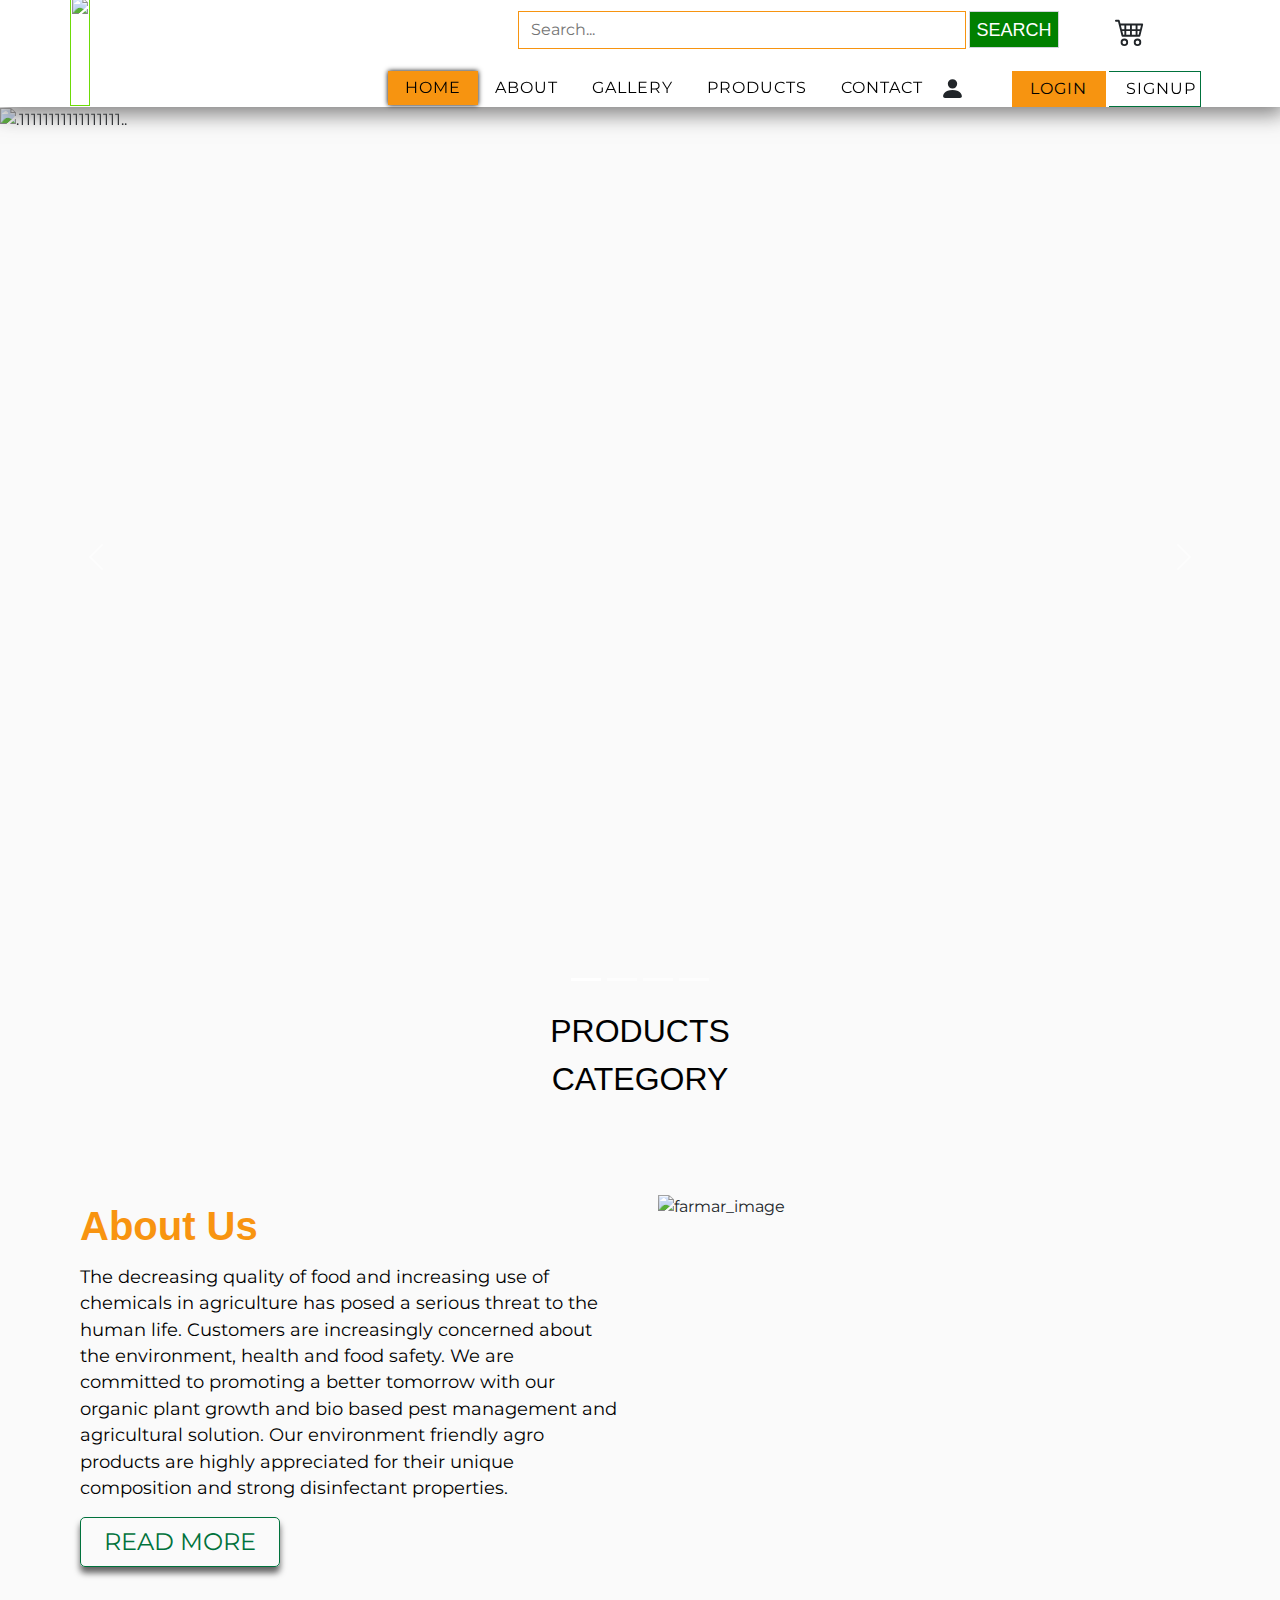
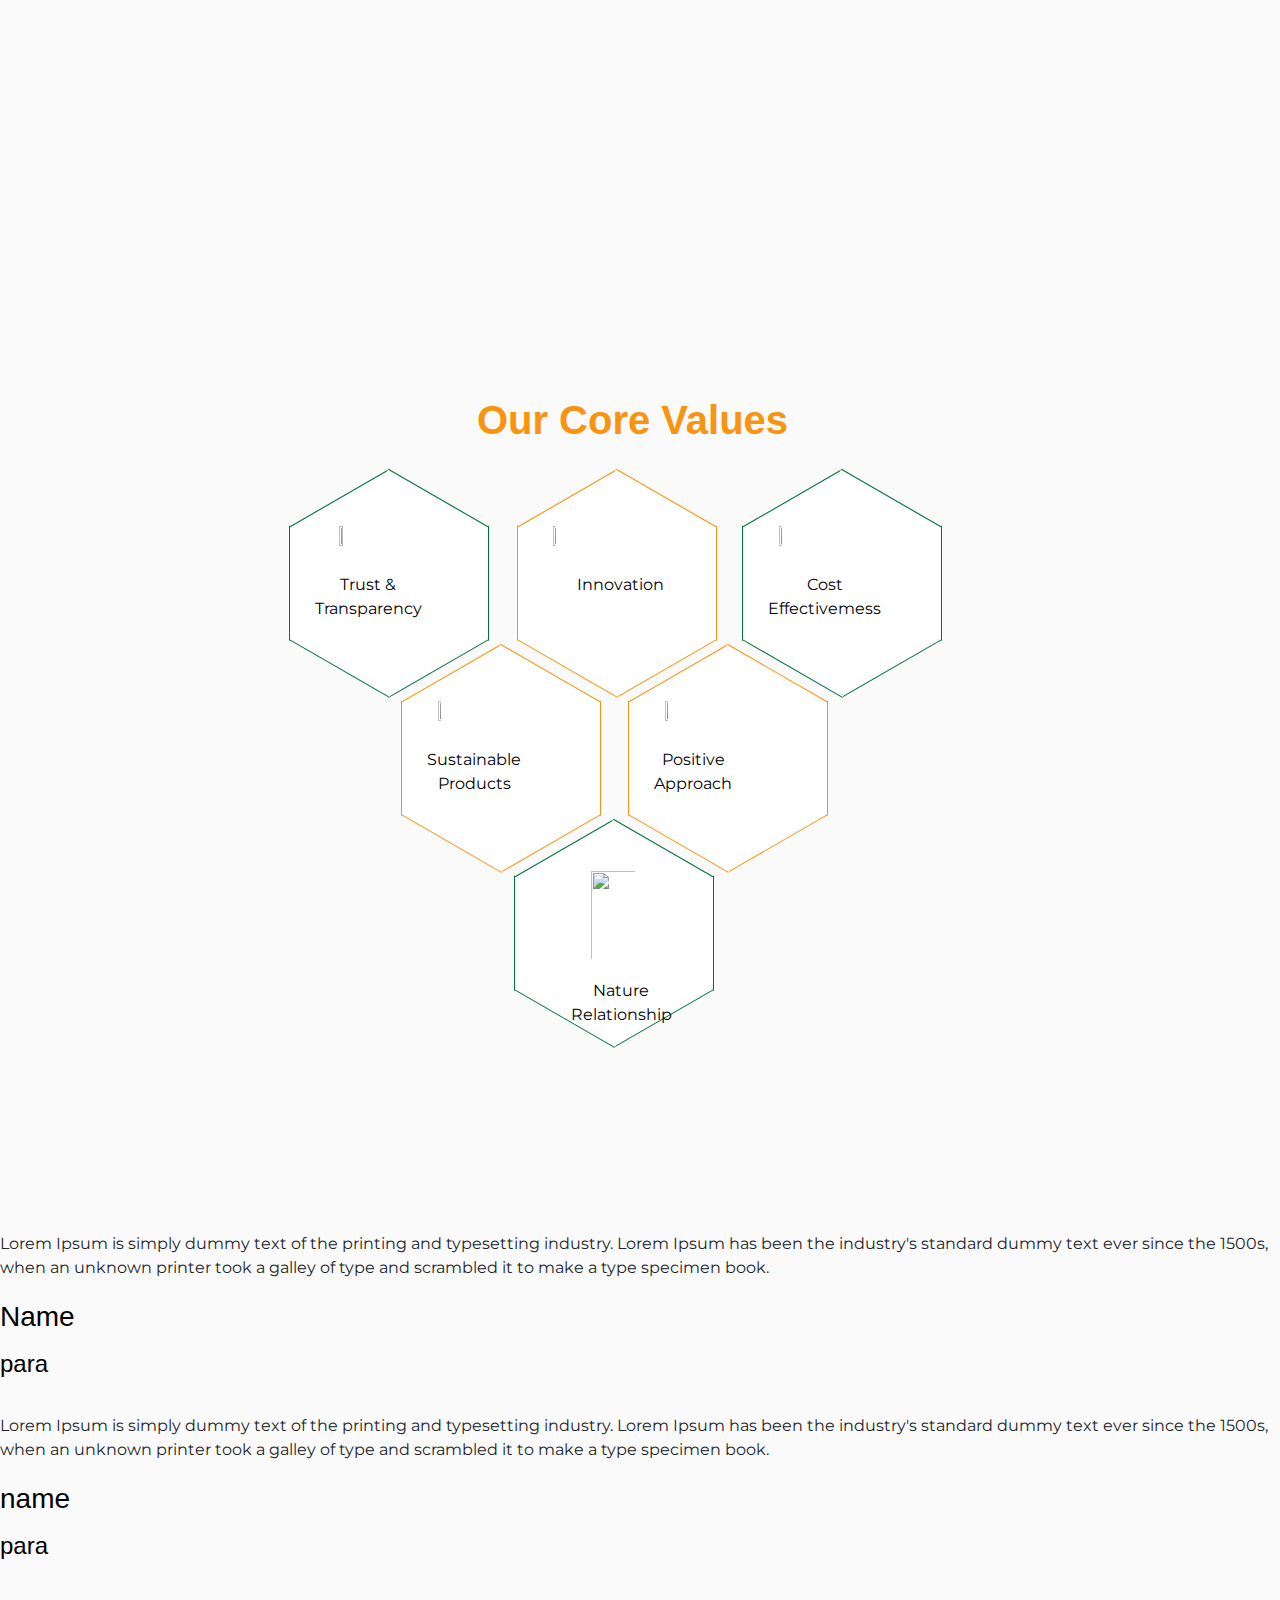
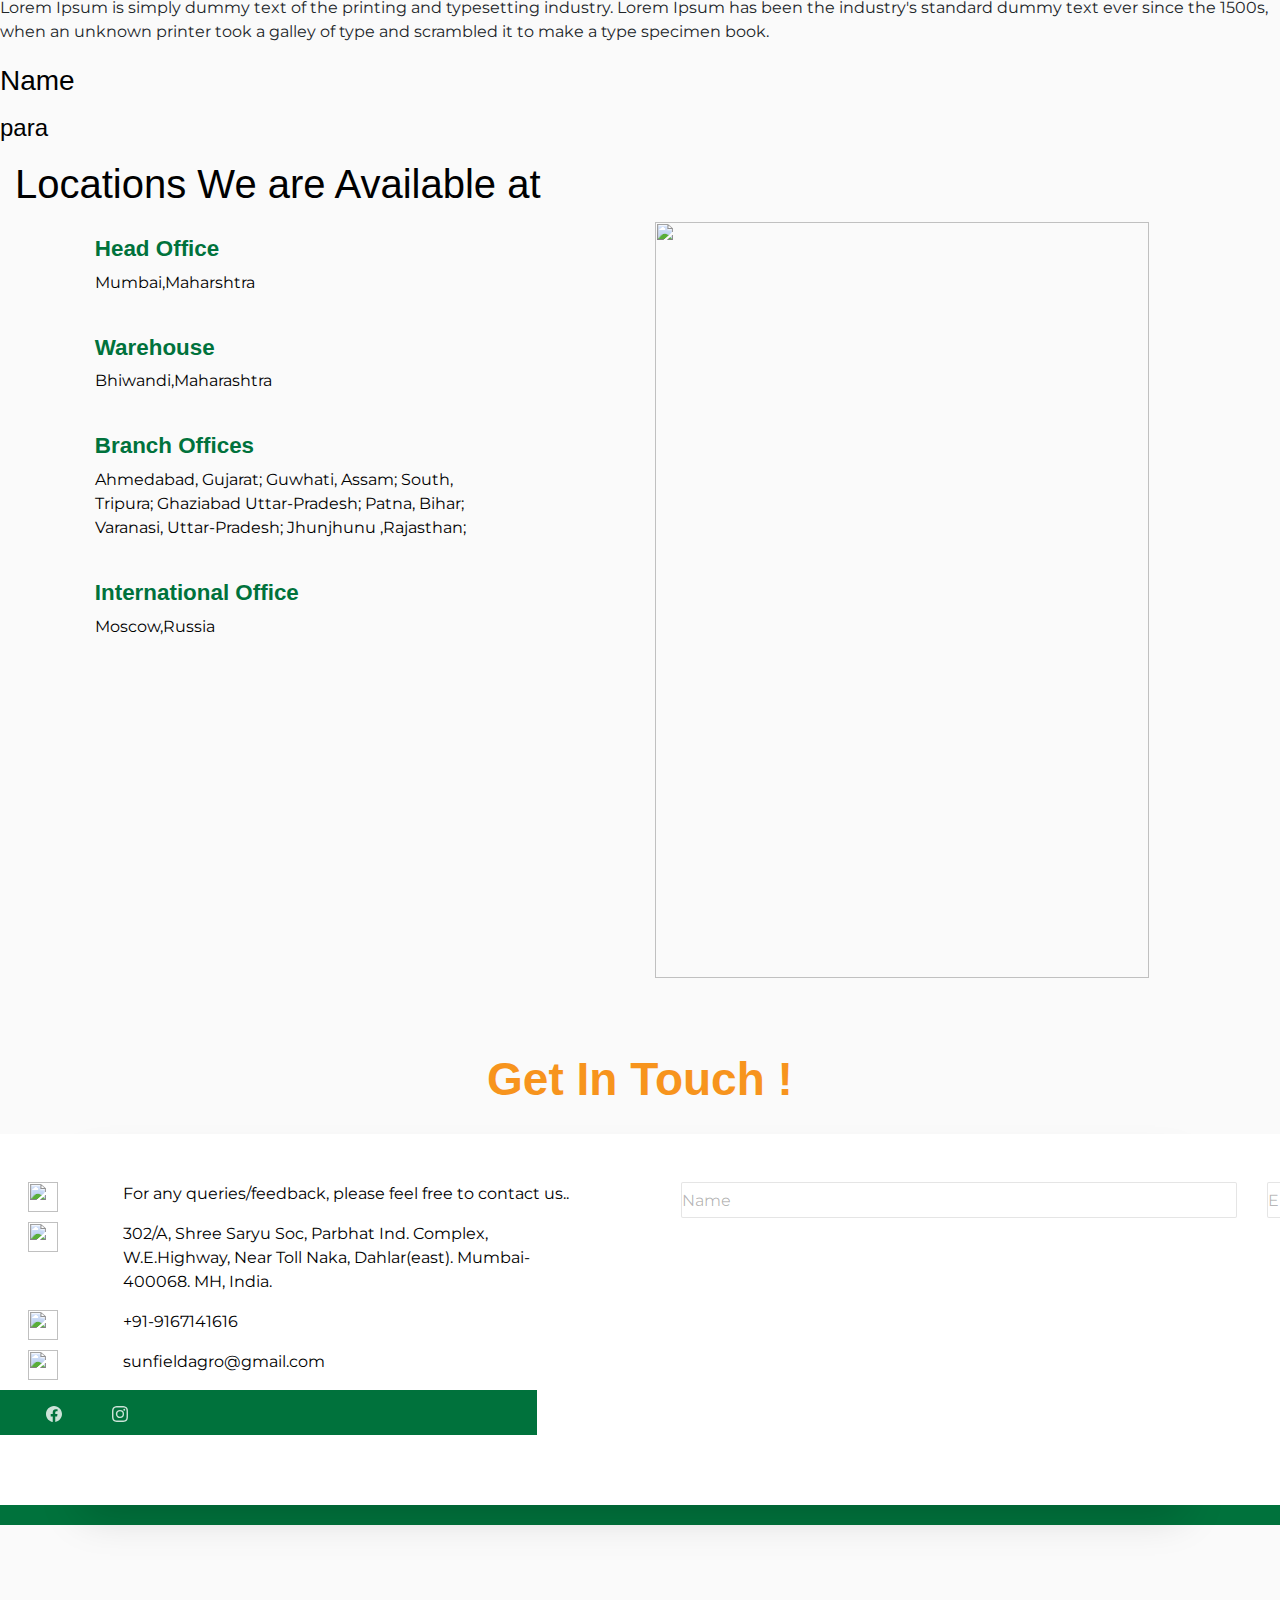
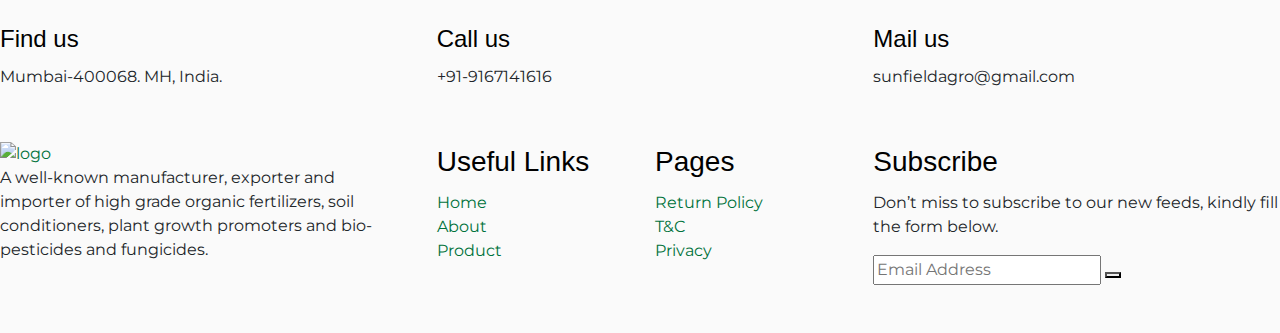
==== Index.html @ 6982795f "update new codess" ====
<!DOCTYPE html>
<!--divinectorweb.com-->
<html lang="en">

<head>
    <meta charset="UTF-8">
    <title>Sun field Agro</title>
    <link href="https://fonts.googleapis.com/css2?family=Montserrat:wght@400;500;700;900&display=swap" rel="stylesheet">
    <link href="https://cdn.jsdelivr.net/npm/bootstrap@5.1.0/dist/css/bootstrap.min.css" rel="stylesheet">
    <link href="https://cdnjs.cloudflare.com/ajax/libs/animate.css/3.7.2/animate.min.css" rel="stylesheet">
    <link href="https://fonts.googleapis.com/css?family=Quicksand:400,600,700&display=swap" rel="stylesheet">
    <meta name="viewport" content="width=device-width, initial-scale=1, shrink-to-fit=no">
    <link rel="stylesheet" href="https://cdnjs.cloudflare.com/ajax/libs/OwlCarousel2/2.3.4/assets/owl.carousel.min.css">
    <link rel="stylesheet"
        href="https://cdnjs.cloudflare.com/ajax/libs/OwlCarousel2/2.3.4/assets/owl.theme.default.min.css">
    <link href='https://fonts.googleapis.com/css?family=Roboto:400,100,300,700' rel='stylesheet' type='text/css'>

    <!-- <link href="owl-css/bootstrap.min.css" rel="stylesheet" type="text/css" /> -->
    <link href="owl-css/fontawesome.min.css" rel="stylesheet" type="text/css" />
    <link href="owl-css/owl.carousel.min.css" rel="stylesheet" type="text/css" />
    <link href="owl-css/style.css" rel="stylesheet" type="text/css" />
    <link rel="stylesheet" href="/My-Animations/animations.css">
    <link rel="stylesheet" href="/My-Animations/about-seg.css">
    <link rel="stylesheet" href="/My-Animations/providing.css">
    <link rel="stylesheet" href="MyCustomCss/CSS.css">
    <link rel="stylesheet" href="MyJS/Custom.js">




    <link rel="stylesheet" href="css/Header.css">
    <link rel="stylesheet" href="Header.css">
    <!-- product acrds caegory silder  -->
    <link rel="stylesheet" href="MyCustomCss/About.css">
    <!-- <link href="style.css" rel="stylesheet"> -->
    <style>
        * {
            font-family: 'Montserrat', sans-serif;
        }

        .bg-light {
            background-color: transparent !important;
        }

        .carousel-item {
            height: 100vh;
            min-height: 300px;
        }

        .carousel-caption {
            bottom: 220px;
        }

        .carousel-caption h5 {
            font-size: 45px;
            text-transform: uppercase;
            letter-spacing: 2px;
            margin-top: 25px;
        }

        .carousel-caption p {
            width: 60%;
            margin: auto;
            font-size: 18px;
            line-height: 1.9;
        }

        .carousel-caption a {
            text-transform: uppercase;
            text-decoration: none;
            background: transparent;
            border-radius: 5px;
            box-shadow: 0 6px 6px rgba(0, 0, 0, 0.6);
            padding: 10px 30px;
            display: inline-block;
            color: #000;
            margin-top: 15px;
        }

        .carousel-caption a:hover {
            text-transform: uppercase;
            color: #f7941d !important;

        }

        .navbar-nav a {
            /* font-size: 18px;
            text-transform: uppercase;
            font-weight: bold; */
        }

        .navbar-light .navbar-brand {
            color: #fff;
            font-size: 25px;
            text-transform: uppercase;
            font-weight: bold;
            letter-spacing: 2px;
        }

        .navbar-light .navbar-brand:focus,
        .navbar-light .navbar-brand:hover {
            color: #fff;
        }

        .navbar-light .navbar-nav .nav-link {
            color: #fff;
        }

        .navbar-light .navbar-nav .nav-link:focus,
        .navbar-light .navbar-nav .nav-link:hover {
            color: #fff;
        }

        .w-100 {
            /* height: 100vh; */
        }

        .navbar-toggler {
            padding: 1px 5px;
            font-size: 18px;
            line-height: 0.3;
            background: #fff;
        }

        @media only screen and (max-width: 767px) {
            .navbar-nav {
                text-align: center;
                background: rgba(0, 0, 0, 0.5);
            }

            .carousel-caption {
                bottom: 165px;
            }

            .carousel-caption h5 {
                font-size: 17px;
            }

            .carousel-caption a {
                padding: 10px 15px;
                font-size: 15px;
            }

            .Trust-and-transparency-image {
                margin-left: 2.5vw !important;
            }

            .hexagon12-content {
                margin-top: -10px;
            }
        }
    </style>
</head>

<body>
    <header class="fixed-header">

        <div class="header-top col-7">
            <div class="container d-flex search-btn-my">
                <div class="input-group">
                    <div class="form-outline">
                        <input type="search" id="form1" placeholder="Search..." class="form-control-search-btn" />

                    </div>
                    <button type="button" class="btn2 search-btn2" style="    width: 90px; height: 37px;">
                        <h3 id="search-btn">SEARCH</h3>
                    </button>
                </div>
                <div class="cart">
                    <!-- <span class="count">1</span> -->
                    <!--   <span class="count">1</span> -->
                    <!-- <img
                        src="https://i.pinimg.com/474x/b1/f8/b8/b1f8b811b7619cb8298599295f2a4879.jpg"
                        alt="icon-cart"> -->
                    <a>
                        <i class="bi bi-cart4"><svg xmlns="http://www.w3.org/2000/svg" width="30" height="30"
                                fill="currentColor" class="bi bi-cart4" viewBox="0 0 16 16">
                                <path
                                    d="M0 2.5A.5.5 0 0 1 .5 2H2a.5.5 0 0 1 .485.379L2.89 4H14.5a.5.5 0 0 1 .485.621l-1.5 6A.5.5 0 0 1 13 11H4a.5.5 0 0 1-.485-.379L1.61 3H.5a.5.5 0 0 1-.5-.5M3.14 5l.5 2H5V5zM6 5v2h2V5zm3 0v2h2V5zm3 0v2h1.36l.5-2zm1.11 3H12v2h.61zM11 8H9v2h2zM8 8H6v2h2zM5 8H3.89l.5 2H5zm0 5a1 1 0 1 0 0 2 1 1 0 0 0 0-2m-2 1a2 2 0 1 1 4 0 2 2 0 0 1-4 0m9-1a1 1 0 1 0 0 2 1 1 0 0 0 0-2m-2 1a2 2 0 1 1 4 0 2 2 0 0 1-4 0" />
                            </svg></i>
                    </a>
                </div>

            </div>
        </div>

        <div class="header-main">
            <div class="container">
                <nav id='cssmenu'>
                    <div class="logo">
                        <a href><img src="new-img/Home-slider/agro sunfield logo.png" style></a>
                    </div>
                    <div id="head-mobile"></div>
                    <div class="button"></div>
                    <ul class="navbar-nav text-uppercase ml-auto">
                        <li class=' active'><a href='#'><i class="fa fa-home"> </i> Home</a></li>
                        <li class><a href='About.html'>About</a></li>
                        <li class><a href='#'>Gallery</a></li>
                        <li><a href='/Main-Product.html'>Products</a>
                            <ul>
                                <li><a href='Product.html' class>Liquid Organic Fertilizer</a></li>
                                <li><a href='Product.html' class>Granules Fertilizer</a></li>
                                <li><a href='Product.html' class>Bio Pest Management</a></li>
                                <li><a href='Product.html' class>Soil Conditioner</a></li>
                                <li><a href='Product.html' class>Bio Kit</a></li>
                                <!-- <li><a href='Product.html' class>Bio Kit</a></li> -->
                                <li><a href='Product.html'>Bio Fertilizer </a>
                                    <!-- <ul>
                                        <li><a href='#'>Services 21</a></li>
                                    </ul> -->
                                </li>

                                <!-- <li><a href='#'>Services 3</a></li>
                                <li><a href='#'>Services 4</a></li> -->
                            </ul>
                        </li>
                        <!-- <li><a href='#'>Resources</a></li> -->
                        <!-- <li><a href='#'>Special Offers</a></li> -->
                        <li><a href='/Contact.html'>Contact</a></li>
                        <!-- <li><a href='#'>Book Online</a></li> -->
                        <!-- <li class="nav-item">
                              <a id="login" class="nav-link btn btn-primary btn-lg text-uppercase js-scroll-trigger" class="conn" href="">Login | Signup<i class="fa fa-lock"></i></a>
                            </li> -->
                        <li class="nav__cta d-flex" style="margin-right: -20px;">
                            <!-- <a href="#" class="cta">LogIn</a> -->
                            <!-- <img src="images/icons8-person-80.png"
                                style="width: 30px;" alt> -->
                            <!-- <a href="loginpage/Login.html" class><i
                                            class="bi bi-person-fill"><svg
                                                xmlns="http://www.w3.org/2000/svg"
                                                width="16" height="16"
                                                fill="currentColor"
                                                class="bi bi-person-fill"
                                                viewBox="0 0 16 16">
                                                <path
                                                    d="M3 14s-1 0-1-1 1-4 6-4 6 3 6 4-1 1-1 1H3Zm5-6a3 3 0 1 0 0-6 3 3 0 0 0 0 6Z" />
                                            </svg></i>
                                        Signup</a> -->
                            <div class="container">
                                <div class="row">
                                    <div class="col-sm">
                                        <i class="bi bi-person-fill"><svg xmlns="http://www.w3.org/2000/svg" width="25"
                                                height="35" fill="currentColor" class="bi bi-person-fill"
                                                viewBox="0 0 16 16">
                                                <path
                                                    d="M3 14s-1 0-1-1 1-4 6-4 6 3 6 4-1 1-1 1H3Zm5-6a3 3 0 1 0 0-6 3 3 0 0 0 0 6Z" />
                                            </svg></i>
                                    </div>
                                    <div class="col-sm" id="loginbtn">LOGIN
                                    </div>

                                    <div class="col-sm" id="sgnupbtn">
                                        SIGNUP
                                    </div>
                                </div>
                            </div>
                        </li>

                    </ul>


                </nav>
            </div>
        </div>
    </header>


    <div class="carousel slide carousel-slide" data-bs-ride="carousel" id="carouselExampleIndicators">
        <div class="carousel-indicators">
            <button aria-label="Slide 1" class="active" data-bs-slide-to="0" data-bs-target="#carouselExampleIndicators"
                type="button"></button>
            <button aria-label="Slide 2" data-bs-slide-to="1" data-bs-target="#carouselExampleIndicators"
                type="button"></button>
            <button aria-label="Slide 3" data-bs-slide-to="2" data-bs-target="#carouselExampleIndicators" type="button">
            </button>
            <button aria-label="Slide 4" data-bs-slide-to="3" data-bs-target="#carouselExampleIndicators" type="button">
            </button>
        </div>
        <div class="carousel-inner">
            <div class="carousel-item active carousel-image-01-animation">
                <img alt=".11111111111111111.." class="w-100 mySlides w3-animate-top image_No1_animetion desktop-slider-image"
                    src="new-img/Home-slider/experinece.png">
                    <img alt=".11111111111111111.." class=" w-100 mySlides w3-animate-top image_No1_animetion 
                    mobile_slider_responsive "
                        src="new-img/Home-slider/mobile slider 01.jpeg">
                <div class="carousel-caption">
                    <!-- <h5 class="animated bounceInRight" style="animation-delay: 1s">hading</h5>
					<p class="animated bounceInLeft d-none d-m" style="animation-delay: 2s">Lorem ipsum dolor sit amet, consectetur adipisicing elit. Maxime, nulla, tempore. Deserunt excepturi quas vero.</p>
					<p class="animated bounceInRight" style="animation-delay: 3s"><a href="#">Learn More</a></p> -->
                </div>
            </div>
            <div class="carousel-item  carousel-image-02-animation">
                <img alt="..22222222222222222." class=" w-100 desktop-slider-image" src="new-img/Home-slider/E&F.png">
                <img alt="..22222222222222222." class=" w-100 mobile_slider_responsive" src="new-img/Home-slider/mobile slider 02.jpeg">
                <div class="carousel-caption">
                    <!-- <h5 class="animated bounceInRight" style="animation-delay: 1s">heading </h5>
					<p class="animated bounceInLeft d-none d-m" style="animation-delay: 2s">Lorem ipsum dolor sit amet, consectetur adipisicing elit. Maxime, nulla, tempore. Deserunt excepturi quas vero.</p>
					<p class="animated bounceInRight" style="animation-delay: 3s"><a href="#">Learn More</a></p> -->
                </div>
            </div>
            <div class="carousel-item carousel-image-03-animation">
                <img alt=".33333333333333.." class=" w-100 desktop-slider-image" src="new-img/Home-slider/nature.png">
                <img alt=".33333333333333.." class=" w-100 mobile_slider_responsive" src="new-img/Home-slider/mobile slider 03.jpeg">
            </div>
            <div class="carousel-item carousel-image-04-animation">
                <img alt=".33333333333333.." class=" w-100 desktop-slider-image" src="new-img/Home-slider/sldier.png">
                <img alt=".33333333333333.." class=" w-100 mobile_slider_responsive" src="new-img/Home-slider/mobile slider 02.jpeg">
            </div>
        </div>
        <button class="carousel-control-prev" data-bs-slide="prev" data-bs-target="#carouselExampleIndicators"
            type="button"><span aria-hidden="true" class="carousel-control-prev-icon"></span> <span
                class="visually-hidden">Previous</span></button> <button class="carousel-control-next"
            data-bs-slide="next" data-bs-target="#carouselExampleIndicators" type="button"><span aria-hidden="true"
                class="carousel-control-next-icon"></span> <span class="visually-hidden">Next</span></button>
    </div>

    <!-- Button trigger modal -->
    <!-- <button type="button" class="btn btn-primary" data-toggle="modal" data-target="#exampleModal">
        Launch demo modal
    </button> -->

    <!-- Modal -->


    <!-- <button onclick="topFunction()" id="myBtn12" title="Go to top"><svg xmlns="http://www.w3.org/2000/svg" height="16"
            width="12"
            viewBox="0 0 384 512">
            <path
                d="M214.6 41.4c-12.5-12.5-32.8-12.5-45.3 0l-160 160c-12.5 12.5-12.5 32.8 0 45.3s32.8 12.5 45.3 0L160 141.2V448c0 17.7 14.3 32 32 32s32-14.3 32-32V141.2L329.4 246.6c12.5 12.5 32.8 12.5 45.3 0s12.5-32.8 0-45.3l-160-160z" />
        </svg>
    </button> -->



    <!-- Button trigger modal -->
    <!-- <a class=" float" data-toggle="modal" data-target="#exampleModalCenter">
        <i class="my-float"> <img src="new-img/Untitled design.svg" class="border-0" style="" alt></i>
    </a> -->

    <div class="modal fade ml-4" id="exampleModalCenter" tabindex="-1" role="dialog" aria-labelledby="exampleModalLabel"
        aria-hidden="true">
        <div class="modal-dialog" role="document">
            <div class="modal-content" style="border: none!important;">
                <!-- <div class="modal-header">
                        <h5 class="modal-title" id="exampleModalLabel">New message
                        </h5>
                        <button type="button" class="close" data-dismiss="modal" aria-label="Close">
                            <span aria-hidden="true">&times;</span>
                        </button>
                    </div> -->
                <div class="modal-body1">
                    <form>
                        <div class="container-chat">
                            <div class="chat-header">

                                <div class="title">Let's Chat</div>
                            </div>
                            <div class="chat-body"></div>
                            <div class="chat-input">
                                <div class="input-sec">
                                    <input type="text" id="txtInput" placeholder="Type Something..." autofocus required>
                                </div>
                                <div class="send">
                                    <svg xmlns="http://www.w3.org/2000/svg" viewBox="0 0 2048 2048" width="48"
                                        height="38" fill="#00723c">
                                        <path d="M221 1027h931l128-64-128-64H223L18 77l1979 883L18 1843l203-816z" />
                                    </svg>
                                </div>
                            </div>
                        </div>
                    </form>
                </div>
                <!-- <div class="modal-footer">
                        <button type="button" class="btn btn-secondary" data-dismiss="modal">Close</button>
                        <button type="button" class="btn btn-primary">Send
                            message</button>
                    </div> -->
            </div>
        </div>
    </div>

    <!-- Modal -->

    <link rel="stylesheet" href="MyCustomCss/header.js">

    <!-- product acrds caegory silder  -->
    <link rel="stylesheet" href="assets/css/custom.css">
    <link rel="stylesheet" href="/MyCustomCss/Cards.css">
    <!-- <link rel="stylesheet" href="My-Animations/cards-animation.css"> -->

    <div class="card-container">
        <div class="container-text-haeding">
            <h2 class="hr-lines"> PRODUCTS <br> CATEGORY </h2>
        </div>
        <div class="product-img2">
            <img class="graz-img" src="/new-img/C..png" alt>
        </div>

        <!-- <style>
            button.owl-next {
                left: 320px;
            }
        </style> -->


        <div class="card_wrapper" style="">
            <div class="container">
                <div class="row">
                    <div class="col-12 ">
                        <div class="owl-carousel slider_carousel">
                            <div class="card_box" onclick="ProductD()">
                                <img id="product-img1" class="img-fluid" src="new-img/main-product/Bio Kit.png" alt>
                                <div class="card_text">
                                    <h4>Bio Kit</h4>
                                    <p></p>
                                </div>
                            </div>
                            <div class="card_box" onclick="ProductD()">
                                <img class="img-fluid w-100" src="new-img/main-product/Bio Fertilizers.png" alt>
                                <div class="card_text">
                                    <h4>Bio Fertilizers</h4>
                                    <p></p>
                                </div>
                            </div>
                            <div class="card_box" onclick="ProductD()">
                                <img class="img-fluid w-100" src="new-img/main-product/Bio pest management.png" alt>
                                <div class="card_text">
                                    <h4>Bio pest management</h4>
                                    <p></p>
                                </div>
                            </div>
                            <div class="card_box" onclick="ProductD()">
                                <img class="img-fluid w-100" src="new-img/main-product/Granlues Fertilizers.png" alt>
                                <div class="card_text">
                                    <h4>Granlues Fertilizers</h4>
                                    <p></p>
                                </div>
                            </div>
                            <div class="card_box" onclick="ProductD()">
                                <img class="img-fluid w-100" src="new-img/main-product/NPK Ferrilizers.png" alt>
                                <div class="card_text">
                                    <h4>NPK Ferrilizers</h4>
                                    <p></p>
                                </div>
                            </div>
                            <div class="card_box" onclick="ProductD()">
                                <img class="img-fluid w-100" src="new-img/main-product/Liquid organic fertilizers.png"
                                    alt>
                                <div class="card_text">
                                    <h4>Liquid organic fertilizers</h4>
                                    <p></p>
                                </div>
                            </div>
                            <div class="card_box" onclick="ProductD()">
                                <img class="img-fluid w-100" src="new-img/main-product/Soil Conditioner.png" alt>
                                <div class="card_text">
                                    <h4>Soil Conditioner</h4>
                                    <p></p>
                                </div>
                            </div>
                            <div class="card_box" onclick="ProductD()">
                                <img class="img-fluid w-100" src="new-img/main-product/Granlues Fertilizers.png" alt>
                                <div class="card_text">
                                    <h4> Granlues</h4>
                                    <p></p>
                                </div>
                            </div>
                        </div>
                    </div>
                </div>
            </div>
        </div>

        <!-- contain end -->

        <!-- <p class="p-4 m-4">The lower version uses 3 columns instead of 4</p> -->

    </div>
    <script src="https://code.jquery.com/jquery-3.6.4.min.js"></script>
    <script src="https://cdnjs.cloudflare.com/ajax/libs/OwlCarousel2/2.3.4/owl.carousel.min.js"></script>
    <script>
        $(document).ready(function () {
            $('.slider_carousel').owlCarousel({
                items: 1,
                loop: true,
                autoplay: true
                ,
                autoplayTimeout: 5000,
                // Set autoplay interval in milliseconds (3 seconds in this example)
            });
        });

        function ProductD() {
            // Add your ProductD function logic here
        }
    </script>


    <!-- new about section  -->


    <!-- new about section  -->


    <section>
        <div class="container about-section">
            <div class="row h-50 ">
                <div class="col-md-6 mt-3 text-in-box" id="about-text-animation">
                    <h1>About Us</h1>
                    <p>The decreasing quality of food and increasing use of chemicals in agriculture has posed a serious
                        threat to the human life. Customers are increasingly concerned about the environment, health and
                        food safety. We are committed to promoting a better tomorrow with our organic plant growth and
                        bio based pest management and agricultural solution. Our environment friendly agro products are
                        highly appreciated for their unique composition and strong disinfectant properties.</p>

                    <button class="btn-shop-now" onclick="shopnow()">READ MORE</button>
                </div>
                <div class="col-md-6 image-in-box" id="about-image-animation">
                    <img src="new-img/Farmer.png" class="img-fluid animated bounceInRight reveal-about-img"
                        alt="farmar_image">
                </div>

            </div>
        </div>
    </section>
    <!-- new about section  -->


    <!-- hexa shgap using boostrap   -->
    <!-- <style>
        @media (max-width: 767px) {
            .container .shape-cont{
                padding-left: 0px!important;
            }
            .hexa-column{
                padding-left: 0px!important;
            }
        }
        
        
    </style> -->

    <section class="hexagon-cont">

        <div class="hexa-shape">
            <div class="container shape-cont" id="container_shape_cont">
                <h1>our core values</h1>
                <div class="shape">
                    <div class="row col-lg-10 top-hexa-shape">
                        <div class="col-3 col-lg-3 col-md-3 hex1">
                            <div class="hexagon-container green-color">
                                
                                <div class="hexagon12">

                                </div>

                                <div class="content hexagon12-content" style="margin-top: -10px;">

                                    <img src="new-img/Home-slider/26.png" alt="" class="Trust-and-transparency-image"
                                        style="    margin-left: 2.5vw;">

                                    <p class="downpp">Trust & transparency</p>
                                </div>
                            </div>
                        </div>
                        <div class="col-3 col-lg-3 col-md-3 hex2">
                            <div class="hexagon-container yellow-color">
                                <div class="hexagon12 yellow-color"></div>



                                <div class="content">
                                    <img src="new-img/Home-slider/27.png" alt="">
                                    <p class="Innovation downpp" style="margin-left: 50px!important;">innovation</p>
                                </div>
                            </div>
                        </div>
                        <div class="col-3 col-lg-3 col-md-4 hex3 ">
                            <div class="hexagon-container ">
                                <div class="hexagon12"></div>

                                <div class="content">
                                   
                                    <img src="new-img/Home-slider/28.png" alt="">
                                    <p class="downpp">cost effectivemess</p>
                                </div>
                            </div>
                        </div>
                    </div>
                    <div class="row col-9 col-md-10 middle-row-hexa  col middle-hexa" style="">
                        <div class="col-md-3 col-lg-3  hex4">
                            <div class="hexagon-container green-color">
                                <div class="hexagon12 yellow-color"></div>

                                <div class="content">

                                    <img src="new-img/Home-slider/29.png" alt="">

                                    <p class="downpp">sustainable products </p>
                                </div>
                            </div>
                        </div>

                        <div class="col-md-3 hex5">
                            <div class="hexagon-container green-color">
                                <div class="hexagon12 yellow-color"></div>

                                <div class="content">

                                    <img src="new-img/Home-slider/30.png" alt="">

                                    <p class="downpp">Positive Approach </p>
                                </div>
                            </div>
                        </div>
                    </div>
                    <div class="row col-3 bottom-hexa-shape" style="">
                        <div class="col-3 col-lg-3 hex6">
                            <div class="hexagon-container botm-hexa-cont">
                                <div class="hexagon12"></div>

                                <div class="content" style="padding-left: 7px; margin-top: -15px;">

                                    <img src="new-img/Home-slider/31.png" alt="">
                                    <p class="downpp" style="margin-left: 2.5rem;">Nature relationship</p>
                                </div>
                            </div>
                        </div>


                    </div>
                </div>

                <div class="container-hexa" style="">
                    <div class="hexa-col-1" style="">
                        <div class="colmn12" style="">

                            <div class="hexa-row">
                                <div class="hexa-column">
                                    <div class="card-hexa" style="align-items: center;">
                                        <div class="hexagon12">

                                        </div>
                                        <div class="content">

                                            <img class="content-img1" src="new-img/Home-slider/26.png" alt="">

                                            <p>Trust & transparency</p>
                                        </div>

                                    </div>
                                </div>
                                

                                <div class="hexa-column">
                                    <div class="card-hexa">
                                        <div class="hexagon12"></div> <br>
                                        <div class="content">

                                            <img class="content-img2" src="new-img/Home-slider/27.png" alt="">

                                            <p>innovation</p>
                                        </div>
                                    </div>
                                </div>

                                <div class="hexa-column">
                                    <div class="card-hexa">
                                        <div class="hexagon12"></div> <br>
                                        <div class="content">

                                            <img class="content-img3" src="new-img/Home-slider/28.png" alt="">

                                            <p>cost effectiveness</p>
                                        </div>
                                    </div>
                                </div>
                            </div>

                        </div>


                    </div>
                    <div class="col-122" style="">
                        <div class="hexa-row">
                            <div class="hexa-column">
                                <div class="card-hexa">
                                    <div class="hexagon12"></div> <br>
                                    <div class="content">

                                        <img class="content-img4" src="new-img/Home-slider/29.png" alt="">

                                        <p>sustainable products</p>
                                    </div>
                                </div>
                            </div>
                           

                            <div class="hexa-column">
                                <div class="card-hexa">
                                    <div class="hexagon12"></div> <br>
                                    <div class="content">

                                        <img class="content-img5" src="new-img/Home-slider/30.png" alt="">

                                        <p>positive approach</p>
                                    </div>
                                </div>
                            </div>

                            <div class="hexa-column">
                                <div class="card-hexa">
                                    <div class="hexagon12"></div> <br>
                                    <div class="content">

                                        <img class="content-img6" src="new-img/Home-slider/31.png" alt="">
                                        <p>nature relationship</p>
                                    </div>
                                </div>
                            </div>
                        </div>
                    </div>
                </div>
            </div>
        </div>
    </section>
    <!-- hexa shgap using boostrap   -->










    <!-- start new sectin to why sunfieldagro product -->
    <!-- <link rel="stylesheet" href="/MyCustomCss/WSagro.css"> -->

    <link rel="stylesheet" href="/MyCustomCss/Testi.css">
    <link rel="stylesheet" href="My-Animations/why-cards.css">
    <div class="conent-wrapper testi-cint">
        <section id="Testimonials">
            <div class="Testimonials_top">
                <div class="Testimonials_title">

                    <h2 style="color: #00723c;"><span class="txt-rotate" data-period="2000"
                            data-rotate='[ "Testimonials"]'></span>
                    </h2>
                    <h2>
                        <!-- <span
                       class="txt-rotate"
                       data-period="2000"
                       data-rotate='[ "Testimonials"]'></span> -->
                    </h2>
                </div>
            </div>
            <!-- <div class="container-image">
                    <img id="test-image" src="/new-img/A. (1).png" alt>
                </div> -->
            <div class="Testimonials_bottom">
                <div class="testimonials_container">

                    <div class="testimonials_container_center reveal-test">
                        <div class="testimonials_content">
                            <div class="testimonials_avatar">
                                <img src="https://t3.ftcdn.net/jpg/02/43/12/34/360_F_243123463_zTooub557xEWABDLk0jJklDyLSGl2jrr.jpg"
                                    alt>
                            </div>

                            <div class="testimonials_text_before"><i class="fa fa-quote-right"></i></div>

                            <div class="testimonials_text">
                                <p>Lorem Ipsum is simply dummy text of the printing and typesetting industry. Lorem
                                    Ipsum has been the industry's standard dummy text ever since the 1500s, when an
                                    unknown printer took a galley of type and scrambled it to
                                    make a type specimen book.
                                </p>

                                <div class="testimonials_information">
                                    <h3>Name</h3>
                                    <h4>para</h4>
                                </div>
                            </div>
                            <!-- <div class="testimonials_text_after"><i class="fa fa-quote-left"></i></div> -->
                        </div>

                        <div class="testimonials_content">
                            <div class="testimonials_avatar">
                                <img src="https://t3.ftcdn.net/jpg/02/43/12/34/360_F_243123463_zTooub557xEWABDLk0jJklDyLSGl2jrr.jpg"
                                    alt>
                            </div>

                            <div class="testimonials_text_before"><i class="fa fa-quote-right"></i></div>

                            <div class="testimonials_text">
                                <p>Lorem Ipsum is simply dummy text of the printing and typesetting industry. Lorem
                                    Ipsum has been the industry's standard dummy text ever since the 1500s, when an
                                    unknown printer took a galley of type and scrambled it to
                                    make a type specimen book.
                                </p>
                                <div class="testimonials_information">
                                    <h3>name</h3>
                                    <h4>para</h4>
                                </div>
                            </div>
                            <!-- <div class="testimonials_text_after"><i class="fa fa-quote-left"></i></div> -->
                        </div>

                        <div class="testimonials_content">
                            <div class="testimonials_avatar">
                                <img src="https://t3.ftcdn.net/jpg/02/43/12/34/360_F_243123463_zTooub557xEWABDLk0jJklDyLSGl2jrr.jpg"
                                    alt>
                            </div>

                            <div class="testimonials_text_before"><i class="fa fa-quote-right"></i></div>

                            <div class="testimonials_text">
                                <p>Lorem Ipsum is simply dummy text of the printing and typesetting industry. Lorem
                                    Ipsum has been the industry's standard dummy text ever since the 1500s, when an
                                    unknown printer took a galley of type and scrambled it to
                                    make a type specimen book.
                                </p>

                                <div class="testimonials_information">
                                    <h3>Name</h3>
                                    <h4>para</h4>
                                </div>
                            </div>
                            <!-- <div class="testimonials_text_after"><i class="fa fa-quo
                                te-left"></i></div> -->
                        </div>
                    </div>

                </div>
            </div>
        </section>
    </div>


    <!-- new section testinomal -->

    <!-- strt location section -->
    <link rel="stylesheet" href="/MyCustomCss/location-page.css">
    <link rel="stylesheet" href="Contact/contact.css">
    <div class="container-location">
        <div class="text-area">


            <div class="contact-container">
                <!-- <div class="contact-form-container">-->
                <div class="container-fluid">
                    <div class="text-location sect2 section-location section-dom">
                        <h1 class="haeding-location location-animate animated bounceInRight"
                            style="animation-delay: 1s;">Locations We are Available at
                        </h1>
                    </div>
                    <div class="row">
                        <!-- reveal-address  -->
                        <div class="contact-info  reveal-address">

                            <div class="contact-info-item ">
                                <div class="contact-info-icon">
                                    <!-- <i class="fas fa-home"></i> -->
                                    <img src="/new-img/ofc (2).png" alt>
                                </div>

                                <div class="contact-info-content" id="originalText">
                                    <h4>Head Office</h4>
                                    <p>Mumbai,Maharshtra</p>
                                </div>
                            </div>

                            <div class="contact-info-item  ">
                                <div class="contact-info-icon">
                                    <!-- <i class="fas fa-phone"></i> -->
                                    <img src="/new-img/ofc (2).png" alt>
                                </div>

                                <div class="contact-info-content" id="originalText21">
                                    <h4>Warehouse</h4>
                                    <p>bhiwandi,Maharashtra</p>
                                </div>
                            </div>

                            <div class="contact-info-item ">
                                <div class="contact-info-icon">
                                    <img src="/new-img/ofc (2).png" alt>
                                </div>

                                <div class="contact-info-content" id="originalTextbb" onmouseover="showElementB()"
                                    onmouseout="hideElementB()">
                                    <h4>
                                        Branch Offices</h4>
                                    <p>Ahmedabad, gujarat; Guwhati, Assam; south, tripura; Ghaziabad
                                        uttar-pradesh; patna, bihar; varanasi, uttar-pradesh; Jhunjhunu ,rajasthan; </p>
                                </div>
                            </div>
                            <div class="contact-info-item ">
                                <div class="contact-info-icon">
                                    <!-- <i class="fas fa-home"></i> -->
                                    <img src="/new-img/ofc (2).png" alt>
                                </div>

                                <div class="contact-info-content" id="myElement" onmouseover="showElement()"
                                    onmouseout="hideElement()">
                                    <h4>
                                        international Office</h4>
                                    <p>Moscow,Russia</p>
                                </div>
                            </div>

                            <!-- <div class="btn_wrapper">
                                <button class="btn_view_more">View More <i class="arrow_right"></i></button>
                            </div> -->
                        </div>
                        <div class="view-more-btn">
                            <span>View More</span>
                            <span class="arrow">&#9654;</span>
                        </div>

                        <div class="contact-form1 col-lg-6 col-md-6">
                            <!-- reveal-india-map -->
                            <div class="india-map reveal-india-map">
                                <img id="india-map1" src="/new-img/india.png" style="display: block;" alt>

                                <div id="internation" class="international-ofc" style="display: none;">
                                    <div id="" class="" style="">
                                        <img class="international-ofc" src="new-img/mobile-img/20.png" alt="">
                                        <div class="inter-location">
                                            <img src="new-img/location.png" alt="">
                                            Moscow
                                        </div>
                                    </div>
                                </div>
                                <div id="newText" class="nextText-m" style="display: none;">
                                    <img src="new-img/location.png" alt="">
                                    Mumbai
                                </div>
                                <div id="newTextbb" class="nextText-b" style="display: none;">
                                    <img src="new-img/location.png" alt="">
                                    Bhiwandi
                                </div>
                                <div class="nextText-gujarat jh-brabch-ofc" id="branchofc1" style="display: none;">
                                    <img src="new-img/location.png" alt="">
                                </div>
                                <div id="branchofc12" class="nextText-ahem a-brabch-ofc" style="display: none;">
                                    <img src="new-img/location.png" alt="">
                                </div>
                                <div id="branchofc13" class="nextText-gzb gzb-brabch-ofc" style="display: none;"> <img
                                        src="new-img/location.png" alt=""></div>
                                <div id="branchofc14" class="nextText-gzb  p-brabch-ofc" style="display: none;"> <img
                                        src="new-img/location.png" alt=""></div>
                                <div id="branchofc15" class="nextText-gzb  g-brabch-ofc" style="display: none;"> <img
                                        src="new-img/location.png" alt=""> </div>
                                <div id="branchofc16" class="nextText-gzb v-brabch-ofc" style="display: none;"> <img
                                        src="new-img/location.png" alt=""></div>
                                <div id="newText2" class="nextText-d " style="display: none;"><i
                                        class="bi bi-geo-alt-fill"><svg xmlns="http://www.w3.org/2000/svg" width="16"
                                            height="16" fill="currentColor" class="bi bi-geo-alt-fill"
                                            viewBox="0 0 16 16">
                                            <path
                                                d="M8 16s6-5.686 6-10A6 6 0 0 0 2 6c0 4.314 6 10 6 10m0-7a3 3 0 1 1 0-6 3 3 0 0 1 0 6" />
                                        </svg></i> Kotkata </div>
                                <div id="newText3" class="nextText-k" style="display: none;">Delhi
                                </div>
                            </div>
                        </div>

                    </div>
                </div>
                <!-- </div> -->
            </div>
        </div>
    </div>
    <!-- End location section -->



    <!-- new sction -->

    <link rel="stylesheet" href="MyCustomCss/help-section.css">
    <div class="container-help-sectoin">

        <div class="green-background" style="background-color: #00723c;
             position: absolute;
             width: 100%;
             margin: 113px 0 0 0;
             height: 367px;">

        </div>
        <div class="heading-get sect2 section-location section-dom">
            <h1 class="get-in-touch " style="    text-align: center;
             margin-bottom: -57px;
             margin-top: 67px;
             color: #f7941d;font-size: 46px;
             font-weight: 700;"> Get In Touch !</h1>
        </div>

        <section class="ftco-section">
            <div class="container get-full-page">
                <div class="row justify-content-center">

                </div>
                <div class="row justify-content-center">
                    <div class="col-md-12">
                        <div class="wrapper">
                            <div class="row no-gutters">
                                <div class="col-lg-6 col-md-6 order-md-last d-flex align-items-stretch">
                                    <div class="contact-wrap w-100 p-md-5 p-4">
                                        <!-- <h3 class="mb-4">Get in touch</h3> -->
                                        <div id="form-message-warning" class="mb-4"></div>
                                        <div id="form-message-success" class="mb-4">
                                            Your message was sent, thank you!
                                        </div>
                                        <form method="POST" id="contactForm" name="contactForm" class="contactForm">
                                            <div class="row">
                                                <div class="col-md-12">
                                                    <div class="form-group">
                                                        <!-- <label class="label" for="name">Full
                                                                     Name</label> -->
                                                        <input type="text" class="form-control" name="name" id="name"
                                                            placeholder="Name">
                                                    </div>
                                                </div>
                                                <!-- <div class="col-md-6">
                                                         <div class="form-group">
                                                             <label class="label" for="email">Email
                                                                     Address</label>
                                                             <input type="email" class="form-control" name="email" id="email" placeholder="Email">
                                                         </div>
                                                     </div> -->
                                                <div class="col-md-12">
                                                    <div class="form-group">
                                                        <!-- <label class="label" for="subject">Email</label> -->
                                                        <input type="email" class="form-control" name="email" id="emil"
                                                            placeholder="Email">
                                                    </div>
                                                </div>
                                                <div class="col-md-12">
                                                    <div class="form-group">
                                                        <!-- <label class="label" for="#">Message</label> -->
                                                        <textarea name="message" class="form-control" id="message"
                                                            cols="30" rows="4" placeholder="Message"></textarea>
                                                    </div>
                                                </div>
                                                <div class="col-md-12">
                                                    <div class="form-group">
                                                        <input type="submit" value="SUBMIT" class="btn btn-primary "
                                                            id="sen">
                                                        <div class="submitting"></div>
                                                    </div>
                                                </div>
                                            </div>
                                        </form>
                                    </div>
                                </div>
                                <div class="col-lg-6 col-md-6 d-flex align-items-stretch">
                                    <div class="info-wrap left-help-section-color w-100 p-md-5">
                                        <div class="container">
                                            <div class="row">
                                                <div class="col-sm-2">
                                                    <img class="left-location"
                                                        src="https://encrypted-tbn0.gstatic.com/images?q=tbn:ANd9GcQbyHnPG1MdUV3V467feeq0_5S9HshVNEzs9AIaHQQGpQ&s"
                                                        alt="">
                                                </div>
                                                <div class="col-sm-10">
                                                    <p class="txt-footer" style="color: black;"><span></span> For
                                                        any queries/feedback, please feel free to contact us..
                                                    </p>
                                                </div>

                                            </div>
                                        </div>
                                        <!-- <h3>Let's get in touch</h3>
                                             <p class="mb-4" style="color: black;">We're open for any suggestion or just to have a chat</p> -->
                                        <div class="container">
                                            <div class="row">
                                                <div class="col-sm-2">
                                                    <img class="left-location"
                                                        src="https://png.pngtree.com/png-vector/20191021/ourmid/pngtree-vector-location-icon-png-image_1834331.jpg"
                                                        alt="">
                                                    </i>
                                                    </span>
                                                </div>
                                                <div class="col-sm-10">
                                                    <p class="txt-footer" style="color: black;"><span></span> 302/A,
                                                        Shree Saryu Soc, Parbhat Ind. Complex, W.E.Highway, Near
                                                        Toll Naka, Dahlar(east). Mumbai-400068. MH, India.
                                                    </p>
                                                </div>

                                            </div>
                                        </div>
                                        <div class="container">
                                            <div class="row">
                                                <div class="col-sm-2">
                                                    <img class="left-location"
                                                        src="https://png.pngtree.com/png-vector/20190927/ourmid/pngtree-phone-icon-png-image_1757859.jpg"
                                                        alt="">

                                                </div>
                                                <div class="col-sm-10">
                                                    <p class="txt-footer" style="color: black;">
                                                        <span></span>+91-9167141616
                                                    </p>
                                                </div>

                                            </div>
                                        </div>
                                        <!-- <div class="dbox w-100 d-flex align-items-center">
                                                 <div class="icon d-flex align-items-center justify-content-center">
                                                     <span class="fa fa-phone"></span>
                                                 </div>
                                                 <div class="text pl-3">
                                                     <p style="color: black;"><span><i class="bi bi-telephone"><svg xmlns="http://www.w3.org/2000/svg" width="16" height="16" fill="currentColor" class="bi bi-telephone" viewBox="0 0 16 16">
                                                         <path d="M3.654 1.328a.678.678 0 0 0-1.015-.063L1.605 2.3c-.483.484-.661 1.169-.45 1.77a17.568 17.568 0 0 0 4.168 6.608 17.569 17.569 0 0 0 6.608 4.168c.601.211 1.286.033 1.77-.45l1.034-1.034a.678.678 0 0 0-.063-1.015l-2.307-1.794a.678.678 0 0 0-.58-.122l-2.19.547a1.745 1.745 0 0 1-1.657-.459L5.482 8.062a1.745 1.745 0 0 1-.46-1.657l.548-2.19a.678.678 0 0 0-.122-.58L3.654 1.328zM1.884.511a1.745 1.745 0 0 1 2.612.163L6.29 2.98c.329.423.445.974.315 1.494l-.547 2.19a.678.678 0 0 0 .178.643l2.457 2.457a.678.678 0 0 0 .644.178l2.189-.547a1.745 1.745 0 0 1 1.494.315l2.306 1.794c.829.645.905 1.87.163 2.611l-1.034 1.034c-.74.74-1.846 1.065-2.877.702a18.634 18.634 0 0 1-7.01-4.42 18.634 18.634 0 0 1-4.42-7.009c-.362-1.03-.037-2.137.703-2.877L1.885.511z"/>
                                                       </svg></i></span>
                                                         <a href="tel://1234567920">+
                                                                 1235 2355 98</a></p>
                                                 </div>
                                             </div> -->
                                        <!-- <div class="dbox w-100 d-flex align-items-center">
                                                 <div class="icon d-flex align-items-center justify-content-center">
                                                     <span class="fa fa-paper-plane"></span>
                                                 </div>
                                                 <div class="text pl-3">
                                                     <p><span><i class="bi bi-envelope"><svg xmlns="http://www.w3.org/2000/svg" width="16" height="16" fill="currentColor" class="bi bi-envelope" viewBox="0 0 16 16">
                                                         <path d="M0 4a2 2 0 0 1 2-2h12a2 2 0 0 1 2 2v8a2 2 0 0 1-2 2H2a2 2 0 0 1-2-2zm2-1a1 1 0 0 0-1 1v.217l7 4.2 7-4.2V4a1 1 0 0 0-1-1zm13 2.383-4.708 2.825L15 11.105zm-.034 6.876-5.64-3.471L8 9.583l-1.326-.795-5.64 3.47A1 1 0 0 0 2 13h12a1 1 0 0 0 .966-.741M1 11.105l4.708-2.897L1 5.383z"/>
                                                       </svg></i></span>
                                                         <a href="mailto:info@yoursite.com">sunfieldagro@gmail.com</a></p>
                                                 </div>
                                             </div> -->
                                        <div class="container">
                                            <div class="row">
                                                <div class="col-sm-2">
                                                    <img class="left-location"
                                                        src="https://t3.ftcdn.net/jpg/05/30/94/40/360_F_530944081_r10lXWYlmGPcWk2mKe8oAoTEVZCAMAkd.jpg"
                                                        alt="">

                                                </div>
                                                <div class="col-sm-10">
                                                    <p class="txt-footer" style="color: black;">
                                                        <span></span>sunfieldagro@gmail.com
                                                </div>

                                            </div>
                                        </div>
                                        <div class="dbox w-100 d-flex align-items-center bg-success-custom">
                                            <div class="d-flex align-items-center justify-content-center">
                                                <div class="container">
                                                    <div class="row">
                                                        <div class="col-sm socail-icon">
                                                            <i class="bi bi-twitter tt"><svg
                                                                    xmlns="http://www.w3.org/2000/svg" width="16"
                                                                    height="16" fill="currentColor"
                                                                    class="bi bi-twitter" viewBox="0 0 16 16">
                                                                    <path
                                                                        d="M5.026 15c6.038 0 9.341-5.003 9.341-9.334 0-.14 0-.282-.006-.422A6.685 6.685 0 0 0 16 3.542a6.658 6.658 0 0 1-1.889.518 3.301 3.301 0 0 0 1.447-1.817 6.533 6.533 0 0 1-2.087.793A3.286 3.286 0 0 0 7.875 6.03a9.325 9.325 0 0 1-6.767-3.429 3.289 3.289 0 0 0 1.018 4.382A3.323 3.323 0 0 1 .64 6.575v.045a3.288 3.288 0 0 0 2.632 3.218 3.203 3.203 0 0 1-.865.115 3.23 3.23 0 0 1-.614-.057 3.283 3.283 0 0 0 3.067 2.277A6.588 6.588 0 0 1 .78 13.58a6.32 6.32 0 0 1-.78-.045A9.344 9.344 0 0 0 5.026 15" />
                                                                </svg></i>
                                                        </div>
                                                        <div class="col-sm socail-icon">
                                                            <i class="bi bi-facebook ff"><svg
                                                                    xmlns="http://www.w3.org/2000/svg" width="16"
                                                                    height="16" fill="currentColor"
                                                                    class="bi bi-facebook" viewBox="0 0 16 16">
                                                                    <path
                                                                        d="M16 8.049c0-4.446-3.582-8.05-8-8.05C3.58 0-.002 3.603-.002 8.05c0 4.017 2.926 7.347 6.75 7.951v-5.625h-2.03V8.05H6.75V6.275c0-2.017 1.195-3.131 3.022-3.131.876 0 1.791.157 1.791.157v1.98h-1.009c-.993 0-1.303.621-1.303 1.258v1.51h2.218l-.354 2.326H9.25V16c3.824-.604 6.75-3.934 6.75-7.951" />
                                                                </svg></i>
                                                        </div>
                                                        <div class="col-sm socail-icon">
                                                            <i class="bi bi-instagram insta"><svg
                                                                    xmlns="http://www.w3.org/2000/svg" width="16"
                                                                    height="16" fill="currentColor"
                                                                    class="bi bi-instagram" viewBox="0 0 16 16">
                                                                    <path
                                                                        d="M8 0C5.829 0 5.556.01 4.703.048 3.85.088 3.269.222 2.76.42a3.917 3.917 0 0 0-1.417.923A3.927 3.927 0 0 0 .42 2.76C.222 3.268.087 3.85.048 4.7.01 5.555 0 5.827 0 8.001c0 2.172.01 2.444.048 3.297.04.852.174 1.433.372 1.942.205.526.478.972.923 1.417.444.445.89.719 1.416.923.51.198 1.09.333 1.942.372C5.555 15.99 5.827 16 8 16s2.444-.01 3.298-.048c.851-.04 1.434-.174 1.943-.372a3.916 3.916 0 0 0 1.416-.923c.445-.445.718-.891.923-1.417.197-.509.332-1.09.372-1.942C15.99 10.445 16 10.173 16 8s-.01-2.445-.048-3.299c-.04-.851-.175-1.433-.372-1.941a3.926 3.926 0 0 0-.923-1.417A3.911 3.911 0 0 0 13.24.42c-.51-.198-1.092-.333-1.943-.372C10.443.01 10.172 0 7.998 0h.003zm-.717 1.442h.718c2.136 0 2.389.007 3.232.046.78.035 1.204.166 1.486.275.373.145.64.319.92.599.28.28.453.546.598.92.11.281.24.705.275 1.485.039.843.047 1.096.047 3.231s-.008 2.389-.047 3.232c-.035.78-.166 1.203-.275 1.485a2.47 2.47 0 0 1-.599.919c-.28.28-.546.453-.92.598-.28.11-.704.24-1.485.276-.843.038-1.096.047-3.232.047s-2.39-.009-3.233-.047c-.78-.036-1.203-.166-1.485-.276a2.478 2.478 0 0 1-.92-.598 2.48 2.48 0 0 1-.6-.92c-.109-.281-.24-.705-.275-1.485-.038-.843-.046-1.096-.046-3.233 0-2.136.008-2.388.046-3.231.036-.78.166-1.204.276-1.486.145-.373.319-.64.599-.92.28-.28.546-.453.92-.598.282-.11.705-.24 1.485-.276.738-.034 1.024-.044 2.515-.045v.002zm4.988 1.328a.96.96 0 1 0 0 1.92.96.96 0 0 0 0-1.92zm-4.27 1.122a4.109 4.109 0 1 0 0 8.217 4.109 4.109 0 0 0 0-8.217zm0 1.441a2.667 2.667 0 1 1 0 5.334 2.667 2.667 0 0 1 0-5.334" />
                                                                </svg></i>
                                                        </div>

                                                    </div>
                                                </div>
                                            </div>
                                            <!-- <div class="text pl-3">
                                                     <p><span>Website</span>
                                                         <a href="#">URL</a></p>
                                                 </div> -->
                                        </div>
                                        <div class="dbox  d-flex align-items-center some-urls">
                                            <div class="text pl-3">
                                                <!-- <p><span>Some i-con</span></p> -->
                                            </div>
                                        </div>
                                    </div>
                                </div>
                            </div>
                        </div>
                    </div>
                </div>
            </div>
        </section>
    </div>
    <!-- new sction -->



    <!-- Footer -->
    <link rel="stylesheet" href="Footer.css">
    <footer class="footer-section">
        <div class="container-footer">
            <div class="footer-cta pt-1 pb-1">
                <div class="row address-row">
                    <div class="col-xl-4 col-md-4 mb-12">
                        <div class="single-cta">
                            <i class="fas fa-map-marker-alt"></i>
                            <div class="cta-text">
                                <h4>Find us</h4>
                                <span> Mumbai-400068. MH, India.</span>
                            </div>
                        </div>
                    </div>
                    <div class="col-xl-4 col-md-4 mb-12">
                        <div class="single-cta">
                            <i class="fas fa-phone"></i>
                            <div class="cta-text">
                                <h4>Call us</h4>
                                <span>+91-9167141616</span>
                            </div>
                        </div>
                    </div>
                    <div class="col-xl-4 col-md-4 mb-12">
                        <div class="single-cta">
                            <i class="far fa-envelope-open"></i>
                            <div class="cta-text">
                                <h4>Mail us</h4>
                                <span>sunfieldagro@gmail.com</span>
                            </div>
                        </div>
                    </div>
                </div>
            </div>
            <div class="footer-content pt-5 pb-5">
                <div class="row address-row">
                    <div class="col-xl-4 col-lg-4 mb-50">
                        <div class="footer-widget">
                            <div class="footer-logo">
                                <a href><img
                                        src="https://sunfieldagro.com/wp-content/uploads/2020/02/Footer_logo_small.png"
                                        class="img-fluid" alt="logo"></a>
                            </div>
                            <div class="footer-text">
                                <p>A well-known manufacturer, exporter and importer of high grade
                                    organic fertilizers, soil conditioners, plant growth promoters and
                                    bio-pesticides and fungicides.</p>
                            </div>

                        </div>
                    </div>
                    <div class="col-xl-2 col-lg-2 col-md-3 mb-30">
                        <div class="footer-widget">
                            <div class="footer-widget-heading">
                                <h3>Useful Links</h3>
                            </div>
                            <ul>
                                <li><a href="#">Home</a></li>
                                <li><a href="/About.html">About</a></li>

                                <li><a href="/Main-Product.html">Product</a></li>
                                <!-- <li><a href="/About-Section/About-Section.html">about</a></li> -->



                            </ul>
                        </div>
                    </div>
                    <div class="col-xl-2 col-lg-2 col-md-3 mb-30">
                        <div class="footer-widget">
                            <div class="footer-widget-heading">
                                <h3>Pages</h3>
                            </div>
                            <ul>
                                <li><a href="/Return.html">Return Policy</a></li>
                                <li><a href="/T&C.html">T&C</a></li>
                                <li><a href="/Perivacy.html">Privacy</a></li>

                                <!-- <li><a href="/About-Section/About-Section.html">about</a></li> -->



                            </ul>
                        </div>
                    </div>

                    <div class="col-xl-4 col-lg-4 col-md-6 mb-50">
                        <div class="footer-widget">
                            <div class="footer-widget-heading">
                                <h3>Subscribe</h3>
                            </div>
                            <div class="footer-text mb-25">
                                <p>Don’t miss to subscribe to our new feeds, kindly fill the form below.</p>
                            </div>
                            <div class="subscribe-form">
                                <form action="#">
                                    <input type="text" placeholder="Email Address">
                                    <button><i class="fab fa-telegram-plane"></i></button>
                                </form>
                            </div>
                        </div>
                    </div>
                </div>
            </div>
        </div>

    </footer>
    <!-- Footer -->




    <script src="https://cdnjs.cloudflare.com/ajax/libs/jquery/3.6.0/jquery.min.js">
    </script>
    <script src="https://cdn.jsdelivr.net/npm/@popperjs/core@2.9.3/dist/umd/popper.min.js">
    </script>
    <script src="https://cdn.jsdelivr.net/npm/bootstrap@5.1.0/dist/js/bootstrap.min.js">
    </script>
    <!-- all js here -->
    <script src="My-Animations/why-seg.js"></script>
    <script src="My-Animations/about-seg.js"></script>
    <script src="MyCustomCss/animation-cards.js"></script>
    <!-- <script src="https://cdn.jsdelivr.net/npm/bootstrap@5.2.0/dist/js/bootstrap.bundle.min.js"
        integrity="sha384-A3rJD856KowSb7dwlZdYEkO39Gagi7vIsF0jrRAoQmDKKtQBHUuLZ9AsSv4jD4Xa"
        crossorigin="anonymous"></script> -->

    <script src="My-Animations/right-animation.js"></script>
    <script src="My-Animations/Text-animations.js"></script>
    <script src="owl-js/jquery-3.4.1.min.js"></script>
    <script src="owl-js/bootstrap.min.js"></script>
    <script src="owl-js/owl.carousel.min.js"></script>
    <script src="JS__FILE/Redirect.js"></script>
    <script src="JS__FILE/Header_flutter.js"></script>
    <script src="/MyJS/Custom.js"></script>
    <script src="MyJS/chatbot-response.js"></script>
    <script>
        function slider_carouselInit() {
            $('.owl-carousel.slider_carousel').owlCarousel({
                dots: false,
                loop: true,
                margin: 30,
                stagePadding: 2,
                autoplay: true,
                nav: true,
                navText: ["<i' class='fas fa-less-than fa-fw fa-2x'></i>", "<i' class='fas fa-greater-than fa-fw fa-2x'></i>"],
                autoplayTimeout: 3000,
                autoplayHoverPause: true,
                responsive: {
                    0: {
                        items: 1
                    },
                    768: {
                        items: 2,
                    },
                    992: {
                        items: 5
                    }
                    ,
                    1100: {
                        items: 5
                    }
                }
            });
        }
        slider_carouselInit();
    </script>
    <script>
        const chatbotToggler = document.querySelector(".chatbot-toggler");
        const closeBtn = document.querySelector(".close-btn");
        const chatbox = document.querySelector(".chatbox");
        const chatInput = document.querySelector(".chat-input textarea");
        const sendChatBtn = document.querySelector(".chat-input span");

        let userMessage = null;
        const API_KEY = "PASTE-YOUR-API-KEY";
        const inputInitHeight = chatInput.scrollHeight;

        const createChatLi = (message, className) => {

            const chatLi = document.createElement("li");
            chatLi.classList.add("chat", `${className}`);
            let chatContent = className === "outgoing" ? `<p></p>` : `<span class="material-symbols-outlined">smart_toy</span><p></p>`;
            chatLi.innerHTML = chatContent;
            chatLi.querySelector("p").textContent = message;
            return chatLi;
        }

        const generateResponse = (chatElement) => {
            const API_URL = "https://api.openai.com/v1/chat/completions";
            const messageElement = chatElement.querySelector("p");


            const requestOptions = {
                method: "POST",
                headers: {
                    "Content-Type": "application/json",
                    "Authorization": `Bearer ${API_KEY}`
                },
                body: JSON.stringify({
                    model: "gpt-3.5-turbo",
                    messages: [{
                        role: "user",
                        content: userMessage
                    }],
                })
            }


            fetch(API_URL, requestOptions).then(res => res.json()).then(data => {
                messageElement.textContent = data.choices[0].message.content.trim();
            }).catch(() => {
                messageElement.classList.add("error");
                messageElement.textContent = "Oops! Something went wrong. <br/>Please try again.";
            }).finally(() => chatbox.scrollTo(0, chatbox.scrollHeight));
        }

        const handleChat = () => {
            userMessage = chatInput.value.trim(); // Get user entered message and remove extra whitespace
            if (!userMessage) return;

            // Clear the input textarea and set its height to default
            chatInput.value = "";
            chatInput.style.height = `${inputInitHeight}px`;

            // Append the user's message to the chatbox
            chatbox.appendChild(createChatLi(userMessage, "outgoing"));
            chatbox.scrollTo(0, chatbox.scrollHeight);

            setTimeout(() => {
                // Display "Thinking..." message while waiting for the response
                const incomingChatLi = createChatLi("Thinking...", "incoming");
                chatbox.appendChild(incomingChatLi);
                chatbox.scrollTo(0, chatbox.scrollHeight);
                generateResponse(incomingChatLi);
            }, 600);
        }

        chatInput.addEventListener("input", () => {
            // Adjust the height of the input textarea based on its content
            chatInput.style.height = `${inputInitHeight}px`;
            chatInput.style.height = `${chatInput.scrollHeight}px`;
        });

        chatInput.addEventListener("keydown", (e) => {
            // If Enter key is pressed without Shift key and the window 
            // width is greater than 800px, handle the chat
            if (e.key === "Enter" && !e.shiftKey && window.innerWidth > 800) {
                e.preventDefault();
                handleChat();
            }
        });

        sendChatBtn.addEventListener("click", handleChat);
        closeBtn.addEventListener("click", () => document.body.classList.remove("show-chatbot"));
        chatbotToggler.addEventListener("click", () => document.body.classList.toggle("show-chatbot"));
    </script>
    <script>
        // Get the button
        let mybutton = document.getElementById("myBtn12");

        // When the user scrolls down 20px from the top of the document, show the button
        window.onscroll = function () { scrollFunction() };

        function scrollFunction() {
            if (document.body.scrollTop > 20 || document.documentElement.scrollTop > 20) {
                mybutton.style.display = "block";
            } else {
                mybutton.style.display = "none";
            }
        }

        // When the user clicks on the button, scroll to the top of the document
        function topFunction() {
            document.body.scrollTop = 0;
            document.documentElement.scrollTop = 0;
        }
    </script>
    <script>
        var container = document.getElementById("about-text-animation");
        var container_image = document.getElementById("about-image-animation");
        window.addEventListener("scroll", function () {
            if (window.scrollY > 1050) {
                // If scrolled more than 100px, add the 'scrolled' class
                container.classList.add("text-in-box-ani"); container_image.classList.add("image-in-box-ani");
                container.classList.remove("text-in-box"); container_image.classList.remove("image-in-box");
            } else {
                // If not scrolled enough, remove the 'scrolled' class
                container.classList.remove("text-in-box-ani"); container_image.classList.remove("image-in-box-ani");
                container.classList.add("text-in-box"); container_image.classList.add("image-in-box");
            }
        });
        var text_ani = document.getElementById("about-text-animation");
        var image_ani = document.getElementById("about-image-animation");

        window.addEventListener("scroll", function () {
            if (window.scrollY > 200) {
                // If scrolled more than 100px, add the 'scrolled' class
                text_ani.classList.add("text-in-box-ani"); image_ani.classList.add("image-in-box-ani");
                text_ani.classList.remove("text-in-box"); image_ani.classList.remove("image-in-box");
            } else {
                // If not scrolled enough, remove the 'scrolled' class
                text_ani.classList.remove("text-in-box-ani"); image_ani.classList.remove("image-in-box-ani");
                text_ani.classList.add("text-in-box"); image_ani.classList.add("image-in-box");
            }
        });


    </script>
</body>

</html>
---- css/Header.css ----
/* h1,
    h2,
    h3,
    h4,
    h5,
    h6 {
        color: #f79410;

    } */

    #bigbox {
        width: 1024px;
        height: 150px;
        background-color: red;
    }

    /* #bigbox div {
  float: left;
  } */



    @media(max-width:900.98px) {
        .btn-shop-now {
            /* margin-top: 40%; */
        }

    }

    #logobox {
        height: 150px;
        width: 150px;
        background-color: blue;
    }



    .eco-heading {
        letter-spacing: 10px;
        color: #00723c;
        padding: 20px;
        text-transform: capitalize;
    }

    .float {
        position: fixed;
        width: 87px;
        height: 85px;   
        bottom: 68px;
        right: 23px;
        cursor: pointer;
        /* background-color:#25d366; */
        color: #FFF;
        /* border-radius: 50px; */
        text-align: center;
        font-size: 30px;
        /* box-shadow: 2px 2px 3px #999; */
        z-index: 100;
    }

    .my-float {
        margin-top: 16px;
    }

    header {
        box-shadow: 2px 5px 20px 2px rgba(95, 94, 94, 0.8);
        background-color: white;
    }


    .home-image {
        /* max-width: ; */
        width: 100%;
        /* position: absolute; */
        margin-top: -70px;
        height: 100dvh;
    }

    .text-home-page {
        position: absolute;
        /* margin-top: 125px; */
        top: 45%;
        left: 8%;
    }

    a,
    a:hover,
    a:focus,
    a:active {
        text-decoration: none;
        outline: none;
    }

    ul {
        margin: 0;
        padding: 0;
        list-style: none;
    }

    header {
        position: relative;
        background-color: white;
        width: 100%;
        /* background: rgb(0, 0, 0); */
        z-index: 99;








        scroll-behavior: smooth;


        /* background-color: aqua; */
    }

    /*---------header close----------*/
    /*-----------header-top------------*/

    .header-top {
        padding: 11px 0px 12px 190px;
        /* background: rgba(0, 0, 0, 0.57); */
        /* background-color: aqua; */
        margin-left: 33%;
        max-width: 60.33333% !important;
    }

    #loginbtn {
        background-color: #f79410;
        padding: 9px 17px;
        font-size: 16px;
        letter-spacing: 1px;
        text-decoration: none;
        color: black;
        cursor: pointer;
        border-top: 1px solid#f79410;
        border-right: 1px solid #f79410;
        border-bottom: 1px solid #f79410;
        border-left: 1px solid #f79410;
    }

    #loginbtn:hover {
        background-color: none !important;
    }

    #sgnupbtn:hover {
        background-color: none !important;
    }

    #sgnupbtn {
        /* background-color: #f79410; */
        margin-left: 3px;
        padding: 9px 17px;
        border-top: 1px solid #00723c;
        border-right: 1px solid #00723c;
        border-bottom: 1px solid #00723c;
        font-size: 16px;
        letter-spacing: 1px;
        text-decoration: none;
        color: black;
        cursor: pointer;
        /* border-top: 1px red!important; */
        /* text-decoration: underline; */
    }

    .search-btn-my {
        display: flex;
    }

    .left_info ul li {
        display: inline-block;
        margin-right: 30px;
    }

    .left_info a {
        color: #fffefe;
        font-size: 14px;
        font-weight: 500;
    }

    .left_info i.fa {
        font-size: 19px;
        color: #fff;
        padding-right: 10px;
    }

    .right_info p {
        color: #fff;
        font-size: 14px;
        font-weight: 500;
        line-height: 20px;
        margin: 0;
    }

    .left_info {
        text-align: right;
    }

    .right_info i.fa {
        font-size: 26px;
        margin-right: 10px;
        position: relative;
        bottom: -4px;
    }

    header i.fa.fa-mobile {
        bottom: -4px;
        font-size: 26px;
        position: relative;
        border: 40px;
        font-weight: 500;
    }

    .left_info ul li:last-child {
        margin: 0px !IMPORTANT;
    }

    .header-main {
        /* padding: 21px 0; */
        /* border-top: 1px solid #424242; */
    }

    .search-btn2 {
        background-color: green;
        outline: none;
        border: 1px solid #ced4da;
        /* border-radius: 10px 10px 10px 10px; */
    }

    /* search btn  */

    .form-outline {
        width: 76% !important;
        margin-right: -63px !important;
        margin-left: 81px !important;
    }

    #search-btn {
        color: white;
        top: 2px !important;
        margin-top: 4px;
        text-align: center;
        font-size: large;
    }

    .form-control-search-btn {
        /* display: block; */
        width: 87% ;
        padding: 0.375rem 0.75rem !important;
        font-size: 1rem ;
        line-height: 1.5 !important;
        color: #495057 !important;
        background-color: #fff !important;
        background-clip: padding-box;
        border: 1px solid #f79410;
        /* border-radius: 0.25rem; */
        transition: border-color .15s ease-in-out, box-shadow .15s ease-in-out;
    }

    #search-tbn {
        font-size: larger !important;
        text-align: center;
    }

    .header-main {
        /* position: fixed; */
        /* float: inline-end;
        background-color: white;
        width: 100%; */
    }

    /* search btn  */
    /*-----------header-top Close------------*/
    /*-----------header-menu------------*/
    #cssmenu {
        /* position: fixed; */
    }

    nav#cssmenu ul {
        float: right;
        margin-top: 10px;
        margin-right: 14px;
    }

    .logo {
        position: relative;
        z-index: 1;
        /* padding: 10px; */
        font: 18px verdana;
        color: #6DDB07;
        float: left;
        /* margin-top: -103px; */
    }

    .logo2 {
        position: relative;
        z-index: 1;
        /* padding: 10px; */
        font: 18px verdana;
        color: #6DDB07;
        float: right;
    }

    .logo img {
        max-width: 116px;
        /* padding: 18px; */
        margin-top: -65px;
        height: 110px;
    }

    .logo2 img {
        max-width: 170px;
    }

    .logo a {
        color: #6DDB07;
    }

    .logo2s a {
        color: #6DDB07;
    }

    hr {
        border: none;
        border-left: 1px solid hsla(200, 10%, 50%, 100);
        height: 100vh;
        width: 1px;
    }

    #cssmenu,
    #cssmenu ul,
    #cssmenu ul li,
    #cssmenu ul li a,
    #cssmenu #head-mobile {
        border: 0;
        list-style: none;
        line-height: 1;
        display: block;
        position: relative;
        -webkit-box-sizing: border-box;
        -moz-box-sizing: border-box;
        box-sizing: border-box
    }

    #cssmenu:after,
    #cssmenu>ul:after {
        content: ".";
        display: block;
        clear: both;
        visibility: hidden;
        line-height: 0;
        height: 0
    }

    #cssmenu #head-mobile {
        display: none
    }

    #cssmenu>ul>li {
        float: left
    }

    #cssmenu>ul>li>a {
        padding: 9px 17px;
        font-size: 16px;
        letter-spacing: 1px;
        text-decoration: none;
        color: black;
    }

    #cssmenu>ul>li>a:hover {
        box-shadow: 0 0px 5px 0 black;
        background: #f79410 !important;
    }

    /* #cssmenu>ul>li:hover>a,
    #cssmenu ul li.active a {
        color: #fff;
    } */
    /* #cssmenu>ul>li:hover,
    #cssmenu ul li.active:hover,
    #cssmenu ul li.active,
    #cssmenu ul li.has-sub.active:hover {
        background: #f79410 !important;
        -webkit-transition: background .3s ease;
        -ms-transition: background .3s ease;
        transition: background .3s ease;
    } */

    #cssmenu ul li.active {
        background: #f79410 !important;
        -webkit-transition: background .3s ease;
        -ms-transition: background .3s ease;
        transition: background .3s ease;
        box-shadow: 0 0px 5px 0 black;
    }

    #cssmenu ul li.active:hover {

        -ms-transform: scale(1.1);
        /* IE 9 */
        -webkit-transform: scale(1);
        /* Safari 3-8 */
        transform: scale(1.1);
    }

    #cssmenu>ul>li.has-sub>a {
        padding-right: 30px
    }

    #cssmenu>ul>li.has-sub>a:after {
        position: absolute;
        top: 17px;
        right: 11px;
        width: 8px;
        height: 2px;
        display: block;
        background: #ddd;
        content: ''
    }

    #cssmenu>ul>li.has-sub>a:before {
        position: absolute;
        top: 14px;
        right: 14px;
        display: block;
        width: 2px;
        height: 8px;
        background: #ddd;
        content: '';
        -webkit-transition: all .25s ease;
        -ms-transition: all .25s ease;
        transition: all .25s ease;
    }

    #cssmenu>ul>li.has-sub:hover>a:before {
        top: 23px;
        height: 0
    }

    #cssmenu ul ul {
        position: absolute;
        left: -9999px;
        margin-top: 0;
    }

    #cssmenu ul ul li {
        height: 0;
        -webkit-transition: all .25s ease;
        -ms-transition: all .25s ease;
        background: #333;
        transition: all .25s ease
    }

    #cssmenu ul ul li:hover {}

    #cssmenu li:hover>ul {
        left: auto
    }

    #cssmenu li:hover>ul>li {
        height: 35px
    }

    #cssmenu ul ul ul {
        margin-left: 100%;
        top: 0
    }

    #cssmenu ul ul li a {
        /* border-bottom: 1px solid rgba(150, 150, 150, 0.15); */
        padding: 11px 15px;
        width: 190px;
        font-size: 12px;
        text-decoration: none;
        color: black;
        background-color: white;
        /* --bs-bg-opacity: .5; */
        opacity: 1;
        font-weight: 400;
    }

    #cssmenu ul ul li:last-child>a,
    #cssmenu ul ul li.last-item>a {
        border-bottom: 0
    }

    #cssmenu ul ul li:hover>a,
    #cssmenu ul ul li a:hover {
        color: #00723c;
        --bs-text-opacity: .85;
        text-decoration: none;
        background: #f79410 !important;
        -webkit-transition: background .3s ease;
        -ms-transition: background .3s ease;
        transition: background .3s ease;
        box-shadow: 0 0px 5px 0 black;
    }

    #cssmenu ul ul li.has-sub>a:after {
        position: absolute;
        top: 16px;
        right: 11px;
        width: 8px;
        height: 2px;
        display: block;
        background: #ddd;
        content: ''
    }

    #cssmenu ul ul li.has-sub>a:before {
        position: absolute;
        top: 13px;
        right: 14px;
        display: block;
        width: 2px;
        height: 8px;
        background: #ddd;
        content: '';
        -webkit-transition: all .25s ease;
        -ms-transition: all .25s ease;
        transition: all .25s ease
    }

    #cssmenu ul ul>li.has-sub:hover>a:before {
        top: 17px;
        height: 0
    }

    #cssmenu ul ul li.has-sub:hover,
    #cssmenu ul li.has-sub ul li.has-sub ul li:hover {
        background: #363636;
    }

    #cssmenu ul ul ul li.active a {
        border-left: 1px solid #333
    }

    #cssmenu>ul>li.has-sub>ul>li.active>a,
    #cssmenu>ul ul>li.has-sub>ul>li.active>a {
        border-top: 1px solid #333
    }

    @media screen and (max-width:991px) {
        .logo {
            position: absolute;
            top: 0;
            left: 0;
            width: 100%;
            height: 46px;
            text-align: center;
            padding: 10px 0 0 0;
            float: none
        }

        .logo2 {
            display: none
        }

        nav {
            width: 100%;
        }

        #cssmenu {
            width: 100%
        }

        #cssmenu ul {
            width: 100%;
            display: none
        }

        #cssmenu ul li {
            width: 100%;
            border-top: 1px solid #444;
            float: left;
        }

        #cssmenu ul li:hover {
            background: transparent !important;
        }

        #cssmenu ul ul li,
        #cssmenu li:hover>ul>li {
            height: auto
        }

        #cssmenu ul li a,
        #cssmenu ul ul li a {
            width: 100%;
            border-bottom: 0
        }

        #cssmenu ul ul li a {
            padding-left: 25px
        }

        #cssmenu ul ul li {
            background: #f7f4f4 !important;
            opacity: 1;
        }

        #cssmenu ul ul li:hover {
            background: #f8f6f6 !important
        }

        #cssmenu ul ul ul li a {
            padding-left: 35px
        }

        #cssmenu ul ul li a {
            /* color: #ddd; */
            background: none;
        }

        #cssmenu ul ul li:hover>a,
        #cssmenu ul ul li.active>a {
            color: #fff
        }

        #cssmenu ul ul,
        #cssmenu ul ul ul {
            position: relative;
            left: 0;
            width: 100%;
            margin: 0;
            text-align: left
        }

        #cssmenu>ul>li.has-sub>a:after,
        #cssmenu>ul>li.has-sub>a:before,
        #cssmenu ul ul>li.has-sub>a:after,
        #cssmenu ul ul>li.has-sub>a:before {
            display: none
        }

        #cssmenu #head-mobile {
            display: block;
            padding: 23px;
            color: #ddd;
            font-size: 12px;
            font-weight: 700
        }

        .button {
            width: 55px;
            height: 46px;
            position: absolute;
            background-color: green;
            right: 0;
            top: 0;
            cursor: pointer;
            z-index: 12399994;
        }

        .button:after {
            position: absolute;
            top: 22px;
            right: 20px;
            display: block;
            height: 8px;
            width: 20px;
            border-top: 2px solid #dddddd;
            border-bottom: 2px solid #dddddd;
            content: ''
        }

        .button:before {
            -webkit-transition: all .3s ease;
            -ms-transition: all .3s ease;
            transition: all .3s ease;
            position: absolute;
            top: 16px;
            right: 20px;
            display: block;
            height: 2px;
            width: 20px;
            background: #ddd;
            content: ''
        }

        .button.menu-opened:after {
            -webkit-transition: all .3s ease;
            -ms-transition: all .3s ease;
            transition: all .3s ease;
            top: 23px;
            border: 0;
            height: 2px;
            width: 19px;
            background: #fff;
            -webkit-transform: rotate(45deg);
            -moz-transform: rotate(45deg);
            -ms-transform: rotate(45deg);
            -o-transform: rotate(45deg);
            transform: rotate(45deg)
        }

        .button.menu-opened:before {
            top: 23px;
            background: #fff;
            width: 19px;
            -webkit-transform: rotate(-45deg);
            -moz-transform: rotate(-45deg);
            -ms-transform: rotate(-45deg);
            -o-transform: rotate(-45deg);
            transform: rotate(-45deg)
        }

        #cssmenu .submenu-button {
            position: absolute;
            z-index: 99;
            right: 0;
            top: 0;
            display: block;
            border-left: 1px solid #444;
            height: 34px;
            width: 46px;
            cursor: pointer
        }

        #cssmenu .submenu-button.submenu-opened {
            background: #262626
        }

        #cssmenu ul ul .submenu-button {
            height: 34px;
            width: 34px
        }

        #cssmenu .submenu-button:after {
            position: absolute;
            top: 22px;
            right: 19px;
            width: 8px;
            height: 2px;
            display: block;
            background: #ddd;
            content: ''
        }

        #cssmenu ul ul .submenu-button:after {
            top: 15px;
            right: 13px
        }

        #cssmenu .submenu-button.submenu-opened:after {
            background: #fff
        }

        #cssmenu .submenu-button:before {
            position: absolute;
            top: 19px;
            right: 22px;
            display: block;
            width: 2px;
            height: 8px;
            background: #ddd;
            content: ''
        }

        #cssmenu ul ul .submenu-button:before {
            top: 12px;
            right: 16px
        }

        #cssmenu .submenu-button.submenu-opened:before {
            display: none
        }

        #cssmenu ul ul ul li.active a {
            border-left: none
        }

        #cssmenu>ul>li.has-sub>ul>li.active>a,
        #cssmenu>ul ul>li.has-sub>ul>li.active>a {
            border-top: none
        }

        .card-container {
            margin-top: 9rem !important;
        }

    }

    img {
        width: 100%;
    }

    div#slider-home .carousel-item::before {
        background: #0000005c;
        content: "";
        position: absolute;
        width: 100%;
        height: 100%;
    }

    #slider-home h3 {
        text-transform: capitalize;
        font-size: 50px;
    }

    #slider-home p {
        font-size: 23px;
    }

    #slider-home .btn {
        background: #f82249;
        color: #fff;
        padding: 12px 30px !important;
        font-size: 18px;
        text-transform: uppercase;
        letter-spacing: 1px;
        margin-top: 10px;
        margin-bottom: 30px;
    }

    #slider-home .btn:hover {
        background: #ffffff;
        color: #f82249;
    }

    .header_search {
        height: 90px;
    }

    .header_search_content {
        top: 50%;
        -webkit-transform: translateY(-50%);
        -moz-transform: translateY(-50%);
        -ms-transform: translateY(-50%);
        -o-transform: translateY(-50%);
        transform: translateY(-50%);
    }

    .header_search_form_container {
        width: 100%;
        height: 50px;
        border: solid 1px #e5e5e5;
        border-radius: 5px;
    }

    .header_search_form {
        width: 100%;
        height: 100%;
    }

    .header_search_input {
        display: block;
        position: relative;
        width: calc((100% - 50px) * 0.601);
        height: 100%;
        line-height: 50px;
        border: none !important;
        outline: none !important;
        padding-left: 26px;
        color: #7f7f7f;
        float: left;
    }

    .header_search_input::-webkit-input-placeholder {
        font-size: 16px !important;
        font-weight: 300;
        line-height: 50px;
        color: #a3a3a3 !important;
    }

    .header_search_input:-moz-placeholder
    /* older Firefox*/

        {
        font-size: 16px !important;
        font-weight: 300;
        line-height: 50px;
        color: #a3a3a3 !important;
    }

    .header_search_input::-moz-placeholder
    /* Firefox 19+ */

        {
        font-size: 16px !important;
        font-weight: 300;
        line-height: 50px;
        color: #a3a3a3 !important;
    }

    .header_search_input:-ms-input-placeholder {
        font-size: 16px !important;
        font-weight: 300;
        line-height: 50px;
        color: #a3a3a3 !important;
    }

    .header_search_input::input-placeholder {
        font-size: 16px !important;
        font-weight: 300;
        line-height: 50px;
        color: #a3a3a3 !important;
    }

    @media (max-width:1060px) {
        .header-top {
            /* display: none; */
        }
    }











    #myBtn12 {
        display: none;
        position: fixed;
        bottom: 20px;
        right: 30px;
        z-index: 99;
        font-size: 18px;
        border: none;
        border-radius: 30%;
        outline: none;
        background-color: transparent;
        color: red;
        font-weight: 700;
        cursor: pointer;
        padding: 15px;
        border-radius: 4px;
    }

    #myBtn12:hover {
        background-color: none;
    }
















    /* modal css */


























    .container-chat {
        --light-color: #fff;
        height: 420px;
        width: 350px;
        background: var(--light-color);
        position: fixed;
        bottom: 50px;
        right: 10px;
        box-shadow: 0px 0px 15px 0px black;
    }

    .chat-header {
        height: 60px;
        display: flex;
        align-items: center;
        padding: 0px 30px;
        background-color: #00723c;
        color: var(--light-color);
        font-size: 1.5rem;
    }

    .chat-header .logo {
        height: 35px;
        width: 35px;
        box-shadow: 0px 0px 10px 0px black;
    }

    .chat-header img {
        height: 100%;
        width: 100%;
    }

    .chat-header .title {
        padding-left: 10px;
    }

    .chat-body {
        height: 300px;
        display: flex;
        flex-direction: column;
        padding: 8px 10px;
        align-items: flex-end;
        overflow-y: auto;
    }

    .chat-input {
        height: 60px;
        display: flex;
        align-items: center;
        border-top: 1px solid #ccc;
    }

    .input-sec {
        flex: 9;
    }

    .send svg {
        color: #00723c;
        cursor: pointer;
    }

    .send {
        flex: 1;
        padding-right: 4px;
    }

    #txtInput {
        line-height: 30px;
        padding: 8px 10px;
        border: none;
        outline: none;
        caret-color: black;
        font-size: 1rem;
        width: 100%;
    }

    .chatbot-message,
    .user-message {
        padding: 8px;
        background: #ccc;
        margin: 5px;
        width: max-content;
        border-radius: 10px 3px 10px 10px;
    }

    .chatbot-message {
        background: #00723c;
        color: var(--light-color);
        align-self: flex-start;
        border-radius: 10px 10px 3px 10px;
    }
---- MyCustomCss/About.css ----
.container233 {
    position: relative;
    text-align: center;
    color: white;
}

.container233 img {
    width: 100%;
    height: 92vh;
    top: 5rem !important;
    /* margin-top: 5rem; */
}

h1 {
    font-family: Arial, Helvetica, sans-serif !important;
}

.container-who h1 {
    font-family: Arial, Helvetica, sans-serif !important;
}

.about-sec-bg {
    /* background-image: url("/new-img/Home-slider/24.png"); */
    /* position: absolute; */
    /* display: inline-block;

    vertical-align: middle;
    max-width: 100%;
    position: absolute;*/
}

.container-about-page {
    position: relative;
    text-align: center;
    color: white;
}

.container-about-page img {
    height: 100vh;
    top: 10% !important;
}

@media(max-width:900px) {
    .container-about-page img {
        height: 80vh;
        margin-top: 30px;
    }

    .top-left-home {
        margin-top: 40px;
        height: 50vh !important;
    }

    .top-left-home h6 {
        font-size: 15px !important;
    }

    .top-left-home p {
        /* display: none; */
        color: #ffffff;
        font-size: 13px !important;
    }

}

.bottom-left {
    position: absolute;
    bottom: 8px;
    left: 16px;
}

.top-left {
    position: absolute;
    top: 1%;
    left: 8%;
}

.top-left-home {
    position: absolute !important;
    top: 8%;
    left: 8%;
}

.top-left-home h6 {
    font-size: large;
    font-weight: 600;
    font-size: 1.1rem;

}


.top-left-home p {
    color: #ffffff;
    font-size: 1rem;
}

.container-who {
    text-align: center;
    padding: 54px;
    padding-bottom: 100px;
}

.container-who h1 {
    color: #00723c;
    font-weight: 700;
}

.container-who p {
    color: black;
    /* font-weight: 700; */
}

.container h1 {
    color: #f89410;
    font-weight: 700;
}

#textpara {
    text-align: center;
    color: #00723c;
}

.vision2 {
    color: #f79410;
    text-transform: capitalize;
}

.container-our-values {
    position: relative;
    text-align: center;
    color: white;
}

.container-our-values .vlus-bgimg {
    /* width: 100%; */
    height: 55vh !important;
}

.cad-hyt {
    height: 16rem;
}

.centered {
    position: relative;
    color: #f79410 !important;
    /* top: 20%; */
    /* left: 50%; */
    /* font-size: xx-large; */
    letter-spacing: 2px;
    /* font-weight: 700; */
    /* transform: translate(-50%, -50%); */
}

.top-left {
    height: 400px;
    width: 300px;
    /* opacity: 0.5; */
    /* background: #00723c; */
    background-image: linear-gradient(to top, rgba(255, 0, 0, 0), #00723c);
    /* background: linear-gradient(0deg, #00723c 0%, rgba(0, 114, 60, 1) 35%, #00723c 100%); */
}

.top-left-home {
    height: 25rem;
    /* opacity: 0.5; */
    /* background: #00723c; */
    background-image: linear-gradient(to top, rgba(255, 0, 0, 0), #00723c);
    /* background: linear-gradient(0deg, #00723c 0%, rgba(0, 114, 60, 1) 35%, #00723c 100%); */
}

.Carousel1 {
    margin-top: -22%;
}

.visiionheading {
    /* color: red ; */
    text-transform: capitalize;
    text-align: center;
}

.visiionheading h3 {
    color: #00723c;
    font-weight: 600;
}

.lgo-images {
    height: 500px;
    position: relative;
}

.text-logo {
    position: absolute;
    top: 20%;
    color: #00723c;
}

.images-7 {
    height: 25rem;
    position: absolute;
    float: right;
    right: 34%;
    width: 30rem;
}



.core_values .main {
    /* margin-top: 30rem; */
    margin-top: 4rem;
    padding: 2rem;
    display: flex;
    flex-direction: column;
    gap: 20px;
    height: 420px;
    /* changed later from 900px to 420px */
}

.core_values .images-container {
    width: 100%;
    display: flex;
    align-items: center;
    justify-content: center;
    gap: 40px;
    /*changed from 20px to 10px (later) */
    /* added later*/
    grid-template-rows: 50px 50px;
    grid-template-columns: 50px 50px 50px;
    row-gap: 250px;
}

.images-container .image img {
    width: 100px;
    height: 230px;
    /*added later*/
}

.image {
    /* border-radius: 50%;
    justify-content: center;
    flex-direction: column;
    align-items: center;
    gap: 20px;
    width: 210px;
    display: flex;
    border: 15px solid #f79410;
    height: 210px; */
    /* NEW  */
    border-radius: 50%;
    justify-content: center;
    flex-direction: column;
    align-items: center;
    width: 300px;
    display: flex;
    border: double 1em transparent;
    background-image: linear-gradient(white, white),
        linear-gradient(to bottom, #00723c 15%, white 68%);
    background-origin: border-box;
    background-clip: content-box, border-box;
    height: 214px;
}
.image {
    width: 178px;
    height: 180px;
}

.image img {
    margin-bottom: 10px;
    /* 80px; to 10px*/
    margin-top: 10px;
    /* 80px; to 10px*/
}

.heading {
    text-align: center;
    font-size: 1.6rem;
    color: #ff7a00;
}
/* .heding_text.text1 {
    text-align: center;
} */
.heding_text.text1 {
    text-align: center;
    /* display: flex; */
    position: relative;
    top: -16px;
}

.heding_text.heading_2345_Cost_Effectiveness {
    top: 31px;
    position: relative;
}
.heading_2345_Innovation{
    top: -16px;
    position: relative;
}

.heding_text.heading_2345_Sustainable_products {
    text-align: center;
}

.heding_text.heading_2345_Positive_Approach {
    position: relative;
    top: 24px;
}

.heding_text.heding_text_Nature_Relationship {
    position: relative;
    top: -14px;
}
.heding_text {
    margin-top: 30px;
    margin-bottom: -50px;
}

.image:nth-child(2n) {
    background-image: linear-gradient(white, white),
        linear-gradient(to top, #e0974a 15%, white 68%);
        /* linear-gradient(to top, white); */

}
/* lhdsfj;l */

img#Nature_Relationship_image {
    top: 23px;
    position: relative;
}
img#Nature_Relationship_image {
    width: 82px;
    margin-bottom: 19px;
    margin-top: 22px;
    height: 158px;
}

.images-container .image img {
    width: 100px;
    height: 230px;
}

img.Innovation-image.Sustainable_products {
    padding-bottom: 10px;
    padding-top: 45px;
}

.heding_text {
    font-size: 23px;
    font-family: sans-serif;
    text-align: center;
}
img.Innovation-image {
    position: relative;
    left: -1px;
    bottom: -9px;
}
/* lhdsfj;l */
img.Trust-And-Transperancy {
    padding-bottom: 22px;
    padding-top: 75px;
}
.Trust-And-Transperancy {
    padding-bottom: 46px;
    padding-top: 52px;
    padding-left: 10px;
    margin-right: -20px;
}

.Innovation-image {
    padding-top: 27px;
    padding-bottom: 31px;
    padding-left: 8px;
    margin-right: 1px;
}

#Nature_Relationship_image {
    height: 180px;
    /* width: 100px;
        height: 230px; */
    padding-bottom: 30px;
    padding-top: 30px;
    margin-right: -8px;
}

.heading_2345 {
    margin-top: 30px;
    margin-bottom: -55px;
}


body {
    font-family: Arial, Helvetica, sans-serif;
}

.testimonials {
    padding: 100px 0;
    /* padding-bottom: 1rem; */
}

.testimonials h3 {
    margin-bottom: 20px;
}

.testimonials .card {
    border-bottom: 3px #00723c solid !important;
    transition: 0.5s;
    margin-top: 60px;
}

.testimonials .card i {
    background-color: #00723c;
    color: #ffffff;
    width: 75px;
    height: 75px;
    border-radius: 20px;
    line-height: 75px;
    margin: -40px auto 0 auto;
}

.testimonials .card img {
    /* background-color: #00723c; */
    background-color: #00723c;
    /* color: #ffffff; */
    width: 75px;
    height: 75px;
    line-height: 75px;
    border-radius: 43px;
    margin: -40px auto 0 auto;
}

.blockquote .card-text {
    font-size: 1rem !important;
}


.nextText-m {
    position: absolute;
    top: 55%;
    left: 17%;
    cursor: pointer;
    color: red;
}

.inter-location {
    position: absolute;
    top: 23%;
    left: 29%;
    cursor: pointer;
    color: red;
}

.inter-location img {
    width: 25px;
    height: 25px;
}

.nextText-b {
    position: absolute;
    top: 57%;
    left: 19%;
    cursor: pointer;
    color: red;
}



.nextText {
    position: absolute;
    top: 55%;
    left: 37%;
    cursor: pointer;
    color: red;
}

.nextText-m img {
    width: 25px;
    height: 25px;
}

.nextText-b img {
    width: 25px;
    height: 25px;
}

.nextText-d {
    position: absolute;
    top: 38%;
    left: 64%;
    color: red;
    cursor: pointer;
}







.a-brabch-ofc {
    position: absolute;
    top: 45%;
    left: 12%;
    cursor: pointer;
    color: red;
}

.a-brabch-ofc img {
    width: 25px;
    height: 25px;
}

.jh-brabch-ofc {
    position: absolute;
    top: 31%;
    left: 20%;
    cursor: pointer;
    color: red;
}

.jh-brabch-ofc img {
    width: 25px;
    height: 25px;
}

.gzb-brabch-ofc {
    position: absolute;
    top: 24%;
    left: 34%;
    cursor: pointer;
    color: red;
}

.gzb-brabch-ofc img {
    width: 25px;
    height: 25px;
}

.v-brabch-ofc {
    position: absolute;
    top: 32%;
    left: 44%;
    cursor: pointer;
    color: red;
}

.v-brabch-ofc img {
    width: 25px;
    height: 25px;
}

.p-brabch-ofc {
    position: absolute;
    top: 35%;
    left: 56%;
    cursor: pointer;
    color: red;
}

.p-brabch-ofc img {
    width: 25px;
    height: 25px;
}

.g-brabch-ofc {
    position: absolute;
    top: 32%;
    left: 73%;
    cursor: pointer;
    color: red;
}

.g-brabch-ofc img {
    width: 25px;
    height: 25px;
}



.view-more-btn {
    display: none;
}







.international-ofc {
    width: 100%;
    padding: 33px;
}



#india-map1 {
    width: 90%;
    height: 84vh;

}






.nextText-k {
    position: absolute;
    top: 15%;
    left: 24%;
    color: red;
    cursor: pointer;
}


@media (min-width: 768px) {
    .card-deck {
        display: flex;
        flex-wrap: wrap;
        justify-content: space-between;
    }

    .col-xs-12 {
        flex: 0 0 100%;
        max-width: 100%;
    }

    .col-sm-6 {
        flex: 0 0 calc(50% - 20px);
        max-width: calc(50% - 20px);
    }

    .col-md-4 {
        flex: 0 0 calc(33.3333% - 20px);
        max-width: calc(33.3333% - 20px);
    }

    .card {
        transition: transform 0.3s;
    }

    .card:hover {
        transform: scale(1.05);
    }
}

/* Additional styles for larger screens (customize as needed) */
@media (min-width: 992px) {
    /* Add styles for screens wider than 992px */
}

/* Additional styles for larger screens (customize as needed) */
@media (min-width: 1200px) {
    /* Add styles for screens wider than 1200px */
}



/* Media Query for mobile devices */
@media only screen and (max-width: 768px) {
    .home-page {
        /* margin-top: -28px; */
    }

    .input-group {
        display: none;
    }

    .search-btn2 {
        display: none;
    }

    .form1 {
        display: none;
    }

    .typewriter {
        display: none;
    }

    header {
        height: 110px;
    }

    .logo img {
        /* margin-top: -39px; */
    }

    .serch-input {
        display: none;
    }


    .cart {
        display: none;
    }

    .card-img-overlay.text-content {
        /* left: 5%; */
        top: 70%;
        text-align: center;
    }

    .ani-container {
        line-height: 1.5;
        /* Adjust line-height for better mobile readability */
    }

    .graz-img {
        display: none;
    }

    .back-img img {
        display: none;
    }

    #Testimonials {
        /* margin-top: 50% !important; */
    }

    .testi-cint {
        padding: 10px !important;
        margin-top: 35% !important;
        /* position: absolute; */
    }

    .india-map {
        display: block;
    }

    .contact-wrap {
        /* width: 80%;
        width: 401px; */
        padding: 73px !important;
    }

    .align-items-stretch {
        padding: 20px;
    }

    .container233 img {
        display: none;
        height: 100vh;
        width: 100vw;
    }

    .top-left {
        height: 50vh;
        width: 50% !important;
    }

    .top-left p {
        font-size: 1rem !important;
    }

    .down-para {
        display: none;
    }

    .left-img-grz img {
        height: 100%;
    }

    .vision2 {
        font-size: 1.3rem !important;
        color: #f79410;
        font-weight: 700;
    }

    .text-logo p {
        font-size: 11px !important;
    }

    .container-our-values img {
        height: 80vh;
        /* margin-top: ;
        padd */
        padding: 20px;
    }

    .centered {
        top: 30%;
    }

    .Carousel1 {
        display: none;
    }

    .hand-img img {
        display: none;
    }

    .images-7 {
        display: none;
    }

    .test-image {
        display: none !important;
    }

    .contact-info {
        /* width: 200px !important; */
    }

    .carousel-inner {
        height: 90vh;
    }

    #form1 {
        display: none;
    }

    #cssmenu {
        top: 27px;
    }

    .carousel-item {
        height: 80vh !important;
    }

    .carousel-item img {
        height: 90vh !important;
    }

    .contact-info {
        width: 50%;
        /* /* left: 150px; */
        left: -10% !important;
    }

    .contact-info-content p {
        color: black;
        font-size: 1em;
        width: 340px !important;
    }

    .no-gutters {
        margin-right: 0px !important;
        margin-left: 0px !important;
    }

    .get-in-touch {
        font-size: 35px !important;
    }

    .mobile-home-img1 {
        display: block !important;
        height: 100vh;
        width: 100vw;
    }
}


@media only screen and (min-width: 768px) {
    .mobile-home-img1 {
        display: none;
    }
}


/* Default styles for the card container */
.card-container {
    /* padding: 20px; */
}

.hr-lines {
    /* border-bottom: 2px solid #333; */
    text-align: center;
    margin-bottom: 20px;
}

.product-img2 img {
    width: 100%;
    height: auto;
}

.card_wrapper {
    margin-top: 20px;
}

.card_box {
    cursor: pointer;
    margin: 10px;
}

.card_box img {
    width: 100%;
    height: auto;
}

.card_text {
    text-align: center;
}



























/* .carousel-control-prev,
.carousel-control-next {
    background: black;
    width: 4.5% !important;
    transition: opacity .2s ease-in;
} */
/* 
.carousel-control-next-icon {
    background-image: url(https://image.flaticon.com/icons/svg/481/481146.svg) !important;
    transform: rotate(180deg);
}

.carousel-control-prev-icon {
    background-image: url(https://image.flaticon.com/icons/svg/481/481146.svg) !important;
}

.carousel-control-next-icon,
.carousel-control-prev-icon {
    display: inline-block;
    width: 50px;
    height: 50px;
    background: transparent no-repeat center center;
    background-size: 100% 100%;
}

.carousel-control-next {
    right: -70px;
}

.carousel-control-prev {
    left: -70px;
} */

.bisc {
    color: white;
    margin-right: 0px;
    background: -webkit-gradient(linear, right top, left bottom, from(#4c68d7), color-stop(#8a3ab9), color-stop(#cd486b), color-stop(#fb8750), to(#FF9800));
    background: -webkit-linear-gradient(right top, #4c68d7, #8a3ab9, #cd486b, #fb8750, #FF9800);
    background: -o-linear-gradient(right top, #4c68d7, #8a3ab9, #cd486b, #fb8750, #FF9800);
    background: linear-gradient(to left bottom, #4c68d7, #8a3ab9, #cd486b, #fb8750, #FF9800);
    -webkit-transform: rotate(360deg) scale(1.1);
    -ms-transform: rotate(360deg) scale(1.1);
    transform: rotate(360deg) scale(1.1);
}

#demo {
    height: 100%;
    position: relative;
    overflow: hidden;
}

.green {
    background-color: #6fb936;
}

.page-top {
    margin-top: 150px;
}

.portfolio-item {
    margin-bottom: 30px;
}

.card {
    position: relative;
    display: -ms-flexbox;
    display: flex;
    -ms-flex-direction: column;
    flex-direction: column;
    min-width: 0;
    word-wrap: break-word;
    background-color: #fff;
    background-clip: border-box;
    border: none;
    border-radius: .25rem;
}

.myback-img {
    display: flex;
    justify-content: center;
    height: 372px;
    overflow: hidden;
    object-fit: cover;
    border-radius: .25rem;
}

.myoverlay {
    position: absolute;
    background: -webkit-linear-gradient(top, transparent 0%, rgba(0, 0, 0, 0.72) 100%);
    height: 100%;
    width: 100%;
    top: 0;
}

.card-body {
    -ms-flex: 1 1 auto;
    flex: 1 1 auto;
    padding: 0;
}

.avatar-profile img {
    width: 90px;
    height: 90px;
    border-radius: 100%;
    overflow: hidden;
    opacity: 0.9;
    object-fit: cover;
    -o-object-fit: cover;
}

.borders {
    position: relative;
    border: 5px solid #fff;
    border-radius: 100%;
}

.borders:before {
    content: " ";
    position: absolute;
    z-index: -1;
    top: -10px;
    left: -10px;
    right: -10px;
    bottom: -10px;
    border-radius: 100%;
    background-image: linear-gradient(90deg, #FDA240, #C5087E), linear-gradient(90deg, #FDA240, #C5087E);
    background-position: 0 0px, 100% 100%;
    background-size: 100% 5px;
    border-left: 5px solid #FDA240;
    border-right: 5px solid #C5087E;
    padding: 10px 5px;
}

.profile-img {
    position: absolute;
    top: 71%;
    left: 50%;
    transform: translate(-50%, -50%);
}

.profile-title {
    text-align: center;
    position: relative;
    top: -39px;
    margin-bottom: -26px;
}

.profile-title h3 {
    font-size: 18px;
    color: #fff;
    font-weight: bold;
    margin-bottom: 0;
}

a:hover {
    text-decoration: none !important;
}

.carousel-slide {
    height: 100vh;
    width: 100%;
    /* top: 5rem; */
}

/* .carousel-inner{
    height: 82vh;
    width: 100vw;
} */
/*--carousel css--*/

.carousel-inner .carousel-item img {
    height: 100vh;
}





@media (min-width: 768px) {

    /* show 3 items */
    /* .carousel-inner .active,
    .carousel-inner .active+.carousel-item,
    .carousel-inner .active+.carousel-item+.carousel-item,
    .carousel-inner .active+.carousel-item+.carousel-item+.carousel-item {
        display: block;
    } */

    /* .carousel-inner .carousel-item.active:not(.carousel-item-right):not(.carousel-item-left),
    .carousel-inner .carousel-item.active:not(.carousel-item-right):not(.carousel-item-left)+.carousel-item,
    .carousel-inner .carousel-item.active:not(.carousel-item-right):not(.carousel-item-left)+.carousel-item+.carousel-item,
    .carousel-inner .carousel-item.active:not(.carousel-item-right):not(.carousel-item-left)+.carousel-item+.carousel-item+.carousel-item {
        transition: none;
    } */

    /* .carousel-inner .carousel-item-next,
    .carousel-inner .carousel-item-prev {
        position: relative;
        transform: translate3d(0, 0, 0);
    } */

    /* .carousel-inner .active.carousel-item+.carousel-item+.carousel-item+.carousel-item+.carousel-item {
        position: absolute;
        top: 0;
        right: -25%;
        z-index: -1;
        display: block;
        visibility: visible;
    } */

    /* left or forward direction */
    /* .active.carousel-item-left+.carousel-item-next.carousel-item-left,
    .carousel-item-next.carousel-item-left+.carousel-item,
    .carousel-item-next.carousel-item-left+.carousel-item+.carousel-item,
    .carousel-item-next.carousel-item-left+.carousel-item+.carousel-item+.carousel-item,
    .carousel-item-next.carousel-item-left+.carousel-item+.carousel-item+.carousel-item+.carousel-item {
        position: relative;
        transform: translate3d(-100%, 0, 0);
        visibility: visible;
    } */

    /* farthest right hidden item must be abso position for animations */
    /* .carousel-inner .carousel-item-prev.carousel-item-right {
        position: absolute;
        top: 0; 
        left: 0;
        z-index: -1;
        display: block;
        visibility: visible;
    } */

    /* right or prev direction */
    /* .active.carousel-item-right+.carousel-item-prev.carousel-item-right,
    .carousel-item-prev.carousel-item-right+.carousel-item,
    .carousel-item-prev.carousel-item-right+.carousel-item+.carousel-item,
    .carousel-item-prev.carousel-item-right+.carousel-item+.carousel-item+.carousel-item,
    .carousel-item-prev.carousel-item-right+.carousel-item+.carousel-item+.carousel-item+.carousel-item {
        position: relative;
        transform: translate3d(100%, 0, 0);
        visibility: visible;
        display: block;
        visibility: visible;
    } */
}


















.about-section {
    height: 100vh;
    margin-top: 1%;
}

.about-section .reveal-about-img {
    margin-top: 1%;
    padding: 10px;
}

.about-section p {
    font-size: 1.1rem;
    color: black;
}

.btn-shop-now {
    /* margin-top: 25%; */
    /* cursor: pointer; */
    cursor: pointer;
    border: 1px solid #00723c;
    border-radius: 5px;
    background-color: transparent;
    height: 50px;
    width: 200px;
    color: #00723c;
    font-size: 1.5em;
    box-shadow: 0 6px 6px rgba(0, 0, 0, 0.6);

}

.btn-shop-now:hover {
    border: 1px solid #00723c;
    background-color: #f79410;
}

.textandimg {
    padding-left: 70px;
    padding-bottom: 60px;
}

.textandimg h1 {
    color: #f79410;
    font-weight: 700;
}

.textandimg p {
    color: #00723c;



}









.hexa-shape {
    height: 90vh;
    width: auto;
    bottom: 0 !important;
    margin-top: -7%!important;
    /* padding: 10px; */
}

.green-color {
    outline-color: #00723c;
}

.vision-imgtext {
    background-color: white;
    border-radius: 5px;
    outline: 1px solid black;
}

.vision-imgtext p {
    color: black;
}

.hexagon-container {
    display: flex;
    justify-content: space-between;
    margin: 20px;
}

.hexagon-container .content p {
    text-align: center;
    margin-left: 1rem;
    font-size: 1rem;
}

/* 
.hexagon {
    width: 100px;
    height: 58px;
    background-color: #3498db;
    position: relative;
    margin-right: 10px;
}

.hexagon:before,
.hexagon:after {
    content: '';
    position: absolute;
    width: 0;
    border-left: 50px solid transparent;
    border-right: 50px solid transparent;
}

.hexagon:before {
    top: -29px;
    border-bottom: 29px so
    
    lid #3498db;
}

.hexagon:after {
    bottom: -29px;
    border-top: 29px solid #3498db;
} */

.shape-cont h1 {
    text-align: center;
    text-transform: capitalize;
}

.custom-hexagon {
    color: #00723c;
    position: relative;

    /* border: 2px solid #ffffff;  */
}

.content {
    position: absolute;
    /* top: 35%;
    left: 38%; */
    text-align: center;
    margin-top: -10px;
}

.content img {
    /* position: absolute; */
    width: 40%;
    height: 40%;
    margin-left: 18px;
    padding: 10px;
}

.content p {
    position: absolute;
    /* top: 30%;
    left: 30%; */
    text-align: center;
    text-transform: capitalize;
    color: black !important;
    margin: 0;
    padding: 0;
}

.content .Innovation {
    margin-left: 65px !important;
}

.top-hexa-shape {
    display: flex;
    margin-left: 15% !important;
    margin-right: 5% !important;
    margin-top: 5%;
    /* padding: 40px; */
}

.middle-row-hexa {
    margin-left: 25% !important;
    margin-top: 12% !important;
    margin-right: 10% !important;
}

.bottom-hexa-shape {
    margin-left: 35% !important;
    margin-top: 12% !important;
    margin-right: 32% !important;
}


.hexagon12 {
    width: 200px;
    height: 114.74px;
    position: absolute;
    /* top: 20%;
    left: 20%; */
    /* background-color: white; */
    transform: translate(-50%, -50%);
    transform: rotate(180deg);
    cursor: pointer;
}
@media only screen and (max-width : 376px){
    .hexagon12{
        width: 180px;
        height: 102px;
    }
}

.hexagon12:hover .botm-hexa-cont img {
    transform: scale3d(1.5);
}

.botm-hexa-cont img:hover {
    width: 5vw;
    height: 12vh;
    text-align: center;
    margin-left: 60px;
    cursor: pointer;
}

.hexagon12:before,
.hexagon12:after {
    content: '';
    width: 100%;
    height: 100%;
    /* background-color:white ; */
    position: absolute;
}

.hexagon12:before {
    transform: rotate(60deg);
}

.hexagon12:after {
    transform: rotate(-60deg);
}

.hexagon12,
.hexagon12:before,
.hexagon12:after {
    /* border-color: transparent; */
    background: white;
    /* border: 1px solid red; */
    border-left: 1px solid #00723c;
    border-right: 1px solid #00723c;
    /* border-top: 2px solid red;
    border-bottom: 2px solid red; */
}

.yellow-color,
.yellow-color:before,
.yellow-color:after {
    /* border-color: transparent; */
    background: white;
    /* border: 1px solid red; */
    border-left: 1px solid #f79410 !important;
    border-right: 1px solid #f79410 !important;
    /* border-top: 2px solid red;
    border-bottom: 2px solid red; */
}

.botm-hexa-cont img {
    width: 5vw;
    height: 12vh;
    text-align: center;
    margin-left: 60px;
}

/* .top-hexa-shape {
    display: flex;
}

.middle-row-hexa {
    display: flex;
}

.bottom-hexa-shape {
    display: flex;
} */









.container-hexa {
    display: none;
}



@media (max-width: 767px) {
    .shape {
        display: none;
    }

    .shape-cont h1 {
        margin-top: 66%;
        text-align: center;
    }

    .carousel-indicators {
        display: none;
    }

    .carousel-slide {
        height: 74vh !important;
        width: 100%;
        /* top: 5rem; */
    }


    .container-hexa {
        display: flex !important;
        margin-top: 15% !important;
    }



    .hexa-col-1 {
        height: 100%;
        /* background-color: #00723c; */
        width: 51%;
    }


    .colmn12 {
        padding: 5px;
        /* background-color: aqua; */
        height: 100%;
    }

    .col-122 {
        height: 100%;
        /* background-color: red; */
        width: 40%;
        padding: 5px;
    }



    .content .content-img1 {
        margin-right: 44% !important;
        padding: 0;
        margin: 0;

        width: 22% !important;
        height: auto !important;
    }

    .content .content-img2 {
        margin-right: 44% !important;
        padding: 0;
        margin: 0;
        margin-top: -35px;
        width: 22% !important;
        height: auto !important;
    }

    .content .content-img3 {
        margin-right: 44% !important;
        padding: 0;
        margin: 0;
        margin-top: -35px;
        width: 22% !important;
        height: auto !important;
    }

    .content .content-img4 {
        /* position: absolute; */
        width: 35% !important;
        height: auto !important;
        /* margin-left: -148px; */
        margin-right: 0% !important;
        padding: 0% !important;
        margin-top: -35px;
    }

    .content .content-img5 {
        /* position: absolute; */
        /* width: 25%!important; */
        height: auto !important;
        /* margin-left: -148px; */
        margin-right: 0% !important;
        padding: 0% !important;
        margin-top: -35px;
    }

    .content .content-img6 {
        /* position: absolute; */
        width: 27% !important;
        height: auto !important;
        /* margin-left: -148px; */
        margin-right: 0% !important;
        padding: 0% !important;
        margin-top: -35px;
    }




    .content p {
        position: absolute;
        text-align: center;
        text-transform: capitalize;
        color: black;
        margin: 0;
        margin-left: 10% !important;
        padding: 0;
    }






    .hexa-column {
        float: left;
        width: 50%;
        padding: 10px;
        height: 300px;
        /* Should be removed. Only for demonstration */
    }

    /* Clear floats after the hexa-columns */
    /* .hexa-row:after {
        content: "";
        display: table;
        clear: both;
    } */

    /* Float four hexa-columns side by side */
    .hexa-column {
        float: left;
        width: 25%;
        padding: 0 10px;
    }

    .hexa-row {
        display: block;
        width: 100%;
    }

    .hexa-column {
        width: 100%;
        display: block;
        margin-bottom: -51px;
        padding-left: 0px;
        /* prashant added padding-left: 0px; for mobile responsive */
    }














    .gallery {
        --s: 130px;
        /* control the size */
        --g: 10px;
        /* control the gap */
        display: grid;
        margin: calc(var(--s) + var(--g));
    }

    .shape1 {
        width: 200px;
        height: 200px;
        background-color: #f79410;
        border-color: black !important;
    }

    .gallery>.shape1 {
        grid-area: 1/1;
        width: var(--s);
        aspect-ratio: 0.866;
        object-fit: cover;
        clip-path: polygon(0% 25%, 0% 75%, 50% 100%, 100% 75%, 100% 25%, 50% 0);
        transform: translate(var(--_x, 0), var(--_y, 0)) scale(var(--_t, 1));
        cursor: pointer;
        filter: grayscale(80%);
        transition: .2s linear;
        border-color: black !important;
        /* Add the following line to set border color dynamically */
        border: 2px solid var(--border-color, black);
    }

    .gallery>.shape1:hover {
        filter: grayscale(0);
        z-index: 1;
        --_t: 1.2;
    }

    .gallery>.shape1:nth-child(1) {
        --_x: calc(-100% - var(--g))
    }

    .gallery>.shape1:nth-child(7) {
        --_x: calc(100% + var(--g))
    }

    .gallery>.shape1:nth-child(3),
    .gallery>.shape1:nth-child(5) {
        --_y: calc(-75% - .87*var(--g))
    }

    .gallery>.shape1:nth-child(4),
    .gallery>.shape1:nth-child(6) {
        --_y: calc(75% + .87*var(--g))
    }

    .gallery>.shape1:nth-child(3),
    .gallery>.shape1:nth-child(4) {
        --_x: calc(-50% - .5*var(--g))
    }

    .gallery>.shape1:nth-child(5),
    .gallery>.shape1:nth-child(6) {
        --_x: calc(50% + .5*var(--g))
    }


    /* body {
        margin: 0;
        min-height: 100vh;
        display: grid;
        place-content: center;
        background: #aabbfb;
    } */



}

/* Media query for smaller screens */







@media (max-width: 768px) {
    .about-section {
        padding-top: 30px;
    }

    .about-section h1 {
        font-size: 2rem;
    }

    .about-section p {
        font-size: 1rem;
    }

    .btn-shop-now {
        font-size: 0.9rem;
    }
}

@media (max-width: 576px) {
    .about-section h1 {
        font-size: 1.5rem;
    }

    .about-section p {
        font-size: 0.9rem;
    }

    .btn-shop-now {
        font-size: 0.8rem;
    }
}


@media(max-width:1024px) {
    .hexa-shape {
        height: 62vh;
        width: auto;
        /* padding: 10px; */
    }

    .about-section {
        height: 50vh;
    }
}
@media only screen and (max-width:376px){
    .about-section {
        height: 75vh!important;
    }
    .hexa-shape {
        height: 100vh;
        /* width: auto; */
        /* padding: 10px; */
    }
}

@media (max-width: 450px) {
    .contact-info-item:hover {
        box-shadow: none !important;
        /* width: auto; or width: initial; */
        /* -webkit-box-shadow: 0 20px 40px rgba(72, 78, 85, .6); */
        width: 80% !important;
        border-radius: 8px;
        height: auto !important;
        padding: none !important;
        /* box-shadow: 0 20px 40px rgba(72, 78, 85, .6); */
        -webkit-transform: translateY(0) !important;
        -moz-transform: translateY(0) !important;
        -ms-transform: translateY(0) !important;
        -o-transform: translateY(0) !important;
        transform: translateY(0) !important;
    }

    .search-btn2 {
        display: none;
    }
}

@media (max-width: 768px) {
    .haeding-location {
        font-size: 1.5rem;
        /* Adjust the font size for smaller screens */
    }

    .contact-info {
        display: grid;
        grid-template-columns: auto auto;

        grid-gap: 1px;
        /* background-color: #2196F3; */
        /* padding: 10px; */
    }

    .contact-info .contact-info-content {
        background-color: rgba(255, 255, 255, 0.8);
        text-align: center;
        /* padding: 20px 0; */
        border-bottom: 1px #f79410 solid !important;
        transition: 0.5s;
        margin-left: 7px; 
        /* prashant changed margin-left: 33px; to 7px mobile responsive*/
        font-size: 30px;
        border-radius: 5px;
        width: 184px;
    }

    #india-map1 {
        width: 86%;
        height: 70vh;
        margin-left: 7% !important;
    }

    .view-more-btn {
        display: block;
        text-align: center;
        align-items: center;
    }

    .view-more-btn {
        display: flex;
        text-align: center;
        align-items: center;
        cursor: pointer;
        border-bottom: 1px #f79410 solid !important;
        color: #00723c;
        padding: 5px 10px;
        border-radius: 5px;
        width: 35%;
        text-align: center;
        justify-content: center;
        left: unset;
        margin-left: 30%;
        transition: background-color 0.3s ease;
    }

    .view-more-btn:hover {
        background-color: #00723c;
        color: #f79410;
    }

    .view-more-btn span.arrow {
        margin-left: 8px;
    }

    /* 
    .view-more-btn {
        grid-row-start: div 3;
      } */




    /* Optional: If you want the arrow to be bigger */
    .view-more-btn span.arrow {
        font-size: 1.2em;
    }

    .contact-info-icon {
        height: auto !important;
        width: auto !important;
        /* background-color: #fff; */
        text-align: center;
        border-radius: 50%;
    }

    .contact-info-item:hover {
        -webkit-box-shadow: none;
        width: none !important;
        /* padding: 20px; */
        box-shadow: none;
        /* color: red; */
        /* background-color: green; */
    }

    .contact-info-item {
        width: none;
        /* Make contact info items full width on smaller screens */
        margin-bottom: 20px;
        /* display: flex; */
    }

    .contact-info-item .contact-info-content p {
        display: none;
    }

    .contact-info-item img {
        display: none;
    }

    .contact-info-item .contact-info-content h4 {
        /* display: none; */
        font-size: 1rem;
        text-align: center;
        /* background-color: #f79410; */
        border-color: black;

    }

    .reveal-address {
        text-align: center;
        /* Center the contact info items on smaller screens */
    }

    .contact-info-content {
        text-align: center;
        /* Center the content within contact info items on smaller screens */
    }

    .contact-form1 {
        margin-top: 20px;
        /* Add space between contact info and the contact form on smaller screens */
    }

    .india-map {
        margin-top: 20px;
        /* Add space between the map and the contact form on smaller screens */
    }

    .nextText-m,
    .nextText-b,
    .nextText-ahem,
    .nextText-gzb,
    .nextText-d,
    .nextText-k {
        text-align: center;
        /* Center the location text on smaller screens */
    }
}


/* Additional styles for mobile responsiveness */


/* responsive mobile slider image  */
@media only screen and (min-width: 480px) {
    .mobile_slider_responsive {
        display: none !important;
    }
}

@media only screen and (max-width: 481px) {
    .desktop-slider-image {
        display: none !important;
    }
}
/* END mobile slider  */

/* slider next button "product category" */
@media only screen and (max-width: 376px){
    button.owl-next {
        left: 270px!important;
    }
}
@media only screen and (max-width: 481px) {
    button.owl-next {
        left: 320px;
    }
}

/* slider next button "product category" */

/* about us TEXT padding mobole responsive */
div#about-text-animation {
    padding-left: 25px;
}
/* about us TEXT padding mobole responsive */
---- Contact/contact.css ----
.contact-bgcolor {
    width: 100%;
    top: 5em;
    /* margin-top: 15em; */
    /* height: 22rem; */
    /* background-image: url('/new-img/contact us header image.png'); */
    /* background: #00723c; */
}

.contact-bgcolor h1 {
    text-align: center;
    top: 50% !important;
    left: 40%;
    margin-left: 20%;
    ;
    /* color: red; */

}

.accodiab-sec h1 {
    color: #f79410;
    font-size: 2rem;
}

.accodiab-sec {
    align-items: center;
    margin-top: 5%;
    text-align: center;
    height: 70vh;
    /* padding: 10px 0px 0px 0px; */
    padding-top: 50px;
    top: 10%;
}



.location-cards h1 {
    color: #f79410;
    text-transform: capitalize;
}

.location-cards {
    text-align: center;
    align-items: center;
}

.content {
    position: absolute;
    text-align: center;
    text-align: center;
}

.location-cards .cards-cont {
    align-items: center !important;
    text-align: center !important;

}

.contact-heading h1 {
    margin-top: -19%;
}


.card-ss {
    height: 230px;
    width: auto;
}


.content h2 {
    color: white;
    font-weight: 600;
    text-transform: capitalize;
    padding: 10px;
}

.content .downpp {
    padding: 10px;
    text-transform: capitalize;
    color: white;
}

.firstcards,
.card-ss {
    position: relative;
    /* background-image: linear-gradient(to top, rgba(255, 0, 0, 0), #00723c); */
    /* background-image: url("new-img/contact/first.png"); */
    width: 100%;
    /* Set the width as needed */
    /* height: 200px; */
    /* Set the height as needed */
}

.content-g {
    background-image: linear-gradient(to top, rgba(255, 0, 0, 0), #00723c);
}

.content-y {
    background-image: linear-gradient(to top, rgba(255, 0, 0, 0), #f79410);
}












.contact-form-container {
    position: relative;
    z-index: 3;
    padding-top: 50px;
    padding-bottom: 50px;
}

.container {
    max-width: 1080px;
    margin-left: auto;
    margin-right: auto;
    /* padding-left: 20px; */
    /* padding-right: 20px; */
}

.section-header {
    margin-bottom: 50px;
    text-align: center;
}

.section-header h2 {
    /* color: #FFF; */
    font-weight: bold;
    font-size: 3em;
    margin-bottom: 20px;
}

.section-header p {
    /* color: #FFF; */
    /* margin-right: 100px;
    margin-left: 100px; */
}

.row {
    display: flex;
    flex-wrap: wrap;
    align-items: center;
    justify-content: space-between;
}

.contact-info {
    width: 50%;
    left: 150px;
}

.contact-info-item {
    display: flex;
    padding: 10px;
    /* margin-bottom: 30px; */
}

.contact-info-item {
    /* -webkit-box-shadow: 0 1px 1px rgba(72,78,85,.6); */
    /* box-shadow: 0 1px 1px rgba(72,78,85,.6); */
    -webkit-transition: all .2s ease-out;
    -moz-transition: all .2s ease-out;
    -ms-transition: all .2s ease-out;
    -o-transition: all .2s ease-out;
    width: 80%;
    transition: all .4s ease-out;
}
@media only screen and (max-width:376px){
    .contact-info-item{
        width: 65%;
    }
}

.contact-info-item:hover {
    -webkit-box-shadow: 0 20px 40px rgba(72, 78, 85, .6);
    width: 80%;
    border-radius: 8px;
    padding: 20px;
    /* box-shadow: 0 20px 40px rgba(72, 78, 85, .6); */
    -webkit-transform: translateY(-15px);
    -moz-transform: translateY(-15px);
    -ms-transform: translateY(-15px);
    -o-transform: translateY(-15px);
    transform: translateY(-15px);
}

.contact-info-icon {
    height: 70px;
    width: 70px;
    /* background-color: #fff; */
    text-align: center;
    border-radius: 50%;
}

.contact-info-icon i {
    font-size: 30px;
    line-height: 70px;
}

.contact-info-content {
    margin-left: 20px;
}

.contact-info-content h4 {
    color: #00723c;
    font-size: 1.4em;
    cursor: pointer;
    text-transform: capitalize;
    font-weight: 700;
    margin-bottom: 5px;
}

.contact-info-content h4:hover {
    color: #f79410;
}

.contact-info-content p {
    color: black;
    font-size: 1em;
    width: 400px;
    text-transform: capitalize;
}

.contact-form {
    /* background-color: #fff; */
    padding: 40px;
    width: 45%;
    padding-bottom: 20px;
    padding-top: 20px;
}

.contact-form h2 {
    font-weight: bold;
    font-size: 2em;
    margin-bottom: 10px;
    color: #333;
}

.contact-form .input-box {
    position: relative;
    width: 100%;
    margin-top: 10px;
}

.contact-form .input-box input,
.contact-form .input-box textarea {
    width: 100%;
    padding: 5px 0;
    font-size: 16px;
    margin: 10px 0;
    border: none;
    border-bottom: 2px solid #333;
    outline: none;
    resize: none;
}

.contact-form .input-box span {
    position: absolute;
    left: 0;
    padding: 5px 0;
    font-size: 16px;
    margin: 10px 0;
    pointer-events: none;
    transition: 0.5s;
    color: #666;
}

.contact-form .input-box input:focus~span,
.contact-form .input-box textarea:focus~span {
    color: #e91e63;
    font-size: 12px;
    transform: translateY(-20px);
}

.contact-form .input-box input[type="submit"] {
    width: 20%;
    background: #00723c;
    color: #FFF;
    border: none;
    cursor: pointer;
    padding: 10px;
    font-size: 18px;
    border: 1px solid #00723c;
    transition: 0.5s;
}

.contact-form .input-box input[type="submit"]:hover {
    background: #FFF;
    color: #00723c;
}

@media (max-width: 991px) {
    section {
        padding-top: 50px;
        padding-bottom: 50px;
    }

    .row {
        flex-direction: column;
    }

    .contact-info {
        /* margin-bottom: 40px; */
        width: 100%;
    }

    .contact-form {
        width: 100%;
    }
}












.main-wrapper {
    width: 90%;
    max-width: 100%;
    margin: 3em auto;
    text-align: center;
}

.badge {
    /* position: relative; */
    margin: 1.5em 3em;
    width: 4em;
    height: 6.2em;
    border-radius: 10px;
    /* display: inline-block; */
    top: 0;
    transition: all 0.2s ease;
}

.badge:before,
.badge:after {
    position: absolute;
    width: inherit;
    height: inherit;
    border-radius: inherit;
    background: inherit;
    content: "";
}

.badge:before {
    transform: rotate(60deg);
}

.badge:after {
    transform: rotate(-60deg);
}

.badge:hover {
    top: -4px;
}

.circle {
    width: 60px;
    height: 60px;
    position: absolute;
    background: #fff;
    z-index: 10;
    border-radius: 50%;
}

.circle i.fa {
    font-size: 2em;
    margin-top: 8px;
}

.font {
    display: inline-block;
    margin-top: 1em;
}

.ribbon {
    position: absolute;
    border-radius: 4px;
    padding: 5px 5px 4px;
    width: 100px;
    z-index: 11;
    color: #fff;
    bottom: 12px;
    left: 50%;
    margin-left: -55px;
    height: 15px;
    font-size: 14px;
    box-shadow: 0 1px 2px rgba(0, 0, 0, 0.27);
    text-shadow: 0 2px 2px rgba(0, 0, 0, 0.1);
    text-transform: uppercase;
    background: linear-gradient(to bottom right, #555 0%, #333 100%);
    cursor: default;
}

.yellow {
    background: linear-gradient(to bottom right, #ffeb3b 0%, #fbc02d 100%);
    color: #ffb300;
}

.orange {
    background: linear-gradient(to bottom right, #ffc107 0%, #f57c00 100%);
    color: #f68401;
}

.pink {
    background: linear-gradient(to bottom right, #F48FB1 0%, #d81b60 100%);
    color: #dc306f;
}

.red {
    background: linear-gradient(to bottom right, #f4511e 0%, #b71c1c 100%);
    color: #c62828;
}

.purple {
    background: linear-gradient(to bottom right, #ab47bc 0%, #4527a0 100%);
    color: #7127a8;
}

.teal {
    background: linear-gradient(to bottom right, #4DB6AC 0%, #00796B 100%);
    color: #34a297;
}

.blue {
    background: linear-gradient(to bottom right, #4FC3F7 0%, #2196F3 100%);
    color: #259af3;
}

.blue-dark {
    background: linear-gradient(to bottom right, #1976D2 0%, #283593 100%);
    color: #1c68c5;
}

.green {
    background: linear-gradient(to bottom right, #cddc39 0%, #8bc34a 100%);
    color: #7cb342;
}

.green-dark {
    background: linear-gradient(to bottom right, #4CAF50 0%, #1B5E20 100%);
    color: #00944a;
}

.silver {
    background: linear-gradient(to bottom right, #E0E0E0 0%, #BDBDBD 100%);
    color: #9e9e9e;
}

.gold {
    background: linear-gradient(to bottom right, #e6ce6a 0%, #b7892b 100%);
    color: #b7892b;
}
---- MyCustomCss/help-section.css ----
.get-full-page {
    margin-top: -35px;
}


/*!
 * Bootstrap v4.3.1 (https://getbootstrap.com/)
 * Copyright 2011-2019 The Bootstrap Authors
 * Copyright 2011-2019 Twitter, Inc.
 * Licensed under MIT (https://github.com/twbs/bootstrap/blob/master/LICENSE)
 */
/* 
:root {
    --blue: #00723c;
    --indigo: #6610f2;
    --purple: #6f42c1;
    --pink: #e83e8c;
    --red: #dc3545;
    --orange: #fd7e14;
    --yellow: #ffc107;
    --green: #28a745;
    --teal: #20c997;
    --cyan: #17a2b8;
    --white: #fff;
    --gray: #6c757d;
    --gray-dark: #343a40;
    --primary: #00723c;
    --secondary: #6c757d;
    --success: #28a745;
    --info: #17a2b8;
    --warning: #ffc107;
    --danger: #dc3545;
    --light: #f8f9fa;
    --dark: #343a40;
    --breakpoint-xs: 0;
    --breakpoint-sm: 576px;
    --breakpoint-md: 768px;
    --breakpoint-lg: 992px;
    --breakpoint-xl: 1200px;
    --font-family-sans-serif: -apple-system, BlinkMacSystemFont, "Segoe UI", Roboto, "Helvetica Neue", Arial, "Noto Sans", sans-serif, "Apple Color Emoji", "Segoe UI Emoji", "Segoe UI Symbol", "Noto Color Emoji";
    --font-family-monospace: SFMono-Regular, Menlo, Monaco, Consolas, "Liberation Mono", "Courier New", monospace;
}

*,
*::before,
*::after {
    -webkit-box-sizing: border-box;
    box-sizing: border-box;
}

html {
    font-family: sans-serif;
    line-height: 1.15;
    -webkit-text-size-adjust: 100%;
    -webkit-tap-highlight-color: rgba(0, 0, 0, 0);
} */

article,
aside,
figcaption,
figure,
footer,
header,
hgroup,
main,
nav,
section {
    display: block;
}




.socail-icon .tt {
    /* color: #1DA1F2; */
    cursor: pointer;
}

.socail-icon .ff {
    /* color: #0056b3; */
    cursor: pointer;
}

.socail-icon .insta {
    /* color: #cd486b ; */
    cursor: pointer;
}


.socail-icon i , .tt:hover{
    /* transform: scale(1.2); */
    width: 10px;
    height: 10px;
}


[tabindex="-1"]:focus {
    outline: 0 !important;
}

hr {
    -webkit-box-sizing: content-box;
    box-sizing: content-box;
    height: 0;
    overflow: visible;
}


/* h1,
h2,
h3,
h4,
h5,
h6 {
  margin-top: 0;
  margin-bottom: 0.5rem;
} */

p {
    margin-top: 0;
    margin-bottom: 1rem;
}

abbr[title],
abbr[data-original-title] {
    text-decoration: underline;
    -webkit-text-decoration: underline dotted;
    text-decoration: underline dotted;
    cursor: help;
    border-bottom: 0;
    text-decoration-skip-ink: none;
}

address {
    margin-bottom: 1rem;
    font-style: normal;
    line-height: inherit;
}

ol,
ul,
dl {
    margin-top: 0;
    margin-bottom: 1rem;
}

ol ol,
ul ul,
ol ul,
ul ol {
    margin-bottom: 0;
}

dt {
    font-weight: 700;
}

dd {
    margin-bottom: .5rem;
    margin-left: 0;
}

blockquote {
    margin: 0 0 1rem;
}

b,
strong {
    font-weight: bolder;
}

small {
    font-size: 80%;
}

sub,
sup {
    position: relative;
    font-size: 75%;
    line-height: 0;
    vertical-align: baseline;
}

sub {
    bottom: -.25em;
}

sup {
    top: -.5em;
}

a {
    color: #00723c;
    text-decoration: none;
    background-color: transparent;
}

a:hover {
    color: #0056b3;
    text-decoration: underline;
}

a:not([href]):not([tabindex]) {
    color: inherit;
    text-decoration: none;
}

a:not([href]):not([tabindex]):hover,
a:not([href]):not([tabindex]):focus {
    color: inherit;
    text-decoration: none;
}

a:not([href]):not([tabindex]):focus {
    outline: 0;
}

pre,
code,
kbd,
samp {
    font-family: SFMono-Regular, Menlo, Monaco, Consolas, "Liberation Mono", "Courier New", monospace;
    font-size: 1em;
}

pre {
    margin-top: 0;
    margin-bottom: 1rem;
    overflow: auto;
}

figure {
    margin: 0 0 1rem;
}

img {
    vertical-align: middle;
    border-style: none;
}

svg {
    overflow: hidden;
    vertical-align: middle;
}

table {
    border-collapse: collapse;
}

caption {
    padding-top: 0.75rem;
    padding-bottom: 0.75rem;
    color: #6c757d;
    text-align: left;
    caption-side: bottom;
}

th {
    text-align: inherit;
}

label {
    display: inline-block;
    margin-bottom: 0.5rem;
}

button {
    border-radius: 0;
}

button:focus {
    outline: 1px dotted;
    outline: 5px auto -webkit-focus-ring-color;
}

input,
button,
select,
optgroup,
textarea {
    margin: 0;
    font-family: inherit;
    font-size: inherit;
    line-height: inherit;
}

button,
input {
    overflow: visible;
}

button,
select {
    text-transform: none;
}

select {
    word-wrap: normal;
}

button,
[type="button"],
[type="reset"],
[type="submit"] {
    -webkit-appearance: button;
}

button:not(:disabled),
[type="button"]:not(:disabled),
[type="reset"]:not(:disabled),
[type="submit"]:not(:disabled) {
    cursor: pointer;
}

button::-moz-focus-inner,
[type="button"]::-moz-focus-inner,
[type="reset"]::-moz-focus-inner,
[type="submit"]::-moz-focus-inner {
    padding: 0;
    border-style: none;
}

input[type="radio"],
input[type="checkbox"] {
    -webkit-box-sizing: border-box;
    box-sizing: border-box;
    padding: 0;
}

input[type="date"],
input[type="time"],
input[type="datetime-local"],
input[type="month"] {
    -webkit-appearance: listbox;
}

textarea {
    overflow: auto;
    resize: vertical;
}

fieldset {
    min-width: 0;
    padding: 0;
    margin: 0;
    border: 0;
}

legend {
    display: block;
    width: 100%;
    max-width: 100%;
    padding: 0;
    margin-bottom: .5rem;
    font-size: 1.5rem;
    line-height: inherit;
    color: inherit;
    white-space: normal;
}

progress {
    vertical-align: baseline;
}

[type="number"]::-webkit-inner-spin-button,
[type="number"]::-webkit-outer-spin-button {
    height: auto;
}

[type="search"] {
    outline-offset: -2px;
    -webkit-appearance: none;
}

[type="search"]::-webkit-search-decoration {
    -webkit-appearance: none;
}

::-webkit-file-upload-button {
    font: inherit;
    -webkit-appearance: button;
}

output {
    display: inline-block;
}

summary {
    display: list-item;
    cursor: pointer;
}

template {
    display: none;
}

[hidden] {
    display: none !important;
}

h1,
h2,
h3,
h4,
h5,
h6,
.h1,
.h2,
.h3,
.h4,
.h5,
.h6 {
    margin-bottom: 0.5rem;
    font-weight: 500;
    line-height: 1.2;
}

h1,
.h1 {
    font-size: 2.5rem;
}

h2,
.h2 {
    font-size: 2rem;
}

h3,
.h3 {
    font-size: 1.75rem;
}

h4,
.h4 {
    font-size: 1.5rem;
}

h5,
.h5 {
    font-size: 1.25rem;
}

h6,
.h6 {
    font-size: 1rem;
}

.lead {
    font-size: 1.25rem;
    font-weight: 300;
}

.display-1 {
    font-size: 6rem;
    font-weight: 300;
    line-height: 1.2;
}

.display-2 {
    font-size: 5.5rem;
    font-weight: 300;
    line-height: 1.2;
}

.display-3 {
    font-size: 4.5rem;
    font-weight: 300;
    line-height: 1.2;
}

.display-4 {
    font-size: 2.5rem;
    font-weight: 300;
    line-height: 1.2;
}

hr {
    margin-top: 1rem;
    margin-bottom: 1rem;
    border: 0;
    border-top: 1px solid rgba(0, 0, 0, 0.1);
}

small,
.small {
    font-size: 80%;
    font-weight: 400;
}

mark,
.mark {
    padding: 0.2em;
    background-color: #fcf8e3;
}

.list-unstyled {
    padding-left: 0;
    list-style: none;
}

.list-inline {
    padding-left: 0;
    list-style: none;
}

.list-inline-item {
    display: inline-block;
}

.list-inline-item:not(:last-child) {
    margin-right: 0.5rem;
}

.initialism {
    font-size: 90%;
    text-transform: uppercase;
}

.blockquote {
    margin-bottom: 1rem;
    font-size: 1.25rem;
}

.blockquote-footer {
    display: block;
    font-size: 80%;
    color: #6c757d;
}

.blockquote-footer::before {
    content: "\2014\00A0";
}

.img-fluid {
    max-width: 93%;
    height: auto;
}

.img-thumbnail {
    padding: 0.25rem;
    background-color: #fff;
    border: 1px solid #dee2e6;
    border-radius: 0.25rem;
    max-width: 100%;
    height: auto;
}

.figure {
    display: inline-block;
}

.figure-img {
    margin-bottom: 0.5rem;
    line-height: 1;
}

.figure-caption {
    font-size: 90%;
    color: #6c757d;
}

code {
    font-size: 87.5%;
    color: #e83e8c;
    word-break: break-word;
}

a>code {
    color: inherit;
}

kbd {
    padding: 0.2rem 0.4rem;
    font-size: 87.5%;
    color: #fff;
    background-color: #212529;
    border-radius: 0.2rem;
}

kbd kbd {
    padding: 0;
    font-size: 100%;
    font-weight: 700;
}

pre {
    display: block;
    font-size: 87.5%;
    color: #212529;
}

pre code {
    font-size: inherit;
    color: inherit;
    word-break: normal;
}

.pre-scrollable {
    max-height: 340px;
    overflow-y: scroll;
}

.container {
    width: 100%;
    padding-right: 15px;
    padding-left: 15px;
    margin-right: auto;
    margin-left: auto;
    padding-left: 0px; 
    /* padding-left: 0px; added for mobile responsive hexagon */
}

@media (min-width: 576px) {
    .container {
        max-width: 540px;
    }
}

@media (min-width: 768px) {
    .container {
        max-width: 720px;
    }
    
}

@media (min-width: 992px) {
    .container {
        max-width: 960px;
    }
}

@media (min-width: 1200px) {
    .container {
        max-width: 1140px;
    }
}

.container-fluid {
    width: 100%;
    padding-right: 15px;
    padding-left: 15px;
    margin-right: auto;
    margin-left: auto;
}

.row {
    display: -webkit-box;
    display: -ms-flexbox;
    /* display: flex; */
    -ms-flex-wrap: wrap;
    flex-wrap: wrap;
    margin-right: -15px;
    margin-left: -15px;
}

.no-gutters {
    margin-right: -8%;
    margin-left: -8%;
    
}

.no-gutters>.col,
.no-gutters>[class*="col-"] {
    padding-right: 0;
    padding-left: 0;
}

.col-1,
.col-2,
.col-3,
.col-4,
.col-5,
.col-6,
.col-7,
.col-8,
.col-9,
.col-10,
.col-11,
.col-12,
.col,
.col-auto,
.col-sm-1,
.col-sm-2,
.col-sm-3,
.col-sm-4,
.col-sm-5,
.col-sm-6,
.col-sm-7,
.col-sm-8,
.col-sm-9,
.col-sm-10,
.col-sm-11,
.col-sm-12,
.col-sm,
.col-sm-auto,
.col-md-1,
.col-md-2,
.col-md-3,
.col-md-4,
.col-md-5,
.col-md-6,
.col-md-7,
.col-md-8,
.col-md-9,
.col-md-10,
.col-md-11,
.col-md-12,
.col-md,
.col-md-auto,
.col-lg-1,
.col-lg-2,
.col-lg-3,
.col-lg-4,
.col-lg-5,
.col-lg-6,
.col-lg-7,
.col-lg-8,
.col-lg-9,
.col-lg-10,
.col-lg-11,
.col-lg-12,
.col-lg,
.col-lg-auto,
.col-xl-1,
.col-xl-2,
.col-xl-3,
.col-xl-4,
.col-xl-5,
.col-xl-6,
.col-xl-7,
.col-xl-8,
.col-xl-9,
.col-xl-10,
.col-xl-11,
.col-xl-12,
.col-xl,
.col-xl-auto {
    position: relative;
    width: 100%;
    padding-right: 15px;
    padding-left: 15px;
}

.col {
    -ms-flex-preferred-size: 0;
    flex-basis: 0;
    -webkit-box-flex: 1;
    -ms-flex-positive: 1;
    flex-grow: 1;
    max-width: 100%;
}

.col-auto {
    -webkit-box-flex: 0;
    -ms-flex: 0 0 auto;
    flex: 0 0 auto;
    width: auto;
    max-width: 100%;
}

.col-1 {
    -webkit-box-flex: 0;
    -ms-flex: 0 0 8.33333%;
    flex: 0 0 8.33333%;
    max-width: 8.33333%;
}

.col-2 {
    -webkit-box-flex: 0;
    -ms-flex: 0 0 16.66667%;
    flex: 0 0 16.66667%;
    max-width: 16.66667%;
}

.col-3 {
    -webkit-box-flex: 0;
    -ms-flex: 0 0 25%;
    flex: 0 0 25%;
    max-width: 25%;
}

.col-4 {
    -webkit-box-flex: 0;
    -ms-flex: 0 0 33.33333%;
    flex: 0 0 33.33333%;
    max-width: 33.33333%;
}

.col-5 {
    -webkit-box-flex: 0;
    -ms-flex: 0 0 41.66667%;
    flex: 0 0 41.66667%;
    max-width: 41.66667%;
}

.col-6 {
    -webkit-box-flex: 0;
    -ms-flex: 0 0 50%;
    flex: 0 0 50%;
    max-width: 50%;
}

.col-7 {
    -webkit-box-flex: 0;
    -ms-flex: 0 0 58.33333%;
    flex: 0 0 58.33333%;
    max-width: 58.33333%;
}

.col-8 {
    -webkit-box-flex: 0;
    -ms-flex: 0 0 66.66667%;
    flex: 0 0 66.66667%;
    max-width: 66.66667%;
}

.col-9 {
    -webkit-box-flex: 0;
    -ms-flex: 0 0 75%;
    flex: 0 0 75%;
    max-width: 75%;
}

.col-10 {
    -webkit-box-flex: 0;
    -ms-flex: 0 0 83.33333%;
    flex: 0 0 83.33333%;
    max-width: 83.33333%;
}

.col-11 {
    -webkit-box-flex: 0;
    -ms-flex: 0 0 91.66667%;
    flex: 0 0 91.66667%;
    max-width: 91.66667%;
}

.col-12 {
    -webkit-box-flex: 0;
    -ms-flex: 0 0 100%;
    flex: 0 0 100%;
    max-width: 100%;
}

.order-first {
    -webkit-box-ordinal-group: 0;
    -ms-flex-order: -1;
    order: -1;
}

.order-last {
    -webkit-box-ordinal-group: 14;
    -ms-flex-order: 13;
    order: 13;
}

.order-0 {
    -webkit-box-ordinal-group: 1;
    -ms-flex-order: 0;
    order: 0;
}

.order-1 {
    -webkit-box-ordinal-group: 2;
    -ms-flex-order: 1;
    order: 1;
}

.order-2 {
    -webkit-box-ordinal-group: 3;
    -ms-flex-order: 2;
    order: 2;
}

.order-3 {
    -webkit-box-ordinal-group: 4;
    -ms-flex-order: 3;
    order: 3;
}

.order-4 {
    -webkit-box-ordinal-group: 5;
    -ms-flex-order: 4;
    order: 4;
}

.order-5 {
    -webkit-box-ordinal-group: 6;
    -ms-flex-order: 5;
    order: 5;
}

.order-6 {
    -webkit-box-ordinal-group: 7;
    -ms-flex-order: 6;
    order: 6;
}

.order-7 {
    -webkit-box-ordinal-group: 8;
    -ms-flex-order: 7;
    order: 7;
}

.order-8 {
    -webkit-box-ordinal-group: 9;
    -ms-flex-order: 8;
    order: 8;
}

.order-9 {
    -webkit-box-ordinal-group: 10;
    -ms-flex-order: 9;
    order: 9;
}

.order-10 {
    -webkit-box-ordinal-group: 11;
    -ms-flex-order: 10;
    order: 10;
}

.order-11 {
    -webkit-box-ordinal-group: 12;
    -ms-flex-order: 11;
    order: 11;
}

.order-12 {
    -webkit-box-ordinal-group: 13;
    -ms-flex-order: 12;
    order: 12;
}

.offset-1 {
    margin-left: 8.33333%;
}

.offset-2 {
    margin-left: 16.66667%;
}

.offset-3 {
    margin-left: 25%;
}

.offset-4 {
    margin-left: 33.33333%;
}

.offset-5 {
    margin-left: 41.66667%;
}

.offset-6 {
    margin-left: 50%;
}

.offset-7 {
    margin-left: 58.33333%;
}

.offset-8 {
    margin-left: 66.66667%;
}

.offset-9 {
    margin-left: 75%;
}

.offset-10 {
    margin-left: 83.33333%;
}

.offset-11 {
    margin-left: 91.66667%;
}

@media (min-width: 576px) {
    .col-sm {
        -ms-flex-preferred-size: 0;
        flex-basis: 0;
        -webkit-box-flex: 1;
        -ms-flex-positive: 1;
        flex-grow: 1;
        max-width: 100%;
    }

    .col-sm-auto {
        -webkit-box-flex: 0;
        -ms-flex: 0 0 auto;
        flex: 0 0 auto;
        width: auto;
        max-width: 100%;
    }

    .col-sm-1 {
        -webkit-box-flex: 0;
        -ms-flex: 0 0 8.33333%;
        flex: 0 0 8.33333%;
        max-width: 8.33333%;
    }

    .col-sm-2 {
        -webkit-box-flex: 0;
        -ms-flex: 0 0 16.66667%;
        flex: 0 0 16.66667%;
        max-width: 16.66667%;
    }

    .col-sm-3 {
        -webkit-box-flex: 0;
        -ms-flex: 0 0 25%;
        flex: 0 0 25%;
        max-width: 25%;
    }

    .col-sm-4 {
        -webkit-box-flex: 0;
        -ms-flex: 0 0 33.33333%;
        flex: 0 0 33.33333%;
        max-width: 33.33333%;
    }

    .col-sm-5 {
        -webkit-box-flex: 0;
        -ms-flex: 0 0 41.66667%;
        flex: 0 0 41.66667%;
        max-width: 41.66667%;
    }

    .col-sm-6 {
        -webkit-box-flex: 0;
        -ms-flex: 0 0 50%;
        flex: 0 0 50%;
        max-width: 50%;
    }

    .col-sm-7 {
        -webkit-box-flex: 0;
        -ms-flex: 0 0 58.33333%;
        flex: 0 0 58.33333%;
        max-width: 58.33333%;
    }

    .col-sm-8 {
        -webkit-box-flex: 0;
        -ms-flex: 0 0 66.66667%;
        flex: 0 0 66.66667%;
        max-width: 66.66667%;
    }

    .col-sm-9 {
        -webkit-box-flex: 0;
        -ms-flex: 0 0 75%;
        flex: 0 0 75%;
        max-width: 75%;
    }

    .col-sm-10 {
        -webkit-box-flex: 0;
        -ms-flex: 0 0 83.33333%;
        flex: 0 0 83.33333%;
        max-width: 83.33333%;
    }

    .col-sm-11 {
        -webkit-box-flex: 0;
        -ms-flex: 0 0 91.66667%;
        flex: 0 0 91.66667%;
        max-width: 91.66667%;
    }

    .col-sm-12 {
        -webkit-box-flex: 0;
        -ms-flex: 0 0 100%;
        flex: 0 0 100%;
        max-width: 100%;
    }

    .order-sm-first {
        -webkit-box-ordinal-group: 0;
        -ms-flex-order: -1;
        order: -1;
    }

    .order-sm-last {
        -webkit-box-ordinal-group: 14;
        -ms-flex-order: 13;
        order: 13;
    }

    .order-sm-0 {
        -webkit-box-ordinal-group: 1;
        -ms-flex-order: 0;
        order: 0;
    }

    .order-sm-1 {
        -webkit-box-ordinal-group: 2;
        -ms-flex-order: 1;
        order: 1;
    }

    .order-sm-2 {
        -webkit-box-ordinal-group: 3;
        -ms-flex-order: 2;
        order: 2;
    }

    .order-sm-3 {
        -webkit-box-ordinal-group: 4;
        -ms-flex-order: 3;
        order: 3;
    }

    .order-sm-4 {
        -webkit-box-ordinal-group: 5;
        -ms-flex-order: 4;
        order: 4;
    }

    .order-sm-5 {
        -webkit-box-ordinal-group: 6;
        -ms-flex-order: 5;
        order: 5;
    }

    .order-sm-6 {
        -webkit-box-ordinal-group: 7;
        -ms-flex-order: 6;
        order: 6;
    }

    .order-sm-7 {
        -webkit-box-ordinal-group: 8;
        -ms-flex-order: 7;
        order: 7;
    }

    .order-sm-8 {
        -webkit-box-ordinal-group: 9;
        -ms-flex-order: 8;
        order: 8;
    }

    .order-sm-9 {
        -webkit-box-ordinal-group: 10;
        -ms-flex-order: 9;
        order: 9;
    }

    .order-sm-10 {
        -webkit-box-ordinal-group: 11;
        -ms-flex-order: 10;
        order: 10;
    }

    .order-sm-11 {
        -webkit-box-ordinal-group: 12;
        -ms-flex-order: 11;
        order: 11;
    }

    .order-sm-12 {
        -webkit-box-ordinal-group: 13;
        -ms-flex-order: 12;
        order: 12;
    }

    .offset-sm-0 {
        margin-left: 0;
    }

    .offset-sm-1 {
        margin-left: 8.33333%;
    }

    .offset-sm-2 {
        margin-left: 16.66667%;
    }

    .offset-sm-3 {
        margin-left: 25%;
    }

    .offset-sm-4 {
        margin-left: 33.33333%;
    }

    .offset-sm-5 {
        margin-left: 41.66667%;
    }

    .offset-sm-6 {
        margin-left: 50%;
    }

    .offset-sm-7 {
        margin-left: 58.33333%;
    }

    .offset-sm-8 {
        margin-left: 66.66667%;
    }

    .offset-sm-9 {
        margin-left: 75%;
    }

    .offset-sm-10 {
        margin-left: 83.33333%;
    }

    .offset-sm-11 {
        margin-left: 91.66667%;
    }
}

@media (min-width: 768px) {
    .col-md {
        -ms-flex-preferred-size: 0;
        flex-basis: 0;
        -webkit-box-flex: 1;
        -ms-flex-positive: 1;
        flex-grow: 1;
        max-width: 100%;
    }

    .col-md-auto {
        -webkit-box-flex: 0;
        -ms-flex: 0 0 auto;
        flex: 0 0 auto;
        width: auto;
        max-width: 100%;
    }

    .col-md-1 {
        -webkit-box-flex: 0;
        -ms-flex: 0 0 8.33333%;
        flex: 0 0 8.33333%;
        max-width: 8.33333%;
    }

    .col-md-2 {
        -webkit-box-flex: 0;
        -ms-flex: 0 0 16.66667%;
        flex: 0 0 16.66667%;
        max-width: 16.66667%;
    }

    .col-md-3 {
        -webkit-box-flex: 0;
        -ms-flex: 0 0 25%;
        flex: 0 0 25%;
        max-width: 25%;
    }

    .col-md-4 {
        -webkit-box-flex: 0;
        -ms-flex: 0 0 33.33333%;
        flex: 0 0 33.33333%;
        max-width: 33.33333%;
    }

    .col-md-5 {
        -webkit-box-flex: 0;
        -ms-flex: 0 0 41.66667%;
        flex: 0 0 41.66667%;
        max-width: 41.66667%;
    }

    .col-md-6 {
        -webkit-box-flex: 0;
        -ms-flex: 0 0 50%;
        flex: 0 0 50%;
        max-width: 50%;
    }

    .col-md-7 {
        -webkit-box-flex: 0;
        -ms-flex: 0 0 58.33333%;
        flex: 0 0 58.33333%;
        max-width: 58.33333%;
    }

    .col-md-8 {
        -webkit-box-flex: 0;
        -ms-flex: 0 0 66.66667%;
        flex: 0 0 66.66667%;
        max-width: 66.66667%;
    }

    .col-md-9 {
        -webkit-box-flex: 0;
        -ms-flex: 0 0 75%;
        flex: 0 0 75%;
        max-width: 75%;
    }

    .col-md-10 {
        -webkit-box-flex: 0;
        -ms-flex: 0 0 83.33333%;
        flex: 0 0 83.33333%;
        max-width: 83.33333%;
    }

    .col-md-11 {
        -webkit-box-flex: 0;
        -ms-flex: 0 0 91.66667%;
        flex: 0 0 91.66667%;
        max-width: 91.66667%;
    }

    .col-md-12 {
        -webkit-box-flex: 0;
        -ms-flex: 0 0 100%;
        flex: 0 0 100%;
        max-width: 100%;
    }

    .order-md-first {
        -webkit-box-ordinal-group: 0;
        -ms-flex-order: -1;
        order: -1;
    }

    .order-md-last {
        -webkit-box-ordinal-group: 14;
        -ms-flex-order: 13;
        order: 13;
    }

    .order-md-0 {
        -webkit-box-ordinal-group: 1;
        -ms-flex-order: 0;
        order: 0;
    }

    .order-md-1 {
        -webkit-box-ordinal-group: 2;
        -ms-flex-order: 1;
        order: 1;
    }

    .order-md-2 {
        -webkit-box-ordinal-group: 3;
        -ms-flex-order: 2;
        order: 2;
    }

    .order-md-3 {
        -webkit-box-ordinal-group: 4;
        -ms-flex-order: 3;
        order: 3;
    }

    .order-md-4 {
        -webkit-box-ordinal-group: 5;
        -ms-flex-order: 4;
        order: 4;
    }

    .order-md-5 {
        -webkit-box-ordinal-group: 6;
        -ms-flex-order: 5;
        order: 5;
    }

    .order-md-6 {
        -webkit-box-ordinal-group: 7;
        -ms-flex-order: 6;
        order: 6;
    }

    .order-md-7 {
        -webkit-box-ordinal-group: 8;
        -ms-flex-order: 7;
        order: 7;
    }

    .order-md-8 {
        -webkit-box-ordinal-group: 9;
        -ms-flex-order: 8;
        order: 8;
    }

    .order-md-9 {
        -webkit-box-ordinal-group: 10;
        -ms-flex-order: 9;
        order: 9;
    }

    .order-md-10 {
        -webkit-box-ordinal-group: 11;
        -ms-flex-order: 10;
        order: 10;
    }

    .order-md-11 {
        -webkit-box-ordinal-group: 12;
        -ms-flex-order: 11;
        order: 11;
    }

    .order-md-12 {
        -webkit-box-ordinal-group: 13;
        -ms-flex-order: 12;
        order: 12;
    }

    .offset-md-0 {
        margin-left: 0;
    }

    .offset-md-1 {
        margin-left: 8.33333%;
    }

    .offset-md-2 {
        margin-left: 16.66667%;
    }

    .offset-md-3 {
        margin-left: 25%;
    }

    .offset-md-4 {
        margin-left: 33.33333%;
    }

    .offset-md-5 {
        margin-left: 41.66667%;
    }

    .offset-md-6 {
        margin-left: 50%;
    }

    .offset-md-7 {
        margin-left: 58.33333%;
    }

    .offset-md-8 {
        margin-left: 66.66667%;
    }

    .offset-md-9 {
        margin-left: 75%;
    }

    .offset-md-10 {
        margin-left: 83.33333%;
    }

    .offset-md-11 {
        margin-left: 91.66667%;
    }
}

@media (min-width: 992px) {
    .col-lg {
        -ms-flex-preferred-size: 0;
        flex-basis: 0;
        -webkit-box-flex: 1;
        -ms-flex-positive: 1;
        flex-grow: 1;
        max-width: 100%;
    }

    .col-lg-auto {
        -webkit-box-flex: 0;
        -ms-flex: 0 0 auto;
        flex: 0 0 auto;
        width: auto;
        max-width: 100%;
    }

    .col-lg-1 {
        -webkit-box-flex: 0;
        -ms-flex: 0 0 8.33333%;
        flex: 0 0 8.33333%;
        max-width: 8.33333%;
    }

    .col-lg-2 {
        -webkit-box-flex: 0;
        -ms-flex: 0 0 16.66667%;
        flex: 0 0 16.66667%;
        max-width: 16.66667%;
    }

    .col-lg-3 {
        -webkit-box-flex: 0;
        -ms-flex: 0 0 25%;
        flex: 0 0 25%;
        max-width: 25%;
    }

    .col-lg-4 {
        -webkit-box-flex: 0;
        -ms-flex: 0 0 33.33333%;
        flex: 0 0 33.33333%;
        max-width: 33.33333%;
    }

    .col-lg-5 {
        -webkit-box-flex: 0;
        -ms-flex: 0 0 41.66667%;
        flex: 0 0 41.66667%;
        max-width: 41.66667%;
    }

    .col-lg-6 {
        -webkit-box-flex: 0;
        -ms-flex: 0 0 50%;
        flex: 0 0 50%;
        max-width: 50%;
    }

    .col-lg-7 {
        -webkit-box-flex: 0;
        -ms-flex: 0 0 58.33333%;
        flex: 0 0 58.33333%;
        max-width: 58.33333%;
    }

    .col-lg-8 {
        -webkit-box-flex: 0;
        -ms-flex: 0 0 66.66667%;
        flex: 0 0 66.66667%;
        max-width: 66.66667%;
    }

    .col-lg-9 {
        -webkit-box-flex: 0;
        -ms-flex: 0 0 75%;
        flex: 0 0 75%;
        max-width: 75%;
    }

    .col-lg-10 {
        -webkit-box-flex: 0;
        -ms-flex: 0 0 83.33333%;
        flex: 0 0 83.33333%;
        max-width: 83.33333%;
    }

    .col-lg-11 {
        -webkit-box-flex: 0;
        -ms-flex: 0 0 91.66667%;
        flex: 0 0 91.66667%;
        max-width: 91.66667%;
    }

    .col-lg-12 {
        -webkit-box-flex: 0;
        -ms-flex: 0 0 100%;
        flex: 0 0 100%;
        max-width: 100%;
    }

    .order-lg-first {
        -webkit-box-ordinal-group: 0;
        -ms-flex-order: -1;
        order: -1;
    }

    .order-lg-last {
        -webkit-box-ordinal-group: 14;
        -ms-flex-order: 13;
        order: 13;
    }

    .order-lg-0 {
        -webkit-box-ordinal-group: 1;
        -ms-flex-order: 0;
        order: 0;
    }

    .order-lg-1 {
        -webkit-box-ordinal-group: 2;
        -ms-flex-order: 1;
        order: 1;
    }

    .order-lg-2 {
        -webkit-box-ordinal-group: 3;
        -ms-flex-order: 2;
        order: 2;
    }

    .order-lg-3 {
        -webkit-box-ordinal-group: 4;
        -ms-flex-order: 3;
        order: 3;
    }

    .order-lg-4 {
        -webkit-box-ordinal-group: 5;
        -ms-flex-order: 4;
        order: 4;
    }

    .order-lg-5 {
        -webkit-box-ordinal-group: 6;
        -ms-flex-order: 5;
        order: 5;
    }

    .order-lg-6 {
        -webkit-box-ordinal-group: 7;
        -ms-flex-order: 6;
        order: 6;
    }

    .order-lg-7 {
        -webkit-box-ordinal-group: 8;
        -ms-flex-order: 7;
        order: 7;
    }

    .order-lg-8 {
        -webkit-box-ordinal-group: 9;
        -ms-flex-order: 8;
        order: 8;
    }

    .order-lg-9 {
        -webkit-box-ordinal-group: 10;
        -ms-flex-order: 9;
        order: 9;
    }

    .order-lg-10 {
        -webkit-box-ordinal-group: 11;
        -ms-flex-order: 10;
        order: 10;
    }

    .order-lg-11 {
        -webkit-box-ordinal-group: 12;
        -ms-flex-order: 11;
        order: 11;
    }

    .order-lg-12 {
        -webkit-box-ordinal-group: 13;
        -ms-flex-order: 12;
        order: 12;
    }

    .offset-lg-0 {
        margin-left: 0;
    }

    .offset-lg-1 {
        margin-left: 8.33333%;
    }

    .offset-lg-2 {
        margin-left: 16.66667%;
    }

    .offset-lg-3 {
        margin-left: 25%;
    }

    .offset-lg-4 {
        margin-left: 33.33333%;
    }

    .offset-lg-5 {
        margin-left: 41.66667%;
    }

    .offset-lg-6 {
        margin-left: 50%;
    }

    .offset-lg-7 {
        margin-left: 58.33333%;
    }

    .offset-lg-8 {
        margin-left: 66.66667%;
    }

    .offset-lg-9 {
        margin-left: 75%;
    }

    .offset-lg-10 {
        margin-left: 83.33333%;
    }

    .offset-lg-11 {
        margin-left: 91.66667%;
    }
}

@media (min-width: 1200px) {
    .col-xl {
        -ms-flex-preferred-size: 0;
        flex-basis: 0;
        -webkit-box-flex: 1;
        -ms-flex-positive: 1;
        flex-grow: 1;
        max-width: 100%;
    }

    .col-xl-auto {
        -webkit-box-flex: 0;
        -ms-flex: 0 0 auto;
        flex: 0 0 auto;
        width: auto;
        max-width: 100%;
    }

    .col-xl-1 {
        -webkit-box-flex: 0;
        -ms-flex: 0 0 8.33333%;
        flex: 0 0 8.33333%;
        max-width: 8.33333%;
    }

    .col-xl-2 {
        -webkit-box-flex: 0;
        -ms-flex: 0 0 16.66667%;
        flex: 0 0 16.66667%;
        max-width: 16.66667%;
    }

    .col-xl-3 {
        -webkit-box-flex: 0;
        -ms-flex: 0 0 25%;
        flex: 0 0 25%;
        max-width: 25%;
    }

    .col-xl-4 {
        -webkit-box-flex: 0;
        -ms-flex: 0 0 33.33333%;
        flex: 0 0 33.33333%;
        max-width: 33.33333%;
    }

    .col-xl-5 {
        -webkit-box-flex: 0;
        -ms-flex: 0 0 41.66667%;
        flex: 0 0 41.66667%;
        max-width: 41.66667%;
    }

    .col-xl-6 {
        -webkit-box-flex: 0;
        -ms-flex: 0 0 50%;
        flex: 0 0 50%;
        max-width: 50%;
    }

    .col-xl-7 {
        -webkit-box-flex: 0;
        -ms-flex: 0 0 58.33333%;
        flex: 0 0 58.33333%;
        max-width: 58.33333%;
    }

    .col-xl-8 {
        -webkit-box-flex: 0;
        -ms-flex: 0 0 66.66667%;
        flex: 0 0 66.66667%;
        max-width: 66.66667%;
    }

    .col-xl-9 {
        -webkit-box-flex: 0;
        -ms-flex: 0 0 75%;
        flex: 0 0 75%;
        max-width: 75%;
    }

    .col-xl-10 {
        -webkit-box-flex: 0;
        -ms-flex: 0 0 83.33333%;
        flex: 0 0 83.33333%;
        max-width: 83.33333%;
    }

    .col-xl-11 {
        -webkit-box-flex: 0;
        -ms-flex: 0 0 91.66667%;
        flex: 0 0 91.66667%;
        max-width: 91.66667%;
    }

    .col-xl-12 {
        -webkit-box-flex: 0;
        -ms-flex: 0 0 100%;
        flex: 0 0 100%;
        max-width: 100%;
    }

    .order-xl-first {
        -webkit-box-ordinal-group: 0;
        -ms-flex-order: -1;
        order: -1;
    }

    .order-xl-last {
        -webkit-box-ordinal-group: 14;
        -ms-flex-order: 13;
        order: 13;
    }

    .order-xl-0 {
        -webkit-box-ordinal-group: 1;
        -ms-flex-order: 0;
        order: 0;
    }

    .order-xl-1 {
        -webkit-box-ordinal-group: 2;
        -ms-flex-order: 1;
        order: 1;
    }

    .order-xl-2 {
        -webkit-box-ordinal-group: 3;
        -ms-flex-order: 2;
        order: 2;
    }

    .order-xl-3 {
        -webkit-box-ordinal-group: 4;
        -ms-flex-order: 3;
        order: 3;
    }

    .order-xl-4 {
        -webkit-box-ordinal-group: 5;
        -ms-flex-order: 4;
        order: 4;
    }

    .order-xl-5 {
        -webkit-box-ordinal-group: 6;
        -ms-flex-order: 5;
        order: 5;
    }

    .order-xl-6 {
        -webkit-box-ordinal-group: 7;
        -ms-flex-order: 6;
        order: 6;
    }

    .order-xl-7 {
        -webkit-box-ordinal-group: 8;
        -ms-flex-order: 7;
        order: 7;
    }

    .order-xl-8 {
        -webkit-box-ordinal-group: 9;
        -ms-flex-order: 8;
        order: 8;
    }

    .order-xl-9 {
        -webkit-box-ordinal-group: 10;
        -ms-flex-order: 9;
        order: 9;
    }

    .order-xl-10 {
        -webkit-box-ordinal-group: 11;
        -ms-flex-order: 10;
        order: 10;
    }

    .order-xl-11 {
        -webkit-box-ordinal-group: 12;
        -ms-flex-order: 11;
        order: 11;
    }

    .order-xl-12 {
        -webkit-box-ordinal-group: 13;
        -ms-flex-order: 12;
        order: 12;
    }

    .offset-xl-0 {
        margin-left: 0;
    }

    .offset-xl-1 {
        margin-left: 8.33333%;
    }

    .offset-xl-2 {
        margin-left: 16.66667%;
    }

    .offset-xl-3 {
        margin-left: 25%;
    }

    .offset-xl-4 {
        margin-left: 33.33333%;
    }

    .offset-xl-5 {
        margin-left: 41.66667%;
    }

    .offset-xl-6 {
        margin-left: 50%;
    }

    .offset-xl-7 {
        margin-left: 58.33333%;
    }

    .offset-xl-8 {
        margin-left: 66.66667%;
    }

    .offset-xl-9 {
        margin-left: 75%;
    }

    .offset-xl-10 {
        margin-left: 83.33333%;
    }

    .offset-xl-11 {
        margin-left: 91.66667%;
    }
}

.table {
    width: 100%;
    margin-bottom: 1rem;
    color: #212529;
}

.table th,
.table td {
    padding: 0.75rem;
    vertical-align: top;
    border-top: 1px solid #dee2e6;
}

.table thead th {
    vertical-align: bottom;
    border-bottom: 2px solid #dee2e6;
}

.table tbody+tbody {
    border-top: 2px solid #dee2e6;
}

.table-sm th,
.table-sm td {
    padding: 0.3rem;
}

.table-bordered {
    border: 1px solid #dee2e6;
}

.table-bordered th,
.table-bordered td {
    border: 1px solid #dee2e6;
}

.table-bordered thead th,
.table-bordered thead td {
    border-bottom-width: 2px;
}

.table-borderless th,
.table-borderless td,
.table-borderless thead th,
.table-borderless tbody+tbody {
    border: 0;
}

.table-striped tbody tr:nth-of-type(odd) {
    background-color: rgba(0, 0, 0, 0.05);
}

.table-hover tbody tr:hover {
    color: #212529;
    background-color: rgba(0, 0, 0, 0.075);
}

.table-primary,
.table-primary>th,
.table-primary>td {
    background-color: #b8daff;
}

.table-primary th,
.table-primary td,
.table-primary thead th,
.table-primary tbody+tbody {
    border-color: #7abaff;
}

.table-hover .table-primary:hover {
    background-color: #9fcdff;
}

.table-hover .table-primary:hover>td,
.table-hover .table-primary:hover>th {
    background-color: #9fcdff;
}

.table-secondary,
.table-secondary>th,
.table-secondary>td {
    background-color: #d6d8db;
}

.table-secondary th,
.table-secondary td,
.table-secondary thead th,
.table-secondary tbody+tbody {
    border-color: #b3b7bb;
}

.table-hover .table-secondary:hover {
    background-color: #c8cbcf;
}

.table-hover .table-secondary:hover>td,
.table-hover .table-secondary:hover>th {
    background-color: #c8cbcf;
}

.table-success,
.table-success>th,
.table-success>td {
    background-color: #c3e6cb;
}

.table-success th,
.table-success td,
.table-success thead th,
.table-success tbody+tbody {
    border-color: #8fd19e;
}

.table-hover .table-success:hover {
    background-color: #b1dfbb;
}

.table-hover .table-success:hover>td,
.table-hover .table-success:hover>th {
    background-color: #b1dfbb;
}

.table-info,
.table-info>th,
.table-info>td {
    background-color: #bee5eb;
}

.table-info th,
.table-info td,
.table-info thead th,
.table-info tbody+tbody {
    border-color: #86cfda;
}

.table-hover .table-info:hover {
    background-color: #abdde5;
}

.table-hover .table-info:hover>td,
.table-hover .table-info:hover>th {
    background-color: #abdde5;
}

.table-warning,
.table-warning>th,
.table-warning>td {
    background-color: #ffeeba;
}

.table-warning th,
.table-warning td,
.table-warning thead th,
.table-warning tbody+tbody {
    border-color: #ffdf7e;
}

.table-hover .table-warning:hover {
    background-color: #ffe8a1;
}

.table-hover .table-warning:hover>td,
.table-hover .table-warning:hover>th {
    background-color: #ffe8a1;
}

.table-danger,
.table-danger>th,
.table-danger>td {
    background-color: #f5c6cb;
}

.table-danger th,
.table-danger td,
.table-danger thead th,
.table-danger tbody+tbody {
    border-color: #ed969e;
}

.table-hover .table-danger:hover {
    background-color: #f1b0b7;
}

.table-hover .table-danger:hover>td,
.table-hover .table-danger:hover>th {
    background-color: #f1b0b7;
}

.table-light,
.table-light>th,
.table-light>td {
    background-color: #fdfdfe;
}

.table-light th,
.table-light td,
.table-light thead th,
.table-light tbody+tbody {
    border-color: #fbfcfc;
}

.table-hover .table-light:hover {
    background-color: #ececf6;
}

.table-hover .table-light:hover>td,
.table-hover .table-light:hover>th {
    background-color: #ececf6;
}

.table-dark,
.table-dark>th,
.table-dark>td {
    background-color: #c6c8ca;
}

.table-dark th,
.table-dark td,
.table-dark thead th,
.table-dark tbody+tbody {
    border-color: #95999c;
}

.table-hover .table-dark:hover {
    background-color: #b9bbbe;
}

.table-hover .table-dark:hover>td,
.table-hover .table-dark:hover>th {
    background-color: #b9bbbe;
}

.table-active,
.table-active>th,
.table-active>td {
    background-color: rgba(0, 0, 0, 0.075);
}

.table-hover .table-active:hover {
    background-color: rgba(0, 0, 0, 0.075);
}

.table-hover .table-active:hover>td,
.table-hover .table-active:hover>th {
    background-color: rgba(0, 0, 0, 0.075);
}

.table .thead-dark th {
    color: #fff;
    background-color: #343a40;
    border-color: #454d55;
}

.table .thead-light th {
    color: #495057;
    background-color: #e9ecef;
    border-color: #dee2e6;
}

.table-dark {
    color: #fff;
    background-color: #343a40;
}

.table-dark th,
.table-dark td,
.table-dark thead th {
    border-color: #454d55;
}

.table-dark.table-bordered {
    border: 0;
}

.table-dark.table-striped tbody tr:nth-of-type(odd) {
    background-color: rgba(255, 255, 255, 0.05);
}

.table-dark.table-hover tbody tr:hover {
    color: #fff;
    background-color: rgba(255, 255, 255, 0.075);
}

@media (max-width: 575.98px) {
    .table-responsive-sm {
        display: block;
        width: 100%;
        overflow-x: auto;
        -webkit-overflow-scrolling: touch;
    }

    .table-responsive-sm>.table-bordered {
        border: 0;
    }
}

@media (max-width: 767.98px) {
    .table-responsive-md {
        display: block;
        width: 100%;
        overflow-x: auto;
        -webkit-overflow-scrolling: touch;
    }

    .table-responsive-md>.table-bordered {
        border: 0;
    }
}

@media (max-width: 991.98px) {
    .table-responsive-lg {
        display: block;
        width: 100%;
        overflow-x: auto;
        -webkit-overflow-scrolling: touch;
    }

    .table-responsive-lg>.table-bordered {
        border: 0;
    }
}

@media (max-width: 1199.98px) {
    .table-responsive-xl {
        display: block;
        width: 100%;
        overflow-x: auto;
        -webkit-overflow-scrolling: touch;
    }

    .table-responsive-xl>.table-bordered {
        border: 0;
    }
}

.table-responsive {
    display: block;
    width: 100%;
    overflow-x: auto;
    -webkit-overflow-scrolling: touch;
}

.table-responsive>.table-bordered {
    border: 0;
}

.form-control {
    display: block;
    width: 100%;
    height: calc(1.5em + 0.75rem + 2px);
    padding: 0.375rem 0.75rem;
    font-size: 1rem;
    font-weight: 400;
    line-height: 1.5;
    color: #495057;
    background-color: #fff;
    background-clip: padding-box;
    border: 1px solid #ced4da;
    border-radius: 0.25rem;
    -webkit-transition: border-color 0.15s ease-in-out, -webkit-box-shadow 0.15s ease-in-out;
    transition: border-color 0.15s ease-in-out, -webkit-box-shadow 0.15s ease-in-out;
    -o-transition: border-color 0.15s ease-in-out, box-shadow 0.15s ease-in-out;
    transition: border-color 0.15s ease-in-out, box-shadow 0.15s ease-in-out;
    transition: border-color 0.15s ease-in-out, box-shadow 0.15s ease-in-out, -webkit-box-shadow 0.15s ease-in-out;
}

@media (prefers-reduced-motion: reduce) {
    .form-control {
        -webkit-transition: none;
        -o-transition: none;
        transition: none;
    }
}

.form-control::-ms-expand {
    background-color: transparent;
    border: 0;
}

.form-control:focus {
    color: #495057;
    background-color: #fff;
    border-color: #80bdff;
    outline: 0;
    -webkit-box-shadow: 0 0 0 0.2rem rgba(0, 123, 255, 0.25);
    box-shadow: 0 0 0 0.2rem rgba(0, 123, 255, 0.25);
}

.form-control::-webkit-input-placeholder {
    color: #6c757d;
    opacity: 1;
}

.form-control:-ms-input-placeholder {
    color: #6c757d;
    opacity: 1;
}

.form-control::-ms-input-placeholder {
    color: #6c757d;
    opacity: 1;
}

.form-control::placeholder {
    color: #6c757d;
    opacity: 1;
}

.form-control:disabled,
.form-control[readonly] {
    background-color: #e9ecef;
    opacity: 1;
}

select.form-control:focus::-ms-value {
    color: #495057;
    background-color: #fff;
}

.form-control-file,
.form-control-range {
    display: block;
    width: 100%;
}

.col-form-label {
    padding-top: calc(0.375rem + 1px);
    padding-bottom: calc(0.375rem + 1px);
    margin-bottom: 0;
    font-size: inherit;
    line-height: 1.5;
}

.col-form-label-lg {
    padding-top: calc(0.5rem + 1px);
    padding-bottom: calc(0.5rem + 1px);
    font-size: 1.25rem;
    line-height: 1.5;
}

.col-form-label-sm {
    padding-top: calc(0.25rem + 1px);
    padding-bottom: calc(0.25rem + 1px);
    font-size: 0.875rem;
    line-height: 1.5;
}

.form-control-plaintext {
    display: block;
    width: 100%;
    padding-top: 0.375rem;
    padding-bottom: 0.375rem;
    margin-bottom: 0;
    line-height: 1.5;
    color: #212529;
    background-color: transparent;
    border: solid transparent;
    border-width: 1px 0;
}

.form-control-plaintext.form-control-sm,
.form-control-plaintext.form-control-lg {
    padding-right: 0;
    padding-left: 0;
}

.form-control-sm {
    height: calc(1.5em + 0.5rem + 2px);
    padding: 0.25rem 0.5rem;
    font-size: 0.875rem;
    line-height: 1.5;
    border-radius: 0.2rem;
}

.form-control-lg {
    height: calc(1.5em + 1rem + 2px);
    padding: 0.5rem 1rem;
    font-size: 1.25rem;
    line-height: 1.5;
    border-radius: 0.3rem;
}

select.form-control[size],
select.form-control[multiple] {
    height: auto;
}

textarea.form-control {
    height: auto;
}

.form-group {
    margin-bottom: 1rem;
}

.form-text {
    display: block;
    margin-top: 0.25rem;
}

.form-row {
    display: -webkit-box;
    display: -ms-flexbox;
    display: flex;
    -ms-flex-wrap: wrap;
    flex-wrap: wrap;
    margin-right: -5px;
    margin-left: -5px;
}

.form-row>.col,
.form-row>[class*="col-"] {
    padding-right: 5px;
    padding-left: 5px;
}

.form-check {
    position: relative;
    display: block;
    padding-left: 1.25rem;
}

.form-check-input {
    position: absolute;
    margin-top: 0.3rem;
    margin-left: -1.25rem;
}

.form-check-input:disabled~.form-check-label {
    color: #6c757d;
}

.form-check-label {
    margin-bottom: 0;
}

.form-check-inline {
    display: -webkit-inline-box;
    display: -ms-inline-flexbox;
    display: inline-flex;
    -webkit-box-align: center;
    -ms-flex-align: center;
    align-items: center;
    padding-left: 0;
    margin-right: 0.75rem;
}

.form-check-inline .form-check-input {
    position: static;
    margin-top: 0;
    margin-right: 0.3125rem;
    margin-left: 0;
}

.valid-feedback {
    display: none;
    width: 100%;
    margin-top: 0.25rem;
    font-size: 80%;
    color: #28a745;
}

.valid-tooltip {
    position: absolute;
    top: 100%;
    z-index: 5;
    display: none;
    max-width: 100%;
    padding: 0.25rem 0.5rem;
    margin-top: .1rem;
    font-size: 0.875rem;
    line-height: 1.5;
    color: #fff;
    background-color: rgba(40, 167, 69, 0.9);
    border-radius: 0.25rem;
}

.was-validated .form-control:valid,
.form-control.is-valid {
    border-color: #28a745;
    padding-right: calc(1.5em + 0.75rem);
    background-image: url("data:image/svg+xml,%3csvg xmlns='http://www.w3.org/2000/svg' viewBox='0 0 8 8'%3e%3cpath fill='%2328a745' d='M2.3 6.73L.6 4.53c-.4-1.04.46-1.4 1.1-.8l1.1 1.4 3.4-3.8c.6-.63 1.6-.27 1.2.7l-4 4.6c-.43.5-.8.4-1.1.1z'/%3e%3c/svg%3e");
    background-repeat: no-repeat;
    background-position: center right calc(0.375em + 0.1875rem);
    background-size: calc(0.75em + 0.375rem) calc(0.75em + 0.375rem);
}

.was-validated .form-control:valid:focus,
.form-control.is-valid:focus {
    border-color: #28a745;
    -webkit-box-shadow: 0 0 0 0.2rem rgba(40, 167, 69, 0.25);
    box-shadow: 0 0 0 0.2rem rgba(40, 167, 69, 0.25);
}

.was-validated .form-control:valid~.valid-feedback,
.was-validated .form-control:valid~.valid-tooltip,
.form-control.is-valid~.valid-feedback,
.form-control.is-valid~.valid-tooltip {
    display: block;
}

.was-validated textarea.form-control:valid,
textarea.form-control.is-valid {
    padding-right: calc(1.5em + 0.75rem);
    background-position: top calc(0.375em + 0.1875rem) right calc(0.375em + 0.1875rem);
}

.was-validated .custom-select:valid,
.custom-select.is-valid {
    border-color: #28a745;
    padding-right: calc((1em + 0.75rem) * 3 / 4 + 1.75rem);
    background: url("data:image/svg+xml,%3csvg xmlns='http://www.w3.org/2000/svg' viewBox='0 0 4 5'%3e%3cpath fill='%23343a40' d='M2 0L0 2h4zm0 5L0 3h4z'/%3e%3c/svg%3e") no-repeat right 0.75rem center/8px 10px, url("data:image/svg+xml,%3csvg xmlns='http://www.w3.org/2000/svg' viewBox='0 0 8 8'%3e%3cpath fill='%2328a745' d='M2.3 6.73L.6 4.53c-.4-1.04.46-1.4 1.1-.8l1.1 1.4 3.4-3.8c.6-.63 1.6-.27 1.2.7l-4 4.6c-.43.5-.8.4-1.1.1z'/%3e%3c/svg%3e") #fff no-repeat center right 1.75rem/calc(0.75em + 0.375rem) calc(0.75em + 0.375rem);
}

.was-validated .custom-select:valid:focus,
.custom-select.is-valid:focus {
    border-color: #28a745;
    -webkit-box-shadow: 0 0 0 0.2rem rgba(40, 167, 69, 0.25);
    box-shadow: 0 0 0 0.2rem rgba(40, 167, 69, 0.25);
}

.was-validated .custom-select:valid~.valid-feedback,
.was-validated .custom-select:valid~.valid-tooltip,
.custom-select.is-valid~.valid-feedback,
.custom-select.is-valid~.valid-tooltip {
    display: block;
}

.was-validated .form-control-file:valid~.valid-feedback,
.was-validated .form-control-file:valid~.valid-tooltip,
.form-control-file.is-valid~.valid-feedback,
.form-control-file.is-valid~.valid-tooltip {
    display: block;
}

.was-validated .form-check-input:valid~.form-check-label,
.form-check-input.is-valid~.form-check-label {
    color: #28a745;
}

.was-validated .form-check-input:valid~.valid-feedback,
.was-validated .form-check-input:valid~.valid-tooltip,
.form-check-input.is-valid~.valid-feedback,
.form-check-input.is-valid~.valid-tooltip {
    display: block;
}

.was-validated .custom-control-input:valid~.custom-control-label,
.custom-control-input.is-valid~.custom-control-label {
    color: #28a745;
}

.was-validated .custom-control-input:valid~.custom-control-label::before,
.custom-control-input.is-valid~.custom-control-label::before {
    border-color: #28a745;
}

.was-validated .custom-control-input:valid~.valid-feedback,
.was-validated .custom-control-input:valid~.valid-tooltip,
.custom-control-input.is-valid~.valid-feedback,
.custom-control-input.is-valid~.valid-tooltip {
    display: block;
}

.was-validated .custom-control-input:valid:checked~.custom-control-label::before,
.custom-control-input.is-valid:checked~.custom-control-label::before {
    border-color: #34ce57;
    background-color: #34ce57;
}

.was-validated .custom-control-input:valid:focus~.custom-control-label::before,
.custom-control-input.is-valid:focus~.custom-control-label::before {
    -webkit-box-shadow: 0 0 0 0.2rem rgba(40, 167, 69, 0.25);
    box-shadow: 0 0 0 0.2rem rgba(40, 167, 69, 0.25);
}

.was-validated .custom-control-input:valid:focus:not(:checked)~.custom-control-label::before,
.custom-control-input.is-valid:focus:not(:checked)~.custom-control-label::before {
    border-color: #28a745;
}

.was-validated .custom-file-input:valid~.custom-file-label,
.custom-file-input.is-valid~.custom-file-label {
    border-color: #28a745;
}

.was-validated .custom-file-input:valid~.valid-feedback,
.was-validated .custom-file-input:valid~.valid-tooltip,
.custom-file-input.is-valid~.valid-feedback,
.custom-file-input.is-valid~.valid-tooltip {
    display: block;
}

.was-validated .custom-file-input:valid:focus~.custom-file-label,
.custom-file-input.is-valid:focus~.custom-file-label {
    border-color: #28a745;
    -webkit-box-shadow: 0 0 0 0.2rem rgba(40, 167, 69, 0.25);
    box-shadow: 0 0 0 0.2rem rgba(40, 167, 69, 0.25);
}

.invalid-feedback {
    display: none;
    width: 100%;
    margin-top: 0.25rem;
    font-size: 80%;
    color: #dc3545;
}

.invalid-tooltip {
    position: absolute;
    top: 100%;
    z-index: 5;
    display: none;
    max-width: 100%;
    padding: 0.25rem 0.5rem;
    margin-top: .1rem;
    font-size: 0.875rem;
    line-height: 1.5;
    color: #fff;
    background-color: rgba(220, 53, 69, 0.9);
    border-radius: 0.25rem;
}

.was-validated .form-control:invalid,
.form-control.is-invalid {
    border-color: #dc3545;
    padding-right: calc(1.5em + 0.75rem);
    background-image: url("data:image/svg+xml,%3csvg xmlns='http://www.w3.org/2000/svg' fill='%23dc3545' viewBox='-2 -2 7 7'%3e%3cpath stroke='%23dc3545' d='M0 0l3 3m0-3L0 3'/%3e%3ccircle r='.5'/%3e%3ccircle cx='3' r='.5'/%3e%3ccircle cy='3' r='.5'/%3e%3ccircle cx='3' cy='3' r='.5'/%3e%3c/svg%3E");
    background-repeat: no-repeat;
    background-position: center right calc(0.375em + 0.1875rem);
    background-size: calc(0.75em + 0.375rem) calc(0.75em + 0.375rem);
}

.was-validated .form-control:invalid:focus,
.form-control.is-invalid:focus {
    border-color: #dc3545;
    -webkit-box-shadow: 0 0 0 0.2rem rgba(220, 53, 69, 0.25);
    box-shadow: 0 0 0 0.2rem rgba(220, 53, 69, 0.25);
}

.was-validated .form-control:invalid~.invalid-feedback,
.was-validated .form-control:invalid~.invalid-tooltip,
.form-control.is-invalid~.invalid-feedback,
.form-control.is-invalid~.invalid-tooltip {
    display: block;
}

.was-validated textarea.form-control:invalid,
textarea.form-control.is-invalid {
    padding-right: calc(1.5em + 0.75rem);
    background-position: top calc(0.375em + 0.1875rem) right calc(0.375em + 0.1875rem);
}

.was-validated .custom-select:invalid,
.custom-select.is-invalid {
    border-color: #dc3545;
    padding-right: calc((1em + 0.75rem) * 3 / 4 + 1.75rem);
    background: url("data:image/svg+xml,%3csvg xmlns='http://www.w3.org/2000/svg' viewBox='0 0 4 5'%3e%3cpath fill='%23343a40' d='M2 0L0 2h4zm0 5L0 3h4z'/%3e%3c/svg%3e") no-repeat right 0.75rem center/8px 10px, url("data:image/svg+xml,%3csvg xmlns='http://www.w3.org/2000/svg' fill='%23dc3545' viewBox='-2 -2 7 7'%3e%3cpath stroke='%23dc3545' d='M0 0l3 3m0-3L0 3'/%3e%3ccircle r='.5'/%3e%3ccircle cx='3' r='.5'/%3e%3ccircle cy='3' r='.5'/%3e%3ccircle cx='3' cy='3' r='.5'/%3e%3c/svg%3E") #fff no-repeat center right 1.75rem/calc(0.75em + 0.375rem) calc(0.75em + 0.375rem);
}

.was-validated .custom-select:invalid:focus,
.custom-select.is-invalid:focus {
    border-color: #dc3545;
    -webkit-box-shadow: 0 0 0 0.2rem rgba(220, 53, 69, 0.25);
    box-shadow: 0 0 0 0.2rem rgba(220, 53, 69, 0.25);
}

.was-validated .custom-select:invalid~.invalid-feedback,
.was-validated .custom-select:invalid~.invalid-tooltip,
.custom-select.is-invalid~.invalid-feedback,
.custom-select.is-invalid~.invalid-tooltip {
    display: block;
}

.was-validated .form-control-file:invalid~.invalid-feedback,
.was-validated .form-control-file:invalid~.invalid-tooltip,
.form-control-file.is-invalid~.invalid-feedback,
.form-control-file.is-invalid~.invalid-tooltip {
    display: block;
}

.was-validated .form-check-input:invalid~.form-check-label,
.form-check-input.is-invalid~.form-check-label {
    color: #dc3545;
}

.was-validated .form-check-input:invalid~.invalid-feedback,
.was-validated .form-check-input:invalid~.invalid-tooltip,
.form-check-input.is-invalid~.invalid-feedback,
.form-check-input.is-invalid~.invalid-tooltip {
    display: block;
}

.was-validated .custom-control-input:invalid~.custom-control-label,
.custom-control-input.is-invalid~.custom-control-label {
    color: #dc3545;
}

.was-validated .custom-control-input:invalid~.custom-control-label::before,
.custom-control-input.is-invalid~.custom-control-label::before {
    border-color: #dc3545;
}

.was-validated .custom-control-input:invalid~.invalid-feedback,
.was-validated .custom-control-input:invalid~.invalid-tooltip,
.custom-control-input.is-invalid~.invalid-feedback,
.custom-control-input.is-invalid~.invalid-tooltip {
    display: block;
}

.was-validated .custom-control-input:invalid:checked~.custom-control-label::before,
.custom-control-input.is-invalid:checked~.custom-control-label::before {
    border-color: #e4606d;
    background-color: #e4606d;
}

.was-validated .custom-control-input:invalid:focus~.custom-control-label::before,
.custom-control-input.is-invalid:focus~.custom-control-label::before {
    -webkit-box-shadow: 0 0 0 0.2rem rgba(220, 53, 69, 0.25);
    box-shadow: 0 0 0 0.2rem rgba(220, 53, 69, 0.25);
}

.was-validated .custom-control-input:invalid:focus:not(:checked)~.custom-control-label::before,
.custom-control-input.is-invalid:focus:not(:checked)~.custom-control-label::before {
    border-color: #dc3545;
}

.was-validated .custom-file-input:invalid~.custom-file-label,
.custom-file-input.is-invalid~.custom-file-label {
    border-color: #dc3545;
}

.was-validated .custom-file-input:invalid~.invalid-feedback,
.was-validated .custom-file-input:invalid~.invalid-tooltip,
.custom-file-input.is-invalid~.invalid-feedback,
.custom-file-input.is-invalid~.invalid-tooltip {
    display: block;
}

.was-validated .custom-file-input:invalid:focus~.custom-file-label,
.custom-file-input.is-invalid:focus~.custom-file-label {
    border-color: #dc3545;
    -webkit-box-shadow: 0 0 0 0.2rem rgba(220, 53, 69, 0.25);
    box-shadow: 0 0 0 0.2rem rgba(220, 53, 69, 0.25);
}

.form-inline {
    display: -webkit-box;
    display: -ms-flexbox;
    display: flex;
    -webkit-box-orient: horizontal;
    -webkit-box-direction: normal;
    -ms-flex-flow: row wrap;
    flex-flow: row wrap;
    -webkit-box-align: center;
    -ms-flex-align: center;
    align-items: center;
}

.form-inline .form-check {
    width: 100%;
}

@media (min-width: 576px) {
    .form-inline label {
        display: -webkit-box;
        display: -ms-flexbox;
        display: flex;
        -webkit-box-align: center;
        -ms-flex-align: center;
        align-items: center;
        -webkit-box-pack: center;
        -ms-flex-pack: center;
        justify-content: center;
        margin-bottom: 0;
    }

    .form-inline .form-group {
        display: -webkit-box;
        display: -ms-flexbox;
        display: flex;
        -webkit-box-flex: 0;
        -ms-flex: 0 0 auto;
        flex: 0 0 auto;
        -webkit-box-orient: horizontal;
        -webkit-box-direction: normal;
        -ms-flex-flow: row wrap;
        flex-flow: row wrap;
        -webkit-box-align: center;
        -ms-flex-align: center;
        align-items: center;
        margin-bottom: 0;
    }

    .form-inline .form-control {
        display: inline-block;
        width: auto;
        vertical-align: middle;
    }

    .form-inline .form-control-plaintext {
        display: inline-block;
    }

    .form-inline .input-group,
    .form-inline .custom-select {
        width: auto;
    }

    .form-inline .form-check {
        display: -webkit-box;
        display: -ms-flexbox;
        display: flex;
        -webkit-box-align: center;
        -ms-flex-align: center;
        align-items: center;
        -webkit-box-pack: center;
        -ms-flex-pack: center;
        justify-content: center;
        width: auto;
        padding-left: 0;
    }

    .form-inline .form-check-input {
        position: relative;
        -ms-flex-negative: 0;
        flex-shrink: 0;
        margin-top: 0;
        margin-right: 0.25rem;
        margin-left: 0;
    }

    .form-inline .custom-control {
        -webkit-box-align: center;
        -ms-flex-align: center;
        align-items: center;
        -webkit-box-pack: center;
        -ms-flex-pack: center;
        justify-content: center;
    }

    .form-inline .custom-control-label {
        margin-bottom: 0;
    }
}

.btn {
    display: inline-block;
    font-weight: 400;
    color: #212529;
    text-align: center;
    vertical-align: middle;
    -webkit-user-select: none;
    -moz-user-select: none;
    -ms-user-select: none;
    user-select: none;
    background-color: transparent;
    border: 1px solid transparent;
    padding: 0.375rem 0.75rem;
    font-size: 1rem;
    line-height: 1.5;
    border-radius: 0.25rem;
    -webkit-transition: color 0.15s ease-in-out, background-color 0.15s ease-in-out, border-color 0.15s ease-in-out, -webkit-box-shadow 0.15s ease-in-out;
    transition: color 0.15s ease-in-out, background-color 0.15s ease-in-out, border-color 0.15s ease-in-out, -webkit-box-shadow 0.15s ease-in-out;
    -o-transition: color 0.15s ease-in-out, background-color 0.15s ease-in-out, border-color 0.15s ease-in-out, box-shadow 0.15s ease-in-out;
    transition: color 0.15s ease-in-out, background-color 0.15s ease-in-out, border-color 0.15s ease-in-out, box-shadow 0.15s ease-in-out;
    transition: color 0.15s ease-in-out, background-color 0.15s ease-in-out, border-color 0.15s ease-in-out, box-shadow 0.15s ease-in-out, -webkit-box-shadow 0.15s ease-in-out;
}

@media (prefers-reduced-motion: reduce) {
    .btn {
        -webkit-transition: none;
        -o-transition: none;
        transition: none;
    }
}

.btn:hover {
    color: #212529;
    text-decoration: none;
}

.btn:focus,
.btn.focus {
    outline: 0;
    -webkit-box-shadow: 0 0 0 0.2rem rgba(0, 123, 255, 0.25);
    box-shadow: 0 0 0 0.2rem rgba(0, 123, 255, 0.25);
}

.btn.disabled,
.btn:disabled {
    opacity: 0.65;
}

a.btn.disabled,
fieldset:disabled a.btn {
    pointer-events: none;
}

.btn-primary {
    color: #fff;
    background-color: #00723c;
    border-color: #00723c;
}

.btn-primary:hover {
    color: #fff;
    background-color: #0069d9;
    border-color: #0062cc;
}

.btn-primary:focus,
.btn-primary.focus {
    -webkit-box-shadow: 0 0 0 0.2rem rgba(38, 143, 255, 0.5);
    box-shadow: 0 0 0 0.2rem rgba(38, 143, 255, 0.5);
}

.btn-primary.disabled,
.btn-primary:disabled {
    color: #fff;
    background-color: #00723c;
    border-color: #00723c;
}

.btn-primary:not(:disabled):not(.disabled):active,
.btn-primary:not(:disabled):not(.disabled).active,
.show>.btn-primary.dropdown-toggle {
    color: #fff;
    background-color: #0062cc;
    border-color: #005cbf;
}

.btn-primary:not(:disabled):not(.disabled):active:focus,
.btn-primary:not(:disabled):not(.disabled).active:focus,
.show>.btn-primary.dropdown-toggle:focus {
    -webkit-box-shadow: 0 0 0 0.2rem rgba(38, 143, 255, 0.5);
    box-shadow: 0 0 0 0.2rem rgba(38, 143, 255, 0.5);
}

.btn-secondary {
    color: #fff;
    background-color: #6c757d;
    border-color: #6c757d;
}

.btn-secondary:hover {
    color: #fff;
    background-color: #5a6268;
    border-color: #545b62;
}

.btn-secondary:focus,
.btn-secondary.focus {
    -webkit-box-shadow: 0 0 0 0.2rem rgba(130, 138, 145, 0.5);
    box-shadow: 0 0 0 0.2rem rgba(130, 138, 145, 0.5);
}

.btn-secondary.disabled,
.btn-secondary:disabled {
    color: #fff;
    background-color: #6c757d;
    border-color: #6c757d;
}

.btn-secondary:not(:disabled):not(.disabled):active,
.btn-secondary:not(:disabled):not(.disabled).active,
.show>.btn-secondary.dropdown-toggle {
    color: #fff;
    background-color: #545b62;
    border-color: #4e555b;
}

.btn-secondary:not(:disabled):not(.disabled):active:focus,
.btn-secondary:not(:disabled):not(.disabled).active:focus,
.show>.btn-secondary.dropdown-toggle:focus {
    -webkit-box-shadow: 0 0 0 0.2rem rgba(130, 138, 145, 0.5);
    box-shadow: 0 0 0 0.2rem rgba(130, 138, 145, 0.5);
}

.btn-success {
    color: #fff;
    background-color: #28a745;
    border-color: #28a745;
}

.btn-success:hover {
    color: #fff;
    background-color: #218838;
    border-color: #1e7e34;
}

.btn-success:focus,
.btn-success.focus {
    -webkit-box-shadow: 0 0 0 0.2rem rgba(72, 180, 97, 0.5);
    box-shadow: 0 0 0 0.2rem rgba(72, 180, 97, 0.5);
}

.btn-success.disabled,
.btn-success:disabled {
    color: #fff;
    background-color: #28a745;
    border-color: #28a745;
}

.btn-success:not(:disabled):not(.disabled):active,
.btn-success:not(:disabled):not(.disabled).active,
.show>.btn-success.dropdown-toggle {
    color: #fff;
    background-color: #1e7e34;
    border-color: #1c7430;
}

.btn-success:not(:disabled):not(.disabled):active:focus,
.btn-success:not(:disabled):not(.disabled).active:focus,
.show>.btn-success.dropdown-toggle:focus {
    -webkit-box-shadow: 0 0 0 0.2rem rgba(72, 180, 97, 0.5);
    box-shadow: 0 0 0 0.2rem rgba(72, 180, 97, 0.5);
}

.btn-info {
    color: #fff;
    background-color: #17a2b8;
    border-color: #17a2b8;
}

.btn-info:hover {
    color: #fff;
    background-color: #138496;
    border-color: #117a8b;
}

.btn-info:focus,
.btn-info.focus {
    -webkit-box-shadow: 0 0 0 0.2rem rgba(58, 176, 195, 0.5);
    box-shadow: 0 0 0 0.2rem rgba(58, 176, 195, 0.5);
}

.btn-info.disabled,
.btn-info:disabled {
    color: #fff;
    background-color: #17a2b8;
    border-color: #17a2b8;
}

.btn-info:not(:disabled):not(.disabled):active,
.btn-info:not(:disabled):not(.disabled).active,
.show>.btn-info.dropdown-toggle {
    color: #fff;
    background-color: #117a8b;
    border-color: #10707f;
}

.btn-info:not(:disabled):not(.disabled):active:focus,
.btn-info:not(:disabled):not(.disabled).active:focus,
.show>.btn-info.dropdown-toggle:focus {
    -webkit-box-shadow: 0 0 0 0.2rem rgba(58, 176, 195, 0.5);
    box-shadow: 0 0 0 0.2rem rgba(58, 176, 195, 0.5);
}

.btn-warning {
    color: #212529;
    background-color: #ffc107;
    border-color: #ffc107;
}

.btn-warning:hover {
    color: #212529;
    background-color: #e0a800;
    border-color: #d39e00;
}

.btn-warning:focus,
.btn-warning.focus {
    -webkit-box-shadow: 0 0 0 0.2rem rgba(222, 170, 12, 0.5);
    box-shadow: 0 0 0 0.2rem rgba(222, 170, 12, 0.5);
}

.btn-warning.disabled,
.btn-warning:disabled {
    color: #212529;
    background-color: #ffc107;
    border-color: #ffc107;
}

.btn-warning:not(:disabled):not(.disabled):active,
.btn-warning:not(:disabled):not(.disabled).active,
.show>.btn-warning.dropdown-toggle {
    color: #212529;
    background-color: #d39e00;
    border-color: #c69500;
}

.btn-warning:not(:disabled):not(.disabled):active:focus,
.btn-warning:not(:disabled):not(.disabled).active:focus,
.show>.btn-warning.dropdown-toggle:focus {
    -webkit-box-shadow: 0 0 0 0.2rem rgba(222, 170, 12, 0.5);
    box-shadow: 0 0 0 0.2rem rgba(222, 170, 12, 0.5);
}

.btn-danger {
    color: #fff;
    background-color: #dc3545;
    border-color: #dc3545;
}

.btn-danger:hover {
    color: #fff;
    background-color: #c82333;
    border-color: #bd2130;
}

.btn-danger:focus,
.btn-danger.focus {
    -webkit-box-shadow: 0 0 0 0.2rem rgba(225, 83, 97, 0.5);
    box-shadow: 0 0 0 0.2rem rgba(225, 83, 97, 0.5);
}

.btn-danger.disabled,
.btn-danger:disabled {
    color: #fff;
    background-color: #dc3545;
    border-color: #dc3545;
}

.btn-danger:not(:disabled):not(.disabled):active,
.btn-danger:not(:disabled):not(.disabled).active,
.show>.btn-danger.dropdown-toggle {
    color: #fff;
    background-color: #bd2130;
    border-color: #b21f2d;
}

.btn-danger:not(:disabled):not(.disabled):active:focus,
.btn-danger:not(:disabled):not(.disabled).active:focus,
.show>.btn-danger.dropdown-toggle:focus {
    -webkit-box-shadow: 0 0 0 0.2rem rgba(225, 83, 97, 0.5);
    box-shadow: 0 0 0 0.2rem rgba(225, 83, 97, 0.5);
}

.btn-light {
    color: #212529;
    background-color: #f8f9fa;
    border-color: #f8f9fa;
}

.btn-light:hover {
    color: #212529;
    background-color: #e2e6ea;
    border-color: #dae0e5;
}

.btn-light:focus,
.btn-light.focus {
    -webkit-box-shadow: 0 0 0 0.2rem rgba(216, 217, 219, 0.5);
    box-shadow: 0 0 0 0.2rem rgba(216, 217, 219, 0.5);
}

.btn-light.disabled,
.btn-light:disabled {
    color: #212529;
    background-color: #f8f9fa;
    border-color: #f8f9fa;
}

.btn-light:not(:disabled):not(.disabled):active,
.btn-light:not(:disabled):not(.disabled).active,
.show>.btn-light.dropdown-toggle {
    color: #212529;
    background-color: #dae0e5;
    border-color: #d3d9df;
}

.btn-light:not(:disabled):not(.disabled):active:focus,
.btn-light:not(:disabled):not(.disabled).active:focus,
.show>.btn-light.dropdown-toggle:focus {
    -webkit-box-shadow: 0 0 0 0.2rem rgba(216, 217, 219, 0.5);
    box-shadow: 0 0 0 0.2rem rgba(216, 217, 219, 0.5);
}

.btn-dark {
    color: #fff;
    background-color: #343a40;
    border-color: #343a40;
}

.btn-dark:hover {
    color: #fff;
    background-color: #23272b;
    border-color: #1d2124;
}

.btn-dark:focus,
.btn-dark.focus {
    -webkit-box-shadow: 0 0 0 0.2rem rgba(82, 88, 93, 0.5);
    box-shadow: 0 0 0 0.2rem rgba(82, 88, 93, 0.5);
}

.btn-dark.disabled,
.btn-dark:disabled {
    color: #fff;
    background-color: #343a40;
    border-color: #343a40;
}

.btn-dark:not(:disabled):not(.disabled):active,
.btn-dark:not(:disabled):not(.disabled).active,
.show>.btn-dark.dropdown-toggle {
    color: #fff;
    background-color: #1d2124;
    border-color: #171a1d;
}

.btn-dark:not(:disabled):not(.disabled):active:focus,
.btn-dark:not(:disabled):not(.disabled).active:focus,
.show>.btn-dark.dropdown-toggle:focus {
    -webkit-box-shadow: 0 0 0 0.2rem rgba(82, 88, 93, 0.5);
    box-shadow: 0 0 0 0.2rem rgba(82, 88, 93, 0.5);
}

.btn-outline-primary {
    color: #00723c;
    border-color: #00723c;
}

.btn-outline-primary:hover {
    color: #fff;
    background-color: #00723c;
    border-color: #00723c;
}

.btn-outline-primary:focus,
.btn-outline-primary.focus {
    -webkit-box-shadow: 0 0 0 0.2rem rgba(0, 123, 255, 0.5);
    box-shadow: 0 0 0 0.2rem rgba(0, 123, 255, 0.5);
}

.btn-outline-primary.disabled,
.btn-outline-primary:disabled {
    color: #00723c;
    background-color: transparent;
}

.btn-outline-primary:not(:disabled):not(.disabled):active,
.btn-outline-primary:not(:disabled):not(.disabled).active,
.show>.btn-outline-primary.dropdown-toggle {
    color: #fff;
    background-color: #00723c;
    border-color: #00723c;
}

.btn-outline-primary:not(:disabled):not(.disabled):active:focus,
.btn-outline-primary:not(:disabled):not(.disabled).active:focus,
.show>.btn-outline-primary.dropdown-toggle:focus {
    -webkit-box-shadow: 0 0 0 0.2rem rgba(0, 123, 255, 0.5);
    box-shadow: 0 0 0 0.2rem rgba(0, 123, 255, 0.5);
}

.btn-outline-secondary {
    color: #6c757d;
    border-color: #6c757d;
}

.btn-outline-secondary:hover {
    color: #fff;
    background-color: #6c757d;
    border-color: #6c757d;
}

.btn-outline-secondary:focus,
.btn-outline-secondary.focus {
    -webkit-box-shadow: 0 0 0 0.2rem rgba(108, 117, 125, 0.5);
    box-shadow: 0 0 0 0.2rem rgba(108, 117, 125, 0.5);
}

.btn-outline-secondary.disabled,
.btn-outline-secondary:disabled {
    color: #6c757d;
    background-color: transparent;
}

.btn-outline-secondary:not(:disabled):not(.disabled):active,
.btn-outline-secondary:not(:disabled):not(.disabled).active,
.show>.btn-outline-secondary.dropdown-toggle {
    color: #fff;
    background-color: #6c757d;
    border-color: #6c757d;
}

.btn-outline-secondary:not(:disabled):not(.disabled):active:focus,
.btn-outline-secondary:not(:disabled):not(.disabled).active:focus,
.show>.btn-outline-secondary.dropdown-toggle:focus {
    -webkit-box-shadow: 0 0 0 0.2rem rgba(108, 117, 125, 0.5);
    box-shadow: 0 0 0 0.2rem rgba(108, 117, 125, 0.5);
}

.btn-outline-success {
    color: #28a745;
    border-color: #28a745;
}

.btn-outline-success:hover {
    color: #fff;
    background-color: #28a745;
    border-color: #28a745;
}

.btn-outline-success:focus,
.btn-outline-success.focus {
    -webkit-box-shadow: 0 0 0 0.2rem rgba(40, 167, 69, 0.5);
    box-shadow: 0 0 0 0.2rem rgba(40, 167, 69, 0.5);
}

.btn-outline-success.disabled,
.btn-outline-success:disabled {
    color: #28a745;
    background-color: transparent;
}

.btn-outline-success:not(:disabled):not(.disabled):active,
.btn-outline-success:not(:disabled):not(.disabled).active,
.show>.btn-outline-success.dropdown-toggle {
    color: #fff;
    background-color: #28a745;
    border-color: #28a745;
}

.btn-outline-success:not(:disabled):not(.disabled):active:focus,
.btn-outline-success:not(:disabled):not(.disabled).active:focus,
.show>.btn-outline-success.dropdown-toggle:focus {
    -webkit-box-shadow: 0 0 0 0.2rem rgba(40, 167, 69, 0.5);
    box-shadow: 0 0 0 0.2rem rgba(40, 167, 69, 0.5);
}

.btn-outline-info {
    color: #17a2b8;
    border-color: #17a2b8;
}

.btn-outline-info:hover {
    color: #fff;
    background-color: #17a2b8;
    border-color: #17a2b8;
}

.btn-outline-info:focus,
.btn-outline-info.focus {
    -webkit-box-shadow: 0 0 0 0.2rem rgba(23, 162, 184, 0.5);
    box-shadow: 0 0 0 0.2rem rgba(23, 162, 184, 0.5);
}

.btn-outline-info.disabled,
.btn-outline-info:disabled {
    color: #17a2b8;
    background-color: transparent;
}

.btn-outline-info:not(:disabled):not(.disabled):active,
.btn-outline-info:not(:disabled):not(.disabled).active,
.show>.btn-outline-info.dropdown-toggle {
    color: #fff;
    background-color: #17a2b8;
    border-color: #17a2b8;
}

.btn-outline-info:not(:disabled):not(.disabled):active:focus,
.btn-outline-info:not(:disabled):not(.disabled).active:focus,
.show>.btn-outline-info.dropdown-toggle:focus {
    -webkit-box-shadow: 0 0 0 0.2rem rgba(23, 162, 184, 0.5);
    box-shadow: 0 0 0 0.2rem rgba(23, 162, 184, 0.5);
}

.btn-outline-warning {
    color: #ffc107;
    border-color: #ffc107;
}

.btn-outline-warning:hover {
    color: #212529;
    background-color: #ffc107;
    border-color: #ffc107;
}

.btn-outline-warning:focus,
.btn-outline-warning.focus {
    -webkit-box-shadow: 0 0 0 0.2rem rgba(255, 193, 7, 0.5);
    box-shadow: 0 0 0 0.2rem rgba(255, 193, 7, 0.5);
}

.btn-outline-warning.disabled,
.btn-outline-warning:disabled {
    color: #ffc107;
    background-color: transparent;
}

.btn-outline-warning:not(:disabled):not(.disabled):active,
.btn-outline-warning:not(:disabled):not(.disabled).active,
.show>.btn-outline-warning.dropdown-toggle {
    color: #212529;
    background-color: #ffc107;
    border-color: #ffc107;
}

.btn-outline-warning:not(:disabled):not(.disabled):active:focus,
.btn-outline-warning:not(:disabled):not(.disabled).active:focus,
.show>.btn-outline-warning.dropdown-toggle:focus {
    -webkit-box-shadow: 0 0 0 0.2rem rgba(255, 193, 7, 0.5);
    box-shadow: 0 0 0 0.2rem rgba(255, 193, 7, 0.5);
}

.btn-outline-danger {
    color: #dc3545;
    border-color: #dc3545;
}

.btn-outline-danger:hover {
    color: #fff;
    background-color: #dc3545;
    border-color: #dc3545;
}

.btn-outline-danger:focus,
.btn-outline-danger.focus {
    -webkit-box-shadow: 0 0 0 0.2rem rgba(220, 53, 69, 0.5);
    box-shadow: 0 0 0 0.2rem rgba(220, 53, 69, 0.5);
}

.btn-outline-danger.disabled,
.btn-outline-danger:disabled {
    color: #dc3545;
    background-color: transparent;
}

.btn-outline-danger:not(:disabled):not(.disabled):active,
.btn-outline-danger:not(:disabled):not(.disabled).active,
.show>.btn-outline-danger.dropdown-toggle {
    color: #fff;
    background-color: #dc3545;
    border-color: #dc3545;
}

.btn-outline-danger:not(:disabled):not(.disabled):active:focus,
.btn-outline-danger:not(:disabled):not(.disabled).active:focus,
.show>.btn-outline-danger.dropdown-toggle:focus {
    -webkit-box-shadow: 0 0 0 0.2rem rgba(220, 53, 69, 0.5);
    box-shadow: 0 0 0 0.2rem rgba(220, 53, 69, 0.5);
}

.btn-outline-light {
    color: #f8f9fa;
    border-color: #f8f9fa;
}

.btn-outline-light:hover {
    color: #212529;
    background-color: #f8f9fa;
    border-color: #f8f9fa;
}

.btn-outline-light:focus,
.btn-outline-light.focus {
    -webkit-box-shadow: 0 0 0 0.2rem rgba(248, 249, 250, 0.5);
    box-shadow: 0 0 0 0.2rem rgba(248, 249, 250, 0.5);
}

.btn-outline-light.disabled,
.btn-outline-light:disabled {
    color: #f8f9fa;
    background-color: transparent;
}

.btn-outline-light:not(:disabled):not(.disabled):active,
.btn-outline-light:not(:disabled):not(.disabled).active,
.show>.btn-outline-light.dropdown-toggle {
    color: #212529;
    background-color: #f8f9fa;
    border-color: #f8f9fa;
}

.btn-outline-light:not(:disabled):not(.disabled):active:focus,
.btn-outline-light:not(:disabled):not(.disabled).active:focus,
.show>.btn-outline-light.dropdown-toggle:focus {
    -webkit-box-shadow: 0 0 0 0.2rem rgba(248, 249, 250, 0.5);
    box-shadow: 0 0 0 0.2rem rgba(248, 249, 250, 0.5);
}

.btn-outline-dark {
    color: #343a40;
    border-color: #343a40;
}

.btn-outline-dark:hover {
    color: #fff;
    background-color: #343a40;
    border-color: #343a40;
}

.btn-outline-dark:focus,
.btn-outline-dark.focus {
    -webkit-box-shadow: 0 0 0 0.2rem rgba(52, 58, 64, 0.5);
    box-shadow: 0 0 0 0.2rem rgba(52, 58, 64, 0.5);
}

.btn-outline-dark.disabled,
.btn-outline-dark:disabled {
    color: #343a40;
    background-color: transparent;
}

.btn-outline-dark:not(:disabled):not(.disabled):active,
.btn-outline-dark:not(:disabled):not(.disabled).active,
.show>.btn-outline-dark.dropdown-toggle {
    color: #fff;
    background-color: #343a40;
    border-color: #343a40;
}

.btn-outline-dark:not(:disabled):not(.disabled):active:focus,
.btn-outline-dark:not(:disabled):not(.disabled).active:focus,
.show>.btn-outline-dark.dropdown-toggle:focus {
    -webkit-box-shadow: 0 0 0 0.2rem rgba(52, 58, 64, 0.5);
    box-shadow: 0 0 0 0.2rem rgba(52, 58, 64, 0.5);
}

.btn-link {
    font-weight: 400;
    color: #00723c;
    text-decoration: none;
}

.btn-link:hover {
    color: #0056b3;
    text-decoration: underline;
}

.btn-link:focus,
.btn-link.focus {
    text-decoration: underline;
    -webkit-box-shadow: none;
    box-shadow: none;
}

.btn-link:disabled,
.btn-link.disabled {
    color: #6c757d;
    pointer-events: none;
}

.btn-lg,
.btn-group-lg>.btn {
    padding: 0.5rem 1rem;
    font-size: 1.25rem;
    line-height: 1.5;
    border-radius: 0.3rem;
}

.btn-sm,
.btn-group-sm>.btn {
    padding: 0.25rem 0.5rem;
    font-size: 0.875rem;
    line-height: 1.5;
    border-radius: 0.2rem;
}

.btn-block {
    display: block;
    width: 100%;
}

.btn-block+.btn-block {
    margin-top: 0.5rem;
}

input[type="submit"].btn-block,
input[type="reset"].btn-block,
input[type="button"].btn-block {
    width: 100%;
}

.fade {
    -webkit-transition: opacity 0.15s linear;
    -o-transition: opacity 0.15s linear;
    transition: opacity 0.15s linear;
}

@media (prefers-reduced-motion: reduce) {
    .fade {
        -webkit-transition: none;
        -o-transition: none;
        transition: none;
    }
}

.fade:not(.show) {
    opacity: 0;
}

.collapse:not(.show) {
    display: none;
}

.collapsing {
    position: relative;
    height: 0;
    overflow: hidden;
    -webkit-transition: height 0.35s ease;
    -o-transition: height 0.35s ease;
    transition: height 0.35s ease;
}

@media (prefers-reduced-motion: reduce) {
    .collapsing {
        -webkit-transition: none;
        -o-transition: none;
        transition: none;
    }
}

.dropup,
.dropright,
.dropdown,
.dropleft {
    position: relative;
}

.dropdown-toggle {
    white-space: nowrap;
}

.dropdown-toggle::after {
    display: inline-block;
    margin-left: 0.255em;
    vertical-align: 0.255em;
    content: "";
    border-top: 0.3em solid;
    border-right: 0.3em solid transparent;
    border-bottom: 0;
    border-left: 0.3em solid transparent;
}

.dropdown-toggle:empty::after {
    margin-left: 0;
}

.dropdown-menu {
    position: absolute;
    top: 100%;
    left: 0;
    z-index: 1000;
    display: none;
    float: left;
    min-width: 10rem;
    padding: 0.5rem 0;
    margin: 0.125rem 0 0;
    font-size: 1rem;
    color: #212529;
    text-align: left;
    list-style: none;
    background-color: #fff;
    background-clip: padding-box;
    border: 1px solid rgba(0, 0, 0, 0.15);
    border-radius: 0.25rem;
}

.dropdown-menu-left {
    right: auto;
    left: 0;
}

.dropdown-menu-right {
    right: 0;
    left: auto;
}

@media (min-width: 576px) {
    .dropdown-menu-sm-left {
        right: auto;
        left: 0;
    }

    .dropdown-menu-sm-right {
        right: 0;
        left: auto;
    }
}

@media (min-width: 768px) {
    .dropdown-menu-md-left {
        right: auto;
        left: 0;
    }

    .dropdown-menu-md-right {
        right: 0;
        left: auto;
    }
}

@media (min-width: 992px) {
    .dropdown-menu-lg-left {
        right: auto;
        left: 0;
    }

    .dropdown-menu-lg-right {
        right: 0;
        left: auto;
    }
}

@media (min-width: 1200px) {
    .dropdown-menu-xl-left {
        right: auto;
        left: 0;
    }

    .dropdown-menu-xl-right {
        right: 0;
        left: auto;
    }
}

.dropup .dropdown-menu {
    top: auto;
    bottom: 100%;
    margin-top: 0;
    margin-bottom: 0.125rem;
}

.dropup .dropdown-toggle::after {
    display: inline-block;
    margin-left: 0.255em;
    vertical-align: 0.255em;
    content: "";
    border-top: 0;
    border-right: 0.3em solid transparent;
    border-bottom: 0.3em solid;
    border-left: 0.3em solid transparent;
}

.dropup .dropdown-toggle:empty::after {
    margin-left: 0;
}

.dropright .dropdown-menu {
    top: 0;
    right: auto;
    left: 100%;
    margin-top: 0;
    margin-left: 0.125rem;
}

.dropright .dropdown-toggle::after {
    display: inline-block;
    margin-left: 0.255em;
    vertical-align: 0.255em;
    content: "";
    border-top: 0.3em solid transparent;
    border-right: 0;
    border-bottom: 0.3em solid transparent;
    border-left: 0.3em solid;
}

.dropright .dropdown-toggle:empty::after {
    margin-left: 0;
}

.dropright .dropdown-toggle::after {
    vertical-align: 0;
}

.dropleft .dropdown-menu {
    top: 0;
    right: 100%;
    left: auto;
    margin-top: 0;
    margin-right: 0.125rem;
}

.dropleft .dropdown-toggle::after {
    display: inline-block;
    margin-left: 0.255em;
    vertical-align: 0.255em;
    content: "";
}

.dropleft .dropdown-toggle::after {
    display: none;
}

.dropleft .dropdown-toggle::before {
    display: inline-block;
    margin-right: 0.255em;
    vertical-align: 0.255em;
    content: "";
    border-top: 0.3em solid transparent;
    border-right: 0.3em solid;
    border-bottom: 0.3em solid transparent;
}

.dropleft .dropdown-toggle:empty::after {
    margin-left: 0;
}

.dropleft .dropdown-toggle::before {
    vertical-align: 0;
}

.dropdown-menu[x-placement^="top"],
.dropdown-menu[x-placement^="right"],
.dropdown-menu[x-placement^="bottom"],
.dropdown-menu[x-placement^="left"] {
    right: auto;
    bottom: auto;
}

.dropdown-divider {
    height: 0;
    margin: 0.5rem 0;
    overflow: hidden;
    border-top: 1px solid #e9ecef;
}

.dropdown-item {
    display: block;
    width: 100%;
    padding: 0.25rem 1.5rem;
    clear: both;
    font-weight: 400;
    color: #212529;
    text-align: inherit;
    white-space: nowrap;
    background-color: transparent;
    border: 0;
}

.dropdown-item:hover,
.dropdown-item:focus {
    color: #16181b;
    text-decoration: none;
    background-color: #f8f9fa;
}

.dropdown-item.active,
.dropdown-item:active {
    color: #fff;
    text-decoration: none;
    background-color: #00723c;
}

.dropdown-item.disabled,
.dropdown-item:disabled {
    color: #6c757d;
    pointer-events: none;
    background-color: transparent;
}

.dropdown-menu.show {
    display: block;
}

.dropdown-header {
    display: block;
    padding: 0.5rem 1.5rem;
    margin-bottom: 0;
    font-size: 0.875rem;
    color: #6c757d;
    white-space: nowrap;
}

.dropdown-item-text {
    display: block;
    padding: 0.25rem 1.5rem;
    color: #212529;
}

.btn-group,
.btn-group-vertical {
    position: relative;
    display: -webkit-inline-box;
    display: -ms-inline-flexbox;
    display: inline-flex;
    vertical-align: middle;
}

.btn-group>.btn,
.btn-group-vertical>.btn {
    position: relative;
    -webkit-box-flex: 1;
    -ms-flex: 1 1 auto;
    flex: 1 1 auto;
}

.btn-group>.btn:hover,
.btn-group-vertical>.btn:hover {
    z-index: 1;
}

.btn-group>.btn:focus,
.btn-group>.btn:active,
.btn-group>.btn.active,
.btn-group-vertical>.btn:focus,
.btn-group-vertical>.btn:active,
.btn-group-vertical>.btn.active {
    z-index: 1;
}

.btn-toolbar {
    display: -webkit-box;
    display: -ms-flexbox;
    display: flex;
    -ms-flex-wrap: wrap;
    flex-wrap: wrap;
    -webkit-box-pack: start;
    -ms-flex-pack: start;
    justify-content: flex-start;
}

.btn-toolbar .input-group {
    width: auto;
}

.btn-group>.btn:not(:first-child),
.btn-group>.btn-group:not(:first-child) {
    margin-left: -1px;
}

.btn-group>.btn:not(:last-child):not(.dropdown-toggle),
.btn-group>.btn-group:not(:last-child)>.btn {
    border-top-right-radius: 0;
    border-bottom-right-radius: 0;
}

.btn-group>.btn:not(:first-child),
.btn-group>.btn-group:not(:first-child)>.btn {
    border-top-left-radius: 0;
    border-bottom-left-radius: 0;
}

.dropdown-toggle-split {
    padding-right: 0.5625rem;
    padding-left: 0.5625rem;
}

.dropdown-toggle-split::after,
.dropup .dropdown-toggle-split::after,
.dropright .dropdown-toggle-split::after {
    margin-left: 0;
}

.dropleft .dropdown-toggle-split::before {
    margin-right: 0;
}

.btn-sm+.dropdown-toggle-split,
.btn-group-sm>.btn+.dropdown-toggle-split {
    padding-right: 0.375rem;
    padding-left: 0.375rem;
}

.btn-lg+.dropdown-toggle-split,
.btn-group-lg>.btn+.dropdown-toggle-split {
    padding-right: 0.75rem;
    padding-left: 0.75rem;
}

.btn-group-vertical {
    -webkit-box-orient: vertical;
    -webkit-box-direction: normal;
    -ms-flex-direction: column;
    flex-direction: column;
    -webkit-box-align: start;
    -ms-flex-align: start;
    align-items: flex-start;
    -webkit-box-pack: center;
    -ms-flex-pack: center;
    justify-content: center;
}

.btn-group-vertical>.btn,
.btn-group-vertical>.btn-group {
    width: 100%;
}

.btn-group-vertical>.btn:not(:first-child),
.btn-group-vertical>.btn-group:not(:first-child) {
    margin-top: -1px;
}

.btn-group-vertical>.btn:not(:last-child):not(.dropdown-toggle),
.btn-group-vertical>.btn-group:not(:last-child)>.btn {
    border-bottom-right-radius: 0;
    border-bottom-left-radius: 0;
}

.btn-group-vertical>.btn:not(:first-child),
.btn-group-vertical>.btn-group:not(:first-child)>.btn {
    border-top-left-radius: 0;
    border-top-right-radius: 0;
}

.btn-group-toggle>.btn,
.btn-group-toggle>.btn-group>.btn {
    margin-bottom: 0;
}

.btn-group-toggle>.btn input[type="radio"],
.btn-group-toggle>.btn input[type="checkbox"],
.btn-group-toggle>.btn-group>.btn input[type="radio"],
.btn-group-toggle>.btn-group>.btn input[type="checkbox"] {
    position: absolute;
    clip: rect(0, 0, 0, 0);
    pointer-events: none;
}

.input-group {
    position: relative;
    display: -webkit-box;
    display: -ms-flexbox;
    display: flex;
    -ms-flex-wrap: wrap;
    flex-wrap: wrap;
    -webkit-box-align: stretch;
    -ms-flex-align: stretch;
    align-items: stretch;
    width: 100%;
}

.input-group>.form-control,
.input-group>.form-control-plaintext,
.input-group>.custom-select,
.input-group>.custom-file {
    position: relative;
    -webkit-box-flex: 1;
    -ms-flex: 1 1 auto;
    flex: 1 1 auto;
    width: 1%;
    margin-bottom: 0;
}

.input-group>.form-control+.form-control,
.input-group>.form-control+.custom-select,
.input-group>.form-control+.custom-file,
.input-group>.form-control-plaintext+.form-control,
.input-group>.form-control-plaintext+.custom-select,
.input-group>.form-control-plaintext+.custom-file,
.input-group>.custom-select+.form-control,
.input-group>.custom-select+.custom-select,
.input-group>.custom-select+.custom-file,
.input-group>.custom-file+.form-control,
.input-group>.custom-file+.custom-select,
.input-group>.custom-file+.custom-file {
    margin-left: -1px;
}

.input-group>.form-control:focus,
.input-group>.custom-select:focus,
.input-group>.custom-file .custom-file-input:focus~.custom-file-label {
    z-index: 3;
}

.input-group>.custom-file .custom-file-input:focus {
    z-index: 4;
}

.input-group>.form-control:not(:last-child),
.input-group>.custom-select:not(:last-child) {
    border-top-right-radius: 0;
    border-bottom-right-radius: 0;
}

.input-group>.form-control:not(:first-child),
.input-group>.custom-select:not(:first-child) {
    border-top-left-radius: 0;
    border-bottom-left-radius: 0;
}

.input-group>.custom-file {
    display: -webkit-box;
    display: -ms-flexbox;
    display: flex;
    -webkit-box-align: center;
    -ms-flex-align: center;
    align-items: center;
}

.input-group>.custom-file:not(:last-child) .custom-file-label,
.input-group>.custom-file:not(:last-child) .custom-file-label::after {
    border-top-right-radius: 0;
    border-bottom-right-radius: 0;
}

.input-group>.custom-file:not(:first-child) .custom-file-label {
    border-top-left-radius: 0;
    border-bottom-left-radius: 0;
}

.input-group-prepend,
.input-group-append {
    display: -webkit-box;
    display: -ms-flexbox;
    display: flex;
}

.input-group-prepend .btn,
.input-group-append .btn {
    position: relative;
    z-index: 2;
}

.input-group-prepend .btn:focus,
.input-group-append .btn:focus {
    z-index: 3;
}

.input-group-prepend .btn+.btn,
.input-group-prepend .btn+.input-group-text,
.input-group-prepend .input-group-text+.input-group-text,
.input-group-prepend .input-group-text+.btn,
.input-group-append .btn+.btn,
.input-group-append .btn+.input-group-text,
.input-group-append .input-group-text+.input-group-text,
.input-group-append .input-group-text+.btn {
    margin-left: -1px;
}

.input-group-prepend {
    margin-right: -1px;
}

.input-group-append {
    margin-left: -1px;
}

.input-group-text {
    display: -webkit-box;
    display: -ms-flexbox;
    display: flex;
    -webkit-box-align: center;
    -ms-flex-align: center;
    align-items: center;
    padding: 0.375rem 0.75rem;
    margin-bottom: 0;
    font-size: 1rem;
    font-weight: 400;
    line-height: 1.5;
    color: #495057;
    text-align: center;
    white-space: nowrap;
    background-color: #e9ecef;
    border: 1px solid #ced4da;
    border-radius: 0.25rem;
}

.input-group-text input[type="radio"],
.input-group-text input[type="checkbox"] {
    margin-top: 0;
}

.input-group-lg>.form-control:not(textarea),
.input-group-lg>.custom-select {
    height: calc(1.5em + 1rem + 2px);
}

.input-group-lg>.form-control,
.input-group-lg>.custom-select,
.input-group-lg>.input-group-prepend>.input-group-text,
.input-group-lg>.input-group-append>.input-group-text,
.input-group-lg>.input-group-prepend>.btn,
.input-group-lg>.input-group-append>.btn {
    padding: 0.5rem 1rem;
    font-size: 1.25rem;
    line-height: 1.5;
    border-radius: 0.3rem;
}

.input-group-sm>.form-control:not(textarea),
.input-group-sm>.custom-select {
    height: calc(1.5em + 0.5rem + 2px);
}

.input-group-sm>.form-control,
.input-group-sm>.custom-select,
.input-group-sm>.input-group-prepend>.input-group-text,
.input-group-sm>.input-group-append>.input-group-text,
.input-group-sm>.input-group-prepend>.btn,
.input-group-sm>.input-group-append>.btn {
    padding: 0.25rem 0.5rem;
    font-size: 0.875rem;
    line-height: 1.5;
    border-radius: 0.2rem;
}

.input-group-lg>.custom-select,
.input-group-sm>.custom-select {
    padding-right: 1.75rem;
}

.input-group>.input-group-prepend>.btn,
.input-group>.input-group-prepend>.input-group-text,
.input-group>.input-group-append:not(:last-child)>.btn,
.input-group>.input-group-append:not(:last-child)>.input-group-text,
.input-group>.input-group-append:last-child>.btn:not(:last-child):not(.dropdown-toggle),
.input-group>.input-group-append:last-child>.input-group-text:not(:last-child) {
    border-top-right-radius: 0;
    border-bottom-right-radius: 0;
}

.input-group>.input-group-append>.btn,
.input-group>.input-group-append>.input-group-text,
.input-group>.input-group-prepend:not(:first-child)>.btn,
.input-group>.input-group-prepend:not(:first-child)>.input-group-text,
.input-group>.input-group-prepend:first-child>.btn:not(:first-child),
.input-group>.input-group-prepend:first-child>.input-group-text:not(:first-child) {
    border-top-left-radius: 0;
    border-bottom-left-radius: 0;
}

.custom-control {
    position: relative;
    display: block;
    min-height: 1.5rem;
    padding-left: 1.5rem;
}

.custom-control-inline {
    display: -webkit-inline-box;
    display: -ms-inline-flexbox;
    display: inline-flex;
    margin-right: 1rem;
}

.custom-control-input {
    position: absolute;
    z-index: -1;
    opacity: 0;
}

.custom-control-input:checked~.custom-control-label::before {
    color: #fff;
    border-color: #00723c;
    background-color: #00723c;
}

.custom-control-input:focus~.custom-control-label::before {
    -webkit-box-shadow: 0 0 0 0.2rem rgba(0, 123, 255, 0.25);
    box-shadow: 0 0 0 0.2rem rgba(0, 123, 255, 0.25);
}

.custom-control-input:focus:not(:checked)~.custom-control-label::before {
    border-color: #80bdff;
}

.custom-control-input:not(:disabled):active~.custom-control-label::before {
    color: #fff;
    background-color: #b3d7ff;
    border-color: #b3d7ff;
}

.custom-control-input:disabled~.custom-control-label {
    color: #6c757d;
}

.custom-control-input:disabled~.custom-control-label::before {
    background-color: #e9ecef;
}

.custom-control-label {
    position: relative;
    margin-bottom: 0;
    vertical-align: top;
}

.custom-control-label::before {
    position: absolute;
    top: 0.25rem;
    left: -1.5rem;
    display: block;
    width: 1rem;
    height: 1rem;
    pointer-events: none;
    content: "";
    background-color: #fff;
    border: #adb5bd solid 1px;
}

.custom-control-label::after {
    position: absolute;
    top: 0.25rem;
    left: -1.5rem;
    display: block;
    width: 1rem;
    height: 1rem;
    content: "";
    background: no-repeat 50% / 50% 50%;
}

.custom-checkbox .custom-control-label::before {
    border-radius: 0.25rem;
}

.custom-checkbox .custom-control-input:checked~.custom-control-label::after {
    background-image: url("data:image/svg+xml,%3csvg xmlns='http://www.w3.org/2000/svg' viewBox='0 0 8 8'%3e%3cpath fill='%23fff' d='M6.564.75l-3.59 3.612-1.538-1.55L0 4.26 2.974 7.25 8 2.193z'/%3e%3c/svg%3e");
}

.custom-checkbox .custom-control-input:indeterminate~.custom-control-label::before {
    border-color: #00723c;
    background-color: #00723c;
}

.custom-checkbox .custom-control-input:indeterminate~.custom-control-label::after {
    background-image: url("data:image/svg+xml,%3csvg xmlns='http://www.w3.org/2000/svg' viewBox='0 0 4 4'%3e%3cpath stroke='%23fff' d='M0 2h4'/%3e%3c/svg%3e");
}

.custom-checkbox .custom-control-input:disabled:checked~.custom-control-label::before {
    background-color: rgba(0, 123, 255, 0.5);
}

.custom-checkbox .custom-control-input:disabled:indeterminate~.custom-control-label::before {
    background-color: rgba(0, 123, 255, 0.5);
}

.custom-radio .custom-control-label::before {
    border-radius: 50%;
}

.custom-radio .custom-control-input:checked~.custom-control-label::after {
    background-image: url("data:image/svg+xml,%3csvg xmlns='http://www.w3.org/2000/svg' viewBox='-4 -4 8 8'%3e%3ccircle r='3' fill='%23fff'/%3e%3c/svg%3e");
}

.custom-radio .custom-control-input:disabled:checked~.custom-control-label::before {
    background-color: rgba(0, 123, 255, 0.5);
}

.custom-switch {
    padding-left: 2.25rem;
}

.custom-switch .custom-control-label::before {
    left: -2.25rem;
    width: 1.75rem;
    pointer-events: all;
    border-radius: 0.5rem;
}

.custom-switch .custom-control-label::after {
    top: calc(0.25rem + 2px);
    left: calc(-2.25rem + 2px);
    width: calc(1rem - 4px);
    height: calc(1rem - 4px);
    background-color: #adb5bd;
    border-radius: 0.5rem;
    -webkit-transition: background-color 0.15s ease-in-out, border-color 0.15s ease-in-out, -webkit-transform 0.15s ease-in-out, -webkit-box-shadow 0.15s ease-in-out;
    transition: background-color 0.15s ease-in-out, border-color 0.15s ease-in-out, -webkit-transform 0.15s ease-in-out, -webkit-box-shadow 0.15s ease-in-out;
    -o-transition: transform 0.15s ease-in-out, background-color 0.15s ease-in-out, border-color 0.15s ease-in-out, box-shadow 0.15s ease-in-out;
    transition: transform 0.15s ease-in-out, background-color 0.15s ease-in-out, border-color 0.15s ease-in-out, box-shadow 0.15s ease-in-out;
    transition: transform 0.15s ease-in-out, background-color 0.15s ease-in-out, border-color 0.15s ease-in-out, box-shadow 0.15s ease-in-out, -webkit-transform 0.15s ease-in-out, -webkit-box-shadow 0.15s ease-in-out;
}

@media (prefers-reduced-motion: reduce) {
    .custom-switch .custom-control-label::after {
        -webkit-transition: none;
        -o-transition: none;
        transition: none;
    }
}

.custom-switch .custom-control-input:checked~.custom-control-label::after {
    background-color: #fff;
    -webkit-transform: translateX(0.75rem);
    -ms-transform: translateX(0.75rem);
    transform: translateX(0.75rem);
}

.custom-switch .custom-control-input:disabled:checked~.custom-control-label::before {
    background-color: rgba(0, 123, 255, 0.5);
}

.custom-select {
    display: inline-block;
    width: 100%;
    height: calc(1.5em + 0.75rem + 2px);
    padding: 0.375rem 1.75rem 0.375rem 0.75rem;
    font-size: 1rem;
    font-weight: 400;
    line-height: 1.5;
    color: #495057;
    vertical-align: middle;
    background: url("data:image/svg+xml,%3csvg xmlns='http://www.w3.org/2000/svg' viewBox='0 0 4 5'%3e%3cpath fill='%23343a40' d='M2 0L0 2h4zm0 5L0 3h4z'/%3e%3c/svg%3e") no-repeat right 0.75rem center/8px 10px;
    background-color: #fff;
    border: 1px solid #ced4da;
    border-radius: 0.25rem;
    -webkit-appearance: none;
    -moz-appearance: none;
    appearance: none;
}

.custom-select:focus {
    border-color: #80bdff;
    outline: 0;
    -webkit-box-shadow: 0 0 0 0.2rem rgba(0, 123, 255, 0.25);
    box-shadow: 0 0 0 0.2rem rgba(0, 123, 255, 0.25);
}

.custom-select:focus::-ms-value {
    color: #495057;
    background-color: #fff;
}

.custom-select[multiple],
.custom-select[size]:not([size="1"]) {
    height: auto;
    padding-right: 0.75rem;
    background-image: none;
}

.custom-select:disabled {
    color: #6c757d;
    background-color: #e9ecef;
}

.custom-select::-ms-expand {
    display: none;
}

.custom-select-sm {
    height: calc(1.5em + 0.5rem + 2px);
    padding-top: 0.25rem;
    padding-bottom: 0.25rem;
    padding-left: 0.5rem;
    font-size: 0.875rem;
}

.custom-select-lg {
    height: calc(1.5em + 1rem + 2px);
    padding-top: 0.5rem;
    padding-bottom: 0.5rem;
    padding-left: 1rem;
    font-size: 1.25rem;
}

.custom-file {
    position: relative;
    display: inline-block;
    width: 100%;
    height: calc(1.5em + 0.75rem + 2px);
    margin-bottom: 0;
}

.custom-file-input {
    position: relative;
    z-index: 2;
    width: 100%;
    height: calc(1.5em + 0.75rem + 2px);
    margin: 0;
    opacity: 0;
}

.custom-file-input:focus~.custom-file-label {
    border-color: #80bdff;
    -webkit-box-shadow: 0 0 0 0.2rem rgba(0, 123, 255, 0.25);
    box-shadow: 0 0 0 0.2rem rgba(0, 123, 255, 0.25);
}

.custom-file-input:disabled~.custom-file-label {
    background-color: #e9ecef;
}

.custom-file-input:lang(en)~.custom-file-label::after {
    content: "Browse";
}

.custom-file-input~.custom-file-label[data-browse]::after {
    content: attr(data-browse);
}

.custom-file-label {
    position: absolute;
    top: 0;
    right: 0;
    left: 0;
    z-index: 1;
    height: calc(1.5em + 0.75rem + 2px);
    padding: 0.375rem 0.75rem;
    font-weight: 400;
    line-height: 1.5;
    color: #495057;
    background-color: #fff;
    border: 1px solid #ced4da;
    border-radius: 0.25rem;
}

.custom-file-label::after {
    position: absolute;
    top: 0;
    right: 0;
    bottom: 0;
    z-index: 3;
    display: block;
    height: calc(1.5em + 0.75rem);
    padding: 0.375rem 0.75rem;
    line-height: 1.5;
    color: #495057;
    content: "Browse";
    background-color: #e9ecef;
    border-left: inherit;
    border-radius: 0 0.25rem 0.25rem 0;
}

.custom-range {
    width: 100%;
    height: calc(1rem + 0.4rem);
    padding: 0;
    background-color: transparent;
    -webkit-appearance: none;
    -moz-appearance: none;
    appearance: none;
}

.custom-range:focus {
    outline: none;
}

.custom-range:focus::-webkit-slider-thumb {
    -webkit-box-shadow: 0 0 0 1px #fff, 0 0 0 0.2rem rgba(0, 123, 255, 0.25);
    box-shadow: 0 0 0 1px #fff, 0 0 0 0.2rem rgba(0, 123, 255, 0.25);
}

.custom-range:focus::-moz-range-thumb {
    box-shadow: 0 0 0 1px #fff, 0 0 0 0.2rem rgba(0, 123, 255, 0.25);
}

.custom-range:focus::-ms-thumb {
    box-shadow: 0 0 0 1px #fff, 0 0 0 0.2rem rgba(0, 123, 255, 0.25);
}

.custom-range::-moz-focus-outer {
    border: 0;
}

.custom-range::-webkit-slider-thumb {
    width: 1rem;
    height: 1rem;
    margin-top: -0.25rem;
    background-color: #00723c;
    border: 0;
    border-radius: 1rem;
    -webkit-transition: background-color 0.15s ease-in-out, border-color 0.15s ease-in-out, -webkit-box-shadow 0.15s ease-in-out;
    transition: background-color 0.15s ease-in-out, border-color 0.15s ease-in-out, -webkit-box-shadow 0.15s ease-in-out;
    -o-transition: background-color 0.15s ease-in-out, border-color 0.15s ease-in-out, box-shadow 0.15s ease-in-out;
    transition: background-color 0.15s ease-in-out, border-color 0.15s ease-in-out, box-shadow 0.15s ease-in-out;
    transition: background-color 0.15s ease-in-out, border-color 0.15s ease-in-out, box-shadow 0.15s ease-in-out, -webkit-box-shadow 0.15s ease-in-out;
    -webkit-appearance: none;
    appearance: none;
}

@media (prefers-reduced-motion: reduce) {
    .custom-range::-webkit-slider-thumb {
        -webkit-transition: none;
        -o-transition: none;
        transition: none;
    }
}

.custom-range::-webkit-slider-thumb:active {
    background-color: #b3d7ff;
}

.custom-range::-webkit-slider-runnable-track {
    width: 100%;
    height: 0.5rem;
    color: transparent;
    cursor: pointer;
    background-color: #dee2e6;
    border-color: transparent;
    border-radius: 1rem;
}

.custom-range::-moz-range-thumb {
    width: 1rem;
    height: 1rem;
    background-color: #00723c;
    border: 0;
    border-radius: 1rem;
    -webkit-transition: background-color 0.15s ease-in-out, border-color 0.15s ease-in-out, -webkit-box-shadow 0.15s ease-in-out;
    transition: background-color 0.15s ease-in-out, border-color 0.15s ease-in-out, -webkit-box-shadow 0.15s ease-in-out;
    -o-transition: background-color 0.15s ease-in-out, border-color 0.15s ease-in-out, box-shadow 0.15s ease-in-out;
    transition: background-color 0.15s ease-in-out, border-color 0.15s ease-in-out, box-shadow 0.15s ease-in-out;
    transition: background-color 0.15s ease-in-out, border-color 0.15s ease-in-out, box-shadow 0.15s ease-in-out, -webkit-box-shadow 0.15s ease-in-out;
    -moz-appearance: none;
    appearance: none;
}

@media (prefers-reduced-motion: reduce) {
    .custom-range::-moz-range-thumb {
        -webkit-transition: none;
        -o-transition: none;
        transition: none;
    }
}

.custom-range::-moz-range-thumb:active {
    background-color: #b3d7ff;
}

.custom-range::-moz-range-track {
    width: 100%;
    height: 0.5rem;
    color: transparent;
    cursor: pointer;
    background-color: #dee2e6;
    border-color: transparent;
    border-radius: 1rem;
}

.custom-range::-ms-thumb {
    width: 1rem;
    height: 1rem;
    margin-top: 0;
    margin-right: 0.2rem;
    margin-left: 0.2rem;
    background-color: #00723c;
    border: 0;
    border-radius: 1rem;
    -webkit-transition: background-color 0.15s ease-in-out, border-color 0.15s ease-in-out, -webkit-box-shadow 0.15s ease-in-out;
    transition: background-color 0.15s ease-in-out, border-color 0.15s ease-in-out, -webkit-box-shadow 0.15s ease-in-out;
    -o-transition: background-color 0.15s ease-in-out, border-color 0.15s ease-in-out, box-shadow 0.15s ease-in-out;
    transition: background-color 0.15s ease-in-out, border-color 0.15s ease-in-out, box-shadow 0.15s ease-in-out;
    transition: background-color 0.15s ease-in-out, border-color 0.15s ease-in-out, box-shadow 0.15s ease-in-out, -webkit-box-shadow 0.15s ease-in-out;
    appearance: none;
}

@media (prefers-reduced-motion: reduce) {
    .custom-range::-ms-thumb {
        -webkit-transition: none;
        -o-transition: none;
        transition: none;
    }
}

.custom-range::-ms-thumb:active {
    background-color: #b3d7ff;
}

.custom-range::-ms-track {
    width: 100%;
    height: 0.5rem;
    color: transparent;
    cursor: pointer;
    background-color: transparent;
    border-color: transparent;
    border-width: 0.5rem;
}

.custom-range::-ms-fill-lower {
    background-color: #dee2e6;
    border-radius: 1rem;
}

.custom-range::-ms-fill-upper {
    margin-right: 15px;
    background-color: #dee2e6;
    border-radius: 1rem;
}

.custom-range:disabled::-webkit-slider-thumb {
    background-color: #adb5bd;
}

.custom-range:disabled::-webkit-slider-runnable-track {
    cursor: default;
}

.custom-range:disabled::-moz-range-thumb {
    background-color: #adb5bd;
}

.custom-range:disabled::-moz-range-track {
    cursor: default;
}

.custom-range:disabled::-ms-thumb {
    background-color: #adb5bd;
}

.custom-control-label::before,
.custom-file-label,
.custom-select {
    -webkit-transition: background-color 0.15s ease-in-out, border-color 0.15s ease-in-out, -webkit-box-shadow 0.15s ease-in-out;
    transition: background-color 0.15s ease-in-out, border-color 0.15s ease-in-out, -webkit-box-shadow 0.15s ease-in-out;
    -o-transition: background-color 0.15s ease-in-out, border-color 0.15s ease-in-out, box-shadow 0.15s ease-in-out;
    transition: background-color 0.15s ease-in-out, border-color 0.15s ease-in-out, box-shadow 0.15s ease-in-out;
    transition: background-color 0.15s ease-in-out, border-color 0.15s ease-in-out, box-shadow 0.15s ease-in-out, -webkit-box-shadow 0.15s ease-in-out;
}

@media (prefers-reduced-motion: reduce) {

    .custom-control-label::before,
    .custom-file-label,
    .custom-select {
        -webkit-transition: none;
        -o-transition: none;
        transition: none;
    }
}

.nav {
    display: -webkit-box;
    display: -ms-flexbox;
    display: flex;
    -ms-flex-wrap: wrap;
    flex-wrap: wrap;
    padding-left: 0;
    margin-bottom: 0;
    list-style: none;
}

.nav-link {
    display: block;
    padding: 0.5rem 1rem;
}

.nav-link:hover,
.nav-link:focus {
    text-decoration: none;
}

.nav-link.disabled {
    color: #6c757d;
    pointer-events: none;
    cursor: default;
}

.nav-tabs {
    border-bottom: 1px solid #dee2e6;
}

.nav-tabs .nav-item {
    margin-bottom: -1px;
}

.nav-tabs .nav-link {
    border: 1px solid transparent;
    border-top-left-radius: 0.25rem;
    border-top-right-radius: 0.25rem;
}

.nav-tabs .nav-link:hover,
.nav-tabs .nav-link:focus {
    border-color: #e9ecef #e9ecef #dee2e6;
}

.nav-tabs .nav-link.disabled {
    color: #6c757d;
    background-color: transparent;
    border-color: transparent;
}

.nav-tabs .nav-link.active,
.nav-tabs .nav-item.show .nav-link {
    color: #495057;
    background-color: #fff;
    border-color: #dee2e6 #dee2e6 #fff;
}

.nav-tabs .dropdown-menu {
    margin-top: -1px;
    border-top-left-radius: 0;
    border-top-right-radius: 0;
}

.nav-pills .nav-link {
    border-radius: 0.25rem;
}

.nav-pills .nav-link.active,
.nav-pills .show>.nav-link {
    color: #fff;
    background-color: #00723c;
}

.nav-fill .nav-item {
    -webkit-box-flex: 1;
    -ms-flex: 1 1 auto;
    flex: 1 1 auto;
    text-align: center;
}

.nav-justified .nav-item {
    -ms-flex-preferred-size: 0;
    flex-basis: 0;
    -webkit-box-flex: 1;
    -ms-flex-positive: 1;
    flex-grow: 1;
    text-align: center;
}

.tab-content>.tab-pane {
    display: none;
}

.tab-content>.active {
    display: block;
}

.navbar {
    position: relative;
    display: -webkit-box;
    display: -ms-flexbox;
    display: flex;
    -ms-flex-wrap: wrap;
    flex-wrap: wrap;
    -webkit-box-align: center;
    -ms-flex-align: center;
    align-items: center;
    -webkit-box-pack: justify;
    -ms-flex-pack: justify;
    justify-content: space-between;
    padding: 0.5rem 1rem;
}

.navbar>.container,
.navbar>.container-fluid {
    display: -webkit-box;
    display: -ms-flexbox;
    display: flex;
    -ms-flex-wrap: wrap;
    flex-wrap: wrap;
    -webkit-box-align: center;
    -ms-flex-align: center;
    align-items: center;
    -webkit-box-pack: justify;
    -ms-flex-pack: justify;
    justify-content: space-between;
}

.navbar-brand {
    display: inline-block;
    padding-top: 0.3125rem;
    padding-bottom: 0.3125rem;
    margin-right: 1rem;
    font-size: 1.25rem;
    line-height: inherit;
    white-space: nowrap;
}

.navbar-brand:hover,
.navbar-brand:focus {
    text-decoration: none;
}

.navbar-nav {
    display: -webkit-box;
    display: -ms-flexbox;
    display: flex;
    -webkit-box-orient: vertical;
    -webkit-box-direction: normal;
    -ms-flex-direction: column;
    flex-direction: column;
    padding-left: 0;
    margin-bottom: 0;
    list-style: none;
}

.navbar-nav .nav-link {
    padding-right: 0;
    padding-left: 0;
}

.navbar-nav .dropdown-menu {
    position: static;
    float: none;
}

.navbar-text {
    display: inline-block;
    padding-top: 0.5rem;
    padding-bottom: 0.5rem;
}

.navbar-collapse {
    -ms-flex-preferred-size: 100%;
    flex-basis: 100%;
    -webkit-box-flex: 1;
    -ms-flex-positive: 1;
    flex-grow: 1;
    -webkit-box-align: center;
    -ms-flex-align: center;
    align-items: center;
}

.navbar-toggler {
    padding: 0.25rem 0.75rem;
    font-size: 1.25rem;
    line-height: 1;
    background-color: transparent;
    border: 1px solid transparent;
    border-radius: 0.25rem;
}

.navbar-toggler:hover,
.navbar-toggler:focus {
    text-decoration: none;
}

.navbar-toggler-icon {
    display: inline-block;
    width: 1.5em;
    height: 1.5em;
    vertical-align: middle;
    content: "";
    background: no-repeat center center;
    background-size: 100% 100%;
}

@media (max-width: 575.98px) {

    .navbar-expand-sm>.container,
    .navbar-expand-sm>.container-fluid {
        padding-right: 0;
        padding-left: 0;
    }
}

@media (min-width: 576px) {
    .navbar-expand-sm {
        -webkit-box-orient: horizontal;
        -webkit-box-direction: normal;
        -ms-flex-flow: row nowrap;
        flex-flow: row nowrap;
        -webkit-box-pack: start;
        -ms-flex-pack: start;
        justify-content: flex-start;
    }

    .navbar-expand-sm .navbar-nav {
        -webkit-box-orient: horizontal;
        -webkit-box-direction: normal;
        -ms-flex-direction: row;
        flex-direction: row;
    }

    .navbar-expand-sm .navbar-nav .dropdown-menu {
        position: absolute;
    }

    .navbar-expand-sm .navbar-nav .nav-link {
        padding-right: 0.5rem;
        padding-left: 0.5rem;
    }

    .navbar-expand-sm>.container,
    .navbar-expand-sm>.container-fluid {
        -ms-flex-wrap: nowrap;
        flex-wrap: nowrap;
    }

    .navbar-expand-sm .navbar-collapse {
        display: -webkit-box !important;
        display: -ms-flexbox !important;
        display: flex !important;
        -ms-flex-preferred-size: auto;
        flex-basis: auto;
    }

    .navbar-expand-sm .navbar-toggler {
        display: none;
    }
}

@media (max-width: 767.98px) {

    .navbar-expand-md>.container,
    .navbar-expand-md>.container-fluid {
        padding-right: 0;
        padding-left: 0;
    }
}

@media (min-width: 768px) {
    .navbar-expand-md {
        -webkit-box-orient: horizontal;
        -webkit-box-direction: normal;
        -ms-flex-flow: row nowrap;
        flex-flow: row nowrap;
        -webkit-box-pack: start;
        -ms-flex-pack: start;
        justify-content: flex-start;
    }

    .navbar-expand-md .navbar-nav {
        -webkit-box-orient: horizontal;
        -webkit-box-direction: normal;
        -ms-flex-direction: row;
        flex-direction: row;
    }

    .navbar-expand-md .navbar-nav .dropdown-menu {
        position: absolute;
    }

    .navbar-expand-md .navbar-nav .nav-link {
        padding-right: 0.5rem;
        padding-left: 0.5rem;
    }

    .navbar-expand-md>.container,
    .navbar-expand-md>.container-fluid {
        -ms-flex-wrap: nowrap;
        flex-wrap: nowrap;
    }

    .navbar-expand-md .navbar-collapse {
        display: -webkit-box !important;
        display: -ms-flexbox !important;
        display: flex !important;
        -ms-flex-preferred-size: auto;
        flex-basis: auto;
    }

    .navbar-expand-md .navbar-toggler {
        display: none;
    }
}

@media (max-width: 991.98px) {

    .navbar-expand-lg>.container,
    .navbar-expand-lg>.container-fluid {
        padding-right: 0;
        padding-left: 0;
    }
}

@media (min-width: 992px) {
    .navbar-expand-lg {
        -webkit-box-orient: horizontal;
        -webkit-box-direction: normal;
        -ms-flex-flow: row nowrap;
        flex-flow: row nowrap;
        -webkit-box-pack: start;
        -ms-flex-pack: start;
        justify-content: flex-start;
    }

    .navbar-expand-lg .navbar-nav {
        -webkit-box-orient: horizontal;
        -webkit-box-direction: normal;
        -ms-flex-direction: row;
        flex-direction: row;
    }

    .navbar-expand-lg .navbar-nav .dropdown-menu {
        position: absolute;
    }

    .navbar-expand-lg .navbar-nav .nav-link {
        padding-right: 0.5rem;
        padding-left: 0.5rem;
    }

    .navbar-expand-lg>.container,
    .navbar-expand-lg>.container-fluid {
        -ms-flex-wrap: nowrap;
        flex-wrap: nowrap;
    }

    .navbar-expand-lg .navbar-collapse {
        display: -webkit-box !important;
        display: -ms-flexbox !important;
        display: flex !important;
        -ms-flex-preferred-size: auto;
        flex-basis: auto;
    }

    .navbar-expand-lg .navbar-toggler {
        display: none;
    }
}

@media (max-width: 1199.98px) {

    .navbar-expand-xl>.container,
    .navbar-expand-xl>.container-fluid {
        padding-right: 0;
        padding-left: 0;
    }
}

@media (min-width: 1200px) {
    .navbar-expand-xl {
        -webkit-box-orient: horizontal;
        -webkit-box-direction: normal;
        -ms-flex-flow: row nowrap;
        flex-flow: row nowrap;
        -webkit-box-pack: start;
        -ms-flex-pack: start;
        justify-content: flex-start;
    }

    .navbar-expand-xl .navbar-nav {
        -webkit-box-orient: horizontal;
        -webkit-box-direction: normal;
        -ms-flex-direction: row;
        flex-direction: row;
    }

    .navbar-expand-xl .navbar-nav .dropdown-menu {
        position: absolute;
    }

    .navbar-expand-xl .navbar-nav .nav-link {
        padding-right: 0.5rem;
        padding-left: 0.5rem;
    }

    .navbar-expand-xl>.container,
    .navbar-expand-xl>.container-fluid {
        -ms-flex-wrap: nowrap;
        flex-wrap: nowrap;
    }

    .navbar-expand-xl .navbar-collapse {
        display: -webkit-box !important;
        display: -ms-flexbox !important;
        display: flex !important;
        -ms-flex-preferred-size: auto;
        flex-basis: auto;
    }

    .navbar-expand-xl .navbar-toggler {
        display: none;
    }
}

.navbar-expand {
    -webkit-box-orient: horizontal;
    -webkit-box-direction: normal;
    -ms-flex-flow: row nowrap;
    flex-flow: row nowrap;
    -webkit-box-pack: start;
    -ms-flex-pack: start;
    justify-content: flex-start;
}

.navbar-expand>.container,
.navbar-expand>.container-fluid {
    padding-right: 0;
    padding-left: 0;
}

.navbar-expand .navbar-nav {
    -webkit-box-orient: horizontal;
    -webkit-box-direction: normal;
    -ms-flex-direction: row;
    flex-direction: row;
}

.navbar-expand .navbar-nav .dropdown-menu {
    position: absolute;
}

.navbar-expand .navbar-nav .nav-link {
    padding-right: 0.5rem;
    padding-left: 0.5rem;
}

.navbar-expand>.container,
.navbar-expand>.container-fluid {
    -ms-flex-wrap: nowrap;
    flex-wrap: nowrap;
}

.navbar-expand .navbar-collapse {
    display: -webkit-box !important;
    display: -ms-flexbox !important;
    display: flex !important;
    -ms-flex-preferred-size: auto;
    flex-basis: auto;
}

.navbar-expand .navbar-toggler {
    display: none;
}

.navbar-light .navbar-brand {
    color: rgba(0, 0, 0, 0.9);
}

.navbar-light .navbar-brand:hover,
.navbar-light .navbar-brand:focus {
    color: rgba(0, 0, 0, 0.9);
}

.navbar-light .navbar-nav .nav-link {
    color: rgba(0, 0, 0, 0.5);
}

.navbar-light .navbar-nav .nav-link:hover,
.navbar-light .navbar-nav .nav-link:focus {
    color: rgba(0, 0, 0, 0.7);
}

.navbar-light .navbar-nav .nav-link.disabled {
    color: rgba(0, 0, 0, 0.3);
}

.navbar-light .navbar-nav .show>.nav-link,
.navbar-light .navbar-nav .active>.nav-link,
.navbar-light .navbar-nav .nav-link.show,
.navbar-light .navbar-nav .nav-link.active {
    color: rgba(0, 0, 0, 0.9);
}

.navbar-light .navbar-toggler {
    color: rgba(0, 0, 0, 0.5);
    border-color: rgba(0, 0, 0, 0.1);
}

.navbar-light .navbar-toggler-icon {
    background-image: url("data:image/svg+xml,%3csvg viewBox='0 0 30 30' xmlns='http://www.w3.org/2000/svg'%3e%3cpath stroke='rgba(0, 0, 0, 0.5)' stroke-width='2' stroke-linecap='round' stroke-miterlimit='10' d='M4 7h22M4 15h22M4 23h22'/%3e%3c/svg%3e");
}

.navbar-light .navbar-text {
    color: rgba(0, 0, 0, 0.5);
}

.navbar-light .navbar-text a {
    color: rgba(0, 0, 0, 0.9);
}

.navbar-light .navbar-text a:hover,
.navbar-light .navbar-text a:focus {
    color: rgba(0, 0, 0, 0.9);
}

.navbar-dark .navbar-brand {
    color: #fff;
}

.navbar-dark .navbar-brand:hover,
.navbar-dark .navbar-brand:focus {
    color: #fff;
}

.navbar-dark .navbar-nav .nav-link {
    color: rgba(255, 255, 255, 0.5);
}

.navbar-dark .navbar-nav .nav-link:hover,
.navbar-dark .navbar-nav .nav-link:focus {
    color: rgba(255, 255, 255, 0.75);
}

.navbar-dark .navbar-nav .nav-link.disabled {
    color: rgba(255, 255, 255, 0.25);
}

.navbar-dark .navbar-nav .show>.nav-link,
.navbar-dark .navbar-nav .active>.nav-link,
.navbar-dark .navbar-nav .nav-link.show,
.navbar-dark .navbar-nav .nav-link.active {
    color: #fff;
}

.navbar-dark .navbar-toggler {
    color: rgba(255, 255, 255, 0.5);
    border-color: rgba(255, 255, 255, 0.1);
}

.navbar-dark .navbar-toggler-icon {
    background-image: url("data:image/svg+xml,%3csvg viewBox='0 0 30 30' xmlns='http://www.w3.org/2000/svg'%3e%3cpath stroke='rgba(255, 255, 255, 0.5)' stroke-width='2' stroke-linecap='round' stroke-miterlimit='10' d='M4 7h22M4 15h22M4 23h22'/%3e%3c/svg%3e");
}

.navbar-dark .navbar-text {
    color: rgba(255, 255, 255, 0.5);
}

.navbar-dark .navbar-text a {
    color: #fff;
}

.navbar-dark .navbar-text a:hover,
.navbar-dark .navbar-text a:focus {
    color: #fff;
}

.card {
    position: relative;
    display: -webkit-box;
    display: -ms-flexbox;
    display: flex;
    -webkit-box-orient: vertical;
    -webkit-box-direction: normal;
    -ms-flex-direction: column;
    flex-direction: column;
    min-width: 0;
    word-wrap: break-word;
    background-color: #fff;
    background-clip: border-box;
    /* border: 1px solid rgba(0, 0, 0, 0.125); */
    border-radius: 0.25rem;
}

.card>hr {
    margin-right: 0;
    margin-left: 0;
}

.card>.list-group:first-child .list-group-item:first-child {
    border-top-left-radius: 0.25rem;
    border-top-right-radius: 0.25rem;
}

.card>.list-group:last-child .list-group-item:last-child {
    border-bottom-right-radius: 0.25rem;
    border-bottom-left-radius: 0.25rem;
}

.card-body {
    -webkit-box-flex: 1;
    -ms-flex: 1 1 auto;
    flex: 1 1 auto;
    padding: 1.25rem;
}

.card-title {
    margin-bottom: 0.75rem;
}

.card-subtitle {
    margin-top: -0.375rem;
    margin-bottom: 0;
}

.card-text {
    color: white;
}

.card-text:last-child {
    margin-bottom: 0;
}

.card-link:hover {
    text-decoration: none;
}

.card-link+.card-link {
    margin-left: 1.25rem;
}

.card-header {
    padding: 0.75rem 1.25rem;
    margin-bottom: 0;
    background-color: rgba(0, 0, 0, 0.03);
    border-bottom: 1px solid rgba(0, 0, 0, 0.125);
}

.card-header:first-child {
    border-radius: calc(0.25rem - 1px) calc(0.25rem - 1px) 0 0;
}

.card-header+.list-group .list-group-item:first-child {
    border-top: 0;
}

.card-footer {
    padding: 0.75rem 1.25rem;
    background-color: rgba(0, 0, 0, 0.03);
    border-top: 1px solid rgba(0, 0, 0, 0.125);
}

.card-footer:last-child {
    border-radius: 0 0 calc(0.25rem - 1px) calc(0.25rem - 1px);
}

.card-header-tabs {
    margin-right: -0.625rem;
    margin-bottom: -0.75rem;
    margin-left: -0.625rem;
    border-bottom: 0;
}

.card-header-pills {
    margin-right: -0.625rem;
    margin-left: -0.625rem;
}

.card-img-overlay {
    position: absolute;
    top: 0;
    right: 0;
    bottom: 0;
    left: 0;
    padding: 1.25rem;
}

.card-img {
    width: 100%;
    border-radius: calc(0.25rem - 1px);
}

.card-img-top {
    width: 100%;
    border-top-left-radius: calc(0.25rem - 1px);
    border-top-right-radius: calc(0.25rem - 1px);
}

.card-img-bottom {
    width: 100%;
    border-bottom-right-radius: calc(0.25rem - 1px);
    border-bottom-left-radius: calc(0.25rem - 1px);
}

.card-deck {
    display: -webkit-box;
    display: -ms-flexbox;
    display: flex;
    -webkit-box-orient: vertical;
    -webkit-box-direction: normal;
    -ms-flex-direction: column;
    flex-direction: column;
}

.card-deck .card {
    margin-bottom: 15px;
}

@media (min-width: 576px) {
    .card-deck {
        -webkit-box-orient: horizontal;
        -webkit-box-direction: normal;
        -ms-flex-flow: row wrap;
        flex-flow: row wrap;
        margin-right: -15px;
        margin-left: -15px;
    }

    .card-deck .card {
        display: -webkit-box;
        display: -ms-flexbox;
        display: flex;
        -webkit-box-flex: 1;
        -ms-flex: 1 0 0%;
        flex: 1 0 0%;
        -webkit-box-orient: vertical;
        -webkit-box-direction: normal;
        -ms-flex-direction: column;
        flex-direction: column;
        margin-right: 15px;
        margin-bottom: 0;
        margin-left: 15px;
    }
}

.card-group {
    display: -webkit-box;
    display: -ms-flexbox;
    display: flex;
    -webkit-box-orient: vertical;
    -webkit-box-direction: normal;
    -ms-flex-direction: column;
    flex-direction: column;
}

.card-group>.card {
    margin-bottom: 15px;
}

@media (min-width: 576px) {
    .card-group {
        -webkit-box-orient: horizontal;
        -webkit-box-direction: normal;
        -ms-flex-flow: row wrap;
        flex-flow: row wrap;
    }

    .card-group>.card {
        -webkit-box-flex: 1;
        -ms-flex: 1 0 0%;
        flex: 1 0 0%;
        margin-bottom: 0;
    }

    .card-group>.card+.card {
        margin-left: 0;
        border-left: 0;
    }

    .card-group>.card:not(:last-child) {
        border-top-right-radius: 0;
        border-bottom-right-radius: 0;
    }

    .card-group>.card:not(:last-child) .card-img-top,
    .card-group>.card:not(:last-child) .card-header {
        border-top-right-radius: 0;
    }

    .card-group>.card:not(:last-child) .card-img-bottom,
    .card-group>.card:not(:last-child) .card-footer {
        border-bottom-right-radius: 0;
    }

    .card-group>.card:not(:first-child) {
        border-top-left-radius: 0;
        border-bottom-left-radius: 0;
    }

    .card-group>.card:not(:first-child) .card-img-top,
    .card-group>.card:not(:first-child) .card-header {
        border-top-left-radius: 0;
    }

    .card-group>.card:not(:first-child) .card-img-bottom,
    .card-group>.card:not(:first-child) .card-footer {
        border-bottom-left-radius: 0;
    }
}

.card-columns .card {
    margin-bottom: 0.75rem;
}

@media (min-width: 576px) {
    .card-columns {
        -webkit-column-count: 3;
        column-count: 3;
        -webkit-column-gap: 1.25rem;
        column-gap: 1.25rem;
        orphans: 1;
        widows: 1;
    }

    .card-columns .card {
        display: inline-block;
        width: 100%;
    }
}

.accordion>.card {
    overflow: hidden;
}

.accordion>.card:not(:first-of-type) .card-header:first-child {
    border-radius: 0;
}

.accordion>.card:not(:first-of-type):not(:last-of-type) {
    border-bottom: 0;
    border-radius: 0;
}

.accordion>.card:first-of-type {
    border-bottom: 0;
    border-bottom-right-radius: 0;
    border-bottom-left-radius: 0;
}

.accordion>.card:last-of-type {
    border-top-left-radius: 0;
    border-top-right-radius: 0;
}

.accordion>.card .card-header {
    margin-bottom: -1px;
}

.breadcrumb {
    display: -webkit-box;
    display: -ms-flexbox;
    display: flex;
    -ms-flex-wrap: wrap;
    flex-wrap: wrap;
    padding: 0.75rem 1rem;
    margin-bottom: 1rem;
    list-style: none;
    background-color: #e9ecef;
    border-radius: 0.25rem;
}

.breadcrumb-item+.breadcrumb-item {
    padding-left: 0.5rem;
}

.breadcrumb-item+.breadcrumb-item::before {
    display: inline-block;
    padding-right: 0.5rem;
    color: #6c757d;
    content: "/";
}

.breadcrumb-item+.breadcrumb-item:hover::before {
    text-decoration: underline;
}

.breadcrumb-item+.breadcrumb-item:hover::before {
    text-decoration: none;
}

.breadcrumb-item.active {
    color: #6c757d;
}

.pagination {
    display: -webkit-box;
    display: -ms-flexbox;
    display: flex;
    padding-left: 0;
    list-style: none;
    border-radius: 0.25rem;
}

.page-link {
    position: relative;
    display: block;
    padding: 0.5rem 0.75rem;
    margin-left: -1px;
    line-height: 1.25;
    color: #00723c;
    background-color: #fff;
    border: 1px solid #dee2e6;
}

.page-link:hover {
    z-index: 2;
    color: #0056b3;
    text-decoration: none;
    background-color: #e9ecef;
    border-color: #dee2e6;
}

.page-link:focus {
    z-index: 2;
    outline: 0;
    -webkit-box-shadow: 0 0 0 0.2rem rgba(0, 123, 255, 0.25);
    box-shadow: 0 0 0 0.2rem rgba(0, 123, 255, 0.25);
}

.page-item:first-child .page-link {
    margin-left: 0;
    border-top-left-radius: 0.25rem;
    border-bottom-left-radius: 0.25rem;
}

.page-item:last-child .page-link {
    border-top-right-radius: 0.25rem;
    border-bottom-right-radius: 0.25rem;
}

.page-item.active .page-link {
    z-index: 1;
    color: #fff;
    background-color: #00723c;
    border-color: #00723c;
}

.page-item.disabled .page-link {
    color: #6c757d;
    pointer-events: none;
    cursor: auto;
    background-color: #fff;
    border-color: #dee2e6;
}

.pagination-lg .page-link {
    padding: 0.75rem 1.5rem;
    font-size: 1.25rem;
    line-height: 1.5;
}

.pagination-lg .page-item:first-child .page-link {
    border-top-left-radius: 0.3rem;
    border-bottom-left-radius: 0.3rem;
}

.pagination-lg .page-item:last-child .page-link {
    border-top-right-radius: 0.3rem;
    border-bottom-right-radius: 0.3rem;
}

.pagination-sm .page-link {
    padding: 0.25rem 0.5rem;
    font-size: 0.875rem;
    line-height: 1.5;
}

.pagination-sm .page-item:first-child .page-link {
    border-top-left-radius: 0.2rem;
    border-bottom-left-radius: 0.2rem;
}

.pagination-sm .page-item:last-child .page-link {
    border-top-right-radius: 0.2rem;
    border-bottom-right-radius: 0.2rem;
}

.badge {
    display: inline-block;
    padding: 0.25em 0.4em;
    font-size: 75%;
    font-weight: 700;
    line-height: 1;
    text-align: center;
    white-space: nowrap;
    vertical-align: baseline;
    border-radius: 0.25rem;
    -webkit-transition: color 0.15s ease-in-out, background-color 0.15s ease-in-out, border-color 0.15s ease-in-out, -webkit-box-shadow 0.15s ease-in-out;
    transition: color 0.15s ease-in-out, background-color 0.15s ease-in-out, border-color 0.15s ease-in-out, -webkit-box-shadow 0.15s ease-in-out;
    -o-transition: color 0.15s ease-in-out, background-color 0.15s ease-in-out, border-color 0.15s ease-in-out, box-shadow 0.15s ease-in-out;
    transition: color 0.15s ease-in-out, background-color 0.15s ease-in-out, border-color 0.15s ease-in-out, box-shadow 0.15s ease-in-out;
    transition: color 0.15s ease-in-out, background-color 0.15s ease-in-out, border-color 0.15s ease-in-out, box-shadow 0.15s ease-in-out, -webkit-box-shadow 0.15s ease-in-out;
}

@media (prefers-reduced-motion: reduce) {
    .badge {
        -webkit-transition: none;
        -o-transition: none;
        transition: none;
    }
}

a.badge:hover,
a.badge:focus {
    text-decoration: none;
}

.badge:empty {
    display: none;
}

.btn .badge {
    position: relative;
    top: -1px;
}

.badge-pill {
    padding-right: 0.6em;
    padding-left: 0.6em;
    border-radius: 10rem;
}

.badge-primary {
    color: #fff;
    background-color: #00723c;
}

a.badge-primary:hover,
a.badge-primary:focus {
    color: #fff;
    background-color: #0062cc;
}

a.badge-primary:focus,
a.badge-primary.focus {
    outline: 0;
    -webkit-box-shadow: 0 0 0 0.2rem rgba(0, 123, 255, 0.5);
    box-shadow: 0 0 0 0.2rem rgba(0, 123, 255, 0.5);
}

.badge-secondary {
    color: #fff;
    background-color: #6c757d;
}

a.badge-secondary:hover,
a.badge-secondary:focus {
    color: #fff;
    background-color: #545b62;
}

a.badge-secondary:focus,
a.badge-secondary.focus {
    outline: 0;
    -webkit-box-shadow: 0 0 0 0.2rem rgba(108, 117, 125, 0.5);
    box-shadow: 0 0 0 0.2rem rgba(108, 117, 125, 0.5);
}

.badge-success {
    color: #fff;
    background-color: #28a745;
}

a.badge-success:hover,
a.badge-success:focus {
    color: #fff;
    background-color: #1e7e34;
}

a.badge-success:focus,
a.badge-success.focus {
    outline: 0;
    -webkit-box-shadow: 0 0 0 0.2rem rgba(40, 167, 69, 0.5);
    box-shadow: 0 0 0 0.2rem rgba(40, 167, 69, 0.5);
}

.badge-info {
    color: #fff;
    background-color: #17a2b8;
}

a.badge-info:hover,
a.badge-info:focus {
    color: #fff;
    background-color: #117a8b;
}

a.badge-info:focus,
a.badge-info.focus {
    outline: 0;
    -webkit-box-shadow: 0 0 0 0.2rem rgba(23, 162, 184, 0.5);
    box-shadow: 0 0 0 0.2rem rgba(23, 162, 184, 0.5);
}

.badge-warning {
    color: #212529;
    background-color: #ffc107;
}

a.badge-warning:hover,
a.badge-warning:focus {
    color: #212529;
    background-color: #d39e00;
}

a.badge-warning:focus,
a.badge-warning.focus {
    outline: 0;
    -webkit-box-shadow: 0 0 0 0.2rem rgba(255, 193, 7, 0.5);
    box-shadow: 0 0 0 0.2rem rgba(255, 193, 7, 0.5);
}

.badge-danger {
    color: #fff;
    background-color: #dc3545;
}

a.badge-danger:hover,
a.badge-danger:focus {
    color: #fff;
    background-color: #bd2130;
}

a.badge-danger:focus,
a.badge-danger.focus {
    outline: 0;
    -webkit-box-shadow: 0 0 0 0.2rem rgba(220, 53, 69, 0.5);
    box-shadow: 0 0 0 0.2rem rgba(220, 53, 69, 0.5);
}

.badge-light {
    color: #212529;
    background-color: #f8f9fa;
}

a.badge-light:hover,
a.badge-light:focus {
    color: #212529;
    background-color: #dae0e5;
}

a.badge-light:focus,
a.badge-light.focus {
    outline: 0;
    -webkit-box-shadow: 0 0 0 0.2rem rgba(248, 249, 250, 0.5);
    box-shadow: 0 0 0 0.2rem rgba(248, 249, 250, 0.5);
}

.badge-dark {
    color: #fff;
    background-color: #343a40;
}

a.badge-dark:hover,
a.badge-dark:focus {
    color: #fff;
    background-color: #1d2124;
}

a.badge-dark:focus,
a.badge-dark.focus {
    outline: 0;
    -webkit-box-shadow: 0 0 0 0.2rem rgba(52, 58, 64, 0.5);
    box-shadow: 0 0 0 0.2rem rgba(52, 58, 64, 0.5);
}

.jumbotron {
    padding: 2rem 1rem;
    margin-bottom: 2rem;
    background-color: #e9ecef;
    border-radius: 0.3rem;
}

@media (min-width: 576px) {
    .jumbotron {
        padding: 4rem 2rem;
    }
}

.jumbotron-fluid {
    padding-right: 0;
    padding-left: 0;
    border-radius: 0;
}

.alert {
    position: relative;
    padding: 0.75rem 1.25rem;
    margin-bottom: 1rem;
    border: 1px solid transparent;
    border-radius: 0.25rem;
}

.alert-heading {
    color: inherit;
}

.alert-link {
    font-weight: 700;
}

.alert-dismissible {
    padding-right: 4rem;
}

.alert-dismissible .close {
    position: absolute;
    top: 0;
    right: 0;
    padding: 0.75rem 1.25rem;
    color: inherit;
}

.alert-primary {
    color: #004085;
    background-color: #cce5ff;
    border-color: #b8daff;
}

.alert-primary hr {
    border-top-color: #9fcdff;
}

.alert-primary .alert-link {
    color: #002752;
}

.alert-secondary {
    color: #383d41;
    background-color: #e2e3e5;
    border-color: #d6d8db;
}

.alert-secondary hr {
    border-top-color: #c8cbcf;
}

.alert-secondary .alert-link {
    color: #202326;
}

.alert-success {
    color: #155724;
    background-color: #d4edda;
    border-color: #c3e6cb;
}

.alert-success hr {
    border-top-color: #b1dfbb;
}

.alert-success .alert-link {
    color: #0b2e13;
}

.alert-info {
    color: #0c5460;
    background-color: #d1ecf1;
    border-color: #bee5eb;
}

.alert-info hr {
    border-top-color: #abdde5;
}

.alert-info .alert-link {
    color: #062c33;
}

.alert-warning {
    color: #856404;
    background-color: #fff3cd;
    border-color: #ffeeba;
}

.alert-warning hr {
    border-top-color: #ffe8a1;
}

.alert-warning .alert-link {
    color: #533f03;
}

.alert-danger {
    color: #721c24;
    background-color: #f8d7da;
    border-color: #f5c6cb;
}

.alert-danger hr {
    border-top-color: #f1b0b7;
}

.alert-danger .alert-link {
    color: #491217;
}

.alert-light {
    color: #818182;
    background-color: #fefefe;
    border-color: #fdfdfe;
}

.alert-light hr {
    border-top-color: #ececf6;
}

.alert-light .alert-link {
    color: #686868;
}

.alert-dark {
    color: #1b1e21;
    background-color: #d6d8d9;
    border-color: #c6c8ca;
}

.alert-dark hr {
    border-top-color: #b9bbbe;
}

.alert-dark .alert-link {
    color: #040505;
}

@-webkit-keyframes progress-bar-stripes {
    from {
        background-position: 1rem 0;
    }

    to {
        background-position: 0 0;
    }
}

@keyframes progress-bar-stripes {
    from {
        background-position: 1rem 0;
    }

    to {
        background-position: 0 0;
    }
}

.progress {
    display: -webkit-box;
    display: -ms-flexbox;
    display: flex;
    height: 1rem;
    overflow: hidden;
    font-size: 0.75rem;
    background-color: #e9ecef;
    border-radius: 0.25rem;
}

.progress-bar {
    display: -webkit-box;
    display: -ms-flexbox;
    display: flex;
    -webkit-box-orient: vertical;
    -webkit-box-direction: normal;
    -ms-flex-direction: column;
    flex-direction: column;
    -webkit-box-pack: center;
    -ms-flex-pack: center;
    justify-content: center;
    color: #fff;
    text-align: center;
    white-space: nowrap;
    background-color: #00723c;
    -webkit-transition: width 0.6s ease;
    -o-transition: width 0.6s ease;
    transition: width 0.6s ease;
}

@media (prefers-reduced-motion: reduce) {
    .progress-bar {
        -webkit-transition: none;
        -o-transition: none;
        transition: none;
    }
}

.progress-bar-striped {
    background-image: -webkit-linear-gradient(45deg, rgba(255, 255, 255, 0.15) 25%, transparent 25%, transparent 50%, rgba(255, 255, 255, 0.15) 50%, rgba(255, 255, 255, 0.15) 75%, transparent 75%, transparent);
    background-image: -o-linear-gradient(45deg, rgba(255, 255, 255, 0.15) 25%, transparent 25%, transparent 50%, rgba(255, 255, 255, 0.15) 50%, rgba(255, 255, 255, 0.15) 75%, transparent 75%, transparent);
    background-image: linear-gradient(45deg, rgba(255, 255, 255, 0.15) 25%, transparent 25%, transparent 50%, rgba(255, 255, 255, 0.15) 50%, rgba(255, 255, 255, 0.15) 75%, transparent 75%, transparent);
    background-size: 1rem 1rem;
}

.progress-bar-animated {
    -webkit-animation: progress-bar-stripes 1s linear infinite;
    animation: progress-bar-stripes 1s linear infinite;
}

@media (prefers-reduced-motion: reduce) {
    .progress-bar-animated {
        -webkit-animation: none;
        animation: none;
    }
}

.media {
    display: -webkit-box;
    display: -ms-flexbox;
    display: flex;
    -webkit-box-align: start;
    -ms-flex-align: start;
    align-items: flex-start;
}

.media-body {
    -webkit-box-flex: 1;
    -ms-flex: 1;
    flex: 1;
}

.list-group {
    display: -webkit-box;
    display: -ms-flexbox;
    display: flex;
    -webkit-box-orient: vertical;
    -webkit-box-direction: normal;
    -ms-flex-direction: column;
    flex-direction: column;
    padding-left: 0;
    margin-bottom: 0;
}

.list-group-item-action {
    width: 100%;
    color: #495057;
    text-align: inherit;
}

.list-group-item-action:hover,
.list-group-item-action:focus {
    z-index: 1;
    color: #495057;
    text-decoration: none;
    background-color: #f8f9fa;
}

.list-group-item-action:active {
    color: #212529;
    background-color: #e9ecef;
}

.list-group-item {
    position: relative;
    display: block;
    padding: 0.75rem 1.25rem;
    margin-bottom: -1px;
    background-color: #fff;
    border: 1px solid rgba(0, 0, 0, 0.125);
}

.list-group-item:first-child {
    border-top-left-radius: 0.25rem;
    border-top-right-radius: 0.25rem;
}

.list-group-item:last-child {
    margin-bottom: 0;
    border-bottom-right-radius: 0.25rem;
    border-bottom-left-radius: 0.25rem;
}

.list-group-item.disabled,
.list-group-item:disabled {
    color: #6c757d;
    pointer-events: none;
    background-color: #fff;
}

.list-group-item.active {
    z-index: 2;
    color: #fff;
    background-color: #00723c;
    border-color: #00723c;
}

.list-group-horizontal {
    -webkit-box-orient: horizontal;
    -webkit-box-direction: normal;
    -ms-flex-direction: row;
    flex-direction: row;
}

.list-group-horizontal .list-group-item {
    margin-right: -1px;
    margin-bottom: 0;
}

.list-group-horizontal .list-group-item:first-child {
    border-top-left-radius: 0.25rem;
    border-bottom-left-radius: 0.25rem;
    border-top-right-radius: 0;
}

.list-group-horizontal .list-group-item:last-child {
    margin-right: 0;
    border-top-right-radius: 0.25rem;
    border-bottom-right-radius: 0.25rem;
    border-bottom-left-radius: 0;
}

@media (min-width: 576px) {
    .list-group-horizontal-sm {
        -webkit-box-orient: horizontal;
        -webkit-box-direction: normal;
        -ms-flex-direction: row;
        flex-direction: row;
    }

    .list-group-horizontal-sm .list-group-item {
        margin-right: -1px;
        margin-bottom: 0;
    }

    .list-group-horizontal-sm .list-group-item:first-child {
        border-top-left-radius: 0.25rem;
        border-bottom-left-radius: 0.25rem;
        border-top-right-radius: 0;
    }

    .list-group-horizontal-sm .list-group-item:last-child {
        margin-right: 0;
        border-top-right-radius: 0.25rem;
        border-bottom-right-radius: 0.25rem;
        border-bottom-left-radius: 0;
    }
}

@media (min-width: 768px) {
    .list-group-horizontal-md {
        -webkit-box-orient: horizontal;
        -webkit-box-direction: normal;
        -ms-flex-direction: row;
        flex-direction: row;
    }

    .list-group-horizontal-md .list-group-item {
        margin-right: -1px;
        margin-bottom: 0;
    }

    .list-group-horizontal-md .list-group-item:first-child {
        border-top-left-radius: 0.25rem;
        border-bottom-left-radius: 0.25rem;
        border-top-right-radius: 0;
    }

    .list-group-horizontal-md .list-group-item:last-child {
        margin-right: 0;
        border-top-right-radius: 0.25rem;
        border-bottom-right-radius: 0.25rem;
        border-bottom-left-radius: 0;
    }
}

@media (min-width: 992px) {
    .list-group-horizontal-lg {
        -webkit-box-orient: horizontal;
        -webkit-box-direction: normal;
        -ms-flex-direction: row;
        flex-direction: row;
    }

    .list-group-horizontal-lg .list-group-item {
        margin-right: -1px;
        margin-bottom: 0;
    }

    .list-group-horizontal-lg .list-group-item:first-child {
        border-top-left-radius: 0.25rem;
        border-bottom-left-radius: 0.25rem;
        border-top-right-radius: 0;
    }

    .list-group-horizontal-lg .list-group-item:last-child {
        margin-right: 0;
        border-top-right-radius: 0.25rem;
        border-bottom-right-radius: 0.25rem;
        border-bottom-left-radius: 0;
    }
}

@media (min-width: 1200px) {
    .list-group-horizontal-xl {
        -webkit-box-orient: horizontal;
        -webkit-box-direction: normal;
        -ms-flex-direction: row;
        flex-direction: row;
    }

    .list-group-horizontal-xl .list-group-item {
        margin-right: -1px;
        margin-bottom: 0;
    }

    .list-group-horizontal-xl .list-group-item:first-child {
        border-top-left-radius: 0.25rem;
        border-bottom-left-radius: 0.25rem;
        border-top-right-radius: 0;
    }

    .list-group-horizontal-xl .list-group-item:last-child {
        margin-right: 0;
        border-top-right-radius: 0.25rem;
        border-bottom-right-radius: 0.25rem;
        border-bottom-left-radius: 0;
    }
}

.list-group-flush .list-group-item {
    border-right: 0;
    border-left: 0;
    border-radius: 0;
}

.list-group-flush .list-group-item:last-child {
    margin-bottom: -1px;
}

.list-group-flush:first-child .list-group-item:first-child {
    border-top: 0;
}

.list-group-flush:last-child .list-group-item:last-child {
    margin-bottom: 0;
    border-bottom: 0;
}

.list-group-item-primary {
    color: #004085;
    background-color: #b8daff;
}

.list-group-item-primary.list-group-item-action:hover,
.list-group-item-primary.list-group-item-action:focus {
    color: #004085;
    background-color: #9fcdff;
}

.list-group-item-primary.list-group-item-action.active {
    color: #fff;
    background-color: #004085;
    border-color: #004085;
}

.list-group-item-secondary {
    color: #383d41;
    background-color: #d6d8db;
}

.list-group-item-secondary.list-group-item-action:hover,
.list-group-item-secondary.list-group-item-action:focus {
    color: #383d41;
    background-color: #c8cbcf;
}

.list-group-item-secondary.list-group-item-action.active {
    color: #fff;
    background-color: #383d41;
    border-color: #383d41;
}

.list-group-item-success {
    color: #155724;
    background-color: #c3e6cb;
}

.list-group-item-success.list-group-item-action:hover,
.list-group-item-success.list-group-item-action:focus {
    color: #155724;
    background-color: #b1dfbb;
}

.list-group-item-success.list-group-item-action.active {
    color: #fff;
    background-color: #155724;
    border-color: #155724;
}

.list-group-item-info {
    color: #0c5460;
    background-color: #bee5eb;
}

.list-group-item-info.list-group-item-action:hover,
.list-group-item-info.list-group-item-action:focus {
    color: #0c5460;
    background-color: #abdde5;
}

.list-group-item-info.list-group-item-action.active {
    color: #fff;
    background-color: #0c5460;
    border-color: #0c5460;
}

.list-group-item-warning {
    color: #856404;
    background-color: #ffeeba;
}

.list-group-item-warning.list-group-item-action:hover,
.list-group-item-warning.list-group-item-action:focus {
    color: #856404;
    background-color: #ffe8a1;
}

.list-group-item-warning.list-group-item-action.active {
    color: #fff;
    background-color: #856404;
    border-color: #856404;
}

.list-group-item-danger {
    color: #721c24;
    background-color: #f5c6cb;
}

.list-group-item-danger.list-group-item-action:hover,
.list-group-item-danger.list-group-item-action:focus {
    color: #721c24;
    background-color: #f1b0b7;
}

.list-group-item-danger.list-group-item-action.active {
    color: #fff;
    background-color: #721c24;
    border-color: #721c24;
}

.list-group-item-light {
    color: #818182;
    background-color: #fdfdfe;
}

.list-group-item-light.list-group-item-action:hover,
.list-group-item-light.list-group-item-action:focus {
    color: #818182;
    background-color: #ececf6;
}

.list-group-item-light.list-group-item-action.active {
    color: #fff;
    background-color: #818182;
    border-color: #818182;
}

.list-group-item-dark {
    color: #1b1e21;
    background-color: #c6c8ca;
}

.list-group-item-dark.list-group-item-action:hover,
.list-group-item-dark.list-group-item-action:focus {
    color: #1b1e21;
    background-color: #b9bbbe;
}

.list-group-item-dark.list-group-item-action.active {
    color: #fff;
    background-color: #1b1e21;
    border-color: #1b1e21;
}

.close {
    float: right;
    font-size: 1.5rem;
    font-weight: 700;
    line-height: 1;
    color: #000;
    text-shadow: 0 1px 0 #fff;
    opacity: .5;
}

.close:hover {
    color: #000;
    text-decoration: none;
}

.close:not(:disabled):not(.disabled):hover,
.close:not(:disabled):not(.disabled):focus {
    opacity: .75;
}

button.close {
    padding: 0;
    background-color: transparent;
    border: 0;
    -webkit-appearance: none;
    -moz-appearance: none;
    appearance: none;
}

a.close.disabled {
    pointer-events: none;
}

.toast {
    max-width: 350px;
    overflow: hidden;
    font-size: 0.875rem;
    background-color: rgba(255, 255, 255, 0.85);
    background-clip: padding-box;
    border: 1px solid rgba(0, 0, 0, 0.1);
    -webkit-box-shadow: 0 0.25rem 0.75rem rgba(0, 0, 0, 0.1);
    box-shadow: 0 0.25rem 0.75rem rgba(0, 0, 0, 0.1);
    -webkit-backdrop-filter: blur(10px);
    backdrop-filter: blur(10px);
    opacity: 0;
    border-radius: 0.25rem;
}

.toast:not(:last-child) {
    margin-bottom: 0.75rem;
}

.toast.showing {
    opacity: 1;
}

.toast.show {
    display: block;
    opacity: 1;
}

.toast.hide {
    display: none;
}

.toast-header {
    display: -webkit-box;
    display: -ms-flexbox;
    display: flex;
    -webkit-box-align: center;
    -ms-flex-align: center;
    align-items: center;
    padding: 0.25rem 0.75rem;
    color: #6c757d;
    background-color: rgba(255, 255, 255, 0.85);
    background-clip: padding-box;
    border-bottom: 1px solid rgba(0, 0, 0, 0.05);
}

.toast-body {
    padding: 0.75rem;
}

.modal-open {
    overflow: hidden;
}

.modal-open .modal {
    overflow-x: hidden;
    overflow-y: auto;
}

.modal {
    position: fixed;
    top: 0;
    left: 0;
    z-index: 1050;
    display: none;
    width: 100%;
    height: 100%;
    overflow: hidden;
    outline: 0;
}

.modal-dialog {
    position: relative;
    width: auto;
    margin: 0.5rem;
    pointer-events: none;
}

.modal.fade .modal-dialog {
    -webkit-transition: -webkit-transform 0.3s ease-out;
    transition: -webkit-transform 0.3s ease-out;
    -o-transition: transform 0.3s ease-out;
    transition: transform 0.3s ease-out;
    transition: transform 0.3s ease-out, -webkit-transform 0.3s ease-out;
    -webkit-transform: translate(0, -50px);
    -ms-transform: translate(0, -50px);
    transform: translate(0, -50px);
}

@media (prefers-reduced-motion: reduce) {
    .modal.fade .modal-dialog {
        -webkit-transition: none;
        -o-transition: none;
        transition: none;
    }
}

.modal.show .modal-dialog {
    -webkit-transform: none;
    -ms-transform: none;
    transform: none;
}

.modal-dialog-scrollable {
    display: -webkit-box;
    display: -ms-flexbox;
    display: flex;
    max-height: calc(100% - 1rem);
}

.modal-dialog-scrollable .modal-content {
    max-height: calc(100vh - 1rem);
    overflow: hidden;
}

.modal-dialog-scrollable .modal-header,
.modal-dialog-scrollable .modal-footer {
    -ms-flex-negative: 0;
    flex-shrink: 0;
}

.modal-dialog-scrollable .modal-body {
    overflow-y: auto;
}

.modal-dialog-centered {
    display: -webkit-box;
    display: -ms-flexbox;
    display: flex;
    -webkit-box-align: center;
    -ms-flex-align: center;
    align-items: center;
    min-height: calc(100% - 1rem);
}

.modal-dialog-centered::before {
    display: block;
    height: calc(100vh - 1rem);
    content: "";
}

.modal-dialog-centered.modal-dialog-scrollable {
    -webkit-box-orient: vertical;
    -webkit-box-direction: normal;
    -ms-flex-direction: column;
    flex-direction: column;
    -webkit-box-pack: center;
    -ms-flex-pack: center;
    justify-content: center;
    height: 100%;
}

.modal-dialog-centered.modal-dialog-scrollable .modal-content {
    max-height: none;
}

.modal-dialog-centered.modal-dialog-scrollable::before {
    content: none;
}

.modal-content {
    position: relative;
    display: -webkit-box;
    display: -ms-flexbox;
    display: flex;
    -webkit-box-orient: vertical;
    -webkit-box-direction: normal;
    -ms-flex-direction: column;
    flex-direction: column;
    width: 100%;
    pointer-events: auto;
    background-color: #fff;
    background-clip: padding-box;
    border: 1px solid rgba(0, 0, 0, 0.2);
    border-radius: 0.3rem;
    outline: 0;
}

.modal-backdrop {
    position: fixed;
    top: 0;
    left: 0;
    z-index: 1040;
    width: 100vw;
    height: 100vh;
    background-color: #000;
}

.modal-backdrop.fade {
    opacity: 0;
}

.modal-backdrop.show {
    opacity: 0.5;
}

.modal-header {
    display: -webkit-box;
    display: -ms-flexbox;
    display: flex;
    -webkit-box-align: start;
    -ms-flex-align: start;
    align-items: flex-start;
    -webkit-box-pack: justify;
    -ms-flex-pack: justify;
    justify-content: space-between;
    padding: 1rem 1rem;
    border-bottom: 1px solid #dee2e6;
    border-top-left-radius: 0.3rem;
    border-top-right-radius: 0.3rem;
}

.modal-header .close {
    padding: 1rem 1rem;
    margin: -1rem -1rem -1rem auto;
}

.modal-title {
    margin-bottom: 0;
    line-height: 1.5;
}

.modal-body {
    position: relative;
    -webkit-box-flex: 1;
    -ms-flex: 1 1 auto;
    flex: 1 1 auto;
    padding: 1rem;
}

.modal-footer {
    display: -webkit-box;
    display: -ms-flexbox;
    display: flex;
    -webkit-box-align: center;
    -ms-flex-align: center;
    align-items: center;
    -webkit-box-pack: end;
    -ms-flex-pack: end;
    justify-content: flex-end;
    padding: 1rem;
    border-top: 1px solid #dee2e6;
    border-bottom-right-radius: 0.3rem;
    border-bottom-left-radius: 0.3rem;
}

.modal-footer> :not(:first-child) {
    margin-left: .25rem;
}

.modal-footer> :not(:last-child) {
    margin-right: .25rem;
}

.modal-scrollbar-measure {
    position: absolute;
    top: -9999px;
    width: 50px;
    height: 50px;
    overflow: scroll;
}

@media (min-width: 576px) {
    .modal-dialog {
        max-width: 500px;
        margin: 1.75rem auto;
    }

    .modal-dialog-scrollable {
        max-height: calc(100% - 3.5rem);
    }

    .modal-dialog-scrollable .modal-content {
        max-height: calc(100vh - 3.5rem);
    }

    .modal-dialog-centered {
        min-height: calc(100% - 3.5rem);
    }

    .modal-dialog-centered::before {
        height: calc(100vh - 3.5rem);
    }

    .modal-sm {
        max-width: 300px;
    }
}

@media (min-width: 992px) {

    .modal-lg,
    .modal-xl {
        max-width: 800px;
    }
}

@media (min-width: 1200px) {
    .modal-xl {
        max-width: 1140px;
    }
}

.tooltip {
    position: absolute;
    z-index: 1070;
    display: block;
    margin: 0;
    font-family: -apple-system, BlinkMacSystemFont, "Segoe UI", Roboto, "Helvetica Neue", Arial, "Noto Sans", sans-serif, "Apple Color Emoji", "Segoe UI Emoji", "Segoe UI Symbol", "Noto Color Emoji";
    font-style: normal;
    font-weight: 400;
    line-height: 1.5;
    text-align: left;
    text-align: start;
    text-decoration: none;
    text-shadow: none;
    text-transform: none;
    letter-spacing: normal;
    word-break: normal;
    word-spacing: normal;
    white-space: normal;
    line-break: auto;
    font-size: 0.875rem;
    word-wrap: break-word;
    opacity: 0;
}

.tooltip.show {
    opacity: 0.9;
}

.tooltip .arrow {
    position: absolute;
    display: block;
    width: 0.8rem;
    height: 0.4rem;
}

.tooltip .arrow::before {
    position: absolute;
    content: "";
    border-color: transparent;
    border-style: solid;
}

.bs-tooltip-top,
.bs-tooltip-auto[x-placement^="top"] {
    padding: 0.4rem 0;
}

.bs-tooltip-top .arrow,
.bs-tooltip-auto[x-placement^="top"] .arrow {
    bottom: 0;
}

.bs-tooltip-top .arrow::before,
.bs-tooltip-auto[x-placement^="top"] .arrow::before {
    top: 0;
    border-width: 0.4rem 0.4rem 0;
    border-top-color: #000;
}

.bs-tooltip-right,
.bs-tooltip-auto[x-placement^="right"] {
    padding: 0 0.4rem;
}

.bs-tooltip-right .arrow,
.bs-tooltip-auto[x-placement^="right"] .arrow {
    left: 0;
    width: 0.4rem;
    height: 0.8rem;
}

.bs-tooltip-right .arrow::before,
.bs-tooltip-auto[x-placement^="right"] .arrow::before {
    right: 0;
    border-width: 0.4rem 0.4rem 0.4rem 0;
    border-right-color: #000;
}

.bs-tooltip-bottom,
.bs-tooltip-auto[x-placement^="bottom"] {
    padding: 0.4rem 0;
}

.bs-tooltip-bottom .arrow,
.bs-tooltip-auto[x-placement^="bottom"] .arrow {
    top: 0;
}

.bs-tooltip-bottom .arrow::before,
.bs-tooltip-auto[x-placement^="bottom"] .arrow::before {
    bottom: 0;
    border-width: 0 0.4rem 0.4rem;
    border-bottom-color: #000;
}

.bs-tooltip-left,
.bs-tooltip-auto[x-placement^="left"] {
    padding: 0 0.4rem;
}

.bs-tooltip-left .arrow,
.bs-tooltip-auto[x-placement^="left"] .arrow {
    right: 0;
    width: 0.4rem;
    height: 0.8rem;
}

.bs-tooltip-left .arrow::before,
.bs-tooltip-auto[x-placement^="left"] .arrow::before {
    left: 0;
    border-width: 0.4rem 0 0.4rem 0.4rem;
    border-left-color: #000;
}

.tooltip-inner {
    max-width: 200px;
    padding: 0.25rem 0.5rem;
    color: #fff;
    text-align: center;
    background-color: #000;
    border-radius: 0.25rem;
}

.popover {
    position: absolute;
    top: 0;
    left: 0;
    z-index: 1060;
    display: block;
    max-width: 276px;
    font-family: -apple-system, BlinkMacSystemFont, "Segoe UI", Roboto, "Helvetica Neue", Arial, "Noto Sans", sans-serif, "Apple Color Emoji", "Segoe UI Emoji", "Segoe UI Symbol", "Noto Color Emoji";
    font-style: normal;
    font-weight: 400;
    line-height: 1.5;
    text-align: left;
    text-align: start;
    text-decoration: none;
    text-shadow: none;
    text-transform: none;
    letter-spacing: normal;
    word-break: normal;
    word-spacing: normal;
    white-space: normal;
    line-break: auto;
    font-size: 0.875rem;
    word-wrap: break-word;
    background-color: #fff;
    background-clip: padding-box;
    border: 1px solid rgba(0, 0, 0, 0.2);
    border-radius: 0.3rem;
}

.popover .arrow {
    position: absolute;
    display: block;
    width: 1rem;
    height: 0.5rem;
    margin: 0 0.3rem;
}

.popover .arrow::before,
.popover .arrow::after {
    position: absolute;
    display: block;
    content: "";
    border-color: transparent;
    border-style: solid;
}

.bs-popover-top,
.bs-popover-auto[x-placement^="top"] {
    margin-bottom: 0.5rem;
}

.bs-popover-top>.arrow,
.bs-popover-auto[x-placement^="top"]>.arrow {
    bottom: calc((0.5rem + 1px) * -1);
}

.bs-popover-top>.arrow::before,
.bs-popover-auto[x-placement^="top"]>.arrow::before {
    bottom: 0;
    border-width: 0.5rem 0.5rem 0;
    border-top-color: rgba(0, 0, 0, 0.25);
}

.bs-popover-top>.arrow::after,
.bs-popover-auto[x-placement^="top"]>.arrow::after {
    bottom: 1px;
    border-width: 0.5rem 0.5rem 0;
    border-top-color: #fff;
}

.bs-popover-right,
.bs-popover-auto[x-placement^="right"] {
    margin-left: 0.5rem;
}

.bs-popover-right>.arrow,
.bs-popover-auto[x-placement^="right"]>.arrow {
    left: calc((0.5rem + 1px) * -1);
    width: 0.5rem;
    height: 1rem;
    margin: 0.3rem 0;
}

.bs-popover-right>.arrow::before,
.bs-popover-auto[x-placement^="right"]>.arrow::before {
    left: 0;
    border-width: 0.5rem 0.5rem 0.5rem 0;
    border-right-color: rgba(0, 0, 0, 0.25);
}

.bs-popover-right>.arrow::after,
.bs-popover-auto[x-placement^="right"]>.arrow::after {
    left: 1px;
    border-width: 0.5rem 0.5rem 0.5rem 0;
    border-right-color: #fff;
}

.bs-popover-bottom,
.bs-popover-auto[x-placement^="bottom"] {
    margin-top: 0.5rem;
}

.bs-popover-bottom>.arrow,
.bs-popover-auto[x-placement^="bottom"]>.arrow {
    top: calc((0.5rem + 1px) * -1);
}

.bs-popover-bottom>.arrow::before,
.bs-popover-auto[x-placement^="bottom"]>.arrow::before {
    top: 0;
    border-width: 0 0.5rem 0.5rem 0.5rem;
    border-bottom-color: rgba(0, 0, 0, 0.25);
}

.bs-popover-bottom>.arrow::after,
.bs-popover-auto[x-placement^="bottom"]>.arrow::after {
    top: 1px;
    border-width: 0 0.5rem 0.5rem 0.5rem;
    border-bottom-color: #fff;
}

.bs-popover-bottom .popover-header::before,
.bs-popover-auto[x-placement^="bottom"] .popover-header::before {
    position: absolute;
    top: 0;
    left: 50%;
    display: block;
    width: 1rem;
    margin-left: -0.5rem;
    content: "";
    border-bottom: 1px solid #f7f7f7;
}

.bs-popover-left,
.bs-popover-auto[x-placement^="left"] {
    margin-right: 0.5rem;
}

.bs-popover-left>.arrow,
.bs-popover-auto[x-placement^="left"]>.arrow {
    right: calc((0.5rem + 1px) * -1);
    width: 0.5rem;
    height: 1rem;
    margin: 0.3rem 0;
}

.bs-popover-left>.arrow::before,
.bs-popover-auto[x-placement^="left"]>.arrow::before {
    right: 0;
    border-width: 0.5rem 0 0.5rem 0.5rem;
    border-left-color: rgba(0, 0, 0, 0.25);
}

.bs-popover-left>.arrow::after,
.bs-popover-auto[x-placement^="left"]>.arrow::after {
    right: 1px;
    border-width: 0.5rem 0 0.5rem 0.5rem;
    border-left-color: #fff;
}

.popover-header {
    padding: 0.5rem 0.75rem;
    margin-bottom: 0;
    font-size: 1rem;
    background-color: #f7f7f7;
    border-bottom: 1px solid #ebebeb;
    border-top-left-radius: calc(0.3rem - 1px);
    border-top-right-radius: calc(0.3rem - 1px);
}

.popover-header:empty {
    display: none;
}

.popover-body {
    padding: 0.5rem 0.75rem;
    color: #212529;
}



@-webkit-keyframes spinner-border {
    to {
        -webkit-transform: rotate(360deg);
        transform: rotate(360deg);
    }
}

@keyframes spinner-border {
    to {
        -webkit-transform: rotate(360deg);
        transform: rotate(360deg);
    }
}

.spinner-border {
    display: inline-block;
    width: 2rem;
    height: 2rem;
    vertical-align: text-bottom;
    border: 0.25em solid currentColor;
    border-right-color: transparent;
    border-radius: 50%;
    -webkit-animation: spinner-border .75s linear infinite;
    animation: spinner-border .75s linear infinite;
}

.spinner-border-sm {
    width: 1rem;
    height: 1rem;
    border-width: 0.2em;
}

@-webkit-keyframes spinner-grow {
    0% {
        -webkit-transform: scale(0);
        transform: scale(0);
    }

    50% {
        opacity: 1;
    }
}

@keyframes spinner-grow {
    0% {
        -webkit-transform: scale(0);
        transform: scale(0);
    }

    50% {
        opacity: 1;
    }
}

.spinner-grow {
    display: inline-block;
    width: 2rem;
    height: 2rem;
    vertical-align: text-bottom;
    background-color: currentColor;
    border-radius: 50%;
    opacity: 0;
    -webkit-animation: spinner-grow .75s linear infinite;
    animation: spinner-grow .75s linear infinite;
}

.spinner-grow-sm {
    width: 1rem;
    height: 1rem;
}

.align-baseline {
    vertical-align: baseline !important;
}

.align-top {
    vertical-align: top !important;
}

.align-middle {
    vertical-align: middle !important;
}

.align-bottom {
    vertical-align: bottom !important;
}

.align-text-bottom {
    vertical-align: text-bottom !important;
}

.align-text-top {
    vertical-align: text-top !important;
}

.bg-primary {
    background-color: #00723c !important;
}

a.bg-primary:hover,
a.bg-primary:focus,
button.bg-primary:hover,
button.bg-primary:focus {
    background-color: #0062cc !important;
}

.bg-secondary {
    background-color: #6c757d !important;
}

a.bg-secondary:hover,
a.bg-secondary:focus,
button.bg-secondary:hover,
button.bg-secondary:focus {
    background-color: #545b62 !important;
}

.bg-success {
    background-color: #28a745 !important;
}

a.bg-success:hover,
a.bg-success:focus,
button.bg-success:hover,
button.bg-success:focus {
    background-color: #1e7e34 !important;
}

.bg-info {
    background-color: #17a2b8 !important;
}

a.bg-info:hover,
a.bg-info:focus,
button.bg-info:hover,
button.bg-info:focus {
    background-color: #117a8b !important;
}

.bg-warning {
    background-color: #ffc107 !important;
}

a.bg-warning:hover,
a.bg-warning:focus,
button.bg-warning:hover,
button.bg-warning:focus {
    background-color: #d39e00 !important;
}

.bg-danger {
    background-color: #dc3545 !important;
}

a.bg-danger:hover,
a.bg-danger:focus,
button.bg-danger:hover,
button.bg-danger:focus {
    background-color: #bd2130 !important;
}

.bg-light {
    background-color: #f8f9fa !important;
}

a.bg-light:hover,
a.bg-light:focus,
button.bg-light:hover,
button.bg-light:focus {
    background-color: #dae0e5 !important;
}

.bg-dark {
    background-color: #343a40 !important;
}

a.bg-dark:hover,
a.bg-dark:focus,
button.bg-dark:hover,
button.bg-dark:focus {
    background-color: #1d2124 !important;
}

.bg-white {
    background-color: #fff !important;
}

.bg-transparent {
    background-color: transparent !important;
}

.border {
    border: 1px solid #dee2e6 !important;
}

.border-top {
    border-top: 1px solid #dee2e6 !important;
}

.border-right {
    border-right: 1px solid #dee2e6 !important;
}

.border-bottom {
    border-bottom: 1px solid #dee2e6 !important;
}

.border-left {
    border-left: 1px solid #dee2e6 !important;
}

.border-0 {
    border: 0 !important;
}

.border-top-0 {
    border-top: 0 !important;
}

.border-right-0 {
    border-right: 0 !important;
}

.border-bottom-0 {
    border-bottom: 0 !important;
}

.border-left-0 {
    border-left: 0 !important;
}

.border-primary {
    border-color: #00723c !important;
}

.border-secondary {
    border-color: #6c757d !important;
}

.border-success {
    border-color: #28a745 !important;
}

.border-info {
    border-color: #17a2b8 !important;
}

.border-warning {
    border-color: #ffc107 !important;
}

.border-danger {
    border-color: #dc3545 !important;
}

.border-light {
    border-color: #f8f9fa !important;
}

.border-dark {
    border-color: #343a40 !important;
}

.border-white {
    border-color: #fff !important;
}

.rounded-sm {
    border-radius: 0.2rem !important;
}

.rounded {
    border-radius: 0.25rem !important;
}

.rounded-top {
    border-top-left-radius: 0.25rem !important;
    border-top-right-radius: 0.25rem !important;
}

.rounded-right {
    border-top-right-radius: 0.25rem !important;
    border-bottom-right-radius: 0.25rem !important;
}

.rounded-bottom {
    border-bottom-right-radius: 0.25rem !important;
    border-bottom-left-radius: 0.25rem !important;
}

.rounded-left {
    border-top-left-radius: 0.25rem !important;
    border-bottom-left-radius: 0.25rem !important;
}

.rounded-lg {
    border-radius: 0.3rem !important;
}

.rounded-circle {
    border-radius: 50% !important;
}

.rounded-pill {
    border-radius: 50rem !important;
}

.rounded-0 {
    border-radius: 0 !important;
}

.clearfix::after {
    display: block;
    clear: both;
    content: "";
}

.d-none {
    display: none !important;
}

.d-inline {
    display: inline !important;
}

.d-inline-block {
    display: inline-block !important;
}

.d-block {
    display: block !important;
}

.d-table {
    display: table !important;
}

.d-table-row {
    display: table-row !important;
}

.d-table-cell {
    display: table-cell !important;
}

.d-flex {
    display: -webkit-box !important;
    display: -ms-flexbox !important;
    display: flex !important;
}

.d-inline-flex {
    display: -webkit-inline-box !important;
    display: -ms-inline-flexbox !important;
    display: inline-flex !important;
}

@media (min-width: 576px) {
    .d-sm-none {
        display: none !important;
    }

    .d-sm-inline {
        display: inline !important;
    }

    .d-sm-inline-block {
        display: inline-block !important;
    }

    .d-sm-block {
        display: block !important;
    }

    .d-sm-table {
        display: table !important;
    }

    .d-sm-table-row {
        display: table-row !important;
    }

    .d-sm-table-cell {
        display: table-cell !important;
    }

    .d-sm-flex {
        display: -webkit-box !important;
        display: -ms-flexbox !important;
        display: flex !important;
    }

    .d-sm-inline-flex {
        display: -webkit-inline-box !important;
        display: -ms-inline-flexbox !important;
        display: inline-flex !important;
    }
}

@media (min-width: 768px) {
    .d-md-none {
        display: none !important;
    }

    .d-md-inline {
        display: inline !important;
    }

    .d-md-inline-block {
        display: inline-block !important;
    }

    .d-md-block {
        display: block !important;
    }

    .d-md-table {
        display: table !important;
    }

    .d-md-table-row {
        display: table-row !important;
    }

    .d-md-table-cell {
        display: table-cell !important;
    }

    .d-md-flex {
        display: -webkit-box !important;
        display: -ms-flexbox !important;
        display: flex !important;
    }

    .d-md-inline-flex {
        display: -webkit-inline-box !important;
        display: -ms-inline-flexbox !important;
        display: inline-flex !important;
    }
}

@media (min-width: 992px) {
    .d-lg-none {
        display: none !important;
    }

    .d-lg-inline {
        display: inline !important;
    }

    .d-lg-inline-block {
        display: inline-block !important;
    }

    .d-lg-block {
        display: block !important;
    }

    .d-lg-table {
        display: table !important;
    }

    .d-lg-table-row {
        display: table-row !important;
    }

    .d-lg-table-cell {
        display: table-cell !important;
    }

    .d-lg-flex {
        display: -webkit-box !important;
        display: -ms-flexbox !important;
        display: flex !important;
    }

    .d-lg-inline-flex {
        display: -webkit-inline-box !important;
        display: -ms-inline-flexbox !important;
        display: inline-flex !important;
    }
}

@media (min-width: 1200px) {
    .d-xl-none {
        display: none !important;
    }

    .d-xl-inline {
        display: inline !important;
    }

    .d-xl-inline-block {
        display: inline-block !important;
    }

    .d-xl-block {
        display: block !important;
    }

    .d-xl-table {
        display: table !important;
    }

    .d-xl-table-row {
        display: table-row !important;
    }

    .d-xl-table-cell {
        display: table-cell !important;
    }

    .d-xl-flex {
        display: -webkit-box !important;
        display: -ms-flexbox !important;
        display: flex !important;
    }

    .d-xl-inline-flex {
        display: -webkit-inline-box !important;
        display: -ms-inline-flexbox !important;
        display: inline-flex !important;
    }
}

@media print {
    .d-print-none {
        display: none !important;
    }

    .d-print-inline {
        display: inline !important;
    }

    .d-print-inline-block {
        display: inline-block !important;
    }

    .d-print-block {
        display: block !important;
    }

    .d-print-table {
        display: table !important;
    }

    .d-print-table-row {
        display: table-row !important;
    }

    .d-print-table-cell {
        display: table-cell !important;
    }

    .d-print-flex {
        display: -webkit-box !important;
        display: -ms-flexbox !important;
        display: flex !important;
    }

    .d-print-inline-flex {
        display: -webkit-inline-box !important;
        display: -ms-inline-flexbox !important;
        display: inline-flex !important;
    }
}

.embed-responsive {
    position: relative;
    display: block;
    width: 100%;
    padding: 0;
    overflow: hidden;
}

.embed-responsive::before {
    display: block;
    content: "";
}

.embed-responsive .embed-responsive-item,
.embed-responsive iframe,
.embed-responsive embed,
.embed-responsive object,
.embed-responsive video {
    position: absolute;
    top: 0;
    bottom: 0;
    left: 0;
    width: 100%;
    height: 100%;
    border: 0;
}

.embed-responsive-21by9::before {
    padding-top: 42.85714%;
}

.embed-responsive-16by9::before {
    padding-top: 56.25%;
}

.embed-responsive-4by3::before {
    padding-top: 75%;
}

.embed-responsive-1by1::before {
    padding-top: 100%;
}

.flex-row {
    -webkit-box-orient: horizontal !important;
    -webkit-box-direction: normal !important;
    -ms-flex-direction: row !important;
    flex-direction: row !important;
}

.flex-column {
    -webkit-box-orient: vertical !important;
    -webkit-box-direction: normal !important;
    -ms-flex-direction: column !important;
    flex-direction: column !important;
}

.flex-row-reverse {
    -webkit-box-orient: horizontal !important;
    -webkit-box-direction: reverse !important;
    -ms-flex-direction: row-reverse !important;
    flex-direction: row-reverse !important;
}

.flex-column-reverse {
    -webkit-box-orient: vertical !important;
    -webkit-box-direction: reverse !important;
    -ms-flex-direction: column-reverse !important;
    flex-direction: column-reverse !important;
}

.flex-wrap {
    -ms-flex-wrap: wrap !important;
    flex-wrap: wrap !important;
}

.flex-nowrap {
    -ms-flex-wrap: nowrap !important;
    flex-wrap: nowrap !important;
}

.flex-wrap-reverse {
    -ms-flex-wrap: wrap-reverse !important;
    flex-wrap: wrap-reverse !important;
}

.flex-fill {
    -webkit-box-flex: 1 !important;
    -ms-flex: 1 1 auto !important;
    flex: 1 1 auto !important;
}

.flex-grow-0 {
    -webkit-box-flex: 0 !important;
    -ms-flex-positive: 0 !important;
    flex-grow: 0 !important;
}

.flex-grow-1 {
    -webkit-box-flex: 1 !important;
    -ms-flex-positive: 1 !important;
    flex-grow: 1 !important;
}

.flex-shrink-0 {
    -ms-flex-negative: 0 !important;
    flex-shrink: 0 !important;
}

.flex-shrink-1 {
    -ms-flex-negative: 1 !important;
    flex-shrink: 1 !important;
}

.justify-content-start {
    -webkit-box-pack: start !important;
    -ms-flex-pack: start !important;
    justify-content: flex-start !important;
}

.justify-content-end {
    -webkit-box-pack: end !important;
    -ms-flex-pack: end !important;
    justify-content: flex-end !important;
}

.justify-content-center {
    -webkit-box-pack: center !important;
    -ms-flex-pack: center !important;
    justify-content: center !important;
}

.justify-content-between {
    -webkit-box-pack: justify !important;
    -ms-flex-pack: justify !important;
    justify-content: space-between !important;
}

.justify-content-around {
    -ms-flex-pack: distribute !important;
    justify-content: space-around !important;
}

.align-items-start {
    -webkit-box-align: start !important;
    -ms-flex-align: start !important;
    align-items: flex-start !important;
}

.align-items-end {
    -webkit-box-align: end !important;
    -ms-flex-align: end !important;
    align-items: flex-end !important;
}

.align-items-center {
    -webkit-box-align: center !important;
    -ms-flex-align: center !important;
    align-items: center !important;
}

.align-items-baseline {
    -webkit-box-align: baseline !important;
    -ms-flex-align: baseline !important;
    align-items: baseline !important;
}

.align-items-stretch {
    -webkit-box-align: stretch !important;
    -ms-flex-align: stretch !important;
    align-items: stretch !important;
}

.align-content-start {
    -ms-flex-line-pack: start !important;
    align-content: flex-start !important;
}

.align-content-end {
    -ms-flex-line-pack: end !important;
    align-content: flex-end !important;
}

.align-content-center {
    -ms-flex-line-pack: center !important;
    align-content: center !important;
}

.align-content-between {
    -ms-flex-line-pack: justify !important;
    align-content: space-between !important;
}

.align-content-around {
    -ms-flex-line-pack: distribute !important;
    align-content: space-around !important;
}

.align-content-stretch {
    -ms-flex-line-pack: stretch !important;
    align-content: stretch !important;
}

.align-self-auto {
    -ms-flex-item-align: auto !important;
    -ms-grid-row-align: auto !important;
    align-self: auto !important;
}

.align-self-start {
    -ms-flex-item-align: start !important;
    align-self: flex-start !important;
}

.align-self-end {
    -ms-flex-item-align: end !important;
    align-self: flex-end !important;
}

.align-self-center {
    -ms-flex-item-align: center !important;
    -ms-grid-row-align: center !important;
    align-self: center !important;
}

.align-self-baseline {
    -ms-flex-item-align: baseline !important;
    align-self: baseline !important;
}

.align-self-stretch {
    -ms-flex-item-align: stretch !important;
    -ms-grid-row-align: stretch !important;
    align-self: stretch !important;
}

@media (min-width: 576px) {
    .flex-sm-row {
        -webkit-box-orient: horizontal !important;
        -webkit-box-direction: normal !important;
        -ms-flex-direction: row !important;
        flex-direction: row !important;
    }

    .flex-sm-column {
        -webkit-box-orient: vertical !important;
        -webkit-box-direction: normal !important;
        -ms-flex-direction: column !important;
        flex-direction: column !important;
    }

    .flex-sm-row-reverse {
        -webkit-box-orient: horizontal !important;
        -webkit-box-direction: reverse !important;
        -ms-flex-direction: row-reverse !important;
        flex-direction: row-reverse !important;
    }

    .flex-sm-column-reverse {
        -webkit-box-orient: vertical !important;
        -webkit-box-direction: reverse !important;
        -ms-flex-direction: column-reverse !important;
        flex-direction: column-reverse !important;
    }

    .flex-sm-wrap {
        -ms-flex-wrap: wrap !important;
        flex-wrap: wrap !important;
    }

    .flex-sm-nowrap {
        -ms-flex-wrap: nowrap !important;
        flex-wrap: nowrap !important;
    }

    .flex-sm-wrap-reverse {
        -ms-flex-wrap: wrap-reverse !important;
        flex-wrap: wrap-reverse !important;
    }

    .flex-sm-fill {
        -webkit-box-flex: 1 !important;
        -ms-flex: 1 1 auto !important;
        flex: 1 1 auto !important;
    }

    .flex-sm-grow-0 {
        -webkit-box-flex: 0 !important;
        -ms-flex-positive: 0 !important;
        flex-grow: 0 !important;
    }

    .flex-sm-grow-1 {
        -webkit-box-flex: 1 !important;
        -ms-flex-positive: 1 !important;
        flex-grow: 1 !important;
    }

    .flex-sm-shrink-0 {
        -ms-flex-negative: 0 !important;
        flex-shrink: 0 !important;
    }

    .flex-sm-shrink-1 {
        -ms-flex-negative: 1 !important;
        flex-shrink: 1 !important;
    }

    .justify-content-sm-start {
        -webkit-box-pack: start !important;
        -ms-flex-pack: start !important;
        justify-content: flex-start !important;
    }

    .justify-content-sm-end {
        -webkit-box-pack: end !important;
        -ms-flex-pack: end !important;
        justify-content: flex-end !important;
    }

    .justify-content-sm-center {
        -webkit-box-pack: center !important;
        -ms-flex-pack: center !important;
        justify-content: center !important;
    }

    .justify-content-sm-between {
        -webkit-box-pack: justify !important;
        -ms-flex-pack: justify !important;
        justify-content: space-between !important;
    }

    .justify-content-sm-around {
        -ms-flex-pack: distribute !important;
        justify-content: space-around !important;
    }

    .align-items-sm-start {
        -webkit-box-align: start !important;
        -ms-flex-align: start !important;
        align-items: flex-start !important;
    }

    .align-items-sm-end {
        -webkit-box-align: end !important;
        -ms-flex-align: end !important;
        align-items: flex-end !important;
    }

    .align-items-sm-center {
        -webkit-box-align: center !important;
        -ms-flex-align: center !important;
        align-items: center !important;
    }

    .align-items-sm-baseline {
        -webkit-box-align: baseline !important;
        -ms-flex-align: baseline !important;
        align-items: baseline !important;
    }

    .align-items-sm-stretch {
        -webkit-box-align: stretch !important;
        -ms-flex-align: stretch !important;
        align-items: stretch !important;
    }

    .align-content-sm-start {
        -ms-flex-line-pack: start !important;
        align-content: flex-start !important;
    }

    .align-content-sm-end {
        -ms-flex-line-pack: end !important;
        align-content: flex-end !important;
    }

    .align-content-sm-center {
        -ms-flex-line-pack: center !important;
        align-content: center !important;
    }

    .align-content-sm-between {
        -ms-flex-line-pack: justify !important;
        align-content: space-between !important;
    }

    .align-content-sm-around {
        -ms-flex-line-pack: distribute !important;
        align-content: space-around !important;
    }

    .align-content-sm-stretch {
        -ms-flex-line-pack: stretch !important;
        align-content: stretch !important;
    }

    .align-self-sm-auto {
        -ms-flex-item-align: auto !important;
        -ms-grid-row-align: auto !important;
        align-self: auto !important;
    }

    .align-self-sm-start {
        -ms-flex-item-align: start !important;
        align-self: flex-start !important;
    }

    .align-self-sm-end {
        -ms-flex-item-align: end !important;
        align-self: flex-end !important;
    }

    .align-self-sm-center {
        -ms-flex-item-align: center !important;
        -ms-grid-row-align: center !important;
        align-self: center !important;
    }

    .align-self-sm-baseline {
        -ms-flex-item-align: baseline !important;
        align-self: baseline !important;
    }

    .align-self-sm-stretch {
        -ms-flex-item-align: stretch !important;
        -ms-grid-row-align: stretch !important;
        align-self: stretch !important;
    }
}

@media (min-width: 768px) {
    .flex-md-row {
        -webkit-box-orient: horizontal !important;
        -webkit-box-direction: normal !important;
        -ms-flex-direction: row !important;
        flex-direction: row !important;
    }

    .flex-md-column {
        -webkit-box-orient: vertical !important;
        -webkit-box-direction: normal !important;
        -ms-flex-direction: column !important;
        flex-direction: column !important;
    }

    .flex-md-row-reverse {
        -webkit-box-orient: horizontal !important;
        -webkit-box-direction: reverse !important;
        -ms-flex-direction: row-reverse !important;
        flex-direction: row-reverse !important;
    }

    .flex-md-column-reverse {
        -webkit-box-orient: vertical !important;
        -webkit-box-direction: reverse !important;
        -ms-flex-direction: column-reverse !important;
        flex-direction: column-reverse !important;
    }

    .flex-md-wrap {
        -ms-flex-wrap: wrap !important;
        flex-wrap: wrap !important;
    }

    .flex-md-nowrap {
        -ms-flex-wrap: nowrap !important;
        flex-wrap: nowrap !important;
    }

    .flex-md-wrap-reverse {
        -ms-flex-wrap: wrap-reverse !important;
        flex-wrap: wrap-reverse !important;
    }

    .flex-md-fill {
        -webkit-box-flex: 1 !important;
        -ms-flex: 1 1 auto !important;
        flex: 1 1 auto !important;
    }

    .flex-md-grow-0 {
        -webkit-box-flex: 0 !important;
        -ms-flex-positive: 0 !important;
        flex-grow: 0 !important;
    }

    .flex-md-grow-1 {
        -webkit-box-flex: 1 !important;
        -ms-flex-positive: 1 !important;
        flex-grow: 1 !important;
    }

    .flex-md-shrink-0 {
        -ms-flex-negative: 0 !important;
        flex-shrink: 0 !important;
    }

    .flex-md-shrink-1 {
        -ms-flex-negative: 1 !important;
        flex-shrink: 1 !important;
    }

    .justify-content-md-start {
        -webkit-box-pack: start !important;
        -ms-flex-pack: start !important;
        justify-content: flex-start !important;
    }

    .justify-content-md-end {
        -webkit-box-pack: end !important;
        -ms-flex-pack: end !important;
        justify-content: flex-end !important;
    }

    .justify-content-md-center {
        -webkit-box-pack: center !important;
        -ms-flex-pack: center !important;
        justify-content: center !important;
    }

    .justify-content-md-between {
        -webkit-box-pack: justify !important;
        -ms-flex-pack: justify !important;
        justify-content: space-between !important;
    }

    .justify-content-md-around {
        -ms-flex-pack: distribute !important;
        justify-content: space-around !important;
    }

    .align-items-md-start {
        -webkit-box-align: start !important;
        -ms-flex-align: start !important;
        align-items: flex-start !important;
    }

    .align-items-md-end {
        -webkit-box-align: end !important;
        -ms-flex-align: end !important;
        align-items: flex-end !important;
    }

    .align-items-md-center {
        -webkit-box-align: center !important;
        -ms-flex-align: center !important;
        align-items: center !important;
    }

    .align-items-md-baseline {
        -webkit-box-align: baseline !important;
        -ms-flex-align: baseline !important;
        align-items: baseline !important;
    }

    .align-items-md-stretch {
        -webkit-box-align: stretch !important;
        -ms-flex-align: stretch !important;
        align-items: stretch !important;
    }

    .align-content-md-start {
        -ms-flex-line-pack: start !important;
        align-content: flex-start !important;
    }

    .align-content-md-end {
        -ms-flex-line-pack: end !important;
        align-content: flex-end !important;
    }

    .align-content-md-center {
        -ms-flex-line-pack: center !important;
        align-content: center !important;
    }

    .align-content-md-between {
        -ms-flex-line-pack: justify !important;
        align-content: space-between !important;
    }

    .align-content-md-around {
        -ms-flex-line-pack: distribute !important;
        align-content: space-around !important;
    }

    .align-content-md-stretch {
        -ms-flex-line-pack: stretch !important;
        align-content: stretch !important;
    }

    .align-self-md-auto {
        -ms-flex-item-align: auto !important;
        -ms-grid-row-align: auto !important;
        align-self: auto !important;
    }

    .align-self-md-start {
        -ms-flex-item-align: start !important;
        align-self: flex-start !important;
    }

    .align-self-md-end {
        -ms-flex-item-align: end !important;
        align-self: flex-end !important;
    }

    .align-self-md-center {
        -ms-flex-item-align: center !important;
        -ms-grid-row-align: center !important;
        align-self: center !important;
    }

    .align-self-md-baseline {
        -ms-flex-item-align: baseline !important;
        align-self: baseline !important;
    }

    .align-self-md-stretch {
        -ms-flex-item-align: stretch !important;
        -ms-grid-row-align: stretch !important;
        align-self: stretch !important;
    }
}

@media (min-width: 992px) {
    .flex-lg-row {
        -webkit-box-orient: horizontal !important;
        -webkit-box-direction: normal !important;
        -ms-flex-direction: row !important;
        flex-direction: row !important;
    }

    .flex-lg-column {
        -webkit-box-orient: vertical !important;
        -webkit-box-direction: normal !important;
        -ms-flex-direction: column !important;
        flex-direction: column !important;
    }

    .flex-lg-row-reverse {
        -webkit-box-orient: horizontal !important;
        -webkit-box-direction: reverse !important;
        -ms-flex-direction: row-reverse !important;
        flex-direction: row-reverse !important;
    }

    .flex-lg-column-reverse {
        -webkit-box-orient: vertical !important;
        -webkit-box-direction: reverse !important;
        -ms-flex-direction: column-reverse !important;
        flex-direction: column-reverse !important;
    }

    .flex-lg-wrap {
        -ms-flex-wrap: wrap !important;
        flex-wrap: wrap !important;
    }

    .flex-lg-nowrap {
        -ms-flex-wrap: nowrap !important;
        flex-wrap: nowrap !important;
    }

    .flex-lg-wrap-reverse {
        -ms-flex-wrap: wrap-reverse !important;
        flex-wrap: wrap-reverse !important;
    }

    .flex-lg-fill {
        -webkit-box-flex: 1 !important;
        -ms-flex: 1 1 auto !important;
        flex: 1 1 auto !important;
    }

    .flex-lg-grow-0 {
        -webkit-box-flex: 0 !important;
        -ms-flex-positive: 0 !important;
        flex-grow: 0 !important;
    }

    .flex-lg-grow-1 {
        -webkit-box-flex: 1 !important;
        -ms-flex-positive: 1 !important;
        flex-grow: 1 !important;
    }

    .flex-lg-shrink-0 {
        -ms-flex-negative: 0 !important;
        flex-shrink: 0 !important;
    }

    .flex-lg-shrink-1 {
        -ms-flex-negative: 1 !important;
        flex-shrink: 1 !important;
    }

    .justify-content-lg-start {
        -webkit-box-pack: start !important;
        -ms-flex-pack: start !important;
        justify-content: flex-start !important;
    }

    .justify-content-lg-end {
        -webkit-box-pack: end !important;
        -ms-flex-pack: end !important;
        justify-content: flex-end !important;
    }

    .justify-content-lg-center {
        -webkit-box-pack: center !important;
        -ms-flex-pack: center !important;
        justify-content: center !important;
    }

    .justify-content-lg-between {
        -webkit-box-pack: justify !important;
        -ms-flex-pack: justify !important;
        justify-content: space-between !important;
    }

    .justify-content-lg-around {
        -ms-flex-pack: distribute !important;
        justify-content: space-around !important;
    }

    .align-items-lg-start {
        -webkit-box-align: start !important;
        -ms-flex-align: start !important;
        align-items: flex-start !important;
    }

    .align-items-lg-end {
        -webkit-box-align: end !important;
        -ms-flex-align: end !important;
        align-items: flex-end !important;
    }

    .align-items-lg-center {
        -webkit-box-align: center !important;
        -ms-flex-align: center !important;
        align-items: center !important;
    }

    .align-items-lg-baseline {
        -webkit-box-align: baseline !important;
        -ms-flex-align: baseline !important;
        align-items: baseline !important;
    }

    .align-items-lg-stretch {
        -webkit-box-align: stretch !important;
        -ms-flex-align: stretch !important;
        align-items: stretch !important;
    }

    .align-content-lg-start {
        -ms-flex-line-pack: start !important;
        align-content: flex-start !important;
    }

    .align-content-lg-end {
        -ms-flex-line-pack: end !important;
        align-content: flex-end !important;
    }

    .align-content-lg-center {
        -ms-flex-line-pack: center !important;
        align-content: center !important;
    }

    .align-content-lg-between {
        -ms-flex-line-pack: justify !important;
        align-content: space-between !important;
    }

    .align-content-lg-around {
        -ms-flex-line-pack: distribute !important;
        align-content: space-around !important;
    }

    .align-content-lg-stretch {
        -ms-flex-line-pack: stretch !important;
        align-content: stretch !important;
    }

    .align-self-lg-auto {
        -ms-flex-item-align: auto !important;
        -ms-grid-row-align: auto !important;
        align-self: auto !important;
    }

    .align-self-lg-start {
        -ms-flex-item-align: start !important;
        align-self: flex-start !important;
    }

    .align-self-lg-end {
        -ms-flex-item-align: end !important;
        align-self: flex-end !important;
    }

    .align-self-lg-center {
        -ms-flex-item-align: center !important;
        -ms-grid-row-align: center !important;
        align-self: center !important;
    }

    .align-self-lg-baseline {
        -ms-flex-item-align: baseline !important;
        align-self: baseline !important;
    }

    .align-self-lg-stretch {
        -ms-flex-item-align: stretch !important;
        -ms-grid-row-align: stretch !important;
        align-self: stretch !important;
    }
}

@media (min-width: 1200px) {
    .flex-xl-row {
        -webkit-box-orient: horizontal !important;
        -webkit-box-direction: normal !important;
        -ms-flex-direction: row !important;
        flex-direction: row !important;
    }

    .flex-xl-column {
        -webkit-box-orient: vertical !important;
        -webkit-box-direction: normal !important;
        -ms-flex-direction: column !important;
        flex-direction: column !important;
    }

    .flex-xl-row-reverse {
        -webkit-box-orient: horizontal !important;
        -webkit-box-direction: reverse !important;
        -ms-flex-direction: row-reverse !important;
        flex-direction: row-reverse !important;
    }

    .flex-xl-column-reverse {
        -webkit-box-orient: vertical !important;
        -webkit-box-direction: reverse !important;
        -ms-flex-direction: column-reverse !important;
        flex-direction: column-reverse !important;
    }

    .flex-xl-wrap {
        -ms-flex-wrap: wrap !important;
        flex-wrap: wrap !important;
    }

    .flex-xl-nowrap {
        -ms-flex-wrap: nowrap !important;
        flex-wrap: nowrap !important;
    }

    .flex-xl-wrap-reverse {
        -ms-flex-wrap: wrap-reverse !important;
        flex-wrap: wrap-reverse !important;
    }

    .flex-xl-fill {
        -webkit-box-flex: 1 !important;
        -ms-flex: 1 1 auto !important;
        flex: 1 1 auto !important;
    }

    .flex-xl-grow-0 {
        -webkit-box-flex: 0 !important;
        -ms-flex-positive: 0 !important;
        flex-grow: 0 !important;
    }

    .flex-xl-grow-1 {
        -webkit-box-flex: 1 !important;
        -ms-flex-positive: 1 !important;
        flex-grow: 1 !important;
    }

    .flex-xl-shrink-0 {
        -ms-flex-negative: 0 !important;
        flex-shrink: 0 !important;
    }

    .flex-xl-shrink-1 {
        -ms-flex-negative: 1 !important;
        flex-shrink: 1 !important;
    }

    .justify-content-xl-start {
        -webkit-box-pack: start !important;
        -ms-flex-pack: start !important;
        justify-content: flex-start !important;
    }

    .justify-content-xl-end {
        -webkit-box-pack: end !important;
        -ms-flex-pack: end !important;
        justify-content: flex-end !important;
    }

    .justify-content-xl-center {
        -webkit-box-pack: center !important;
        -ms-flex-pack: center !important;
        justify-content: center !important;
    }

    .justify-content-xl-between {
        -webkit-box-pack: justify !important;
        -ms-flex-pack: justify !important;
        justify-content: space-between !important;
    }

    .justify-content-xl-around {
        -ms-flex-pack: distribute !important;
        justify-content: space-around !important;
    }

    .align-items-xl-start {
        -webkit-box-align: start !important;
        -ms-flex-align: start !important;
        align-items: flex-start !important;
    }

    .align-items-xl-end {
        -webkit-box-align: end !important;
        -ms-flex-align: end !important;
        align-items: flex-end !important;
    }

    .align-items-xl-center {
        -webkit-box-align: center !important;
        -ms-flex-align: center !important;
        align-items: center !important;
    }

    .align-items-xl-baseline {
        -webkit-box-align: baseline !important;
        -ms-flex-align: baseline !important;
        align-items: baseline !important;
    }

    .align-items-xl-stretch {
        -webkit-box-align: stretch !important;
        -ms-flex-align: stretch !important;
        align-items: stretch !important;
    }

    .align-content-xl-start {
        -ms-flex-line-pack: start !important;
        align-content: flex-start !important;
    }

    .align-content-xl-end {
        -ms-flex-line-pack: end !important;
        align-content: flex-end !important;
    }

    .align-content-xl-center {
        -ms-flex-line-pack: center !important;
        align-content: center !important;
    }

    .align-content-xl-between {
        -ms-flex-line-pack: justify !important;
        align-content: space-between !important;
    }

    .align-content-xl-around {
        -ms-flex-line-pack: distribute !important;
        align-content: space-around !important;
    }

    .align-content-xl-stretch {
        -ms-flex-line-pack: stretch !important;
        align-content: stretch !important;
    }

    .align-self-xl-auto {
        -ms-flex-item-align: auto !important;
        -ms-grid-row-align: auto !important;
        align-self: auto !important;
    }

    .align-self-xl-start {
        -ms-flex-item-align: start !important;
        align-self: flex-start !important;
    }

    .align-self-xl-end {
        -ms-flex-item-align: end !important;
        align-self: flex-end !important;
    }

    .align-self-xl-center {
        -ms-flex-item-align: center !important;
        -ms-grid-row-align: center !important;
        align-self: center !important;
    }

    .align-self-xl-baseline {
        -ms-flex-item-align: baseline !important;
        align-self: baseline !important;
    }

    .align-self-xl-stretch {
        -ms-flex-item-align: stretch !important;
        -ms-grid-row-align: stretch !important;
        align-self: stretch !important;
    }
}

.float-left {
    float: left !important;
}

.float-right {
    float: right !important;
}

.float-none {
    float: none !important;
}

@media (min-width: 576px) {
    .float-sm-left {
        float: left !important;
    }

    .float-sm-right {
        float: right !important;
    }

    .float-sm-none {
        float: none !important;
    }
}

@media (min-width: 768px) {
    .float-md-left {
        float: left !important;
    }

    .float-md-right {
        float: right !important;
    }

    .float-md-none {
        float: none !important;
    }
}

@media (min-width: 992px) {
    .float-lg-left {
        float: left !important;
    }

    .float-lg-right {
        float: right !important;
    }

    .float-lg-none {
        float: none !important;
    }
}

@media (min-width: 1200px) {
    .float-xl-left {
        float: left !important;
    }

    .float-xl-right {
        float: right !important;
    }

    .float-xl-none {
        float: none !important;
    }
}

.overflow-auto {
    overflow: auto !important;
}

.overflow-hidden {
    overflow: hidden !important;
}

.position-static {
    position: static !important;
}

.position-relative {
    position: relative !important;
}

.position-absolute {
    position: absolute !important;
}

.position-fixed {
    position: fixed !important;
}

.position-sticky {
    position: -webkit-sticky !important;
    position: sticky !important;
}

.fixed-top {
    position: fixed;
    top: 0;
    right: 0;
    left: 0;
    z-index: 1030;
}

.fixed-bottom {
    position: fixed;
    right: 0;
    bottom: 0;
    left: 0;
    z-index: 1030;
}

@supports ((position: -webkit-sticky) or (position: sticky)) {
    .sticky-top {
        position: -webkit-sticky;
        position: sticky;
        top: 0;
        z-index: 1020;
    }
}

.sr-only {
    position: absolute;
    width: 1px;
    height: 1px;
    padding: 0;
    overflow: hidden;
    clip: rect(0, 0, 0, 0);
    white-space: nowrap;
    border: 0;
}

.sr-only-focusable:active,
.sr-only-focusable:focus {
    position: static;
    width: auto;
    height: auto;
    overflow: visible;
    clip: auto;
    white-space: normal;
}

.shadow-sm {
    -webkit-box-shadow: 0 0.125rem 0.25rem rgba(0, 0, 0, 0.075) !important;
    box-shadow: 0 0.125rem 0.25rem rgba(0, 0, 0, 0.075) !important;
}

.shadow {
    -webkit-box-shadow: 0 0.5rem 1rem rgba(0, 0, 0, 0.15) !important;
    box-shadow: 0 0.5rem 1rem rgba(0, 0, 0, 0.15) !important;
}

.shadow-lg {
    -webkit-box-shadow: 0 1rem 3rem rgba(0, 0, 0, 0.175) !important;
    box-shadow: 0 1rem 3rem rgba(0, 0, 0, 0.175) !important;
}

.shadow-none {
    -webkit-box-shadow: none !important;
    box-shadow: none !important;
}

.w-25 {
    width: 25% !important;
}

.w-50 {
    width: 50% !important;
}

.w-75 {
    width: 75% !important;
}

.w-100 {
    width: 100% !important;
}

.w-auto {
    width: auto !important;
}

.h-25 {
    height: 25% !important;
}

.h-50 {
    height: 50% !important;
}

.h-75 {
    height: 75% !important;
}

.h-100 {
    height: 100% !important;
}

.h-auto {
    height: auto !important;
}

.mw-100 {
    max-width: 100% !important;
}

.mh-100 {
    max-height: 100% !important;
}

.min-vw-100 {
    min-width: 100vw !important;
}

.min-vh-100 {
    min-height: 100vh !important;
}

.vw-100 {
    width: 100vw !important;
}

.vh-100 {
    height: 100vh !important;
}

.stretched-link::after {
    position: absolute;
    top: 0;
    right: 0;
    bottom: 0;
    left: 0;
    z-index: 1;
    pointer-events: auto;
    content: "";
    background-color: rgba(0, 0, 0, 0);
}

.m-0 {
    margin: 0 !important;
}

.mt-0,
.my-0 {
    margin-top: 0 !important;
}

.mr-0,
.mx-0 {
    margin-right: 0 !important;
}

.mb-0,
.my-0 {
    margin-bottom: 0 !important;
}

.ml-0,
.mx-0 {
    margin-left: 0 !important;
}

.m-1 {
    margin: 0.25rem !important;
}

.mt-1,
.my-1 {
    margin-top: 0.25rem !important;
}

.mr-1,
.mx-1 {
    margin-right: 0.25rem !important;
}

.mb-1,
.my-1 {
    margin-bottom: 0.25rem !important;
}

.ml-1,
.mx-1 {
    margin-left: 0.25rem !important;
}

.m-2 {
    margin: 0.5rem !important;
}

.mt-2,
.my-2 {
    margin-top: 0.5rem !important;
}

.mr-2,
.mx-2 {
    margin-right: 0.5rem !important;
}

.mb-2,
.my-2 {
    margin-bottom: 0.5rem !important;
}

.ml-2,
.mx-2 {
    margin-left: 0.5rem !important;
}

.m-3 {
    margin: 1rem !important;
}

.mt-3,
.my-3 {
    margin-top: 1rem !important;
}

.mr-3,
.mx-3 {
    margin-right: 1rem !important;
}

.mb-3,
.my-3 {
    margin-bottom: 1rem !important;
}

.ml-3,
.mx-3 {
    margin-left: 1rem !important;
}

.m-4 {
    margin: 1.5rem !important;
}

.mt-4,
.my-4 {
    margin-top: 1.5rem !important;
}

.mr-4,
.mx-4 {
    margin-right: 1.5rem !important;
}

.mb-4,
.my-4 {
    margin-bottom: 1.5rem !important;
}

.ml-4,
.mx-4 {
    margin-left: 1.5rem !important;
}

.m-5 {
    margin: 3rem !important;
}

.mt-5,
.my-5 {
    margin-top: 3rem !important;
}

.mr-5,
.mx-5 {
    margin-right: 3rem !important;
}

.mb-5,
.my-5 {
    margin-bottom: 3rem !important;
}

.ml-5,
.mx-5 {
    margin-left: 3rem !important;
}

.p-0 {
    padding: 0 !important;
}

.pt-0,
.py-0 {
    padding-top: 0 !important;
}

.pr-0,
.px-0 {
    padding-right: 0 !important;
}

.pb-0,
.py-0 {
    padding-bottom: 0 !important;
}

.pl-0,
.px-0 {
    padding-left: 0 !important;
}

.p-1 {
    padding: 0.25rem !important;
}

.pt-1,
.py-1 {
    padding-top: 0.25rem !important;
}

.pr-1,
.px-1 {
    padding-right: 0.25rem !important;
}

.pb-1,
.py-1 {
    padding-bottom: 0.25rem !important;
}

.pl-1,
.px-1 {
    padding-left: 0.25rem !important;
}

.p-2 {
    padding: 0.5rem !important;
}

.pt-2,
.py-2 {
    padding-top: 0.5rem !important;
}

.pr-2,
.px-2 {
    padding-right: 0.5rem !important;
}

.pb-2,
.py-2 {
    padding-bottom: 0.5rem !important;
}

.pl-2,
.px-2 {
    padding-left: 0.5rem !important;
}

.p-3 {
    padding: 1rem !important;
}

.pt-3,
.py-3 {
    padding-top: 1rem !important;
}

.pr-3,
.px-3 {
    padding-right: 1rem !important;
}

.pb-3,
.py-3 {
    padding-bottom: 1rem !important;
}

.pl-3,
.px-3 {
    padding-left: 1rem !important;
}

.p-4 {
    padding: 1.5rem !important;
}

.pt-4,
.py-4 {
    padding-top: 1.5rem !important;
}

.pr-4,
.px-4 {
    padding-right: 1.5rem !important;
}

.pb-4,
.py-4 {
    padding-bottom: 1.5rem !important;
}

.pl-4,
.px-4 {
    padding-left: 1.5rem !important;
}

.p-5 {
    padding: 3rem !important;
}

.pt-5,
.py-5 {
    padding-top: 3rem !important;
}

.pr-5,
.px-5 {
    padding-right: 3rem !important;
}

.pb-5,
.py-5 {
    padding-bottom: 3rem !important;
}

.pl-5,
.px-5 {
    padding-left: 3rem !important;
}

.m-n1 {
    margin: -0.25rem !important;
}

.mt-n1,
.my-n1 {
    margin-top: -0.25rem !important;
}

.mr-n1,
.mx-n1 {
    margin-right: -0.25rem !important;
}

.mb-n1,
.my-n1 {
    margin-bottom: -0.25rem !important;
}

.ml-n1,
.mx-n1 {
    margin-left: -0.25rem !important;
}

.m-n2 {
    margin: -0.5rem !important;
}

.mt-n2,
.my-n2 {
    margin-top: -0.5rem !important;
}

.mr-n2,
.mx-n2 {
    margin-right: -0.5rem !important;
}

.mb-n2,
.my-n2 {
    margin-bottom: -0.5rem !important;
}

.ml-n2,
.mx-n2 {
    margin-left: -0.5rem !important;
}

.m-n3 {
    margin: -1rem !important;
}

.mt-n3,
.my-n3 {
    margin-top: -1rem !important;
}

.mr-n3,
.mx-n3 {
    margin-right: -1rem !important;
}

.mb-n3,
.my-n3 {
    margin-bottom: -1rem !important;
}

.ml-n3,
.mx-n3 {
    margin-left: -1rem !important;
}

.m-n4 {
    margin: -1.5rem !important;
}

.mt-n4,
.my-n4 {
    margin-top: -1.5rem !important;
}

.mr-n4,
.mx-n4 {
    margin-right: -1.5rem !important;
}

.mb-n4,
.my-n4 {
    margin-bottom: -1.5rem !important;
}

.ml-n4,
.mx-n4 {
    margin-left: -1.5rem !important;
}

.m-n5 {
    margin: -3rem !important;
}

.mt-n5,
.my-n5 {
    margin-top: -3rem !important;
}

.mr-n5,
.mx-n5 {
    margin-right: -3rem !important;
}

.mb-n5,
.my-n5 {
    margin-bottom: -3rem !important;
}

.ml-n5,
.mx-n5 {
    margin-left: -3rem !important;
}

.m-auto {
    margin: auto !important;
}

.mt-auto,
.my-auto {
    margin-top: auto !important;
}

.mr-auto,
.mx-auto {
    margin-right: auto !important;
}

.mb-auto,
.my-auto {
    margin-bottom: auto !important;
}

.ml-auto,
.mx-auto {
    margin-left: auto !important;
}

@media (min-width: 576px) {
    .m-sm-0 {
        margin: 0 !important;
    }

    .mt-sm-0,
    .my-sm-0 {
        margin-top: 0 !important;
    }

    .mr-sm-0,
    .mx-sm-0 {
        margin-right: 0 !important;
    }

    .mb-sm-0,
    .my-sm-0 {
        margin-bottom: 0 !important;
    }

    .ml-sm-0,
    .mx-sm-0 {
        margin-left: 0 !important;
    }

    .m-sm-1 {
        margin: 0.25rem !important;
    }

    .mt-sm-1,
    .my-sm-1 {
        margin-top: 0.25rem !important;
    }

    .mr-sm-1,
    .mx-sm-1 {
        margin-right: 0.25rem !important;
    }

    .mb-sm-1,
    .my-sm-1 {
        margin-bottom: 0.25rem !important;
    }

    .ml-sm-1,
    .mx-sm-1 {
        margin-left: 0.25rem !important;
    }

    .m-sm-2 {
        margin: 0.5rem !important;
    }

    .mt-sm-2,
    .my-sm-2 {
        margin-top: 0.5rem !important;
    }

    .mr-sm-2,
    .mx-sm-2 {
        margin-right: 0.5rem !important;
    }

    .mb-sm-2,
    .my-sm-2 {
        margin-bottom: 0.5rem !important;
    }

    .ml-sm-2,
    .mx-sm-2 {
        margin-left: 0.5rem !important;
    }

    .m-sm-3 {
        margin: 1rem !important;
    }

    .mt-sm-3,
    .my-sm-3 {
        margin-top: 1rem !important;
    }

    .mr-sm-3,
    .mx-sm-3 {
        margin-right: 1rem !important;
    }

    .mb-sm-3,
    .my-sm-3 {
        margin-bottom: 1rem !important;
    }

    .ml-sm-3,
    .mx-sm-3 {
        margin-left: 1rem !important;
    }

    .m-sm-4 {
        margin: 1.5rem !important;
    }

    .mt-sm-4,
    .my-sm-4 {
        margin-top: 1.5rem !important;
    }

    .mr-sm-4,
    .mx-sm-4 {
        margin-right: 1.5rem !important;
    }

    .mb-sm-4,
    .my-sm-4 {
        margin-bottom: 1.5rem !important;
    }

    .ml-sm-4,
    .mx-sm-4 {
        margin-left: 1.5rem !important;
    }

    .m-sm-5 {
        margin: 3rem !important;
    }

    .mt-sm-5,
    .my-sm-5 {
        margin-top: 3rem !important;
    }

    .mr-sm-5,
    .mx-sm-5 {
        margin-right: 3rem !important;
    }

    .mb-sm-5,
    .my-sm-5 {
        margin-bottom: 3rem !important;
    }

    .ml-sm-5,
    .mx-sm-5 {
        margin-left: 3rem !important;
    }

    .p-sm-0 {
        padding: 0 !important;
    }

    .pt-sm-0,
    .py-sm-0 {
        padding-top: 0 !important;
    }

    .pr-sm-0,
    .px-sm-0 {
        padding-right: 0 !important;
    }

    .pb-sm-0,
    .py-sm-0 {
        padding-bottom: 0 !important;
    }

    .pl-sm-0,
    .px-sm-0 {
        padding-left: 0 !important;
    }

    .p-sm-1 {
        padding: 0.25rem !important;
    }

    .pt-sm-1,
    .py-sm-1 {
        padding-top: 0.25rem !important;
    }

    .pr-sm-1,
    .px-sm-1 {
        padding-right: 0.25rem !important;
    }

    .pb-sm-1,
    .py-sm-1 {
        padding-bottom: 0.25rem !important;
    }

    .pl-sm-1,
    .px-sm-1 {
        padding-left: 0.25rem !important;
    }

    .p-sm-2 {
        padding: 0.5rem !important;
    }

    .pt-sm-2,
    .py-sm-2 {
        padding-top: 0.5rem !important;
    }

    .pr-sm-2,
    .px-sm-2 {
        padding-right: 0.5rem !important;
    }

    .pb-sm-2,
    .py-sm-2 {
        padding-bottom: 0.5rem !important;
    }

    .pl-sm-2,
    .px-sm-2 {
        padding-left: 0.5rem !important;
    }

    .p-sm-3 {
        padding: 1rem !important;
    }

    .pt-sm-3,
    .py-sm-3 {
        padding-top: 1rem !important;
    }

    .pr-sm-3,
    .px-sm-3 {
        padding-right: 1rem !important;
    }

    .pb-sm-3,
    .py-sm-3 {
        padding-bottom: 1rem !important;
    }

    .pl-sm-3,
    .px-sm-3 {
        padding-left: 1rem !important;
    }

    .p-sm-4 {
        padding: 1.5rem !important;
    }

    .pt-sm-4,
    .py-sm-4 {
        padding-top: 1.5rem !important;
    }

    .pr-sm-4,
    .px-sm-4 {
        padding-right: 1.5rem !important;
    }

    .pb-sm-4,
    .py-sm-4 {
        padding-bottom: 1.5rem !important;
    }

    .pl-sm-4,
    .px-sm-4 {
        padding-left: 1.5rem !important;
    }

    .p-sm-5 {
        padding: 3rem !important;
    }

    .pt-sm-5,
    .py-sm-5 {
        padding-top: 3rem !important;
    }

    .pr-sm-5,
    .px-sm-5 {
        padding-right: 3rem !important;
    }

    .pb-sm-5,
    .py-sm-5 {
        padding-bottom: 3rem !important;
    }

    .pl-sm-5,
    .px-sm-5 {
        padding-left: 3rem !important;
    }

    .m-sm-n1 {
        margin: -0.25rem !important;
    }

    .mt-sm-n1,
    .my-sm-n1 {
        margin-top: -0.25rem !important;
    }

    .mr-sm-n1,
    .mx-sm-n1 {
        margin-right: -0.25rem !important;
    }

    .mb-sm-n1,
    .my-sm-n1 {
        margin-bottom: -0.25rem !important;
    }

    .ml-sm-n1,
    .mx-sm-n1 {
        margin-left: -0.25rem !important;
    }

    .m-sm-n2 {
        margin: -0.5rem !important;
    }

    .mt-sm-n2,
    .my-sm-n2 {
        margin-top: -0.5rem !important;
    }

    .mr-sm-n2,
    .mx-sm-n2 {
        margin-right: -0.5rem !important;
    }

    .mb-sm-n2,
    .my-sm-n2 {
        margin-bottom: -0.5rem !important;
    }

    .ml-sm-n2,
    .mx-sm-n2 {
        margin-left: -0.5rem !important;
    }

    .m-sm-n3 {
        margin: -1rem !important;
    }

    .mt-sm-n3,
    .my-sm-n3 {
        margin-top: -1rem !important;
    }

    .mr-sm-n3,
    .mx-sm-n3 {
        margin-right: -1rem !important;
    }

    .mb-sm-n3,
    .my-sm-n3 {
        margin-bottom: -1rem !important;
    }

    .ml-sm-n3,
    .mx-sm-n3 {
        margin-left: -1rem !important;
    }

    .m-sm-n4 {
        margin: -1.5rem !important;
    }

    .mt-sm-n4,
    .my-sm-n4 {
        margin-top: -1.5rem !important;
    }

    .mr-sm-n4,
    .mx-sm-n4 {
        margin-right: -1.5rem !important;
    }

    .mb-sm-n4,
    .my-sm-n4 {
        margin-bottom: -1.5rem !important;
    }

    .ml-sm-n4,
    .mx-sm-n4 {
        margin-left: -1.5rem !important;
    }

    .m-sm-n5 {
        margin: -3rem !important;
    }

    .mt-sm-n5,
    .my-sm-n5 {
        margin-top: -3rem !important;
    }

    .mr-sm-n5,
    .mx-sm-n5 {
        margin-right: -3rem !important;
    }

    .mb-sm-n5,
    .my-sm-n5 {
        margin-bottom: -3rem !important;
    }

    .ml-sm-n5,
    .mx-sm-n5 {
        margin-left: -3rem !important;
    }

    .m-sm-auto {
        margin: auto !important;
    }

    .mt-sm-auto,
    .my-sm-auto {
        margin-top: auto !important;
    }

    .mr-sm-auto,
    .mx-sm-auto {
        margin-right: auto !important;
    }

    .mb-sm-auto,
    .my-sm-auto {
        margin-bottom: auto !important;
    }

    .ml-sm-auto,
    .mx-sm-auto {
        margin-left: auto !important;
    }
}

@media (min-width: 768px) {
    .m-md-0 {
        margin: 0 !important;
    }

    .mt-md-0,
    .my-md-0 {
        margin-top: 0 !important;
    }

    .mr-md-0,
    .mx-md-0 {
        margin-right: 0 !important;
    }

    .mb-md-0,
    .my-md-0 {
        margin-bottom: 0 !important;
    }

    .ml-md-0,
    .mx-md-0 {
        margin-left: 0 !important;
    }

    .m-md-1 {
        margin: 0.25rem !important;
    }

    .mt-md-1,
    .my-md-1 {
        margin-top: 0.25rem !important;
    }

    .mr-md-1,
    .mx-md-1 {
        margin-right: 0.25rem !important;
    }

    .mb-md-1,
    .my-md-1 {
        margin-bottom: 0.25rem !important;
    }

    .ml-md-1,
    .mx-md-1 {
        margin-left: 0.25rem !important;
    }

    .m-md-2 {
        margin: 0.5rem !important;
    }

    .mt-md-2,
    .my-md-2 {
        margin-top: 0.5rem !important;
    }

    .mr-md-2,
    .mx-md-2 {
        margin-right: 0.5rem !important;
    }

    .mb-md-2,
    .my-md-2 {
        margin-bottom: 0.5rem !important;
    }

    .ml-md-2,
    .mx-md-2 {
        margin-left: 0.5rem !important;
    }

    .m-md-3 {
        margin: 1rem !important;
    }

    .mt-md-3,
    .my-md-3 {
        margin-top: 1rem !important;
    }

    .mr-md-3,
    .mx-md-3 {
        margin-right: 1rem !important;
    }

    .mb-md-3,
    .my-md-3 {
        margin-bottom: 1rem !important;
    }

    .ml-md-3,
    .mx-md-3 {
        margin-left: 1rem !important;
    }

    .m-md-4 {
        margin: 1.5rem !important;
    }

    .mt-md-4,
    .my-md-4 {
        margin-top: 1.5rem !important;
    }

    .mr-md-4,
    .mx-md-4 {
        margin-right: 1.5rem !important;
    }

    .mb-md-4,
    .my-md-4 {
        margin-bottom: 1.5rem !important;
    }

    .ml-md-4,
    .mx-md-4 {
        margin-left: 1.5rem !important;
    }

    .m-md-5 {
        margin: 3rem !important;
    }

    .mt-md-5,
    .my-md-5 {
        margin-top: 3rem !important;
    }

    .mr-md-5,
    .mx-md-5 {
        margin-right: 3rem !important;
    }

    .mb-md-5,
    .my-md-5 {
        margin-bottom: 3rem !important;
    }

    .ml-md-5,
    .mx-md-5 {
        margin-left: 3rem !important;
    }

    .p-md-0 {
        padding: 0 !important;
    }

    .pt-md-0,
    .py-md-0 {
        padding-top: 0 !important;
    }

    .pr-md-0,
    .px-md-0 {
        padding-right: 0 !important;
    }

    .pb-md-0,
    .py-md-0 {
        padding-bottom: 0 !important;
    }

    .pl-md-0,
    .px-md-0 {
        padding-left: 0 !important;
    }

    .p-md-1 {
        padding: 0.25rem !important;
    }

    .pt-md-1,
    .py-md-1 {
        padding-top: 0.25rem !important;
    }

    .pr-md-1,
    .px-md-1 {
        padding-right: 0.25rem !important;
    }

    .pb-md-1,
    .py-md-1 {
        padding-bottom: 0.25rem !important;
    }

    .pl-md-1,
    .px-md-1 {
        padding-left: 0.25rem !important;
    }

    .p-md-2 {
        padding: 0.5rem !important;
    }

    .pt-md-2,
    .py-md-2 {
        padding-top: 0.5rem !important;
    }

    .pr-md-2,
    .px-md-2 {
        padding-right: 0.5rem !important;
    }

    .pb-md-2,
    .py-md-2 {
        padding-bottom: 0.5rem !important;
    }

    .pl-md-2,
    .px-md-2 {
        padding-left: 0.5rem !important;
    }

    .p-md-3 {
        padding: 1rem !important;
    }

    .pt-md-3,
    .py-md-3 {
        padding-top: 1rem !important;
    }

    .pr-md-3,
    .px-md-3 {
        padding-right: 1rem !important;
    }

    .pb-md-3,
    .py-md-3 {
        padding-bottom: 1rem !important;
    }

    .pl-md-3,
    .px-md-3 {
        padding-left: 1rem !important;
    }

    .p-md-4 {
        padding: 1.5rem !important;
    }

    .pt-md-4,
    .py-md-4 {
        padding-top: 1.5rem !important;
    }

    .pr-md-4,
    .px-md-4 {
        padding-right: 1.5rem !important;
    }

    .pb-md-4,
    .py-md-4 {
        padding-bottom: 1.5rem !important;
    }

    .pl-md-4,
    .px-md-4 {
        padding-left: 1.5rem !important;
    }

    .p-md-5 {
        padding: 3rem !important;
    }

    .pt-md-5,
    .py-md-5 {
        padding-top: 3rem !important;
    }

    .pr-md-5,
    .px-md-5 {
        padding-right: 3rem !important;
    }

    .pb-md-5,
    .py-md-5 {
        padding-bottom: 3rem !important;
    }

    .pl-md-5,
    .px-md-5 {
        padding-left: 3rem !important;
    }

    .m-md-n1 {
        margin: -0.25rem !important;
    }

    .mt-md-n1,
    .my-md-n1 {
        margin-top: -0.25rem !important;
    }

    .mr-md-n1,
    .mx-md-n1 {
        margin-right: -0.25rem !important;
    }

    .mb-md-n1,
    .my-md-n1 {
        margin-bottom: -0.25rem !important;
    }

    .ml-md-n1,
    .mx-md-n1 {
        margin-left: -0.25rem !important;
    }

    .m-md-n2 {
        margin: -0.5rem !important;
    }

    .mt-md-n2,
    .my-md-n2 {
        margin-top: -0.5rem !important;
    }

    .mr-md-n2,
    .mx-md-n2 {
        margin-right: -0.5rem !important;
    }

    .mb-md-n2,
    .my-md-n2 {
        margin-bottom: -0.5rem !important;
    }

    .ml-md-n2,
    .mx-md-n2 {
        margin-left: -0.5rem !important;
    }

    .m-md-n3 {
        margin: -1rem !important;
    }

    .mt-md-n3,
    .my-md-n3 {
        margin-top: -1rem !important;
    }

    .mr-md-n3,
    .mx-md-n3 {
        margin-right: -1rem !important;
    }

    .mb-md-n3,
    .my-md-n3 {
        margin-bottom: -1rem !important;
    }

    .ml-md-n3,
    .mx-md-n3 {
        margin-left: -1rem !important;
    }

    .m-md-n4 {
        margin: -1.5rem !important;
    }

    .mt-md-n4,
    .my-md-n4 {
        margin-top: -1.5rem !important;
    }

    .mr-md-n4,
    .mx-md-n4 {
        margin-right: -1.5rem !important;
    }

    .mb-md-n4,
    .my-md-n4 {
        margin-bottom: -1.5rem !important;
    }

    .ml-md-n4,
    .mx-md-n4 {
        margin-left: -1.5rem !important;
    }

    .m-md-n5 {
        margin: -3rem !important;
    }

    .mt-md-n5,
    .my-md-n5 {
        margin-top: -3rem !important;
    }

    .mr-md-n5,
    .mx-md-n5 {
        margin-right: -3rem !important;
    }

    .mb-md-n5,
    .my-md-n5 {
        margin-bottom: -3rem !important;
    }

    .ml-md-n5,
    .mx-md-n5 {
        margin-left: -3rem !important;
    }

    .m-md-auto {
        margin: auto !important;
    }

    .mt-md-auto,
    .my-md-auto {
        margin-top: auto !important;
    }

    .mr-md-auto,
    .mx-md-auto {
        margin-right: auto !important;
    }

    .mb-md-auto,
    .my-md-auto {
        margin-bottom: auto !important;
    }

    .ml-md-auto,
    .mx-md-auto {
        margin-left: auto !important;
    }
}

@media (min-width: 992px) {
    .m-lg-0 {
        margin: 0 !important;
    }

    .mt-lg-0,
    .my-lg-0 {
        margin-top: 0 !important;
    }

    .mr-lg-0,
    .mx-lg-0 {
        margin-right: 0 !important;
    }

    .mb-lg-0,
    .my-lg-0 {
        margin-bottom: 0 !important;
    }

    .ml-lg-0,
    .mx-lg-0 {
        margin-left: 0 !important;
    }

    .m-lg-1 {
        margin: 0.25rem !important;
    }

    .mt-lg-1,
    .my-lg-1 {
        margin-top: 0.25rem !important;
    }

    .mr-lg-1,
    .mx-lg-1 {
        margin-right: 0.25rem !important;
    }

    .mb-lg-1,
    .my-lg-1 {
        margin-bottom: 0.25rem !important;
    }

    .ml-lg-1,
    .mx-lg-1 {
        margin-left: 0.25rem !important;
    }

    .m-lg-2 {
        margin: 0.5rem !important;
    }

    .mt-lg-2,
    .my-lg-2 {
        margin-top: 0.5rem !important;
    }

    .mr-lg-2,
    .mx-lg-2 {
        margin-right: 0.5rem !important;
    }

    .mb-lg-2,
    .my-lg-2 {
        margin-bottom: 0.5rem !important;
    }

    .ml-lg-2,
    .mx-lg-2 {
        margin-left: 0.5rem !important;
    }

    .m-lg-3 {
        margin: 1rem !important;
    }

    .mt-lg-3,
    .my-lg-3 {
        margin-top: 1rem !important;
    }

    .mr-lg-3,
    .mx-lg-3 {
        margin-right: 1rem !important;
    }

    .mb-lg-3,
    .my-lg-3 {
        margin-bottom: 1rem !important;
    }

    .ml-lg-3,
    .mx-lg-3 {
        margin-left: 1rem !important;
    }

    .m-lg-4 {
        margin: 1.5rem !important;
    }

    .mt-lg-4,
    .my-lg-4 {
        margin-top: 1.5rem !important;
    }

    .mr-lg-4,
    .mx-lg-4 {
        margin-right: 1.5rem !important;
    }

    .mb-lg-4,
    .my-lg-4 {
        margin-bottom: 1.5rem !important;
    }

    .ml-lg-4,
    .mx-lg-4 {
        margin-left: 1.5rem !important;
    }

    .m-lg-5 {
        margin: 3rem !important;
    }

    .mt-lg-5,
    .my-lg-5 {
        margin-top: 3rem !important;
    }

    .mr-lg-5,
    .mx-lg-5 {
        margin-right: 3rem !important;
    }

    .mb-lg-5,
    .my-lg-5 {
        margin-bottom: 3rem !important;
    }

    .ml-lg-5,
    .mx-lg-5 {
        margin-left: 3rem !important;
    }

    .p-lg-0 {
        padding: 0 !important;
    }

    .pt-lg-0,
    .py-lg-0 {
        padding-top: 0 !important;
    }

    .pr-lg-0,
    .px-lg-0 {
        padding-right: 0 !important;
    }

    .pb-lg-0,
    .py-lg-0 {
        padding-bottom: 0 !important;
    }

    .pl-lg-0,
    .px-lg-0 {
        padding-left: 0 !important;
    }

    .p-lg-1 {
        padding: 0.25rem !important;
    }

    .pt-lg-1,
    .py-lg-1 {
        padding-top: 0.25rem !important;
    }

    .pr-lg-1,
    .px-lg-1 {
        padding-right: 0.25rem !important;
    }

    .pb-lg-1,
    .py-lg-1 {
        padding-bottom: 0.25rem !important;
    }

    .pl-lg-1,
    .px-lg-1 {
        padding-left: 0.25rem !important;
    }

    .p-lg-2 {
        padding: 0.5rem !important;
    }

    .pt-lg-2,
    .py-lg-2 {
        padding-top: 0.5rem !important;
    }

    .pr-lg-2,
    .px-lg-2 {
        padding-right: 0.5rem !important;
    }

    .pb-lg-2,
    .py-lg-2 {
        padding-bottom: 0.5rem !important;
    }

    .pl-lg-2,
    .px-lg-2 {
        padding-left: 0.5rem !important;
    }

    .p-lg-3 {
        padding: 1rem !important;
    }

    .pt-lg-3,
    .py-lg-3 {
        padding-top: 1rem !important;
    }

    .pr-lg-3,
    .px-lg-3 {
        padding-right: 1rem !important;
    }

    .pb-lg-3,
    .py-lg-3 {
        padding-bottom: 1rem !important;
    }

    .pl-lg-3,
    .px-lg-3 {
        padding-left: 1rem !important;
    }

    .p-lg-4 {
        padding: 1.5rem !important;
    }

    .pt-lg-4,
    .py-lg-4 {
        padding-top: 1.5rem !important;
    }

    .pr-lg-4,
    .px-lg-4 {
        padding-right: 1.5rem !important;
    }

    .pb-lg-4,
    .py-lg-4 {
        padding-bottom: 1.5rem !important;
    }

    .pl-lg-4,
    .px-lg-4 {
        padding-left: 1.5rem !important;
    }

    .p-lg-5 {
        padding: 3rem !important;
    }

    .pt-lg-5,
    .py-lg-5 {
        padding-top: 3rem !important;
    }

    .pr-lg-5,
    .px-lg-5 {
        padding-right: 3rem !important;
    }

    .pb-lg-5,
    .py-lg-5 {
        padding-bottom: 3rem !important;
    }

    .pl-lg-5,
    .px-lg-5 {
        padding-left: 3rem !important;
    }

    .m-lg-n1 {
        margin: -0.25rem !important;
    }

    .mt-lg-n1,
    .my-lg-n1 {
        margin-top: -0.25rem !important;
    }

    .mr-lg-n1,
    .mx-lg-n1 {
        margin-right: -0.25rem !important;
    }

    .mb-lg-n1,
    .my-lg-n1 {
        margin-bottom: -0.25rem !important;
    }

    .ml-lg-n1,
    .mx-lg-n1 {
        margin-left: -0.25rem !important;
    }

    .m-lg-n2 {
        margin: -0.5rem !important;
    }

    .mt-lg-n2,
    .my-lg-n2 {
        margin-top: -0.5rem !important;
    }

    .mr-lg-n2,
    .mx-lg-n2 {
        margin-right: -0.5rem !important;
    }

    .mb-lg-n2,
    .my-lg-n2 {
        margin-bottom: -0.5rem !important;
    }

    .ml-lg-n2,
    .mx-lg-n2 {
        margin-left: -0.5rem !important;
    }

    .m-lg-n3 {
        margin: -1rem !important;
    }

    .mt-lg-n3,
    .my-lg-n3 {
        margin-top: -1rem !important;
    }

    .mr-lg-n3,
    .mx-lg-n3 {
        margin-right: -1rem !important;
    }

    .mb-lg-n3,
    .my-lg-n3 {
        margin-bottom: -1rem !important;
    }

    .ml-lg-n3,
    .mx-lg-n3 {
        margin-left: -1rem !important;
    }

    .m-lg-n4 {
        margin: -1.5rem !important;
    }

    .mt-lg-n4,
    .my-lg-n4 {
        margin-top: -1.5rem !important;
    }

    .mr-lg-n4,
    .mx-lg-n4 {
        margin-right: -1.5rem !important;
    }

    .mb-lg-n4,
    .my-lg-n4 {
        margin-bottom: -1.5rem !important;
    }

    .ml-lg-n4,
    .mx-lg-n4 {
        margin-left: -1.5rem !important;
    }

    .m-lg-n5 {
        margin: -3rem !important;
    }

    .mt-lg-n5,
    .my-lg-n5 {
        margin-top: -3rem !important;
    }

    .mr-lg-n5,
    .mx-lg-n5 {
        margin-right: -3rem !important;
    }

    .mb-lg-n5,
    .my-lg-n5 {
        margin-bottom: -3rem !important;
    }

    .ml-lg-n5,
    .mx-lg-n5 {
        margin-left: -3rem !important;
    }

    .m-lg-auto {
        margin: auto !important;
    }

    .mt-lg-auto,
    .my-lg-auto {
        margin-top: auto !important;
    }

    .mr-lg-auto,
    .mx-lg-auto {
        margin-right: auto !important;
    }

    .mb-lg-auto,
    .my-lg-auto {
        margin-bottom: auto !important;
    }

    .ml-lg-auto,
    .mx-lg-auto {
        margin-left: auto !important;
    }
}

@media (min-width: 1200px) {
    .m-xl-0 {
        margin: 0 !important;
    }

    .mt-xl-0,
    .my-xl-0 {
        margin-top: 0 !important;
    }

    .mr-xl-0,
    .mx-xl-0 {
        margin-right: 0 !important;
    }

    .mb-xl-0,
    .my-xl-0 {
        margin-bottom: 0 !important;
    }

    .ml-xl-0,
    .mx-xl-0 {
        margin-left: 0 !important;
    }

    .m-xl-1 {
        margin: 0.25rem !important;
    }

    .mt-xl-1,
    .my-xl-1 {
        margin-top: 0.25rem !important;
    }

    .mr-xl-1,
    .mx-xl-1 {
        margin-right: 0.25rem !important;
    }

    .mb-xl-1,
    .my-xl-1 {
        margin-bottom: 0.25rem !important;
    }

    .ml-xl-1,
    .mx-xl-1 {
        margin-left: 0.25rem !important;
    }

    .m-xl-2 {
        margin: 0.5rem !important;
    }

    .mt-xl-2,
    .my-xl-2 {
        margin-top: 0.5rem !important;
    }

    .mr-xl-2,
    .mx-xl-2 {
        margin-right: 0.5rem !important;
    }

    .mb-xl-2,
    .my-xl-2 {
        margin-bottom: 0.5rem !important;
    }

    .ml-xl-2,
    .mx-xl-2 {
        margin-left: 0.5rem !important;
    }

    .m-xl-3 {
        margin: 1rem !important;
    }

    .mt-xl-3,
    .my-xl-3 {
        margin-top: 1rem !important;
    }

    .mr-xl-3,
    .mx-xl-3 {
        margin-right: 1rem !important;
    }

    .mb-xl-3,
    .my-xl-3 {
        margin-bottom: 1rem !important;
    }

    .ml-xl-3,
    .mx-xl-3 {
        margin-left: 1rem !important;
    }

    .m-xl-4 {
        margin: 1.5rem !important;
    }

    .mt-xl-4,
    .my-xl-4 {
        margin-top: 1.5rem !important;
    }

    .mr-xl-4,
    .mx-xl-4 {
        margin-right: 1.5rem !important;
    }

    .mb-xl-4,
    .my-xl-4 {
        margin-bottom: 1.5rem !important;
    }

    .ml-xl-4,
    .mx-xl-4 {
        margin-left: 1.5rem !important;
    }

    .m-xl-5 {
        margin: 3rem !important;
    }

    .mt-xl-5,
    .my-xl-5 {
        margin-top: 3rem !important;
    }

    .mr-xl-5,
    .mx-xl-5 {
        margin-right: 3rem !important;
    }

    .mb-xl-5,
    .my-xl-5 {
        margin-bottom: 3rem !important;
    }

    .ml-xl-5,
    .mx-xl-5 {
        margin-left: 3rem !important;
    }

    .p-xl-0 {
        padding: 0 !important;
    }

    .pt-xl-0,
    .py-xl-0 {
        padding-top: 0 !important;
    }

    .pr-xl-0,
    .px-xl-0 {
        padding-right: 0 !important;
    }

    .pb-xl-0,
    .py-xl-0 {
        padding-bottom: 0 !important;
    }

    .pl-xl-0,
    .px-xl-0 {
        padding-left: 0 !important;
    }

    .p-xl-1 {
        padding: 0.25rem !important;
    }

    .pt-xl-1,
    .py-xl-1 {
        padding-top: 0.25rem !important;
    }

    .pr-xl-1,
    .px-xl-1 {
        padding-right: 0.25rem !important;
    }

    .pb-xl-1,
    .py-xl-1 {
        padding-bottom: 0.25rem !important;
    }

    .pl-xl-1,
    .px-xl-1 {
        padding-left: 0.25rem !important;
    }

    .p-xl-2 {
        padding: 0.5rem !important;
    }

    .pt-xl-2,
    .py-xl-2 {
        padding-top: 0.5rem !important;
    }

    .pr-xl-2,
    .px-xl-2 {
        padding-right: 0.5rem !important;
    }

    .pb-xl-2,
    .py-xl-2 {
        padding-bottom: 0.5rem !important;
    }

    .pl-xl-2,
    .px-xl-2 {
        padding-left: 0.5rem !important;
    }

    .p-xl-3 {
        padding: 1rem !important;
    }

    .pt-xl-3,
    .py-xl-3 {
        padding-top: 1rem !important;
    }

    .pr-xl-3,
    .px-xl-3 {
        padding-right: 1rem !important;
    }

    .pb-xl-3,
    .py-xl-3 {
        padding-bottom: 1rem !important;
    }

    .pl-xl-3,
    .px-xl-3 {
        padding-left: 1rem !important;
    }

    .p-xl-4 {
        padding: 1.5rem !important;
    }

    .pt-xl-4,
    .py-xl-4 {
        padding-top: 1.5rem !important;
    }

    .pr-xl-4,
    .px-xl-4 {
        padding-right: 1.5rem !important;
    }

    .pb-xl-4,
    .py-xl-4 {
        padding-bottom: 1.5rem !important;
    }

    .pl-xl-4,
    .px-xl-4 {
        padding-left: 1.5rem !important;
    }

    .p-xl-5 {
        padding: 3rem !important;
    }

    .pt-xl-5,
    .py-xl-5 {
        padding-top: 3rem !important;
    }

    .pr-xl-5,
    .px-xl-5 {
        padding-right: 3rem !important;
    }

    .pb-xl-5,
    .py-xl-5 {
        padding-bottom: 3rem !important;
    }

    .pl-xl-5,
    .px-xl-5 {
        padding-left: 3rem !important;
    }

    .m-xl-n1 {
        margin: -0.25rem !important;
    }

    .mt-xl-n1,
    .my-xl-n1 {
        margin-top: -0.25rem !important;
    }

    .mr-xl-n1,
    .mx-xl-n1 {
        margin-right: -0.25rem !important;
    }

    .mb-xl-n1,
    .my-xl-n1 {
        margin-bottom: -0.25rem !important;
    }

    .ml-xl-n1,
    .mx-xl-n1 {
        margin-left: -0.25rem !important;
    }

    .m-xl-n2 {
        margin: -0.5rem !important;
    }

    .mt-xl-n2,
    .my-xl-n2 {
        margin-top: -0.5rem !important;
    }

    .mr-xl-n2,
    .mx-xl-n2 {
        margin-right: -0.5rem !important;
    }

    .mb-xl-n2,
    .my-xl-n2 {
        margin-bottom: -0.5rem !important;
    }

    .ml-xl-n2,
    .mx-xl-n2 {
        margin-left: -0.5rem !important;
    }

    .m-xl-n3 {
        margin: -1rem !important;
    }

    .mt-xl-n3,
    .my-xl-n3 {
        margin-top: -1rem !important;
    }

    .mr-xl-n3,
    .mx-xl-n3 {
        margin-right: -1rem !important;
    }

    .mb-xl-n3,
    .my-xl-n3 {
        margin-bottom: -1rem !important;
    }

    .ml-xl-n3,
    .mx-xl-n3 {
        margin-left: -1rem !important;
    }

    .m-xl-n4 {
        margin: -1.5rem !important;
    }

    .mt-xl-n4,
    .my-xl-n4 {
        margin-top: -1.5rem !important;
    }

    .mr-xl-n4,
    .mx-xl-n4 {
        margin-right: -1.5rem !important;
    }

    .mb-xl-n4,
    .my-xl-n4 {
        margin-bottom: -1.5rem !important;
    }

    .ml-xl-n4,
    .mx-xl-n4 {
        margin-left: -1.5rem !important;
    }

    .m-xl-n5 {
        margin: -3rem !important;
    }

    .mt-xl-n5,
    .my-xl-n5 {
        margin-top: -3rem !important;
    }

    .mr-xl-n5,
    .mx-xl-n5 {
        margin-right: -3rem !important;
    }

    .mb-xl-n5,
    .my-xl-n5 {
        margin-bottom: -3rem !important;
    }

    .ml-xl-n5,
    .mx-xl-n5 {
        margin-left: -3rem !important;
    }

    .m-xl-auto {
        margin: auto !important;
    }

    .mt-xl-auto,
    .my-xl-auto {
        margin-top: auto !important;
    }

    .mr-xl-auto,
    .mx-xl-auto {
        margin-right: auto !important;
    }

    .mb-xl-auto,
    .my-xl-auto {
        margin-bottom: auto !important;
    }

    .ml-xl-auto,
    .mx-xl-auto {
        margin-left: auto !important;
    }
}

.text-monospace {
    font-family: SFMono-Regular, Menlo, Monaco, Consolas, "Liberation Mono", "Courier New", monospace !important;
}

.text-justify {
    text-align: justify !important;
}

.text-wrap {
    white-space: normal !important;
}

.text-nowrap {
    white-space: nowrap !important;
}

.text-truncate {
    overflow: hidden;
    -o-text-overflow: ellipsis;
    text-overflow: ellipsis;
    white-space: nowrap;
}

.text-left {
    text-align: left !important;
}

.text-right {
    text-align: right !important;
}

.text-center {
    text-align: center !important;
}

@media (min-width: 576px) {
    .text-sm-left {
        text-align: left !important;
    }

    .text-sm-right {
        text-align: right !important;
    }

    .text-sm-center {
        text-align: center !important;
    }
}

@media (min-width: 768px) {
    .text-md-left {
        text-align: left !important;
    }

    .text-md-right {
        text-align: right !important;
    }

    .text-md-center {
        text-align: center !important;
    }
}

@media (min-width: 992px) {
    .text-lg-left {
        text-align: left !important;
    }

    .text-lg-right {
        text-align: right !important;
    }

    .text-lg-center {
        text-align: center !important;
    }
}

@media (min-width: 1200px) {
    .text-xl-left {
        text-align: left !important;
    }

    .text-xl-right {
        text-align: right !important;
    }

    .text-xl-center {
        text-align: center !important;
    }
}

.text-lowercase {
    text-transform: lowercase !important;
}

.text-uppercase {
    text-transform: uppercase !important;
}

.text-capitalize {
    text-transform: capitalize !important;
}

.font-weight-light {
    font-weight: 300 !important;
}

.font-weight-lighter {
    font-weight: lighter !important;
}

.font-weight-normal {
    font-weight: 400 !important;
}

.font-weight-bold {
    font-weight: 700 !important;
}

.font-weight-bolder {
    font-weight: bolder !important;
}

.font-italic {
    font-style: italic !important;
}

.text-white {
    color: #fff !important;
}

.text-primary {
    color: #00723c !important;
}

a.text-primary:hover,
a.text-primary:focus {
    color: #0056b3 !important;
}

.text-secondary {
    color: #6c757d !important;
}

a.text-secondary:hover,
a.text-secondary:focus {
    color: #494f54 !important;
}

.text-success {
    color: #28a745 !important;
}

a.text-success:hover,
a.text-success:focus {
    color: #19692c !important;
}

.text-info {
    color: #17a2b8 !important;
}

a.text-info:hover,
a.text-info:focus {
    color: #0f6674 !important;
}

.text-warning {
    color: #ffc107 !important;
}

a.text-warning:hover,
a.text-warning:focus {
    color: #ba8b00 !important;
}

.text-danger {
    color: #dc3545 !important;
}

a.text-danger:hover,
a.text-danger:focus {
    color: #a71d2a !important;
}

.text-light {
    color: #f8f9fa !important;
}

a.text-light:hover,
a.text-light:focus {
    color: #cbd3da !important;
}

.text-dark {
    color: #343a40 !important;
}

a.text-dark:hover,
a.text-dark:focus {
    color: #121416 !important;
}

.text-body {
    color: #212529 !important;
}

.text-muted {
    color: #6c757d !important;
}

.text-black-50 {
    color: rgba(0, 0, 0, 0.5) !important;
}

.text-white-50 {
    color: rgba(255, 255, 255, 0.5) !important;
}

.text-hide {
    font: 0/0 a;
    color: transparent;
    text-shadow: none;
    background-color: transparent;
    border: 0;
}

.text-decoration-none {
    text-decoration: none !important;
}

.text-break {
    word-break: break-word !important;
    overflow-wrap: break-word !important;
}

.text-reset {
    color: inherit !important;
}

.visible {
    visibility: visible !important;
}

.invisible {
    visibility: hidden !important;
}

@media print {

    *,
    *::before,
    *::after {
        text-shadow: none !important;
        -webkit-box-shadow: none !important;
        box-shadow: none !important;
    }

    a:not(.btn) {
        text-decoration: underline;
    }

    abbr[title]::after {
        content: " (" attr(title) ")";
    }

    pre {
        white-space: pre-wrap !important;
    }

    pre,
    blockquote {
        border: 1px solid #adb5bd;
        page-break-inside: avoid;
    }

    thead {
        display: table-header-group;
    }

    tr,
    img {
        page-break-inside: avoid;
    }

    p,
    h2,
    h3 {
        orphans: 3;
        widows: 3;
    }

    h2,
    h3 {
        page-break-after: avoid;
    }

    @page {
        size: a3;
    }

    body {
        min-width: 992px !important;
    }

    .container {
        min-width: 992px !important;
    }

    .navbar {
        display: none;
    }

    .badge {
        border: 1px solid #000;
    }

    .table {
        border-collapse: collapse !important;
    }

    .table td,
    .table th {
        background-color: #fff !important;
    }

    .table-bordered th,
    .table-bordered td {
        border: 1px solid #dee2e6 !important;
    }

    .table-dark {
        color: inherit;
    }

    .table-dark th,
    .table-dark td,
    .table-dark thead th,
    .table-dark tbody+tbody {
        border-color: #dee2e6;
    }

    .table .thead-dark th {
        color: inherit;
        border-color: #dee2e6;
    }
}

body {
    /* font-family: "Poppins", Arial, sans-serif;
    font-size: 16px;
    line-height: 1.8;
    font-weight: normal; */
    background: #fafafa;
    /* color: gray; */
}

a {
    -webkit-transition: .3s all ease;
    -o-transition: .3s all ease;
    transition: .3s all ease;
    /* color: ; */
}

a:hover,
a:focus {
    text-decoration: none !important;
    outline: none !important;
    -webkit-box-shadow: none;
    box-shadow: none;
}

h1,
h2,
h3,
h4,
h5,
.h1,
.h2,
.h3,
.h4,
.h5 {
    line-height: 1.5;
    font-weight: 400;
    font-family: "Poppins", Arial, sans-serif;
    color: #000;
}

.bg-primary {
    /* background:  !important; */
}

.ftco-section {
    padding: 7em 0;
}

.ftco-no-pt {
    padding-top: 0;
}

.ftco-no-pb {
    padding-bottom: 0;
}

.heading-section {
    font-size: 28px;
    color: #000;
}

.img {
    background-size: cover;
    background-repeat: no-repeat;
    background-position: center center;
}

.form-control {
    height: 36px;
    background: #fff;
    color: rgba(0, 0, 0, 0.8);
    font-size: 14px;
    border-radius: 2px;
    -webkit-box-shadow: none !important;
    box-shadow: none !important;
    border: 1px solid rgba(0, 0, 0, 0.1);
}

.form-control::-webkit-input-placeholder {
    /* Chrome/Opera/Safari */
    color: rgba(0, 0, 0, 0.3) !important;
}

.form-control::-moz-placeholder {
    /* Firefox 19+ */
    color: rgba(0, 0, 0, 0.3) !important;
}

.form-control:-ms-input-placeholder {
    /* IE 0+ */
    color: rgba(0, 0, 0, 0.3) !important;
}

.form-control:-moz-placeholder {
    /* Firefox 18- */
    color: rgba(0, 0, 0, 0.3) !important;
}

.form-control:focus,
.form-control:active {
    border-color:  !important;
}

textarea.form-control {
    height: inherit !important;
}

.wrapper {
    width: 100%;
    -webkit-box-shadow: 0px 21px 41px -13px rgba(0, 0, 0, 0.18);
    -moz-box-shadow: 0px 21px 41px -13px rgba(0, 0, 0, 0.18);
    box-shadow: 0px 21px 41px -13px rgba(0, 0, 0, 0.18);
}

.contact-wrap {
    background: #fff;
}

.info-wrap {
    color: rgba(255, 255, 255, 0.8);
}

.info-wrap h3 {
    color: black;
}

.info-wrap .dbox {
    width: 117%;
    color: rgba(255, 255, 255, 0.8);
    margin-bottom: 22px;
    margin-left: -48px;
}

.info-wrap .dbox:last-child {
    margin-bottom: 0;
}

.info-wrap .dbox p {
    margin-bottom: 0;
}

.info-wrap .dbox p span {
    font-weight: 500;
    color: black;
}

.info-wrap .dbox p a {
    color: black;
}

.info-wrap .dbox .icon {
    width: 50px;
    height: 50px;
    border-radius: 50%;
    border: 2px solid rgba(255, 255, 255, 0.2);
}

.info-wrap .dbox .icon span {
    font-size: 20px;
    color: #fff;
}

.info-wrap .dbox .text {
    width: calc(100% - 50px);
}

.btn {
    padding: 12px 16px;
    cursor: pointer;
    border-width: 1px;
    border-radius: 5px;
    font-size: 14px;
    font-weight: 400;
    -webkit-box-shadow: 0px 10px 20px -6px rgba(0, 0, 0, 0.12);
    -moz-box-shadow: 0px 10px 20px -6px rgba(0, 0, 0, 0.12);
    box-shadow: 0px 10px 20px -6px rgba(0, 0, 0, 0.12);
    position: relative;
    margin-bottom: 20px;
    -webkit-transition: 0.3s;
    -o-transition: 0.3s;
    transition: 0.3s;
}

@media (prefers-reduced-motion: reduce) {
    .btn {
        -webkit-transition: none;
        -o-transition: none;
        transition: none;
    }
}

.btn:hover,
.btn:active,
.btn:focus {
    outline: none !important;
    -webkit-box-shadow: 0px 10px 20px -6px rgba(0, 0, 0, 0.22) !important;
    -moz-box-shadow: 0px 10px 20px -6px rgba(0, 0, 0, 0.22) !important;
    box-shadow: 0px 10px 20px -6px rgba(0, 0, 0, 0.22) !important;
}

.btn.btn-primary {
    background: #f7941d !important;
    /* border-color:  !important; */
    color: #fff;
}

.btn.btn-primary:hover,
.btn.btn-primary:focus {
    border-color: #019f6c !important;
    background: #019f6c !important;
    color: white;
}

.contactForm .label {
    color: #000;
    text-transform: uppercase;
    font-size: 12px;
    font-weight: 600;
}

.contactForm .form-control {
    /* border: none; */
    border-bottom: 1px solid rgba(0, 0, 0, 0.1);
    padding: 0;
}

#contactForm .error {
    color: red;
    font-size: 12px;
}

#contactForm .form-control {
    font-size: 16px;
}

#message {
    resize: vertical;
}

#form-message-warning,
#form-message-success {
    display: none;
}

#form-message-warning {
    color: red;
}

#form-message-success {
    color: #28a745;
    font-size: 18px;
    font-weight: bold;
}

.submitting {
    float: left;
    width: 100%;
    padding: 10px 0;
    display: none;
    font-size: 16px;
    font-weight: bold;
}


/* 
My CSS
 */

.left-help-section-color {
    color: #000;
    background-color: white;
}

.some-urls {
    background-color: #00723c;
    width: 315px;
    margin-left: -48px;
}

.bg-success-custom {
    background-color: #00723c;
    height: 45px;
}

.txt-footer {
    font-size: medium !important;
}

#sed-btn {
    width: 121px;
    height: auto;
    letter-spacing: 8px;
}





.container-help-section {
    position: relative;
    overflow: hidden;
}

/* Green Background */
.green-background {
    background-color: #00723c;
    position: absolute;
    width: 100%;
    margin: 113px 0 0 0;
    height: 367px;
}

/* Heading Styles */
.heading-get {
    text-align: center;
    margin-bottom: -57px;
    margin-top: 67px;
    color: #f7941d;
    font-size: 46px;
    font-weight: 700;
}

/* Form Styles */
.contact-wrap {
    padding: 20px;
}

.form-control {
    width: 100%;
    padding: 10px;
    margin-bottom: 10px;
}

/* Info Section Styles */
.left-location {
    width: 30px;
    height: 30px;
}

.txt-footer {
    color: black;
}

/* Social Icons Styles */
.bi {
    font-size: 24px;
    margin-right: 10px;
}

/* Mobile Styles */
@media only screen and (max-width: 767px) {
    .green-background {
        margin: 67px 0 0 0;
        height: 267px;
    }

    .heading-get {
        margin-top: 47px;
    }

    .contact-wrap {
        padding: 15px;
    }

    .left-location {
        width: 20px;
        height: 20px;
    }

    .txt-footer {
        font-size: 14px;
    }

    .bi {
        font-size: 18px;
    }
}
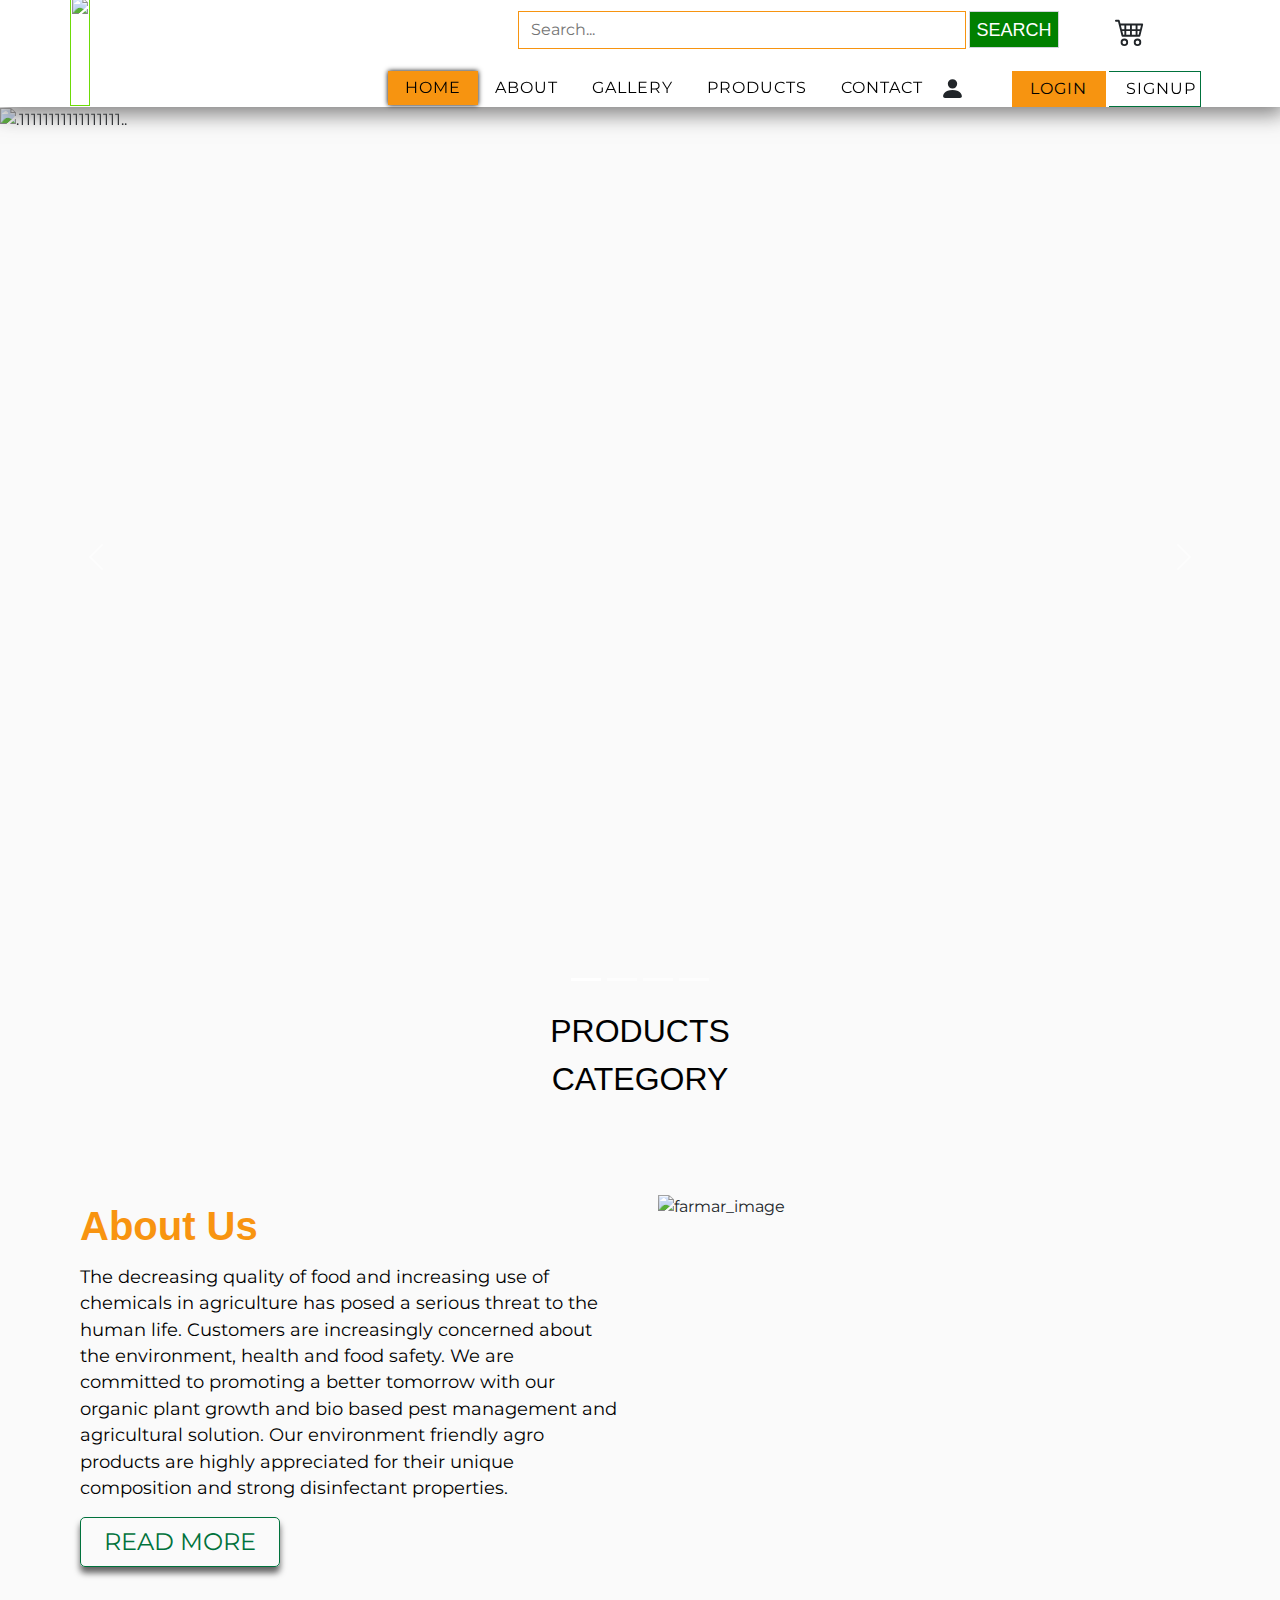
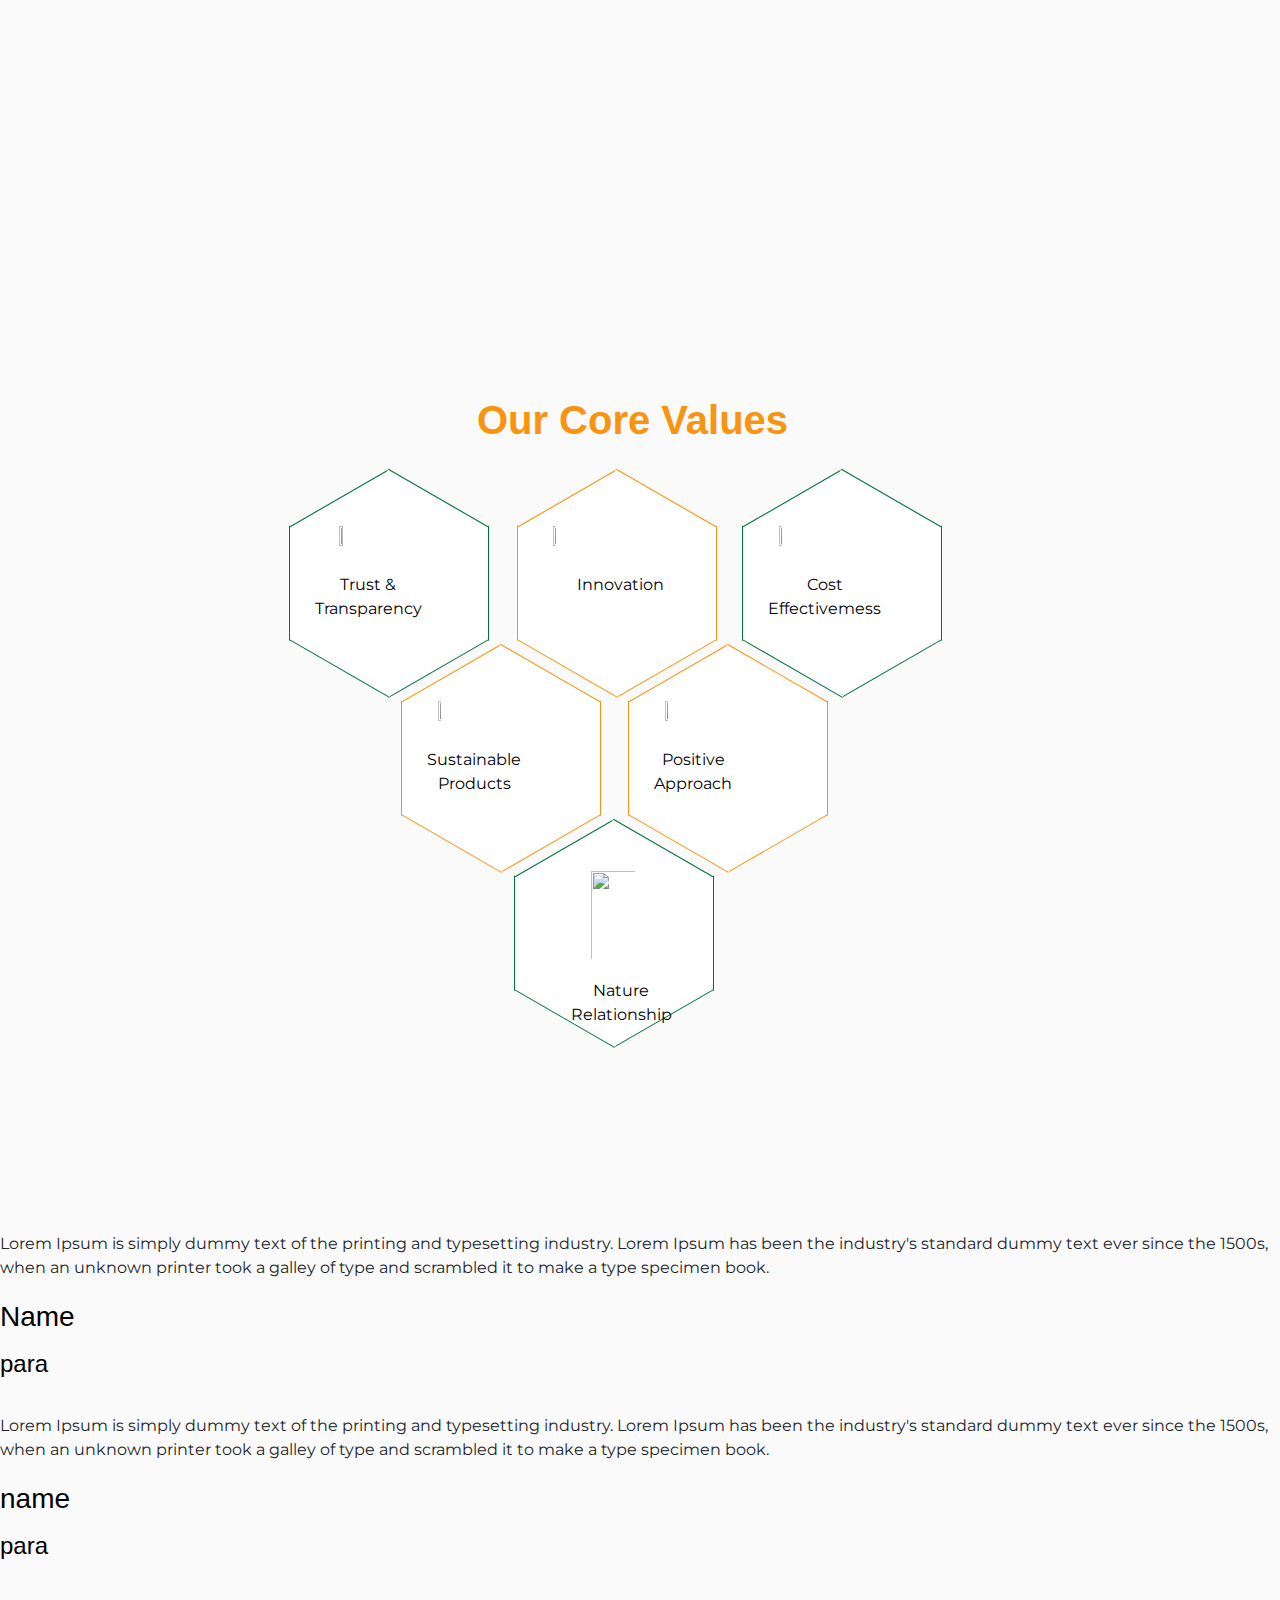
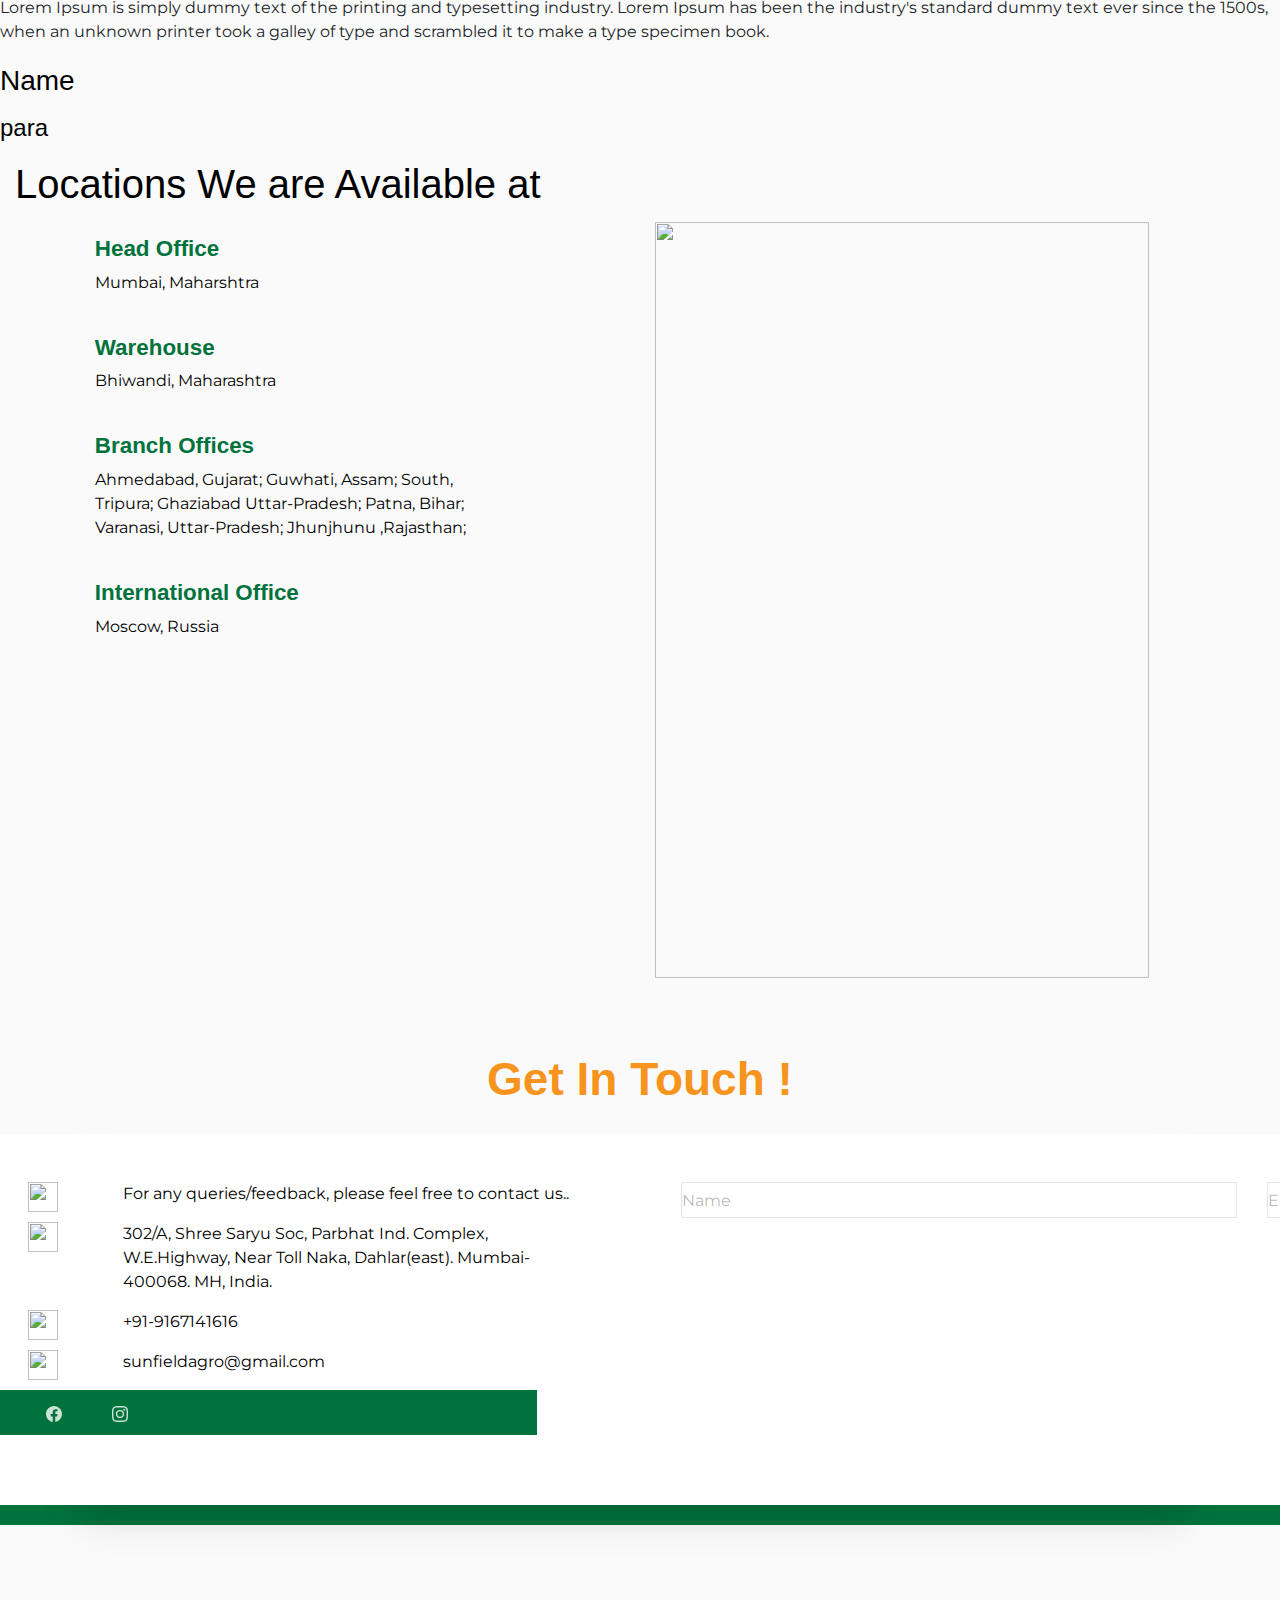
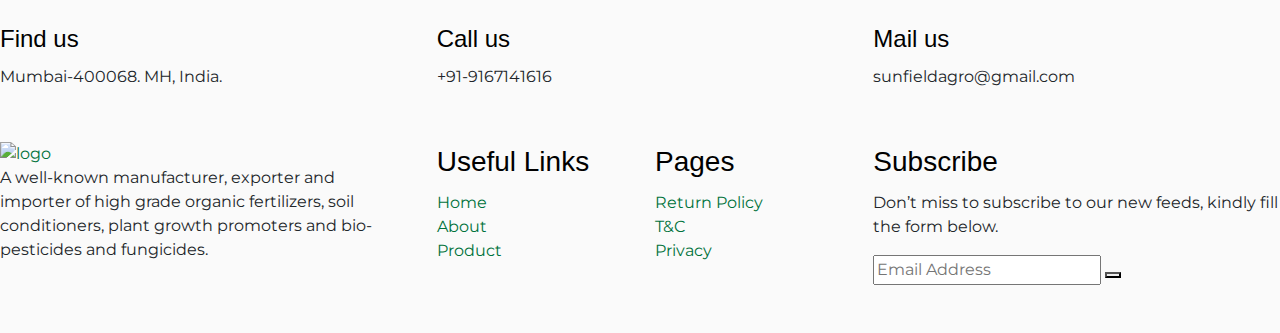
==== commit d7534986: "update to all bg imgs & color alignment" ====
--- a/Index.html
+++ b/Index.html
@@ -279,7 +279,7 @@
         <div class="carousel-inner">
             <div class="carousel-item active carousel-image-01-animation">
                 <img alt=".11111111111111111.." class="w-100 mySlides w3-animate-top image_No1_animetion desktop-slider-image"
-                    src="new-img/Home-slider/experinece.png">
+                    src="new-img/Home-slider/E&F.png">
                     <img alt=".11111111111111111.." class=" w-100 mySlides w3-animate-top image_No1_animetion 
                     mobile_slider_responsive "
                         src="new-img/Home-slider/mobile slider 01.jpeg">
@@ -290,7 +290,7 @@
                 </div>
             </div>
             <div class="carousel-item  carousel-image-02-animation">
-                <img alt="..22222222222222222." class=" w-100 desktop-slider-image" src="new-img/Home-slider/E&F.png">
+                <img alt="..22222222222222222." class=" w-100 desktop-slider-image" src="new-img/Home-slider/nature.png">
                 <img alt="..22222222222222222." class=" w-100 mobile_slider_responsive" src="new-img/Home-slider/mobile slider 02.jpeg">
                 <div class="carousel-caption">
                     <!-- <h5 class="animated bounceInRight" style="animation-delay: 1s">heading </h5>
@@ -299,7 +299,7 @@
                 </div>
             </div>
             <div class="carousel-item carousel-image-03-animation">
-                <img alt=".33333333333333.." class=" w-100 desktop-slider-image" src="new-img/Home-slider/nature.png">
+                <img alt=".33333333333333.." class=" w-100 desktop-slider-image" src="new-img/Home-slider/experinece.png">
                 <img alt=".33333333333333.." class=" w-100 mobile_slider_responsive" src="new-img/Home-slider/mobile slider 03.jpeg">
             </div>
             <div class="carousel-item carousel-image-04-animation">
@@ -868,7 +868,7 @@
 
                                 <div class="contact-info-content" id="originalText">
                                     <h4>Head Office</h4>
-                                    <p>Mumbai,Maharshtra</p>
+                                    <p>Mumbai, Maharshtra</p>
                                 </div>
                             </div>
 
@@ -880,7 +880,7 @@
 
                                 <div class="contact-info-content" id="originalText21">
                                     <h4>Warehouse</h4>
-                                    <p>bhiwandi,Maharashtra</p>
+                                    <p>bhiwandi, Maharashtra</p>
                                 </div>
                             </div>
 
@@ -907,7 +907,7 @@
                                     onmouseout="hideElement()">
                                     <h4>
                                         international Office</h4>
-                                    <p>Moscow,Russia</p>
+                                    <p>Moscow, Russia</p>
                                 </div>
                             </div>
 
--- a/MyCustomCss/About.css
+++ b/MyCustomCss/About.css
@@ -252,7 +252,7 @@
     width: 300px;
     display: flex;
     border: double 1em transparent;
-    background-image: linear-gradient(white, white),
+    background-image: linear-gradient(white, #8080802e),
         linear-gradient(to bottom, #00723c 15%, white 68%);
     background-origin: border-box;
     background-clip: content-box, border-box;
@@ -313,7 +313,7 @@
 }
 
 .image:nth-child(2n) {
-    background-image: linear-gradient(white, white),
+    background-image: linear-gradient(white, #8080802e),
         linear-gradient(to top, #e0974a 15%, white 68%);
         /* linear-gradient(to top, white); */
 
